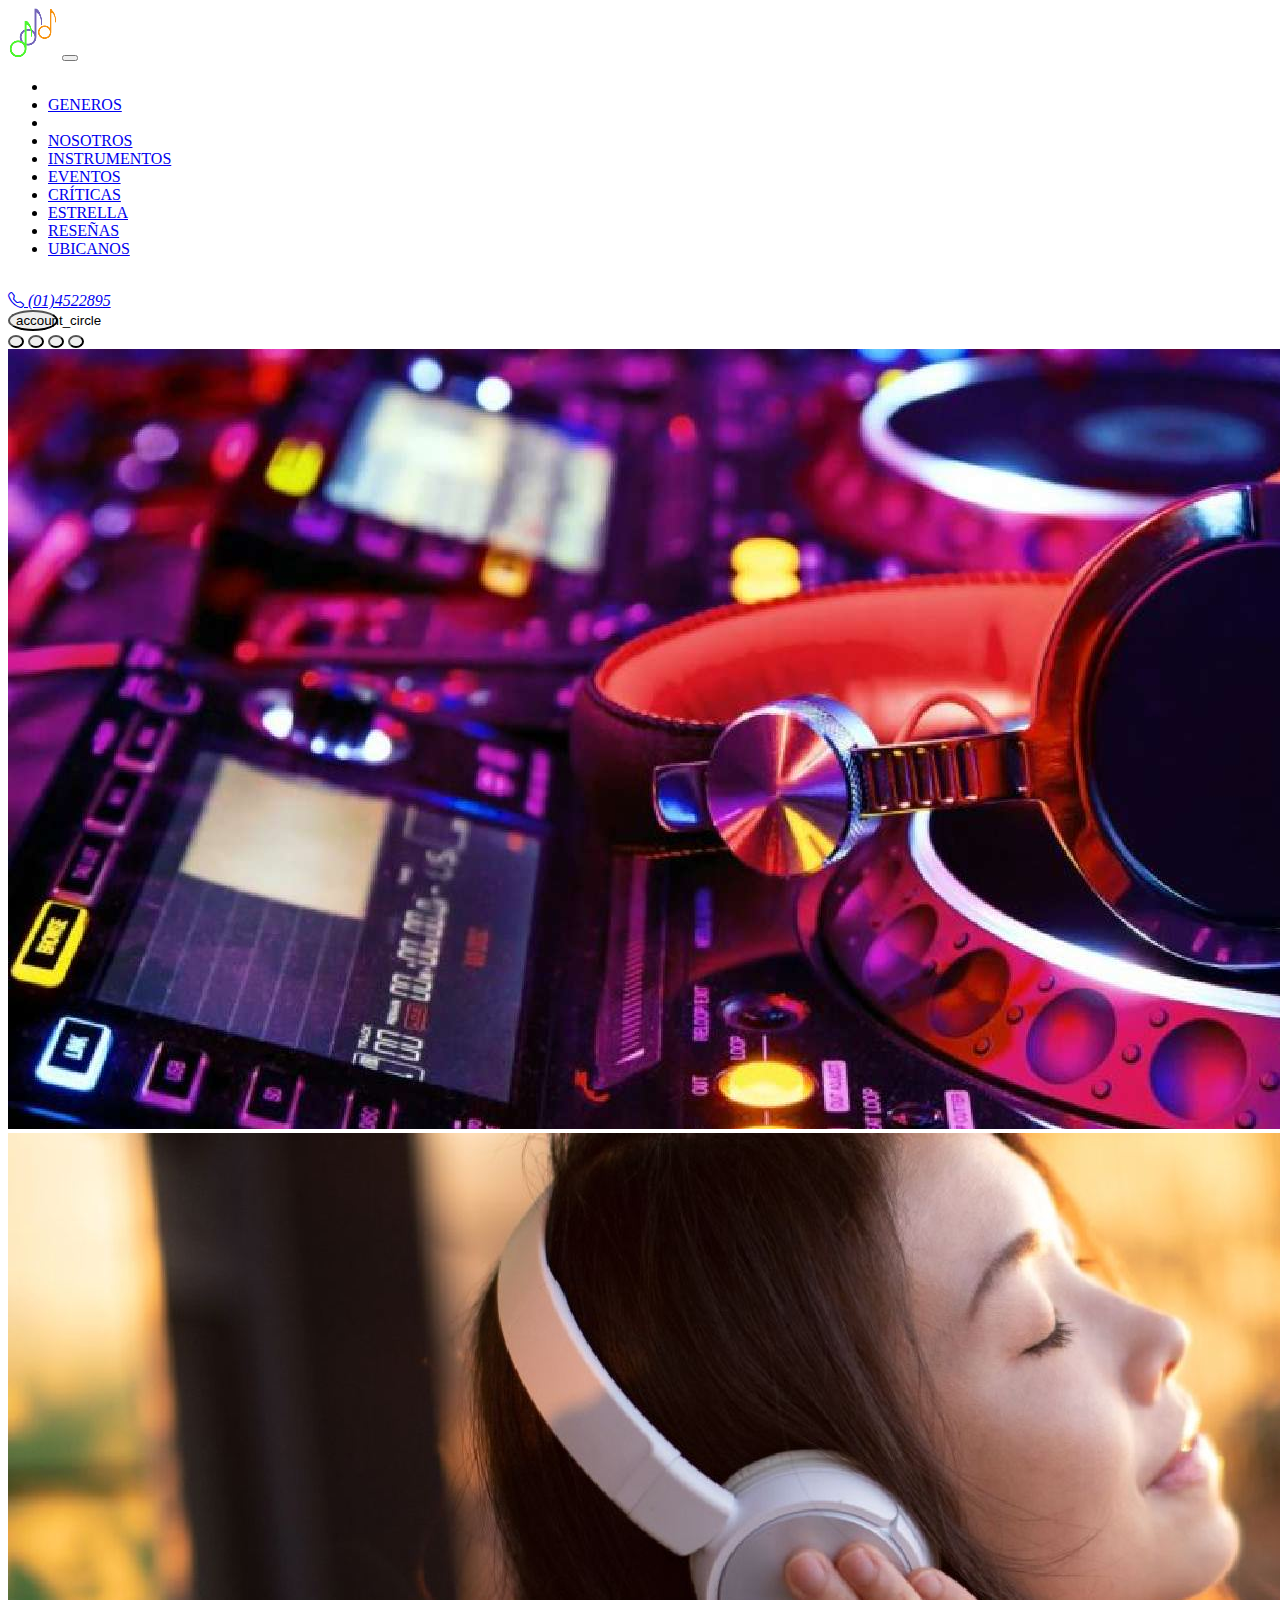
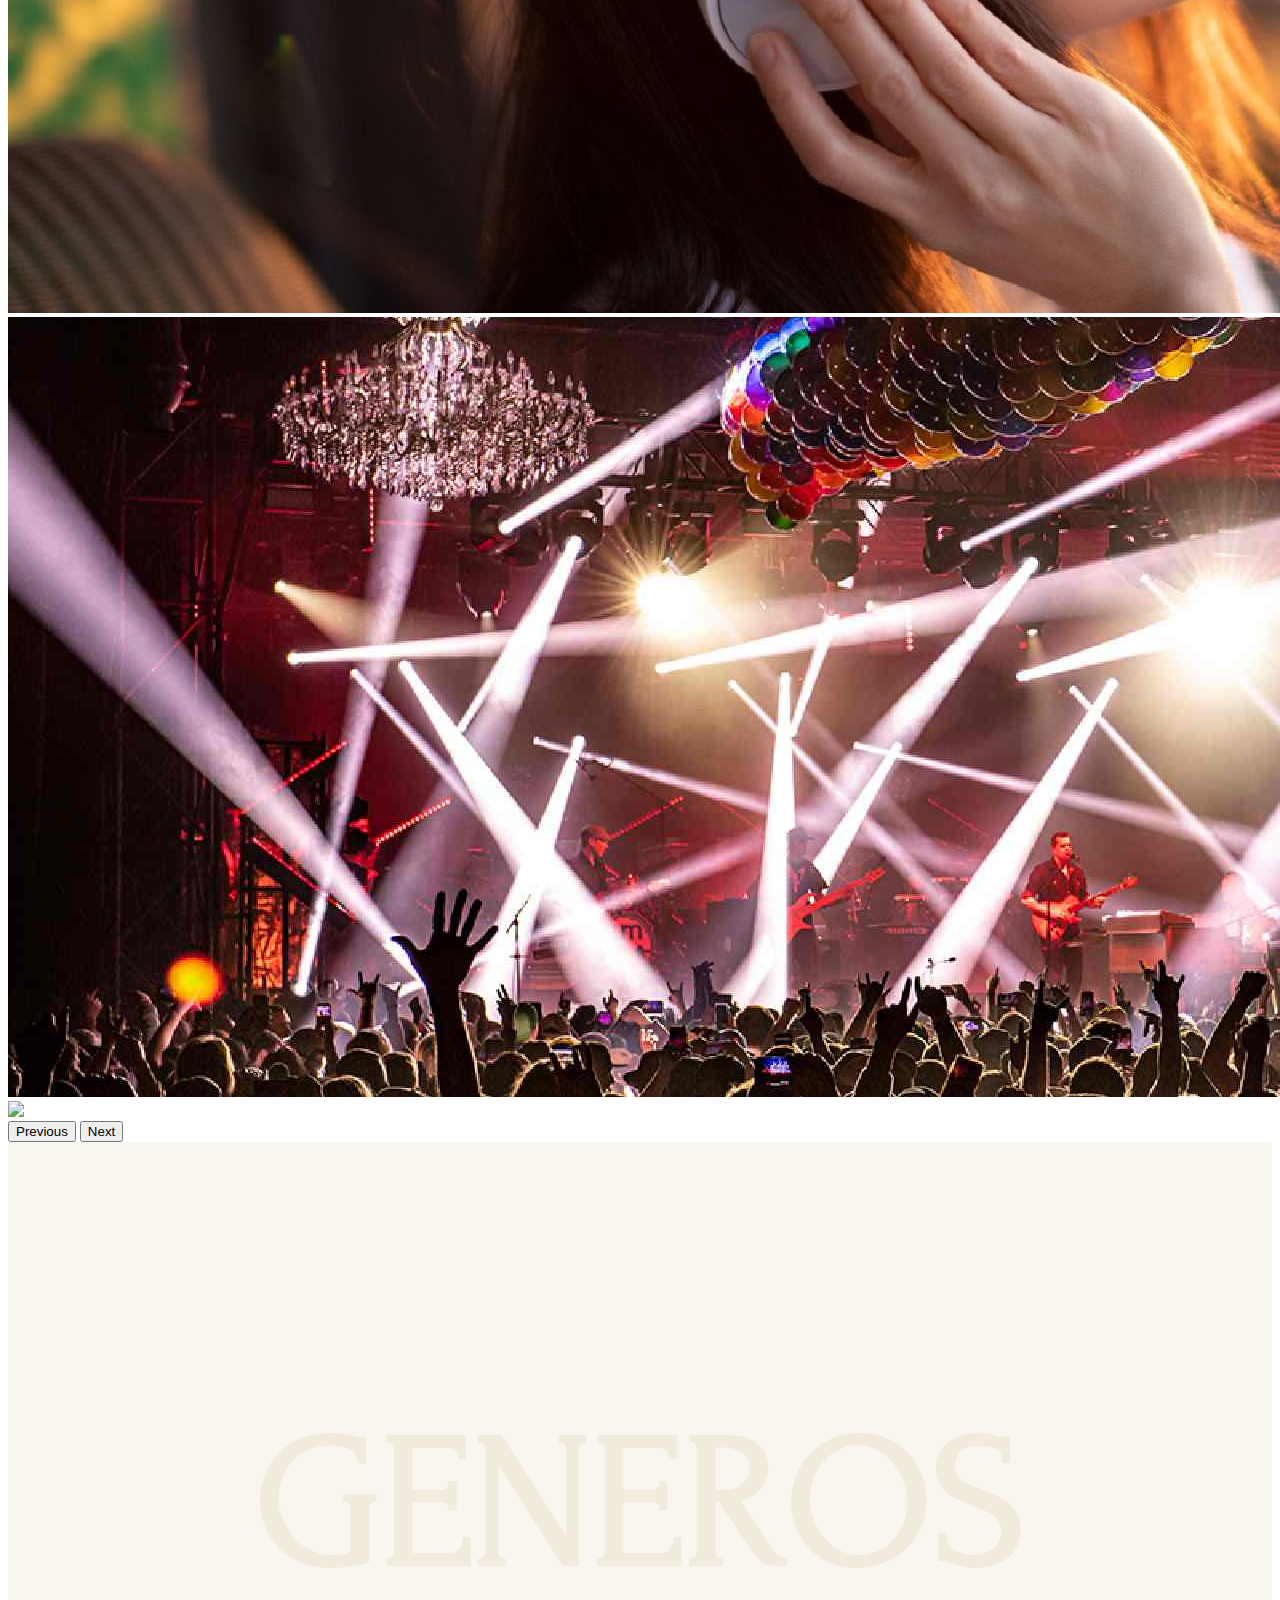
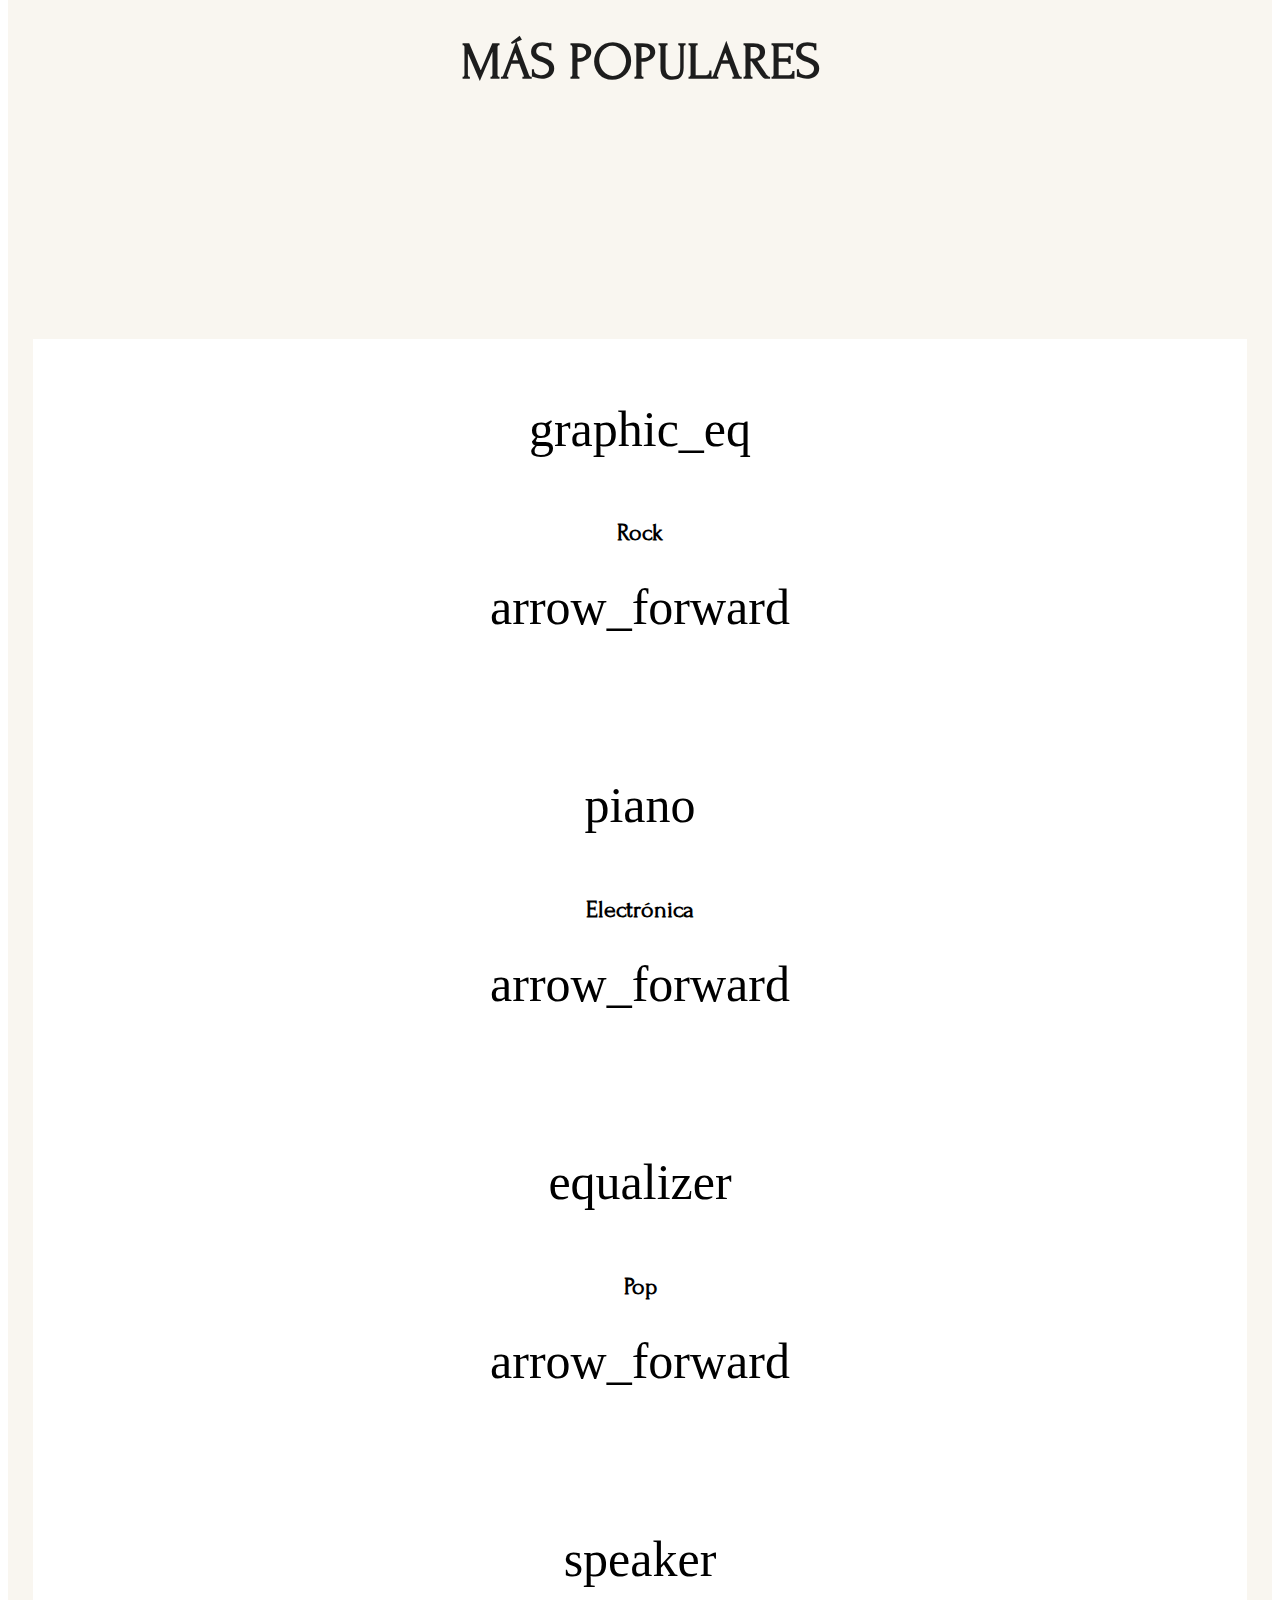
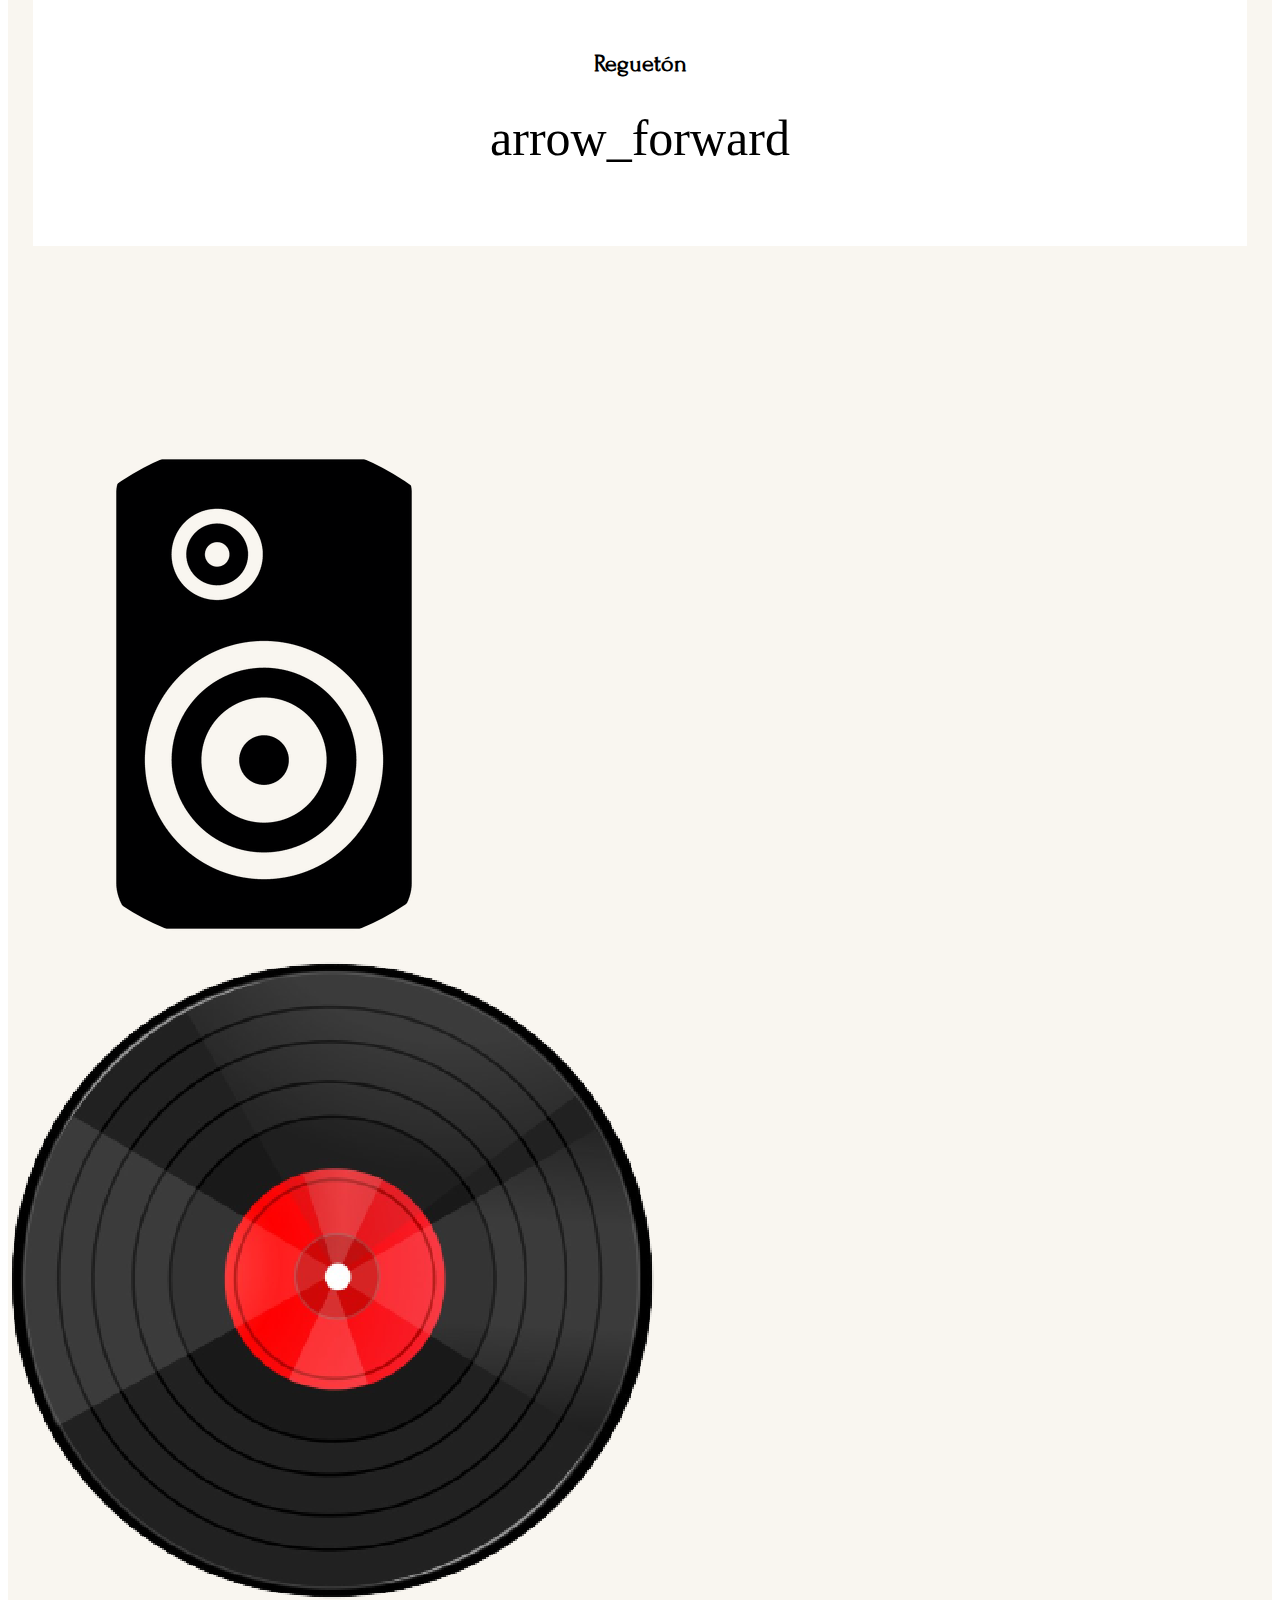
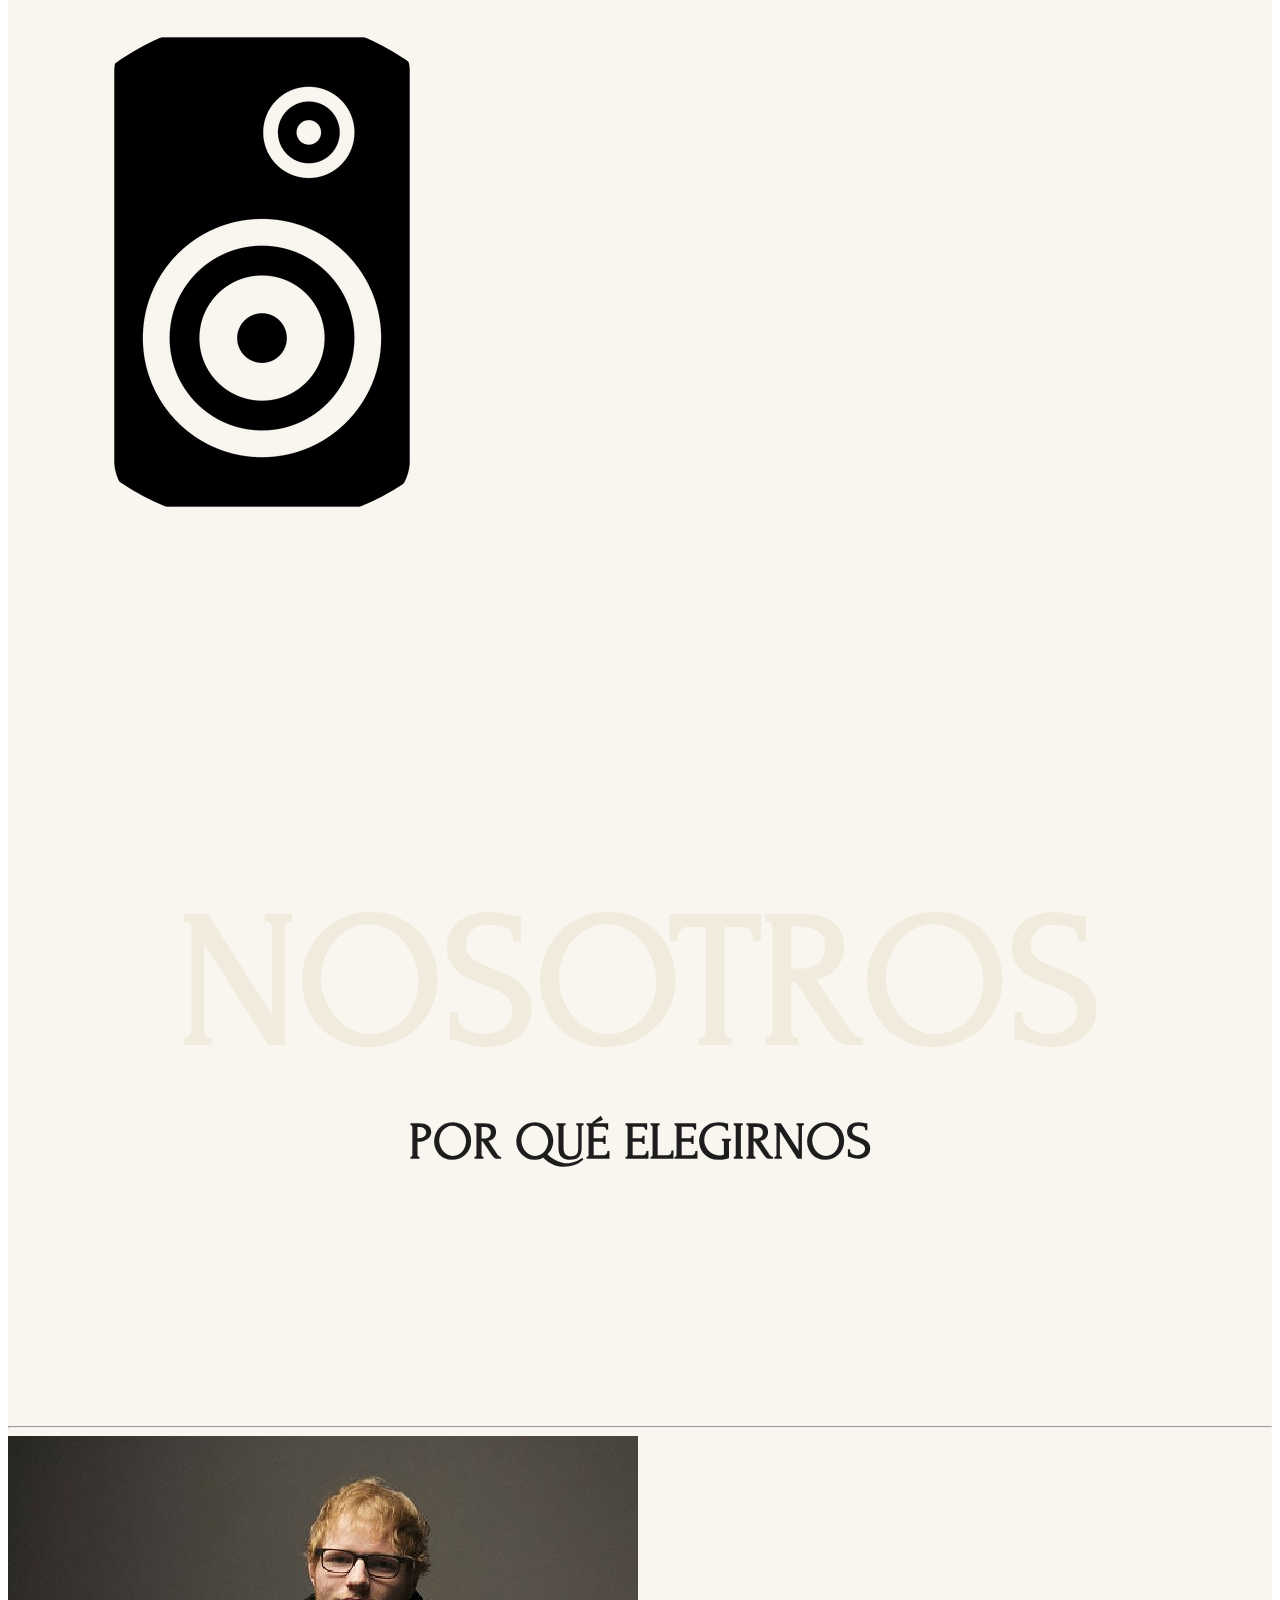
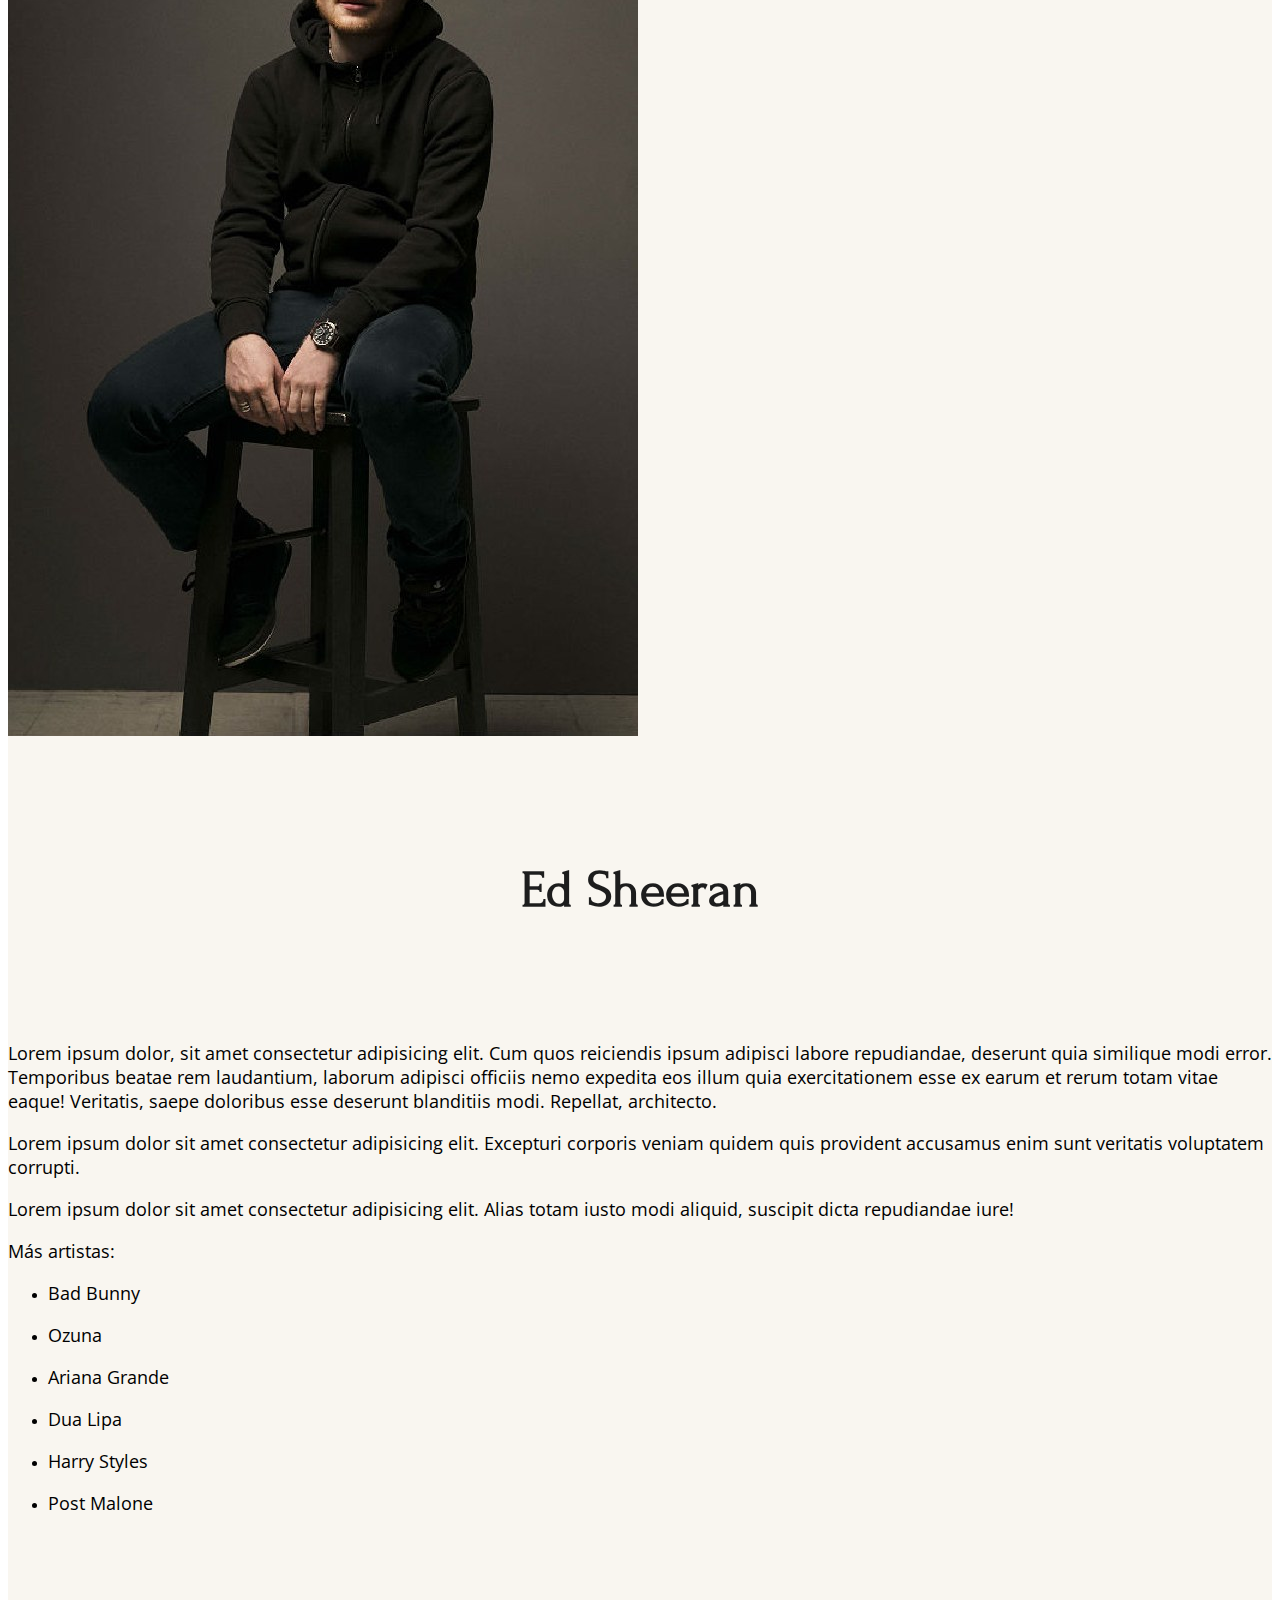
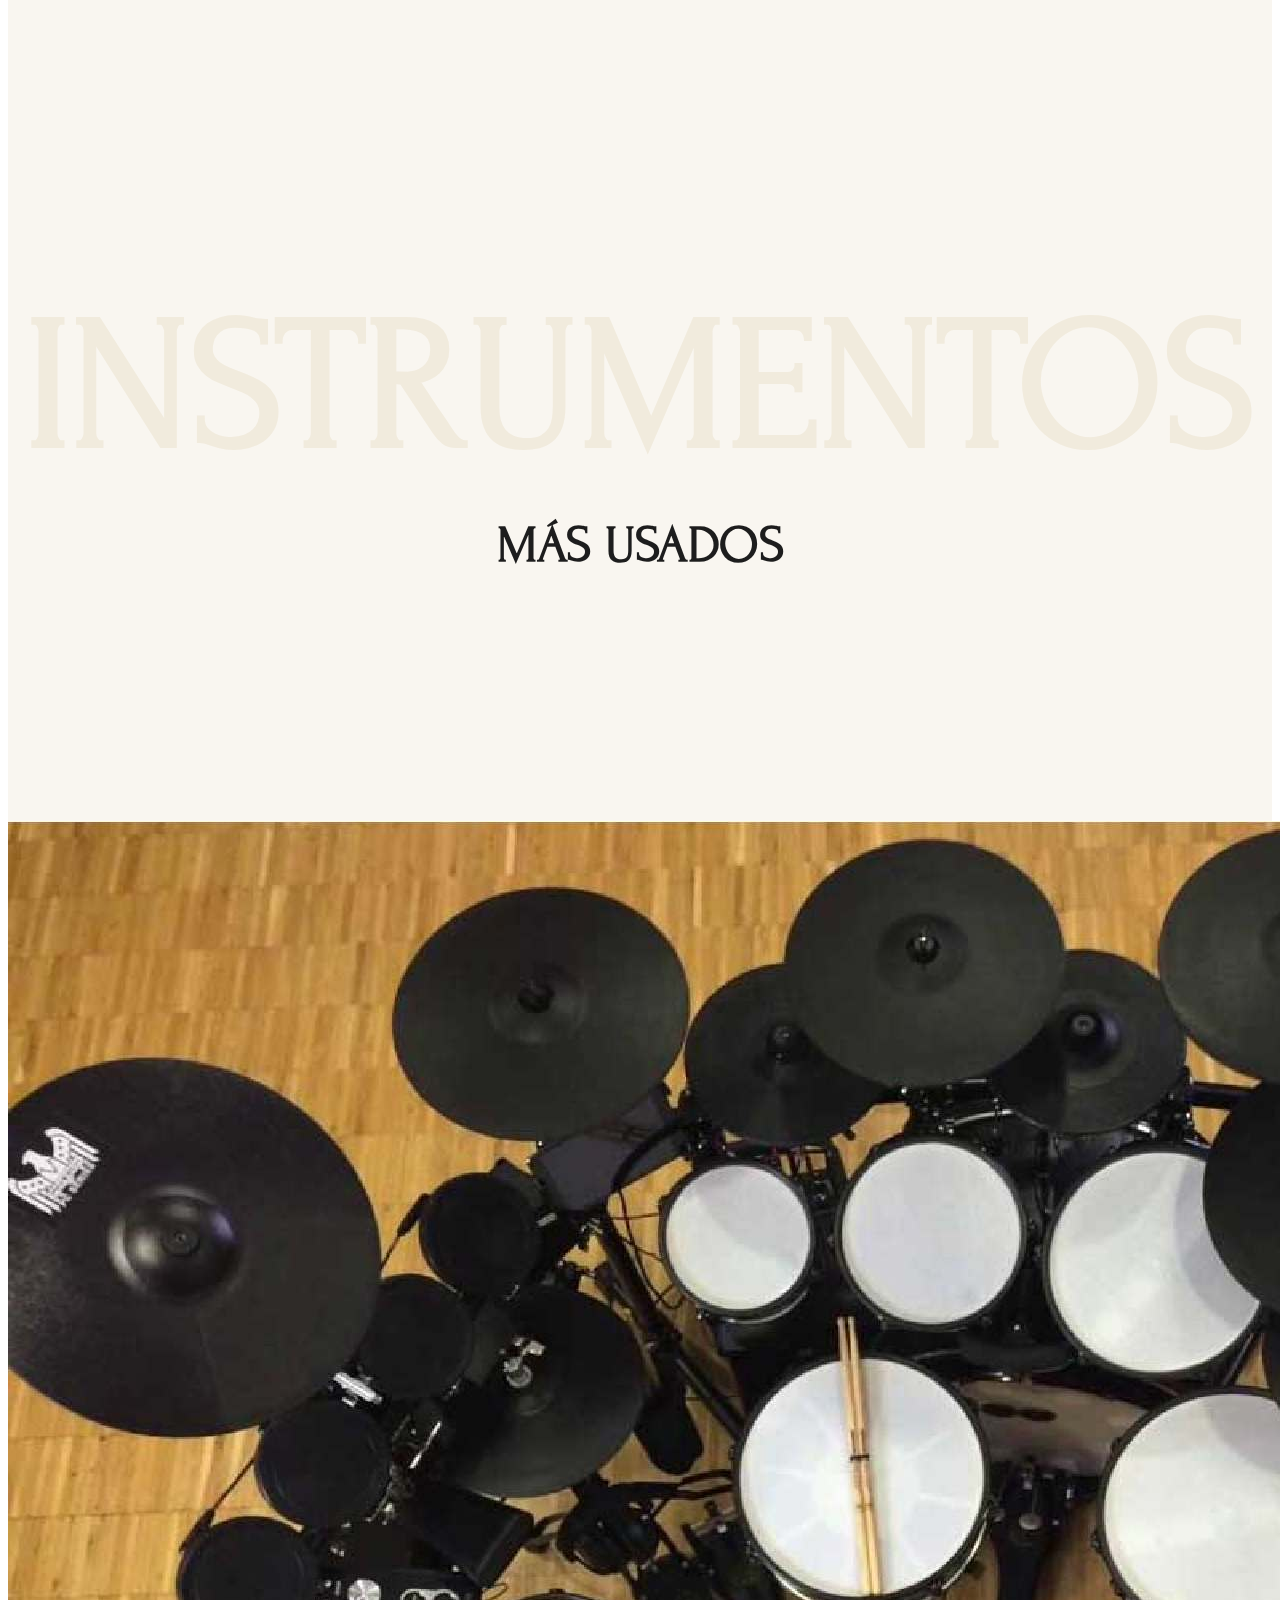
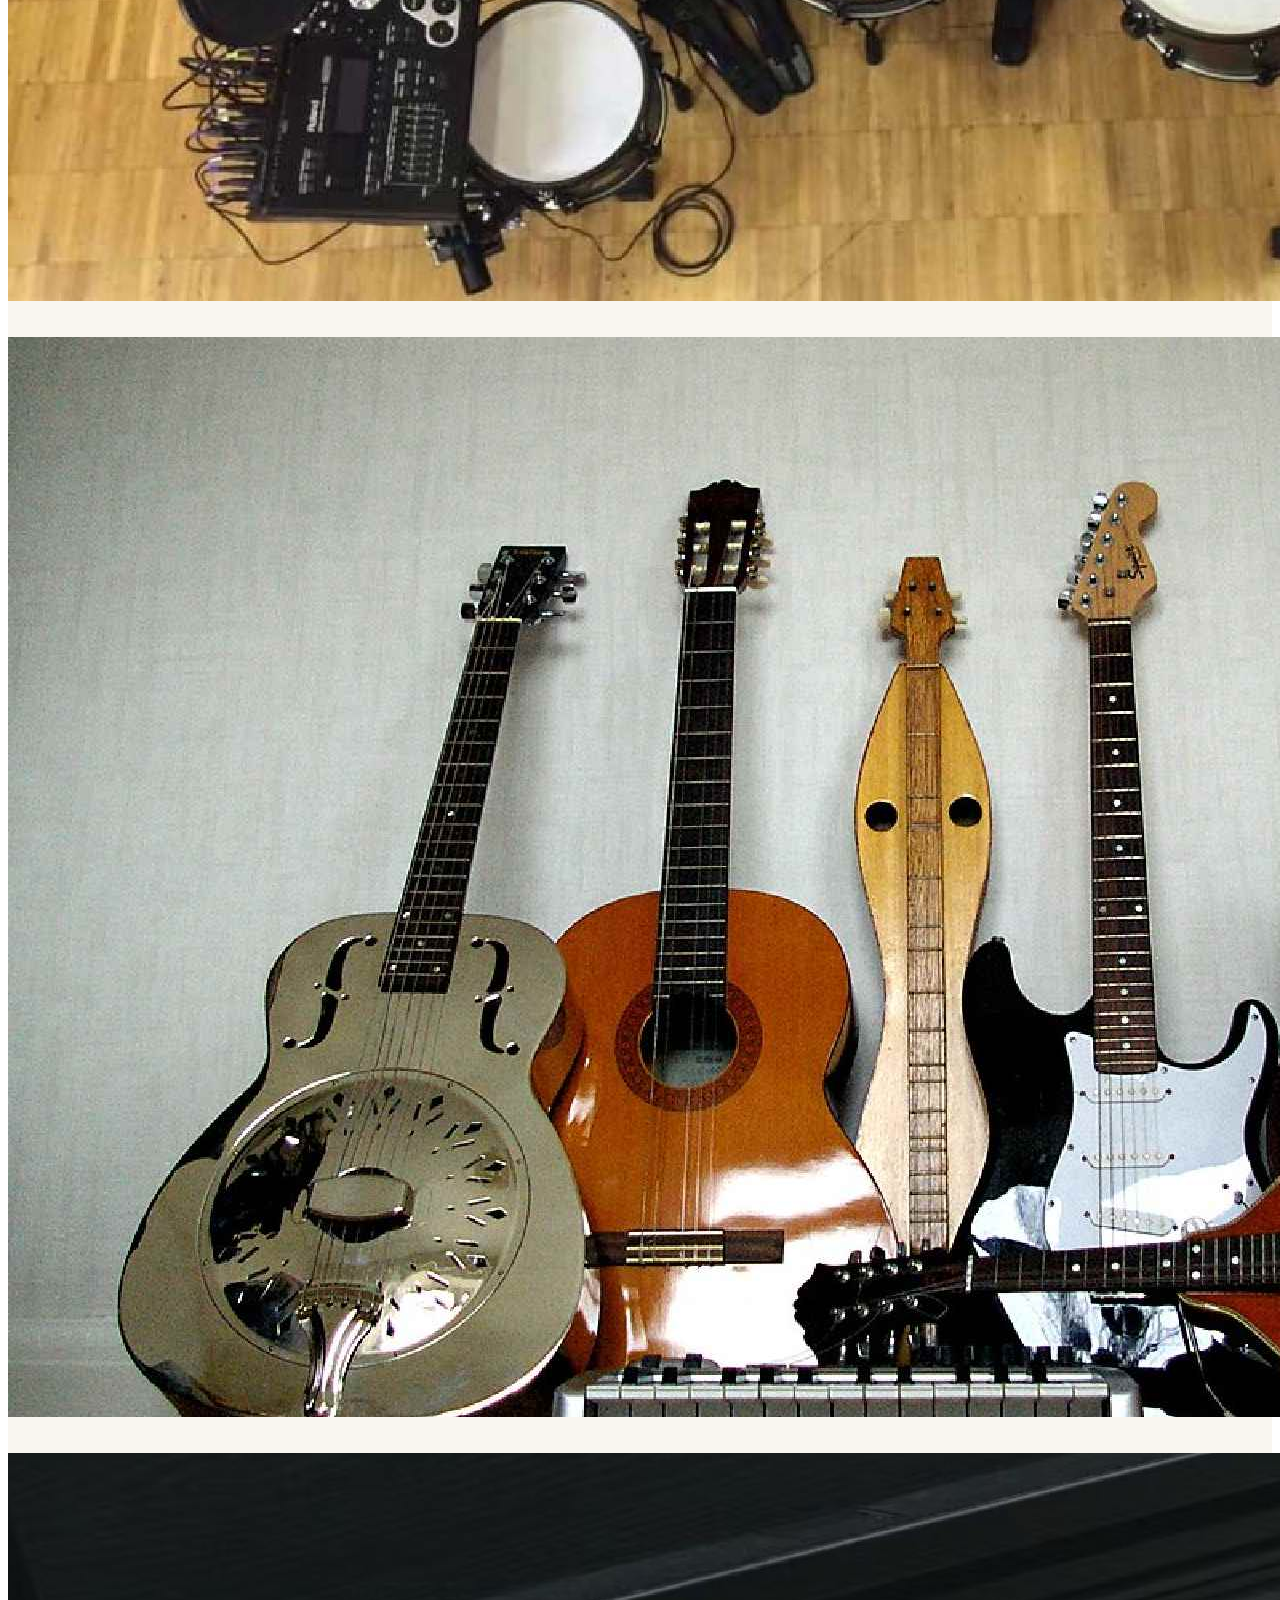
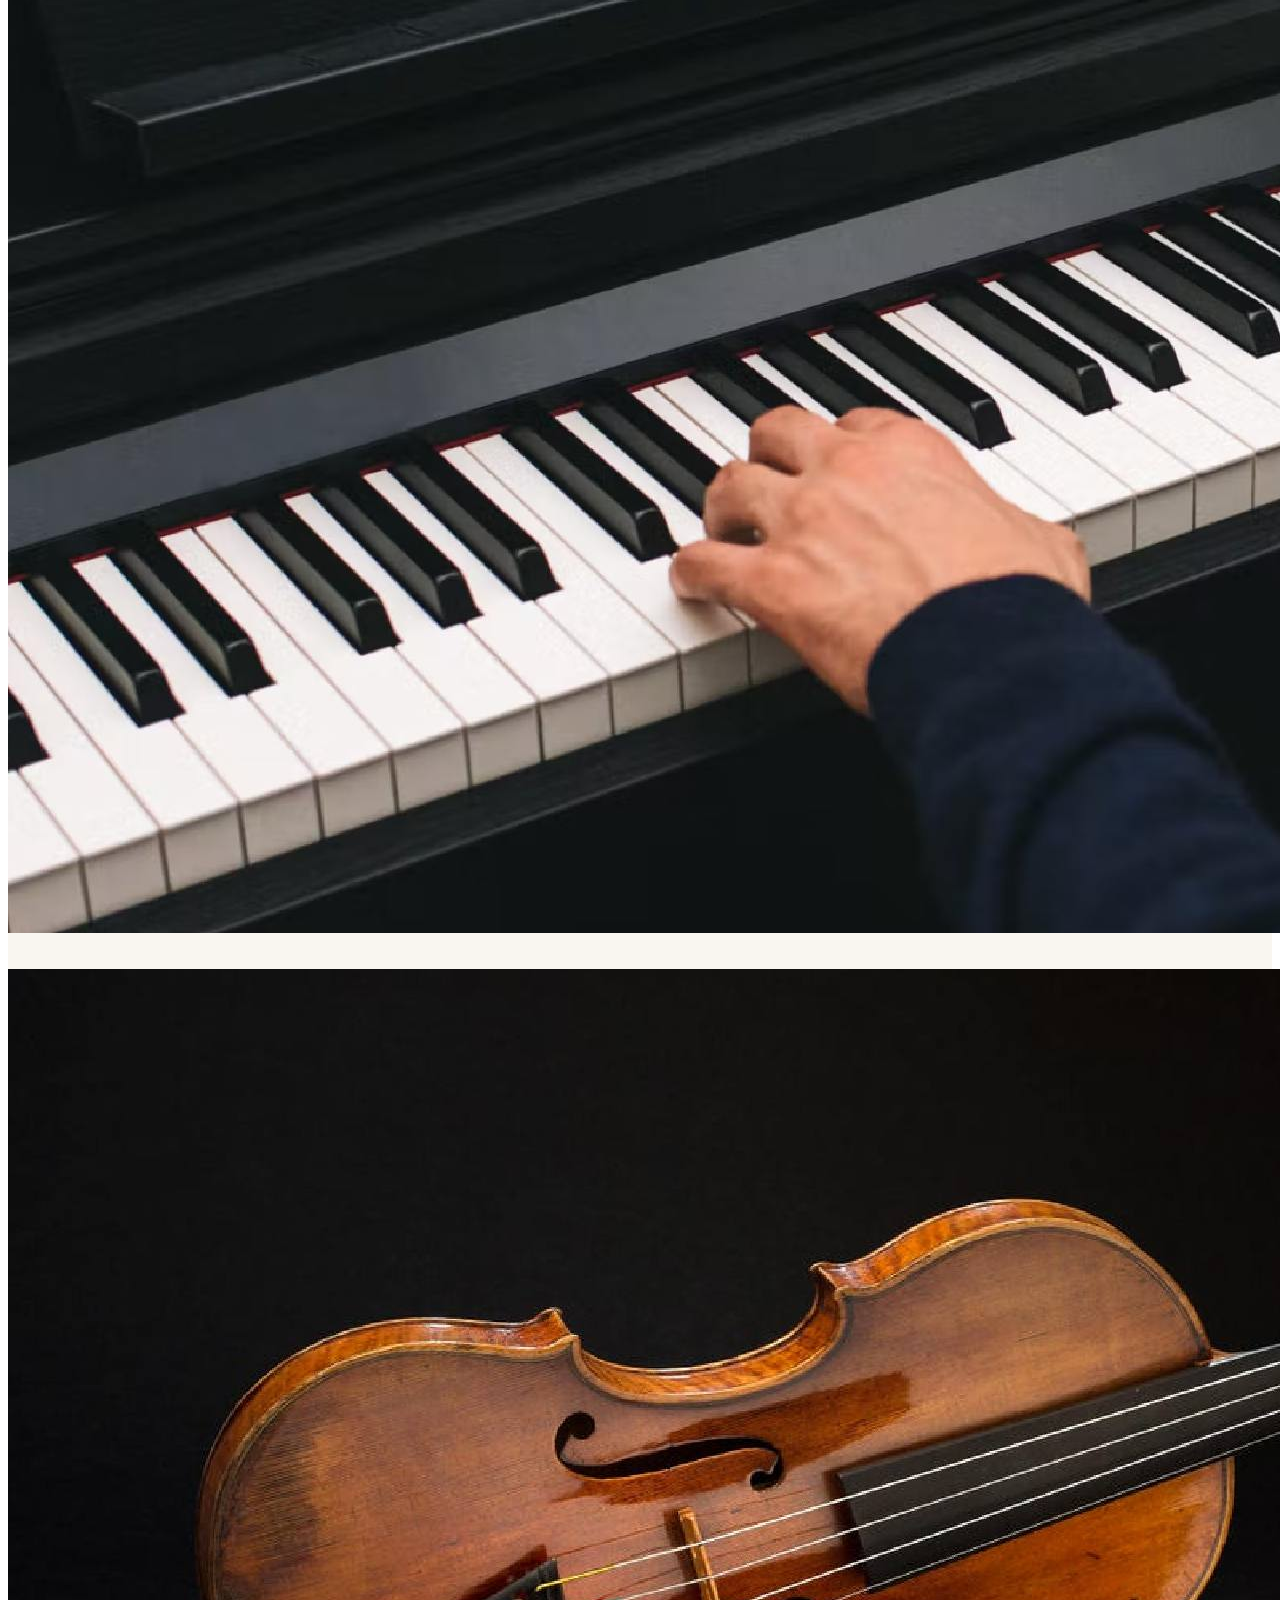
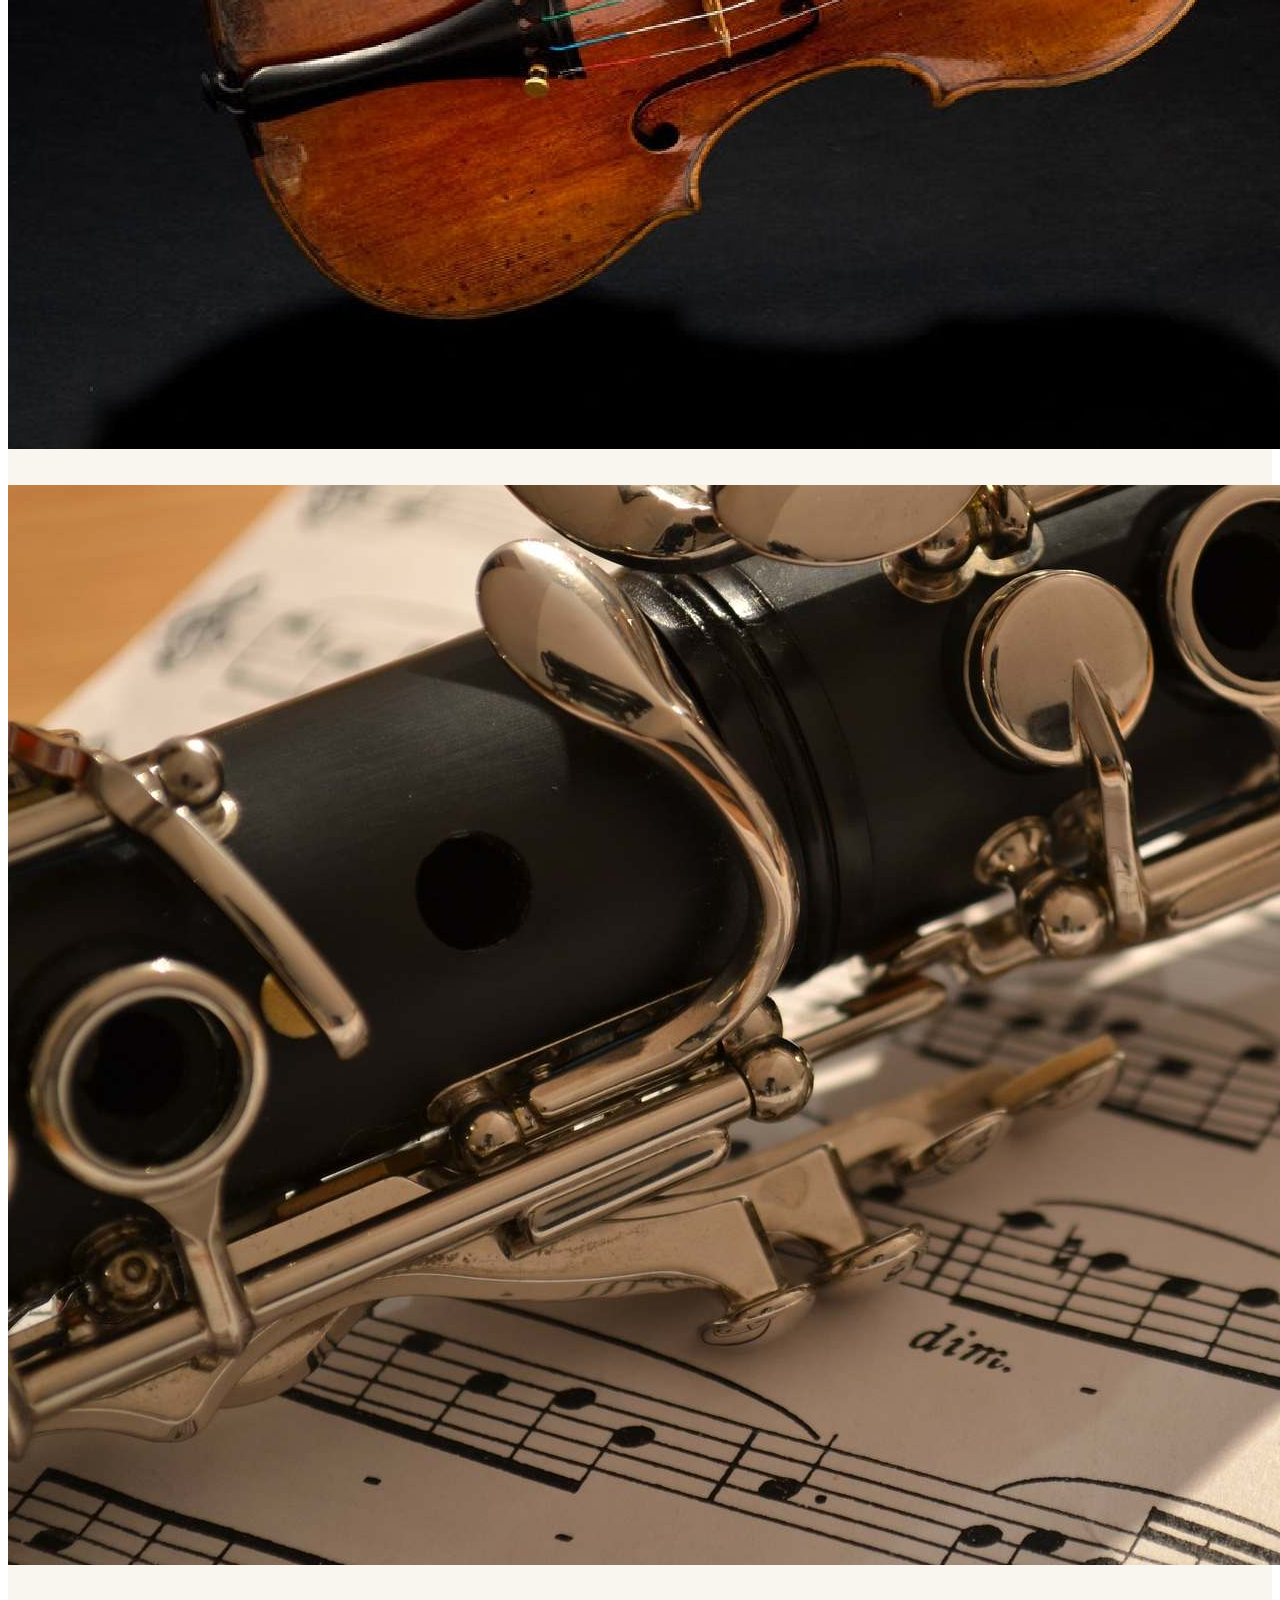
==== index.html @ 074d9ed4 "Add files via upload" ====
<!DOCTYPE html>
<html lang="es">

<head>
  <meta charset="utf-8">
  <meta name="viewport" content="width=device-width, initial-scale=1">

  <!-- Bootstrap CSS -->
  <link href="https://cdn.jsdelivr.net/npm/bootstrap@5.1.3/dist/css/bootstrap.min.css" rel="stylesheet"
    integrity="sha384-1BmE4kWBq78iYhFldvKuhfTAU6auU8tT94WrHftjDbrCEXSU1oBoqyl2QvZ6jIW3" crossorigin="anonymous">
  <link href="https://fonts.googleapis.com/icon?family=Material+Icons" rel="stylesheet">
  <link rel="stylesheet" type="text/css"
    href="https://cdnjs.cloudflare.com/ajax/libs/font-awesome/5.14.0/css/all.min.css">
  <link rel="stylesheet"
    href="https://fonts.sandbox.google.com/css2?family=Material+Symbols+Outlined:opsz,wght,FILL,GRAD@48,400,0,0" />
  <link rel="stylesheet" href="https://cdn.jsdelivr.net/npm/bootstrap-icons@1.9.1/font/bootstrap-icons.css">
  <link rel="stylesheet"
    href="https://fonts.sandbox.google.com/css2?family=Material+Symbols+Outlined:opsz,wght,FILL,GRAD@20..48,100..700,0..1,-50..200" />
  <link rel="stylesheet" href="css/style.css">
  <link rel="stylesheet" href="path/to/bootstrap/css/bootstrap.min.css">
  <link rel="stylesheet" href="path/to/font-awesome/css/font-awesome.min.css">
  <link rel="shortcut icon" href="image/favicon-32x32.png" type="image/x-icon">
  <title>La Place</title>
</head>

<body>
  <nav id="menu" class="navbar navbar-expand-lg navbar navbar-dark bg-dark sticky-top">
    <div class="container-fluid">
      <a class="navbar-brand" href="#"><img src="image/logo.png" alt="logo" class="img-fluid"></a>
      <button class="navbar-toggler" type="button" data-bs-toggle="collapse" data-bs-target="#navbarSupportedContent"
        aria-controls="navbarSupportedContent" aria-expanded="false" aria-label="Toggle navigation">
        <span class="navbar-toggler-icon"></span>
      </button>
      <div class="collapse navbar-collapse" id="navbarSupportedContent">
        <ul class="navbar-nav me-auto mb-2 mb-lg-0" id="main-menu">
          <!-- <li class="nav-item dropdown">
            <a class="nav-link dropdown-toggle" href="#" id="navbarDropdown" role="button" data-bs-toggle="dropdown" aria-expanded="false">
              Herramientas
            </a>
            <ul class="dropdown-menu" aria-labelledby="navbarDropdown">
              <li><a class="dropdown-item" href="#">Action</a></li>
              <li><a class="dropdown-item" href="#">Another action</a></li>
              <li><hr class="dropdown-divider"></li>
              <li><a class="dropdown-item" href="#">Something else here</a></li>
            </ul>
          </li> -->
        </ul>
        <ul class="navbar-nav mr-auto mb-2 mb-lg-0" id="menu-iconos">
          <div class="container-fluid">
            <a class="nav-link" href="#"><i class="bi bi-telephone"> (01)4522895</i></a>
          </div>
        </ul>
        <button type="button" class="btn btn-warning">
          <span class="material-symbols-outlined">
            account_circle
          </span>
        </button>
      </div>
    </div>
    <!--container-->
  </nav>
  <!--nav-->

  <section>
    <!-- ofertas -->
    <div id="carouselExampleIndicators" class="carousel slide" data-bs-ride="carousel">
      <div class="carousel-indicators">
        <button type="button" data-bs-target="#carouselExampleIndicators" data-bs-slide-to="0" class="active"
          aria-current="true" aria-label="Slide 1"></button>
        <button type="button" data-bs-target="#carouselExampleIndicators" data-bs-slide-to="1"
          aria-label="Slide 2"></button>
        <button type="button" data-bs-target="#carouselExampleIndicators" data-bs-slide-to="2"
          aria-label="Slide 3"></button>
        <button type="button" data-bs-target="#carouselExampleIndicators" data-bs-slide-to="3"
          aria-label="Slide 4"></button>
      </div>
      <div class="carousel-inner">
        <div class="carousel-item active">
          <img src="image/slide1.jpg" class="d-block w-100">
        </div>
        <div class="carousel-item">
          <img src="image/slide2.jpg" class="d-block w-100">
        </div>
        <div class="carousel-item">
          <img src="image/slide3.jpg" class="d-block w-100">
        </div>
        <div class="carousel-item">
          <img src="image/slide4.jpg" class="d-block w-100">
        </div>
      </div>
      <button class="carousel-control-prev" type="button" data-bs-target="#carouselExampleIndicators"
        data-bs-slide="prev">
        <span class="carousel-control-prev-icon" aria-hidden="true"></span>
        <span class="visually-hidden">Previous</span>
      </button>
      <button class="carousel-control-next" type="button" data-bs-target="#carouselExampleIndicators"
        data-bs-slide="next">
        <span class="carousel-control-next-icon" aria-hidden="true"></span>
        <span class="visually-hidden">Next</span>
      </button>
    </div>
  </section> <!-- banner -->

  <section id="categorias" class="padded">
    <!-- categorias -->
    <div class="container">
      <div class="tit">
        <h2>GENEROS</h2>
      </div>
      <div class="tit1">
        <h6>MÁS POPULARES</h6>
      </div>
      <div class="row">
        <div class="col">
          <span class="material-symbols-outlined">
            graphic_eq
          </span>
          <h4>Rock</h4>
          <div id="flec">
            <span class="material-symbols-outlined">
              arrow_forward
            </span>
          </div>
        </div>
        <div class="col">
          <span class="material-symbols-outlined">
            piano
          </span>
          <h4>Electrónica</h4>
          <div id="flec">
            <span class="material-symbols-outlined">
              arrow_forward
            </span>
          </div>
        </div>
        <div class="col">
          <span class="material-symbols-outlined">
            equalizer
          </span>
          <h4>Pop</h4>
          <div id="flec">
            <span class="material-symbols-outlined">
              arrow_forward
            </span>
          </div>
        </div>
        <div class="col">
          <span class="material-symbols-outlined">
            speaker
          </span>
          <h4>Reguetón</h4>
          <div id="flec">
            <span class="material-symbols-outlined">
              arrow_forward
            </span>
          </div>
        </div>
      </div>
    </div>
    </div>
  </section> <!-- categorias -->

  <section id="elementos" class="padded">
    <div class="container">
      <div class="row">
        <div class="col"> <img class="img-fluid" src="image/boci.png"></div>
        <div class="col"> <img class="img-fluid" src="image/disc.png"></div>
        <div class="col"> <img class="img-fluid" src="image/boci2.png"></div>
      </div><!-- row -->
    </div><!-- conteiner -->
  </section><!-- elementos -->

  <section id="nosotros" class="padded">
    <div class="container">
      <div class="row">
        <div class="col-md-12">
          <div class="heading">
            <div class="tit">
              <h2>NOSOTROS</h2>
            </div>
            <div class="tit1">
              <h6>POR QUÉ ELEGIRNOS</h6>
            </div>
          </div>
          <hr class="heading_space">
        </div>
        <div class="col-md-5 col-sm-6">
          <img class="img-fluid" src="image/artista.jpg" alt="Ed Sheeran">
        </div>
        <div class="col-md-7 col-sm-6">
          <h6>Ed Sheeran</h6>
          <p class="half_space">
          <p style="vertical-align: inherit;">Lorem ipsum dolor, sit amet consectetur adipisicing elit. Cum quos reiciendis ipsum adipisci labore repudiandae, deserunt quia similique modi error. Temporibus beatae rem laudantium, laborum adipisci officiis nemo expedita eos illum quia exercitationem esse ex earum et rerum totam vitae eaque! Veritatis, saepe doloribus esse deserunt blanditiis modi. Repellat, architecto.</p>
          <p style="vertical-align: inherit;">Lorem ipsum dolor sit amet consectetur adipisicing elit. Excepturi corporis veniam quidem quis provident accusamus enim sunt veritatis voluptatem corrupti.</p>
          <p style="vertical-align: inherit;">Lorem ipsum dolor sit amet consectetur adipisicing elit. Alias totam iusto modi aliquid, suscipit dicta repudiandae iure!</p>
          <p>Más artistas:</p>
          <p class="half_space">
          <p style="vertical-align: inherit;"></p>
          </p>
          <ul class="welcome_list">
            <li>
              <p style="vertical-align: inherit;">Bad Bunny</p>
            </li>
            <li>
              <p style="vertical-align: inherit;">Ozuna</p>
            </li>
            <li>
              <p style="vertical-align: inherit;">Ariana Grande</p>
            </li>
            <li>
              <p style="vertical-align: inherit;">Dua Lipa</p>
            </li>
            <li>
              <p style="vertical-align: inherit;">Harry Styles</p>
            </li>
            <li>
              <p style="vertical-align: inherit;">Post Malone</p>
            </li>
          </ul>
        </div>
      </div>
    </div>
  </section> <!-- NOSOTROS -->

  <section id="instrumentos" class="padded">
    <div class="container">
      <div class="heading">
        <div class="tit">
          <h2>INSTRUMENTOS</h2>
        </div>
        <div class="tit1">
          <h6>MÁS USADOS</h6>
        </div>
      </div>
      <div class="row">
        <figure class="col-md-4 col-sm-5 col-12">
          <img src="image/instrumento1.jpg" class="img-fluid">
        </figure>
        <figure class="col-md-4 col-sm-5 col-12">
          <img src="image/instrumento2.jpg" class="img-fluid">
        </figure>
        <figure class="col-md-4 col-sm-5 col-12">
          <img src="image/instrumento3.jpg" class="img-fluid">
        </figure>
        <figure class="col-md-4 col-sm-5 col-12">
          <img src="image/instrumento4.jpg" class="img-fluid">
        </figure>
        <figure class="col-md-4 col-sm-5 col-12">
          <img src="image/instrumento5.jpg" class="img-fluid">
        </figure>
        <figure class="col-md-4 col-sm-5 col-12">
          <img src="image/instrumento6.jpg" class="img-fluid">
        </figure>
      </div> <!-- row -->
    </div> <!-- container -->
  </section> <!-- instrumentos -->

  <section id="eventos" class="padded">
    <div class="container">
      <div class="heading">
        <div class="tit">
          <h2>EVENTOS</h2>
        </div>
        <div class="tit1">
          <h6>Tomorrowland</h6>
          <h1>El mejor festival de música del mundo</h1>
        </div>
      </div>
      <div class="row">
        <div class="col-lg-6 col-md-12 col-sm-6">
          <img src="image/evento.jpg" alt="" class="img-fluid">
        </div>
        <div class="col-lg-3 col-md-6 col-sm-6">
          <ul>
            <b>Fechas:</b>
            <br><br><li>
            <p>Bélgica 2023</p>
            </li>
            <li>
              <p>Berlin 2023</p>
            </li>
            <li>
              <p>Madrid 2024</p>
            </li>
            <li>
              <p>Miami 2024</p>
            </li>
            <li>
              <p>California 2025</p>
            </li>
            <li>
              <p>Francia 2026</p>
            </li>
          </ul>
        </div>
        <div class="col-lg-3 col-md-6 col-sm-6">
          <p>Lorem ipsum dolor sit, amet consectetur adipisicing elit. Expedita omnis voluptates nobis consectetur facere nostrum dolore fuga rerum, optio repudiandae? Nemo ipsam vitae deserunt qui amet rerum quam! Distinctio, sapiente?</p>
          <p>Lorem ipsum dolor sit amet consectetur adipisicing elit. Unde, minus.</p>
          <p>Lorem ipsum dolor sit amet consectetur adipisicing elit. Amet eaque quibusdam voluptate a mollitia vel dicta deleniti iste doloribus. Optio.</p>
        </div>
      </div> <!-- row -->
    </div> <!-- container -->
  </section> <!-- eventos -->

  <section id="critica" class="padded">
    <div class="container">
      <div class="heading">
        <div class="tit">
          <h2>CRÍTICAS</h2>
        </div>
        <div class="tit1">
          <h6>LOS CRITICOS COMENTAN</h6>
          <h1>Los mejores en lo que hacemos.</h1>
        </div>
      </div>
      <div class="row">
        <figure class="col-md">
          <img class="img-fluid" src="image/critico-1.jpg" alt="critica">
        </figure>
        <div class="col-md align-self-center">
          <h3>Margarita Bernal</h3>
          <b>¡El mejor restaurante!</b>
          <p>La place es uno de los mejores restaurantes que puedes ir
            ya sea muy bien con familiares, amigos o tu pareja.
          </p>
          <p>El trato que te dan es muy personalizado, los mozos son muy
            amables y atentos, es un gran punto.
          </p>
          <p>Llegando a lo importante, su comida; no hay muchas palabras
            que puedan describir lo que he sentido al comerlo, es una experiencia
            unica, te da ganas de volver nuevamente.
          </p>
          <p>¿Su platillo estrella?</p>
          <p>Sin duda alguna la causa rellena de pollo</p>
          <b>¡Le doy 5 estrellas!
            <div class="estrellas">
              <i class="fas fa-star"></i>
              <i class="fas fa-star"></i>
              <i class="fas fa-star"></i>
              <i class="fas fa-star"></i>
              <i class="fas fa-star"></i>
            </div>
          </b>
        </div>
      </div> <!-- row -->
    </div><!-- container -->

    <div class="container">
      <div class="row">
        <figure class="col-md">
          <img class="img-fluid" src="image/critico-2.jpg" alt="critica">
        </figure>
        <div class="col-md align-self-center">
          <h3>Camila Suárez</h3>
          <b>De lo poco que he comido.</b>
          <p>El restaurante La place se a vuelto de mis favoritos
            por la gran cantidad de varierdad de platos que cuenta en su
            menú</p>
          <p>Mi platillo favorito se a vuelto la pachamanca, tiene un sabor
            exquisito, se asemeja mucho de la tierra de donde proviene.
          </p>
          <b>¡Le doy un total de 5 estrellas!
            <div class="estrellas">
              <i class="fas fa-star"></i>
              <i class="fas fa-star"></i>
              <i class="fas fa-star"></i>
              <i class="fas fa-star"></i>
              <i class="fas fa-star"></i>
            </div>
          </b>
        </div>
      </div> <!-- row -->
    </div>
    <div class="container">
      <div class="row">
        <figure class="col-md">
          <img class="img-fluid" src="image/critico-3.jpg" alt="critica">
        </figure>
        <div class="col-md align-self-center">
          <h3>Silvanna Quejada</h3>
          <b>Me esperaba mucho más.</b>
          <p>El restaurante te da una buena atención, pero
            no es la mejor, esperaba una experiencia más amigable,
            el que haya tantos clientes demora en la atención de los
            que recién ingresan
          </p>
          <p>Su comida es muy buena, tiene su toque unico
            pero sigue siendo como las demas, podriamos buscar otro
            restaurante y me darian la misma calidad y con una mayor rapidez
          </p>
          <b>Le doy 3 de 5 estrellas.
            <div class="estrellas">
              <i class="fas fa-star"></i>
              <i class="fas fa-star"></i>
              <i class="fas fa-star"></i>
            </div>
          </b>
        </div>

      </div> <!-- row -->
    </div>
    </div><!-- container -->
  </section>
  <section id="biografia" class="padded">
    <div class="container">
      <div class="heading">
        <div class="tit">
          <h2>ESTRELLA</h2>
        </div>
        <div class="tit1">
          <h6>NUESTRO MEJOR PLATILLO</h6>
          <h1>El mejor para ti y tu familia</h1>

        </div>

      </div>
      <div class="row">
        <div class="col-xl-6">
          <p>Como podran ver, el platillo estrella de La PLace, es la causa de pollo</p>
          <p>Lo hacemos con dedicación, cariño y esfuerzo. Para que reciban la
            mejor causa que han probado y estamos totalmente orgullozos del mismo
          </p>
          <p>
            Le ofrecemos la garantia de si no le gusta, no paga nada, pero eso es imposible
            su sabor unico y magnifico no lo encontrara en otro restaurante.
          </p>
          <p>
            Tenemos criticas hablando sobre nuestra causa que respalda que es el mejor
            que han comido.
          </p>
          <p>Tenemos clientes que vienen unica y exclusivamente para comer solo la
            causa de pollo y se van satisfecho de nuestro local, o tambien le podemos llevar
            delivery, ¡usted elige!
          </p>
          <p>Aparte de nuestra causa de pollo, contamos con muchas más variaciones
            mandenos un mensaje o llamenos para saber la carta completa.
          </p>
          <b>¡Le estamos esperando, no se decepcionara para nada!</b>
        </div>
        <div class="col-xl-6">
          <div class="ratio ratio-16x9">
            <iframe width="560" height="315" src="https://www.youtube.com/embed/rJVRJv8qNJk"
              title="YouTube video player" frameborder="0" allow="accelerometer; autoplay; clipboard-write; 
            encrypted-media; gyroscope; picture-in-picture" allowfullscreen></iframe>
          </div>
        </div>
      </div> <!-- row -->
    </div> <!-- container -->
  </section> <!-- preparacion -->

  <section id="reseñas" class="padded">
    <h2>RESEÑAS</h2>
    <div class="heading">
      <div class="tit1">
        <h6>Clientes frecuentes</h6>
        <h1>Comentaron:</h1>
      </div>
    </div>
  </section>
  <!--------------------Contenedor de Reseñas------------------>
  <div class="reseña_contenedor">
    <div class="reseña_caja">
      <div class="caja-top">
        <div class="perfil">
          <div class="perfil-img">
            <img src="image/h02.jpg" alt="man">
          </div>
          <div class="name-user">
            <strong>Armando Perez</strong>
            <span>@aperez</span>
          </div>
        </div>
      </div>
      <!------comentarios-->
      <div class="estrellas">
        <i class="fas fa-star"></i>
        <i class="fas fa-star"></i>
        <i class="fas fa-star"></i>
        <i class="fas fa-star"></i>
        <i class="fas fa-star"></i>
      </div>
      <div class="comentarios-clientes">
        <p>Hacia tiempo que no comiamos algo tan bueno y de tanta calidad. Si es cierto que el sitio se hace un poco
          pequeño y dias de fin de semana seguramente se llene mucho. Pero la comida es excelente, cada plato que
          pruebas, hace que quieras probar otro que saca a otros comensales. Un sitio muy recomendado.</p>
      </div>
    </div>
    <div class="reseña_caja">
      <div class="caja-top">
        <div class="perfil">
          <div class="perfil-img">
            <img src="image/h03.jpg" alt="man">
          </div>
          <div class="name-user">
            <strong>Liseth Panduro</strong>
            <span>@lpanduro</span>
          </div>
        </div>
      </div>
      <!------comentarios-->
      <div class="estrellas">
        <i class="fas fa-star"></i>
        <i class="fas fa-star"></i>
        <i class="fas fa-star"></i>
        <i class="fas fa-star"></i>
        <i class="fas fa-star"></i>
      </div>
      <div class="comentarios-clientes">
        <p>Maravilloso restaurante con excelente comida y mejor trato.Sus platos típicos son espectaculares Sin duda el
          mejor de Lima, es muy recomendado, todos deberían ir a disfrutar de sus comidas, es nuestro sitio preferido
          todos los fines de semana. Grandes cocineros estan ahi</p>
      </div>
    </div>
    <div class="reseña_caja">
      <div class="caja-top">
        <div class="perfil">
          <div class="perfil-img">
            <img src="image/h04.jpg" alt="man">
          </div>
          <div class="name-user">
            <strong>Yolanda Alvarado</strong>
            <span>@yalvarado</span>
          </div>
        </div>
      </div>
      <!------comentarios-->
      <div class="estrellas">
        <i class="fas fa-star"></i>
        <i class="fas fa-star"></i>
        <i class="fas fa-star"></i>
        <i class="fas fa-star"></i>
        <i class="fas fa-star"></i>
      </div>
      <div class="comentarios-clientes">
        <p>Bueno. Es un local pequeño a simple vista; sin embargo, cuenta con dos ambientes (en el primer y segundo
          piso). Tiene un estilo juvenil y colorido. Los cuadros que forman parte de la decoración está muy bien
          pensados y hacen acogedor el lugar. Cabe resaltar que en hora de almuerzo (hasta las 4pm) </p>
      </div>
    </div>
    <div class="reseña_caja">
      <div class="caja-top">
        <div class="perfil">
          <div class="perfil-img">
            <img src="image/h01.jpg" alt="man">
          </div>
          <div class="name-user">
            <strong>Juan Caballero</strong>
            <span>@jcaballero</span>
          </div>
        </div>
      </div>
      <!------comentarios-->
      <div class="estrellas">
        <i class="fas fa-star"></i>
        <i class="fas fa-star"></i>
        <i class="fas fa-star"></i>
        <i class="fas fa-star"></i>
        <i class="fas fa-star"></i>
      </div>
      <div class="comentarios-clientes">
        <p>Hacia tiempo que no comiamos algo tan bueno y de tanta calidad. Si es cierto que el sitio se hace un poco
          pequeño y dias de fin de semana seguramente se llene mucho. Pero la comida es excelente, cada plato que
          pruebas, hace que quieras probar otro que saca a otros comensales. Un sitio muy recomendado.</p>
      </div>
    </div>
  </div>

  <section id="ubicanos" class="padded">
    <div class="container">
      <h2>UBICANOS</h2>
      <div class="heading">
        <div class="tit1">
          <h6>Contamos con los siguientes locales:</h6>
          <h1>¡Puede visitarnos!</h1>
        </div>
      </div>
      <div class="row">
        <figure class="col-lg-3 col-6">
          <iframe
            src="https://www.google.com/maps/embed?pb=!1m18!1m12!1m3!1d3900.806071905315!2d-77.0270249845925!3d-12.12541744667139!2m3!1f0!2f0!3f0!3m2!1i1024!2i768!4f13.1!3m3!1m2!1s0x9105c81c605ea5e1%3A0x17328a8b49d37914!2sISIL%20(Miraflores)!5e0!3m2!1ses-419!2spe!4v1651469733517!5m2!1ses-419!2spe"
            width="400" height="300" style="border:0;" allowfullscreen="" loading="lazy"
            referrerpolicy="no-referrer-when-downgrade" class="img-fluid"></iframe>
        </figure>
        <figure class="col-lg-3 col-6">
          <iframe
            src="https://www.google.com/maps/embed?pb=!1m18!1m12!1m3!1d3901.2675764934957!2d-77.0551837845929!3d-12.093825546071887!2m3!1f0!2f0!3f0!3m2!1i1024!2i768!4f13.1!3m3!1m2!1s0x9105c9aa6b702e0f%3A0x55c71153c8c3bda4!2sISIL%20(San%20Isidro)!5e0!3m2!1ses-419!2spe!4v1651470082370!5m2!1ses-419!2spe"
            width="800" height="600" style="border:0;" allowfullscreen="" loading="lazy"
            referrerpolicy="no-referrer-when-downgrade" class="img-fluid"></iframe>
        </figure>
        <figure class="col-lg-3 col-6">
          <iframe
            src="https://www.google.com/maps/embed?pb=!1m18!1m12!1m3!1d3901.2675764934957!2d-77.0551837845929!3d-12.093825546071887!2m3!1f0!2f0!3f0!3m2!1i1024!2i768!4f13.1!3m3!1m2!1s0x9105c9310f6c68e5%3A0xc8ec377df7ed6cc2!2zSVNJTCAoSmVzw7pzIE1hcsOtYSk!5e0!3m2!1ses-419!2spe!4v1651470235502!5m2!1ses-419!2spe"
            width="800" height="600" style="border:0;" allowfullscreen="" loading="lazy"
            referrerpolicy="no-referrer-when-downgrade" class="img-fluid"></iframe>
        </figure>
        <figure class="col-lg-3 col-6">
          <iframe
            src="https://www.google.com/maps/embed?pb=!1m18!1m12!1m3!1d3901.5669062902125!2d-76.95023808459315!3d-12.073291645683163!2m3!1f0!2f0!3f0!3m2!1i1024!2i768!4f13.1!3m3!1m2!1s0x9105c6e435a93c41%3A0xcdaaa71f277efd64!2sISIL%20La%20Molina!5e0!3m2!1ses-419!2spe!4v1651470270158!5m2!1ses-419!2spe"
            width="800" height="600" style="border:0;" allowfullscreen="" loading="lazy"
            referrerpolicy="no-referrer-when-downgrade" class="img-fluid"></iframe>
        </figure>
      </div> <!-- row -->
    </div> <!-- container -->
  </section> <!-- ubicanos -->

  <!---FOOTER-->

  <!---
<footer class="bg-black text-white pt-5 pb-4">
    <div class="container text-center text-md-left">
        <div class="row text-center text-md-left">
         bg-black text-white pt-5 pb-4  -->

  <footer id="main-footer" class=" footer-style01">
    <div class="container-fluid">
      <div class="row">
        <div class="col-md-12">
          <div id="site-logo-2" class="logo-footer">
            <a href="index.html"><img src="image/logo.png" alt="images"></a>
          </div>
        </div>
        <div class="container text-center text-md-left">
          <div class="row text-center text-md-left">
            <div class="col-md-2 col-lg-2 col-xl-2 mx-auto mt-3">
              <h5 class="text-uppercase mb-4 font-weight-bold text-warning">Acerca de</h5>
              <p>
                <a href="#" class="text-white" style="text-decoration: none;">Inicio</a>
              </p>
              <p>
                <a href="#" class="text-white" style="text-decoration: none;">Nuestra Historia</a>
              </p>
              <p>
                <a href="#" class="text-white" style="text-decoration: none;">Politicas de privacidad</a>
              </p>
              <p>
                <a href="#" class="text-white" style="text-decoration: none;">Terminos y Condiciones de
                  promociones</a>
              </p>
            </div>
            <!-------------------------Locales------------------->
            <div class="col-md-2 col-lg-2 col-xl-2 mx-auto mt-3">
              <h5 class="text-uppercase mb-4 font-weight-bold text-warning">Locales</h5>
              <p>
                <a href="#" class="text-white" style="text-decoration: none;">Miraflores</a>
              </p>
              <p>
                <a href="#" class="text-white" style="text-decoration: none;">San Isidro</a>
              </p>
              <p>
                <a href="#" class="text-white" style="text-decoration: none;">Surco</a>
              </p>
              <p>
                <a href="#" class="text-white" style="text-decoration: none;">La Molina</a>
              </p>
            </div>
            <div class="col-md-2 col-lg-2 col-xl-2 mx-auto mt-3">
              <h5 class="text-uppercase mb-4 font-weight-bold text-warning">Contáctenos</h5>
              <p>
                <i class="fas fa-home mr-3"></i> Las Begonias Nº 1358 - San Isidro
              </p>
              <p>
                <i class="fas fa-envelope mr-3"></i> elrestaurante2022@gmail.com
              </p>
              <p>
                <i class="fas fa-phone mr-3"></i> +51 978 458 369
              </p>
              <p>
                <i class="fas fa-clock mr-3"></i> 10 am- 06pm
              </p>
            </div>
            <div class="col-md-2 col-lg-2 col-xl-2 mx-auto mt-3">
              <h5 class="text-uppercase mb-3 font-weight-bold text-warning">RESTAURANT-2022</h5>
              <p>RESTAURANT-2022 es más que un restaurante, es un hogar y lo demostramos en la calidez de nuestra
                atención en cada visita a esta casa.</p>
              <!---------Suscripción--------->
              <form class="d-flex">
                <input class="form-control me-2" type="search" placeholder="Ingresa e-mail" aria-label="Search">
                <button class="btn btn-outline-success" type="submit">Suscríbete</button>
              </form>
            </div>
            <!-------boton cucharita------------->
          </div>
          <div class="row align-item-center">
          </div>
          <div class="col-md-12">
            <div class="wrap-scroll wow fadeInUp  animated" data-wow-delay="0.3ms" data-wow-duration="1000ms"
              style="visibility: visible; animation-duration: 1000ms; animation-delay: 0.3ms; animation-name: fadeInUp;">
              <a id="scroll-top" class="show">
                <img src="image/iconup@2x.png" alt="images">
              </a>
            </div>
          </div>
        </div>
        <div class="row align-item-center">
        </div>

        <!-------boton cucharita------------->
        <hr class="mb-4">
        <div class="row align-item-center">
          <div class="col-md-7 col-lg-8">
            <p>Copyright © 2022 Todos los Derechos Reservados
              <a href="#" style="text-decoration: none;">
                <strong class="text-warning">RESTAURANT-2022</strong>
              </a>
            </p>
          </div>
          <!-------redes Sociales------------->
          <div class="col-md-5 col-lg-4">
            <div class="text-center text-md-right">
              <ul class="list-unstyled list-inline">
                <li class="list-inline-item">
                  <a href="#" class="btn-floating btn-sm text-white" style="font-size: 23px;"><i
                      class="fab fa-facebook"></i>
                  </a>
                </li>
                <li class="list-inline-item">
                  <a href="#" class="btn-floating btn-sm text-white" style="font-size: 23px;"><i
                      class="fab fa-twitter"></i>
                  </a>
                </li>
                <li class="list-inline-item">
                  <a href="#" class="btn-floating btn-sm text-white" style="font-size: 23px;"><i
                      class="fab fa-google-plus"></i>
                  </a>
                </li>
                <li class="list-inline-item">
                  <a href="#" class="btn-floating btn-sm text-white" style="font-size: 23px;"><i
                      class="fab fa-linkedin-in"></i>
                  </a>
                </li>
                <li class="list-inline-item">
                  <a href="#" class="btn-floating btn-sm text-white" style="font-size: 23px;"><i
                      class="fab fa-youtube"></i>
                  </a>
                </li>
              </ul>
            </div>
          </div>
        </div>
      </div>
    </div>
    </div>
  </footer>

  <!--main-footer-->

  <!-- Optional JavaScript; choose one of the two! -->

  <!-- Option 1: Bootstrap Bundle with Popper -->
  <script src="https://cdn.jsdelivr.net/npm/bootstrap@5.1.3/dist/js/bootstrap.bundle.min.js"
    integrity="sha384-ka7Sk0Gln4gmtz2MlQnikT1wXgYsOg+OMhuP+IlRH9sENBO0LRn5q+8nbTov4+1p"
    crossorigin="anonymous"></script>

  <!-- Option 2: Separate Popper and Bootstrap JS -->
  <!--
<script src="https://cdn.jsdelivr.net/npm/@popperjs/core@2.10.2/dist/umd/popper.min.js" integrity="sha384-7+zCNj/IqJ95wo16oMtfsKbZ9ccEh31eOz1HGyDuCQ6wgnyJNSYdrPa03rtR1zdB" crossorigin="anonymous"></script>
<script src="https://cdn.jsdelivr.net/npm/bootstrap@5.1.3/dist/js/bootstrap.min.js" integrity="sha384-QJHtvGhmr9XOIpI6YVutG+2QOK9T+ZnN4kzFN1RtK3zEFEIsxhlmWl5/YESvpZ13" crossorigin="anonymous"></script>
-->
  <script src="lib/jquery-3.6.0.min.js"></script>
  <script src="js/main.js"></script>

</body>

</html>
---- css/style.css ----
@import url('https://fonts.googleapis.com/css2?family=Poppins:wght@200;400;700;900&display=swap');
@import url('https://fonts.googleapis.com/css2?family=Forum&family=Open+Sans:ital,wght@0,300;0,400;0,500;0,600;0,700;0,800;1,300;1,400;1,500;1,600;1,700;1,800&display=swap');
@import "bootstrap.css";

* {
    font-family: 'Open Sans' -apple-system, BlinkMacSystemFont, 'Segoe UI', Roboto, Oxygen, Ubuntu, Cantarell, 'Helvetica Neue', sans-serif
}

:root {
    --color1: #F9F6F0;
    --color2: #D69A24;
    --color3: #306658;
    --color4: #633615;
    --color5: #999CA5;
    --color-gris-claro: #CCCCCC;
    --color-gris-oscuro: #444444;
    --color-blanco: #FFFFFF;
    --color-negro: #000000;
}

h1 {
    font-family: 'Open Sans', sans-serif;
    font-size: 18px;
    color: #1D1D1D;
    text-align: center;
}

h2 {
    color: rgba(200, 169, 106, 0.14);
    font-size: 190px;
    font-family: 'Forum', cursive;
    padding-bottom: 40px;
    text-align: center;
}

h3 {
    text-align: center;
}

h4 {
    font-size: 24px;
    font-family: 'Forum', cursive;
    text-align: center;
}

h6 {
    font-family: 'Forum', cursive;
    color: #1d1d1d;
    font-size: 52px;
    text-align: center;
}

p {
    font-family: 'Open Sans', sans-serif;
    font-size: 18px;
}

figure {
    margin: 0px 0px 2rem;
}

#main-footer img, svg {
    vertical-align: middle;
    margin-top: -25px;
}

#main-footer {
    background-color: var(--color-gris-oscuro);
    color: var(--color-gris-claro);
    padding: 0px 0;
}

#footer {
    position: relative;
    padding: 78px 0 40px 0;
    overflow: hidden;
}

#footer .widget .widget-title {
    color: var(--color1);
}

#scroll-top {
    display: block;
    position: absolute;
    cursor: pointer;
    border-radius: 50%;
    z-index: 3;
    text-align: center;
    transform: translateY(-33px);
    width: 100px;
    height: 100px;
}

#scroll-top img {
    width: 80px;
    height: 96px;
}

#scroll-top:hover img {
    transform: scale(0.9);
}

#scroll-top, #scroll-top img, #scroll-top {
    -webkit-transition: all 0.3s ease;
    -moz-transition: all 0.3s ease;
    -ms-transition: all 0.3s ease;
    -o-transition: all 0.3s ease;
    transition: all 0.3s ease;
}

#reseña h3 {
    text-align: center;
}

#critica figure {
    text-align: center;
}

#icom .material-symbols-outlined {
    font-size: 50px;
    margin-bottom: 34px;
    margin-top: 20px;
    color: #c8a96a;
    transition: color, width 4s;
}

#categorias .col {
    text-align: center;
    display: grid;
    margin-right: 25px;
    margin-left: 25px;
    padding-top: 41px;
    padding-bottom: 79px;
    padding-right: 0px;
    font-size: 50px;
    padding-left: 0px;
    background-color: var(--color-blanco);
    color: var(--color-negro);
}

#categorias .col:hover {
    background-color: #c8a96a;
    color: var(--color-blanco);
}

#menu .container-fluid a .img-fluid:hover:first-child {
    transition: all 0.3s ease;
    transform: translateY(-4px);
}

#menu-iconos {
    display: inline;
}

#reseña p {
    text-align: center;
}

#elementos img {
    transition: all 0.3s ease;
    border-radius: 50%;
    -webkit-border-radius: 50%;
    -moz-border-radius: 50%;
    -ms-border-radius: 50%;
    -o-border-radius: 50%;
}

#elementos .container .col:nth-child(2){
    width: 100px;
}

/* Scroll Top
-------------------------------------------------------------- */
.wrap-scroll {
    display: flex;
    justify-content: center;
    z-index: 9;
    margin-top: 62px;
    width: 100%;
    position: relative;
    z-index: 15;
}

.tit {
    color: rgba(200, 169, 106, 0.1);
    font-size: 250px;
    font-family: 'Forum', cursive;
}

.tit1 {
    margin-top: -175px;
    padding-bottom: 126px;
}

.heading .tit1 {
    margin-top: -175px;
}

.col-xl-3 {
    width: 100%;
}

.col-xl-12 {
    display: flex;
}

.col-md-7col-sm-6 h2 {
    font-size: 100px;
}

.col .material-symbols-outlined {
    font-size: 50px;
    margin-top: 20px;
    margin-bottom: 30px;
    transition: all 0.3s ease;
}

.col .material-symbols-outlined:hover {
    transform: rotate(360deg);
}

.img-fluid {
    transition: all 0.3s ease;
    transform: translateY(0);
}

.img-fluid:hover {
    transition: all 0.3s ease;
    transform: translateY(-12px);
}

.btn-warning {
    border-radius: 50%;
    width: 50px;
    height: auto;
}

.material-symbols-outlined {
    margin-top: 5px;
}

.reseñas {
    display: flex;
    justify-content: center;
    align-items: center;
    flex-direction: column;
    width: 100%;
}

.reseñas_header {

    margin: 50px 0px;
    padding: 10px 20px;
    display: flex;
    flex-direction: column;
    justify-content: center;
    align-items: center;
}

.reseñas_header h1 {

    font-size: 2.9 rem;
    font-weight: 500;
    background-color: #202020;
    color: white;
    padding: 10px 20px;

}

.reseñas_header h2 {
    font-size: 2.2 rem;
    color: #252525;
    margin-bottom: 25px;
    text-transform: uppercase;
}

.reseña_contenedor {
    display: flex;
    justify-content: center;
    align-items: center;
    flex-wrap: wrap;
    width: 100%;
    background-color: var(--color1);
}

.reseña_caja {

    width: 500px;
    box-shadow: 2px 2px 30px rgba(0, 0, 0, 0.1);
    background-color: white;
    padding: 20px;
    margin: 15px;
    cursor: pointer;
}

.perfil-img {
    width: 50px;
    height: 50px;
    border-radius: 50%;
    overflow: hidden;
    margin-right: 30px;
}

.perfil-img img {
    width: 100%;
    height: 100%;
    object-fit: center;
}

.perfil {
    display: flex;
    align-items: center;

}

.name-user {

    display: flex;
    flex-direction: column;
}

.name-user strong {
    color: #3d3d3d;
    font-size: 1.3rem;

}

.name-user span {

    color: #979797;
    font-size: 1.1rem;

}

.estrellas {
    color: #f9d71d;

}

.caja-top {
    display: flex;
    justify-content: space-between;
    align-items: center;
    margin-bottom: 20px;
}

.comentarios-clientes p {
    color: #4b4b4b;
}

/* Footer-------------------------------- */
.logo-footer {
    text-align: center;
    margin-bottom: 75px;
    margin-top: 2px;
}

.padded {
    background-color: var(--color1);
    padding-top: 100px;
    padding-bottom: 92px;
}

.carousel-indicators [data-bs-target] {
    height: 13px;
    width: 13px;
    border-radius: 50%;
}

.container {
    max-width: 1600px;
}

.container-fluid .col-6 {
    color: red;
}
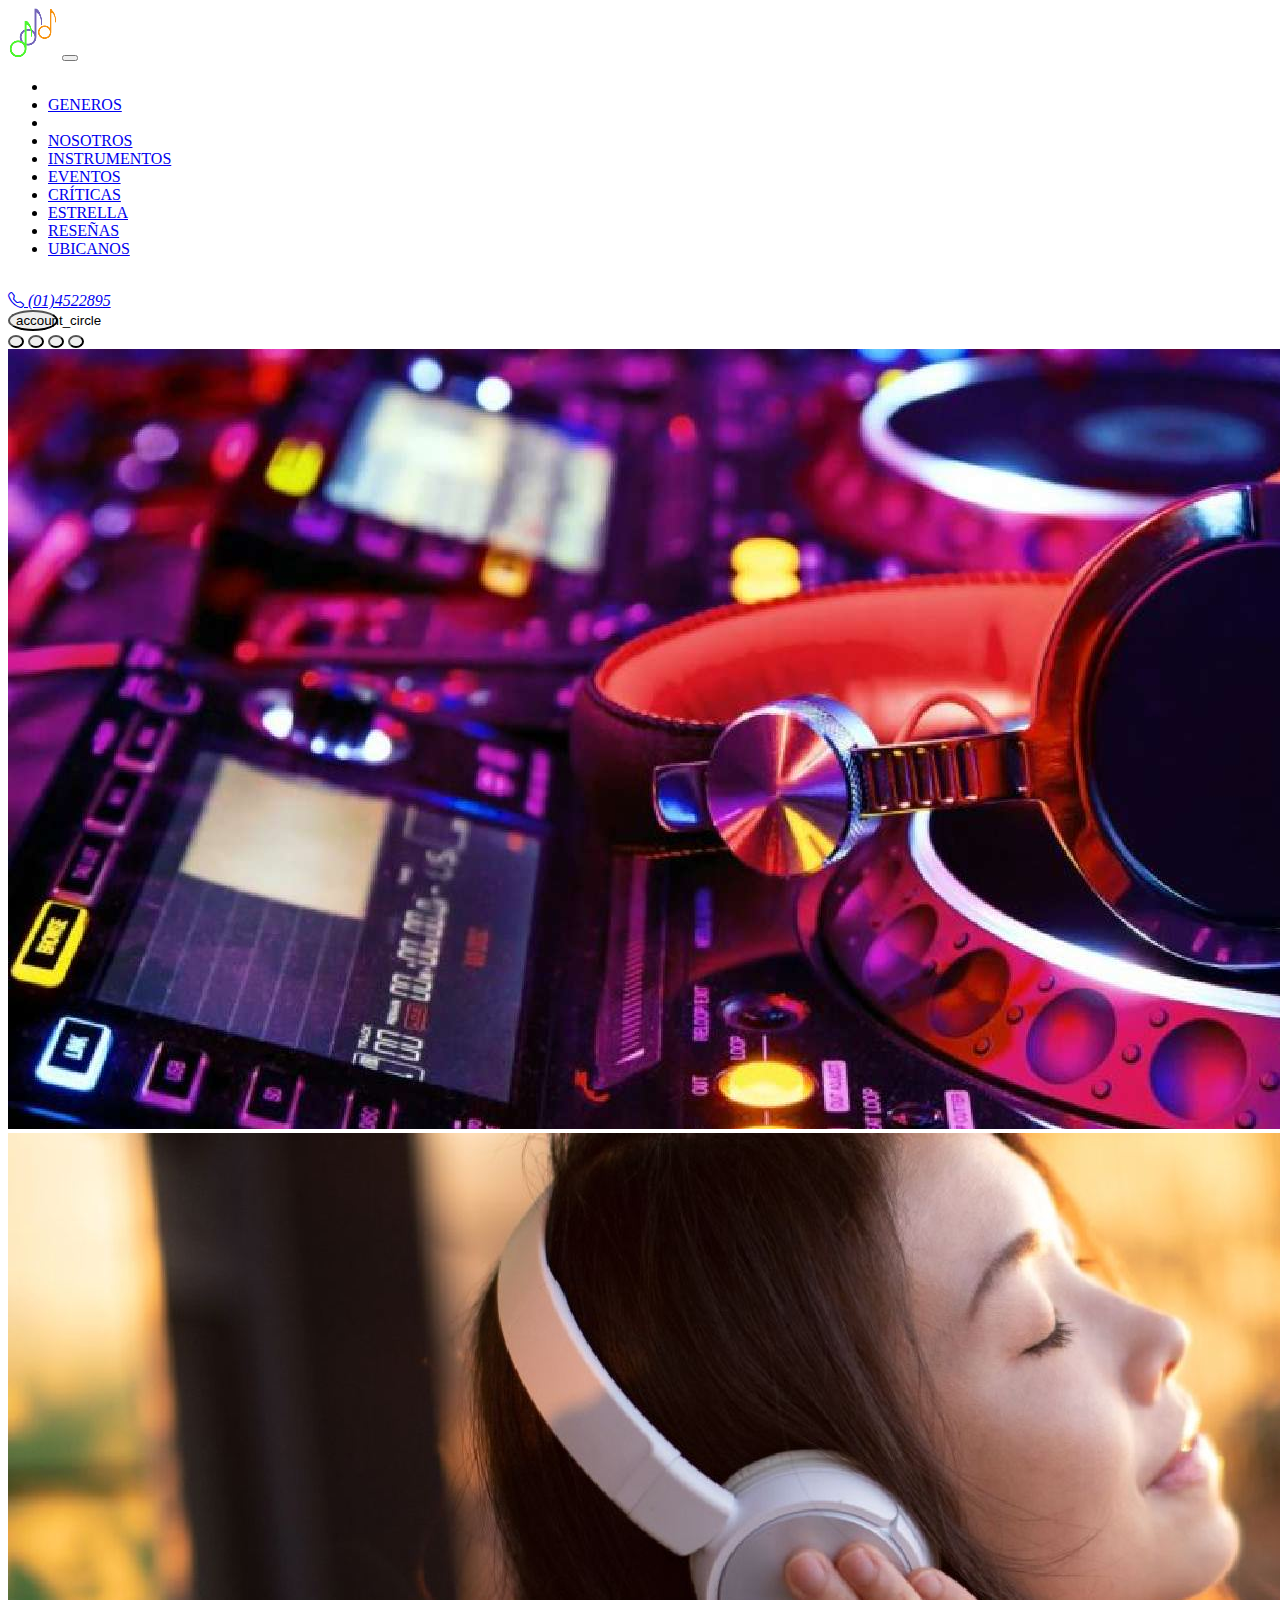
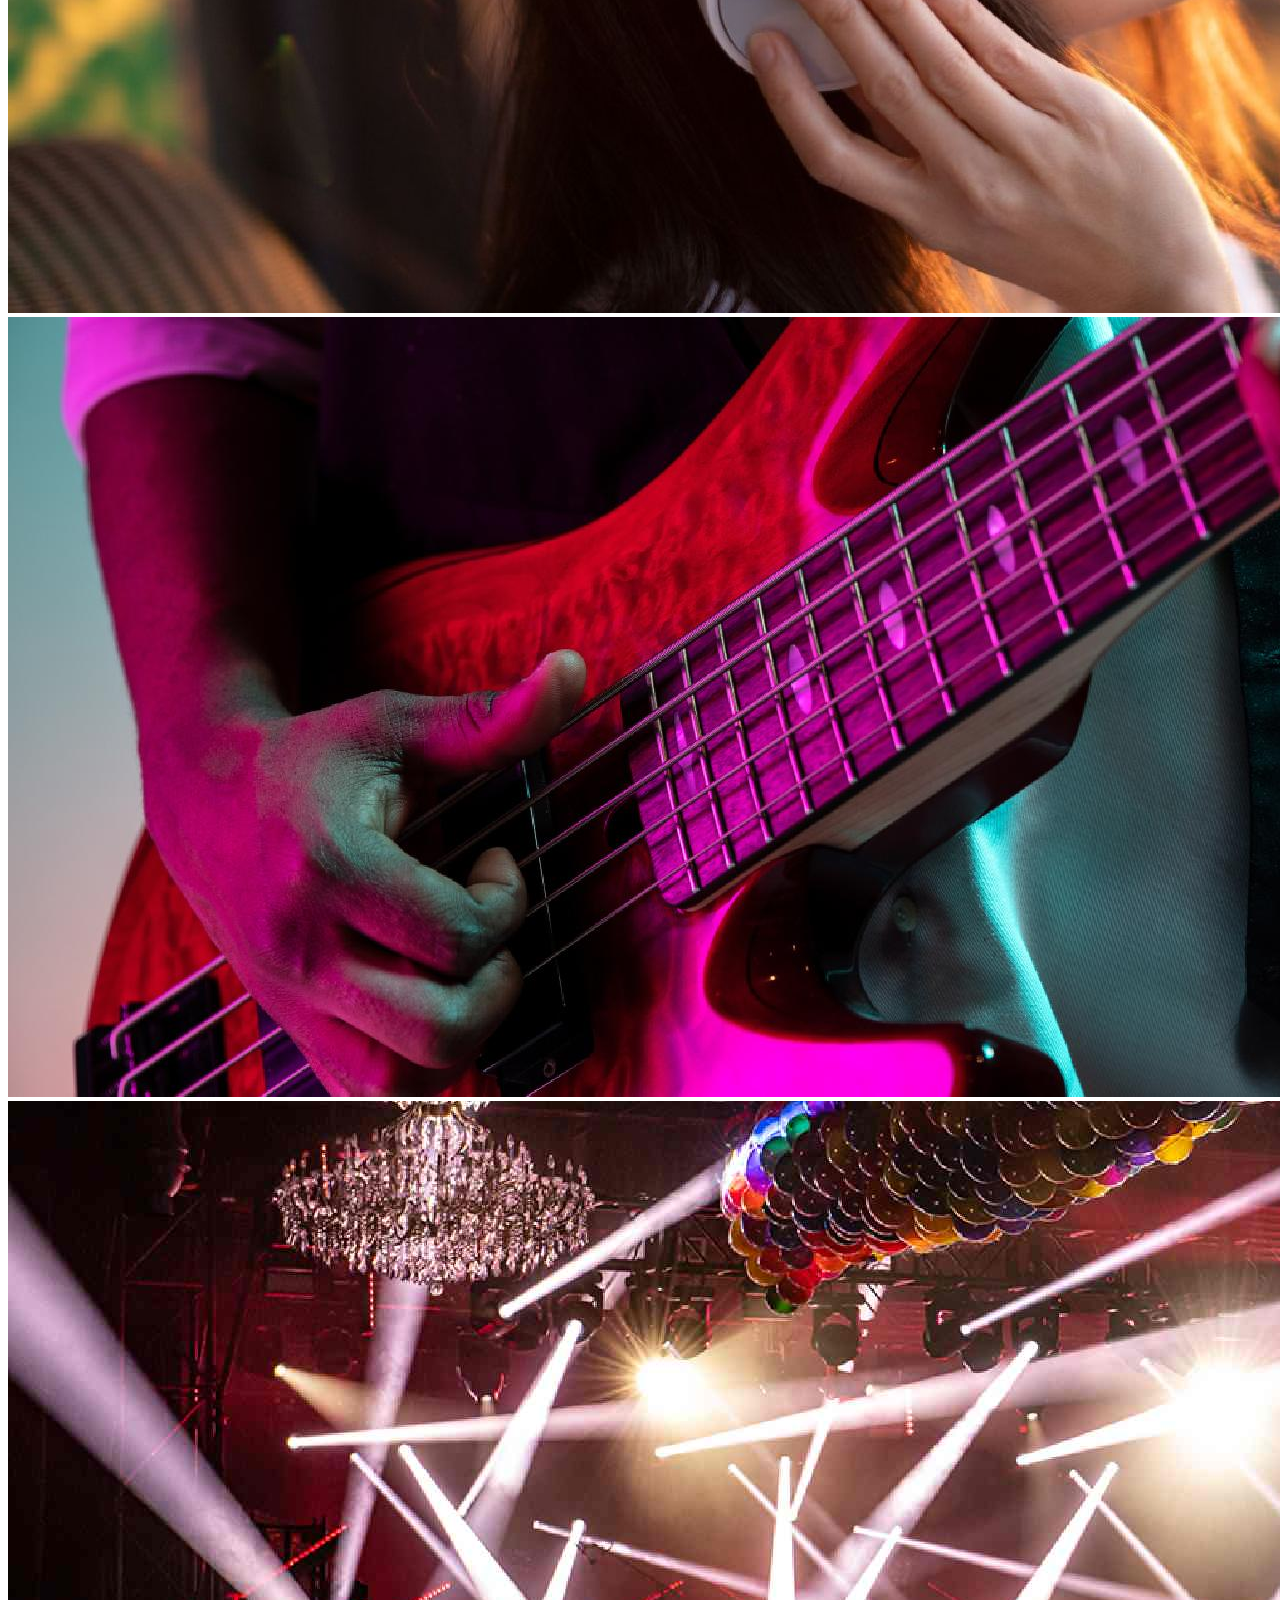
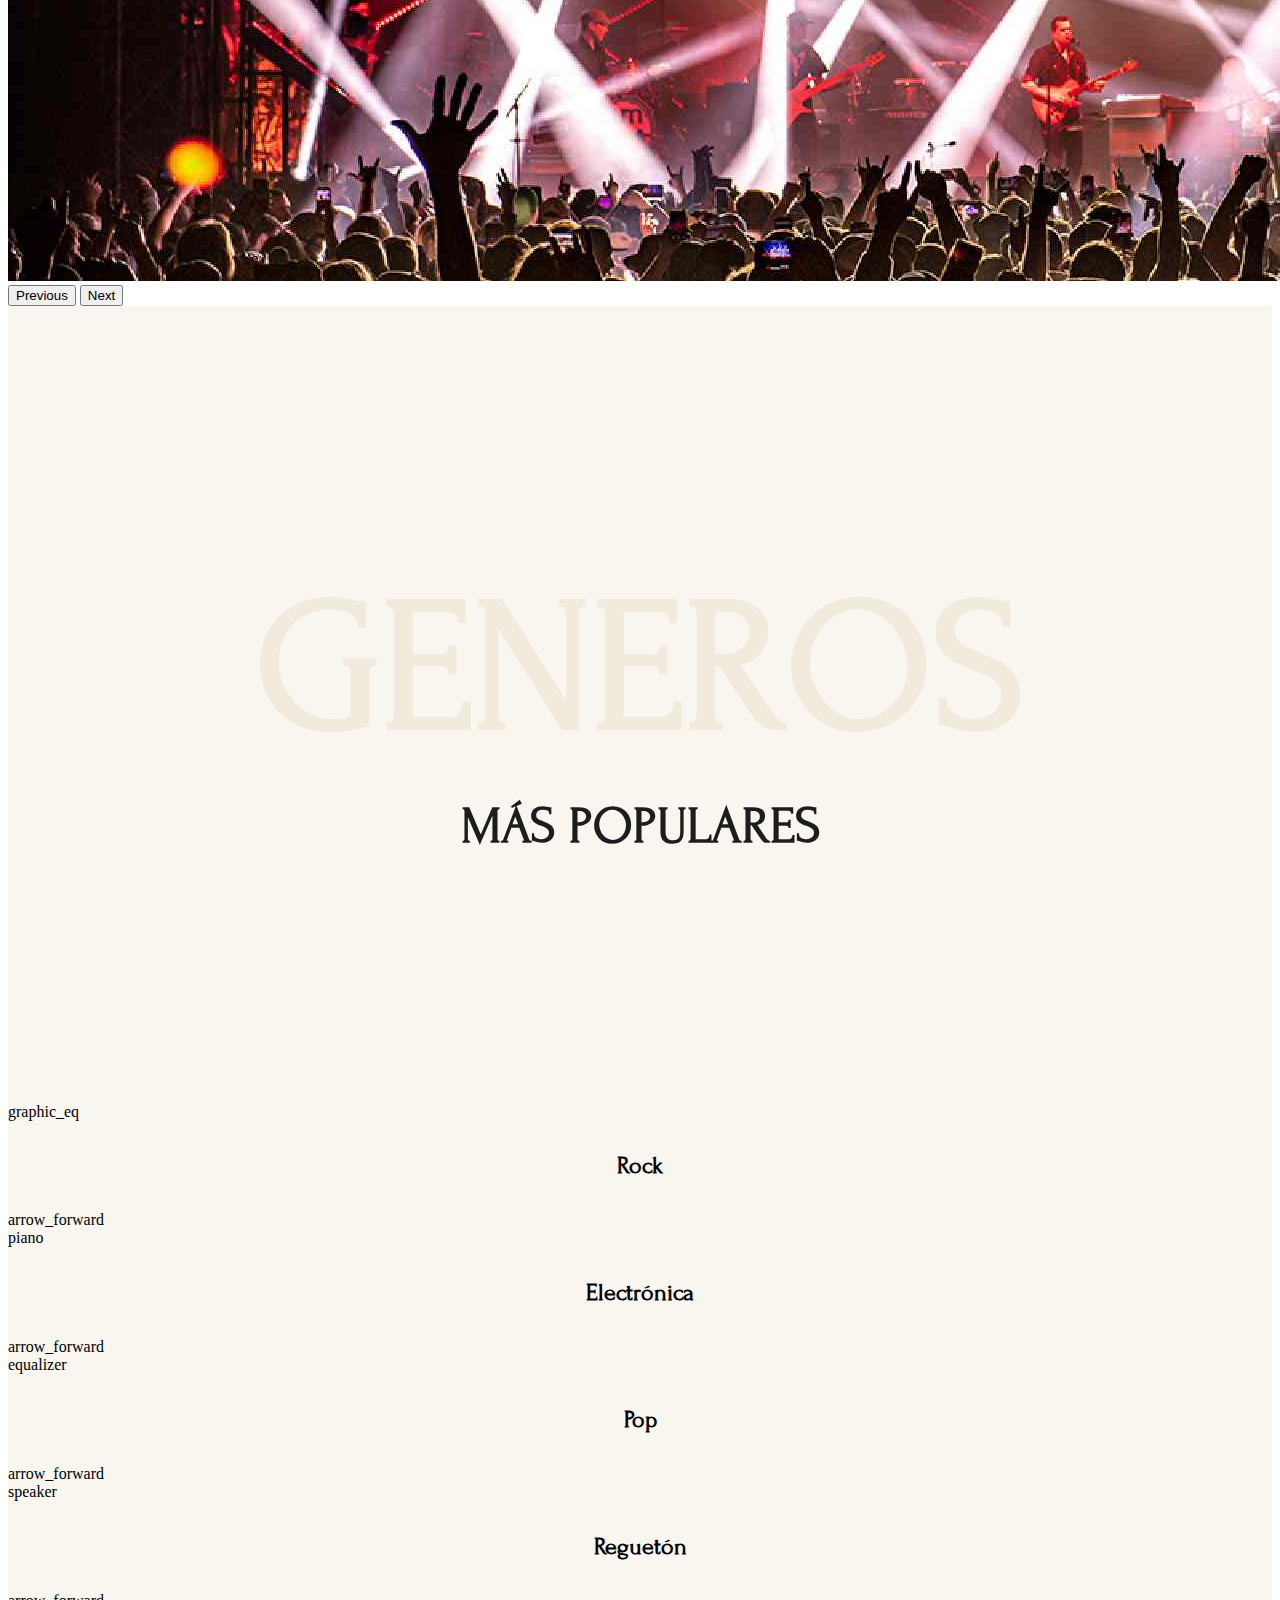
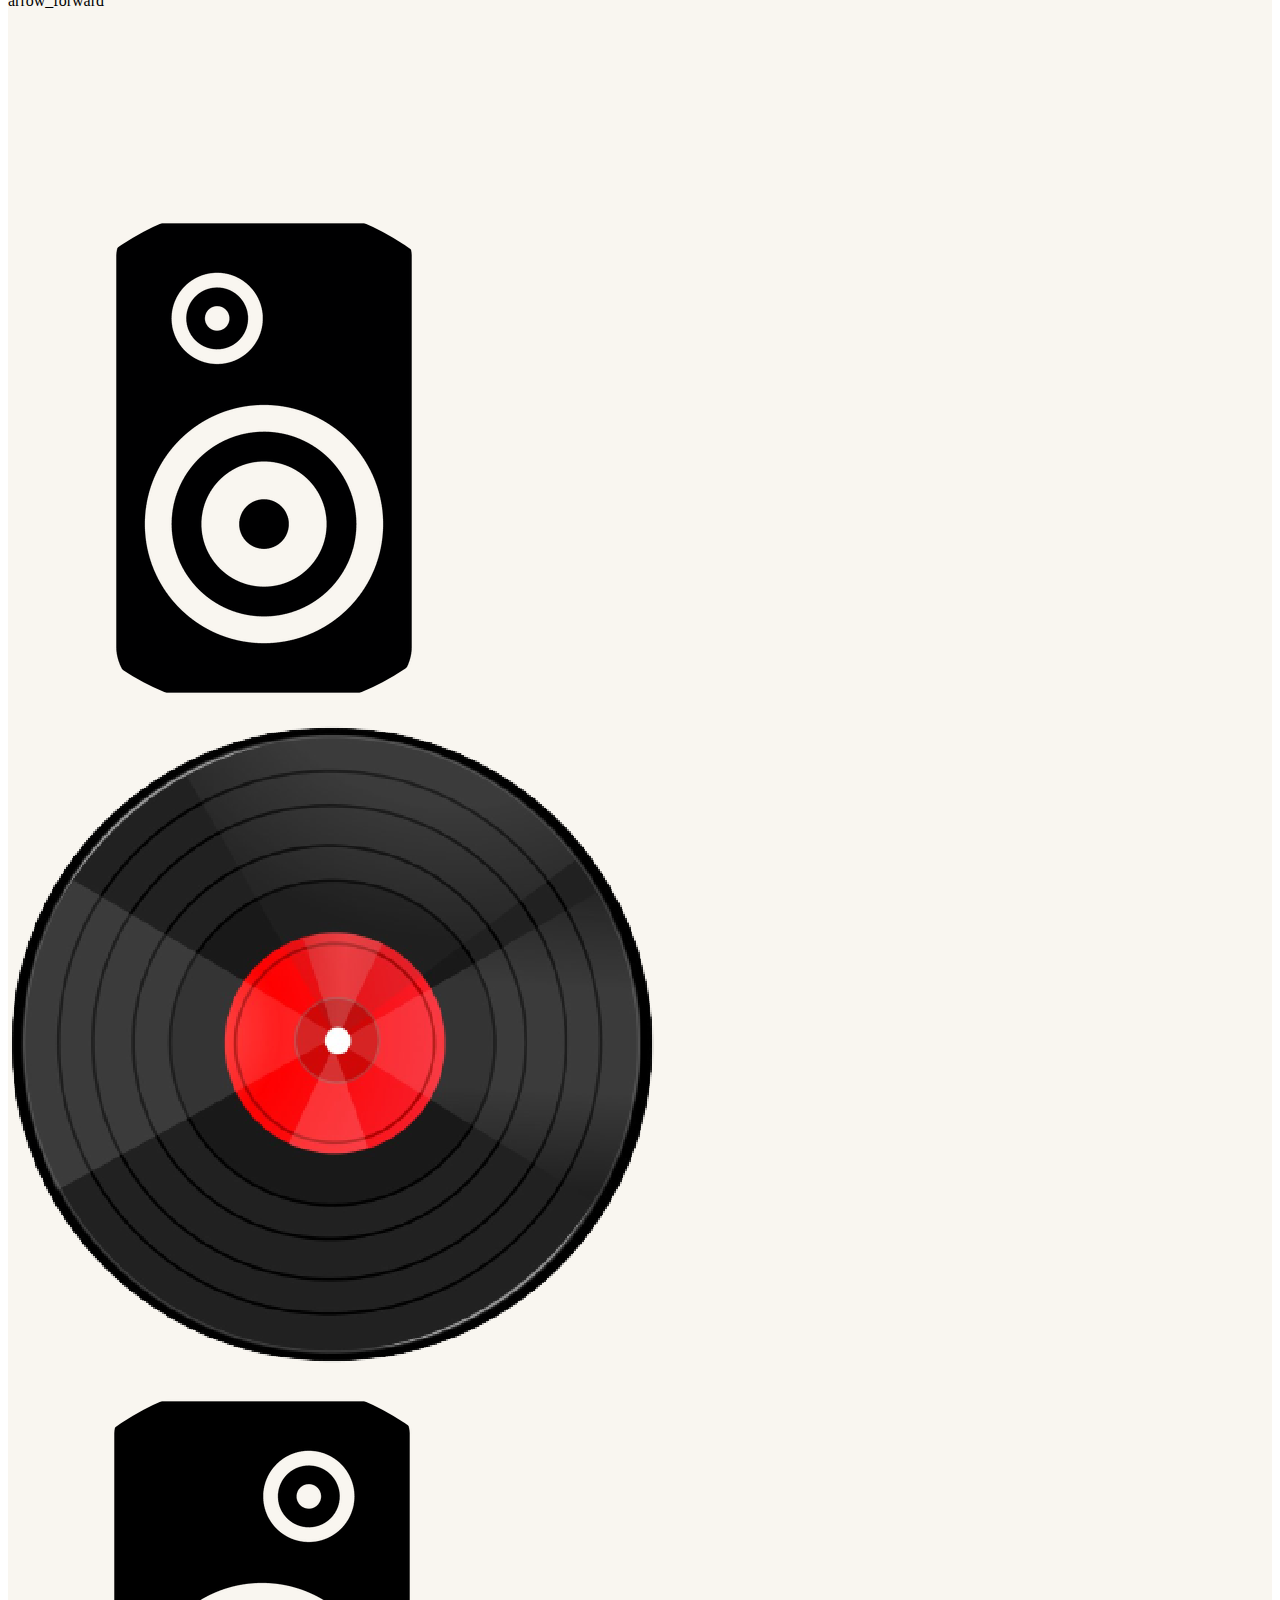
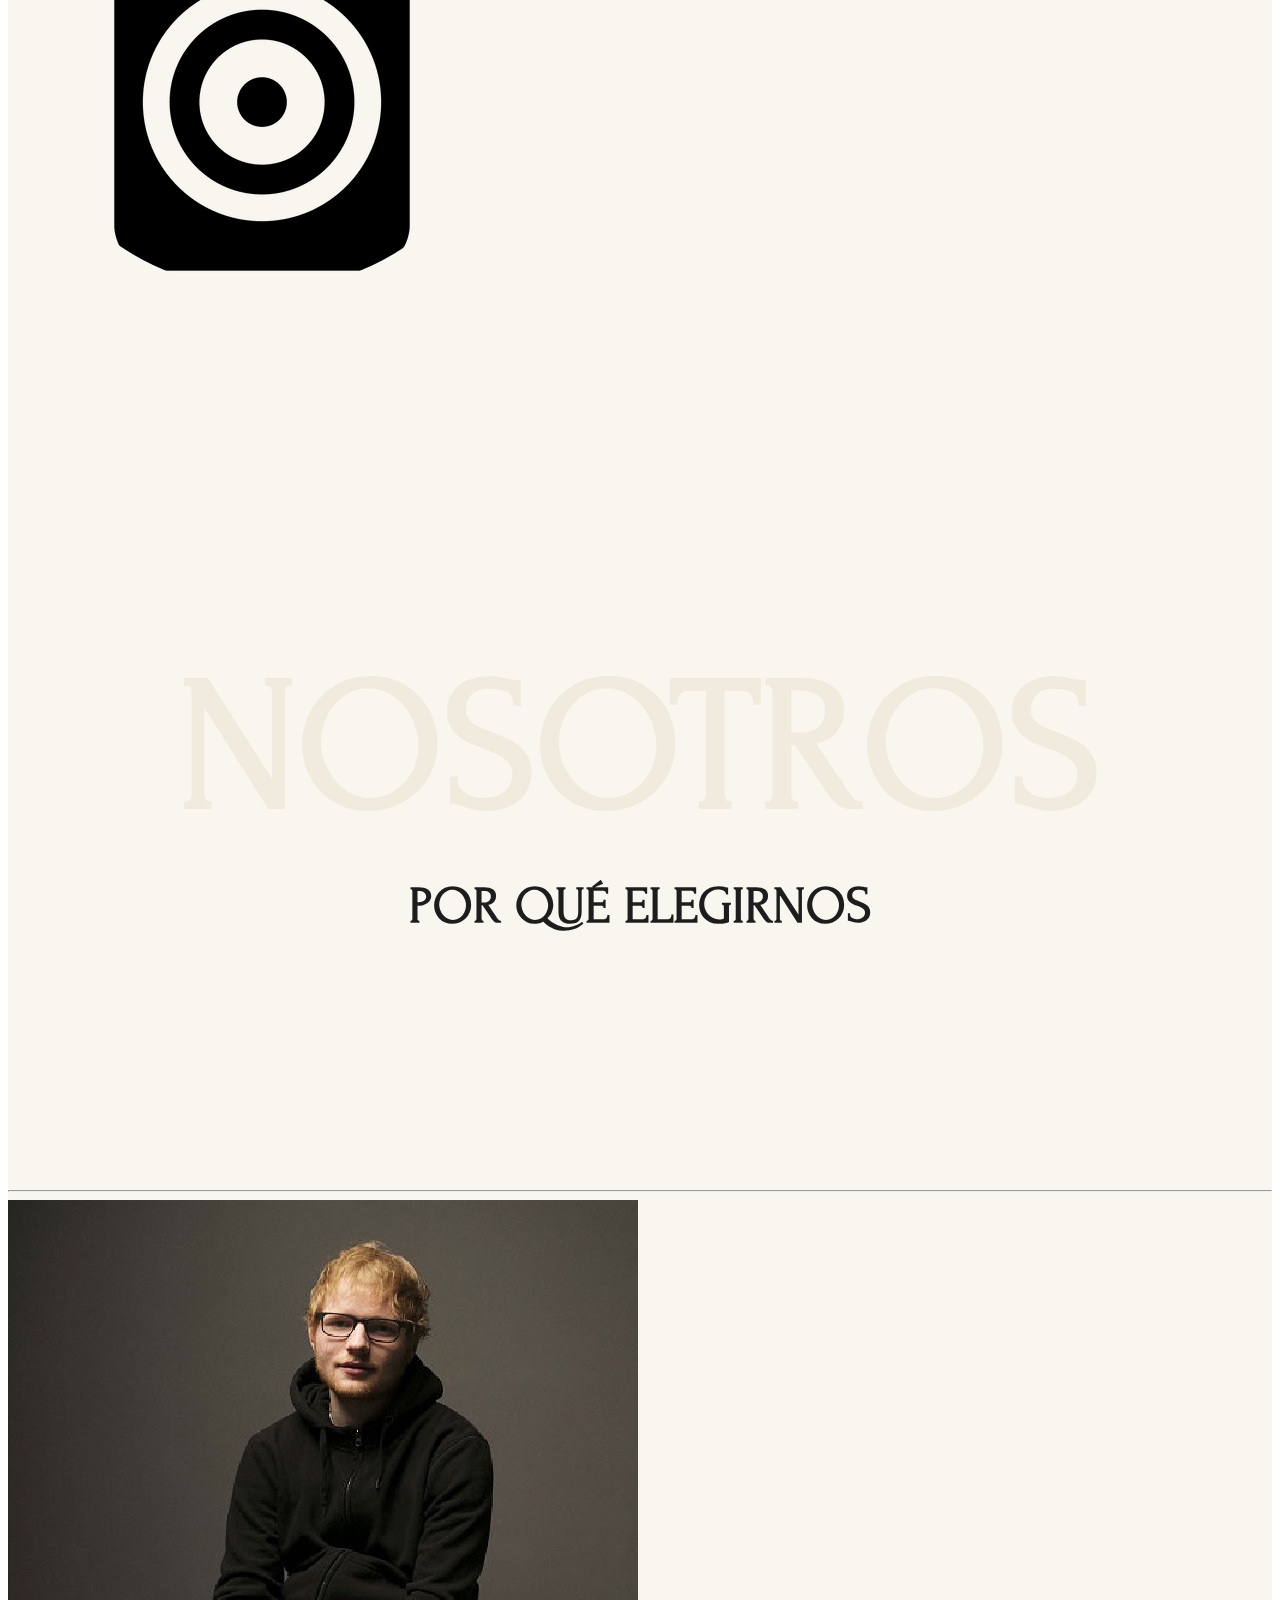
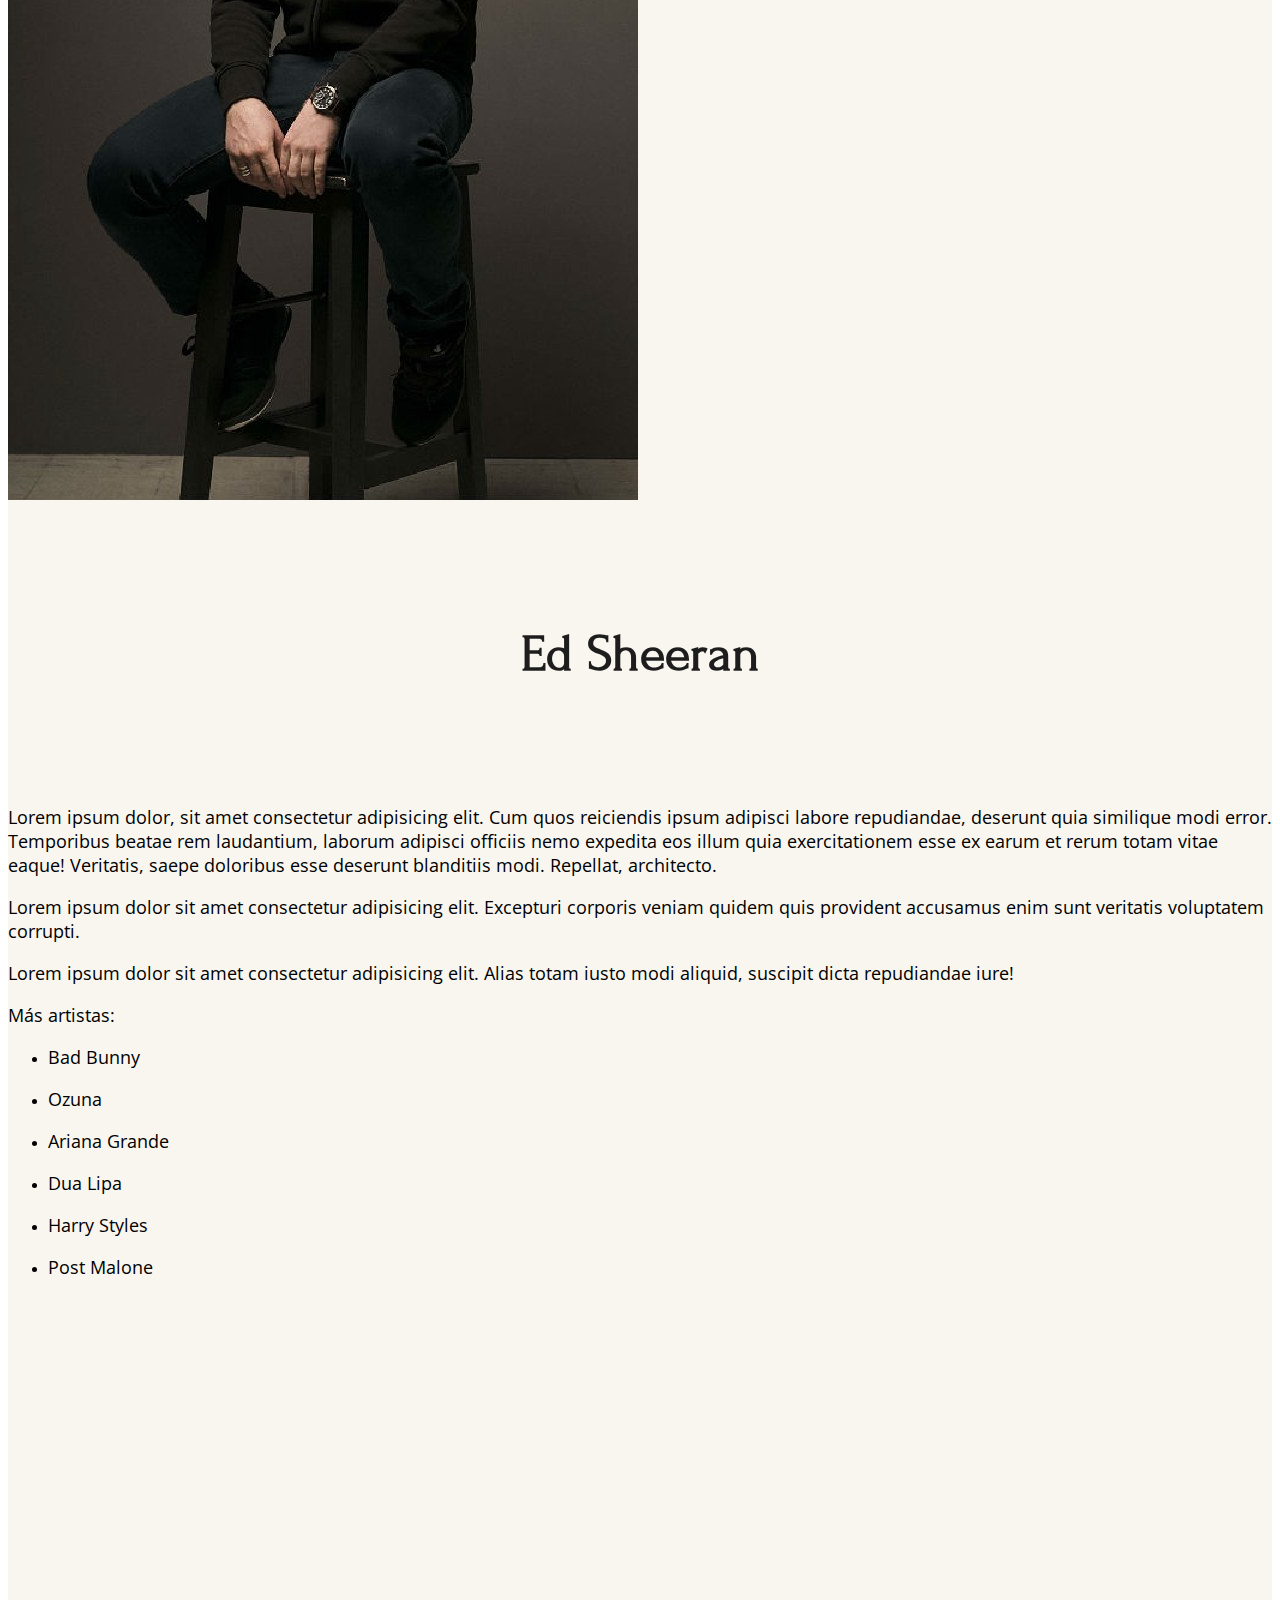
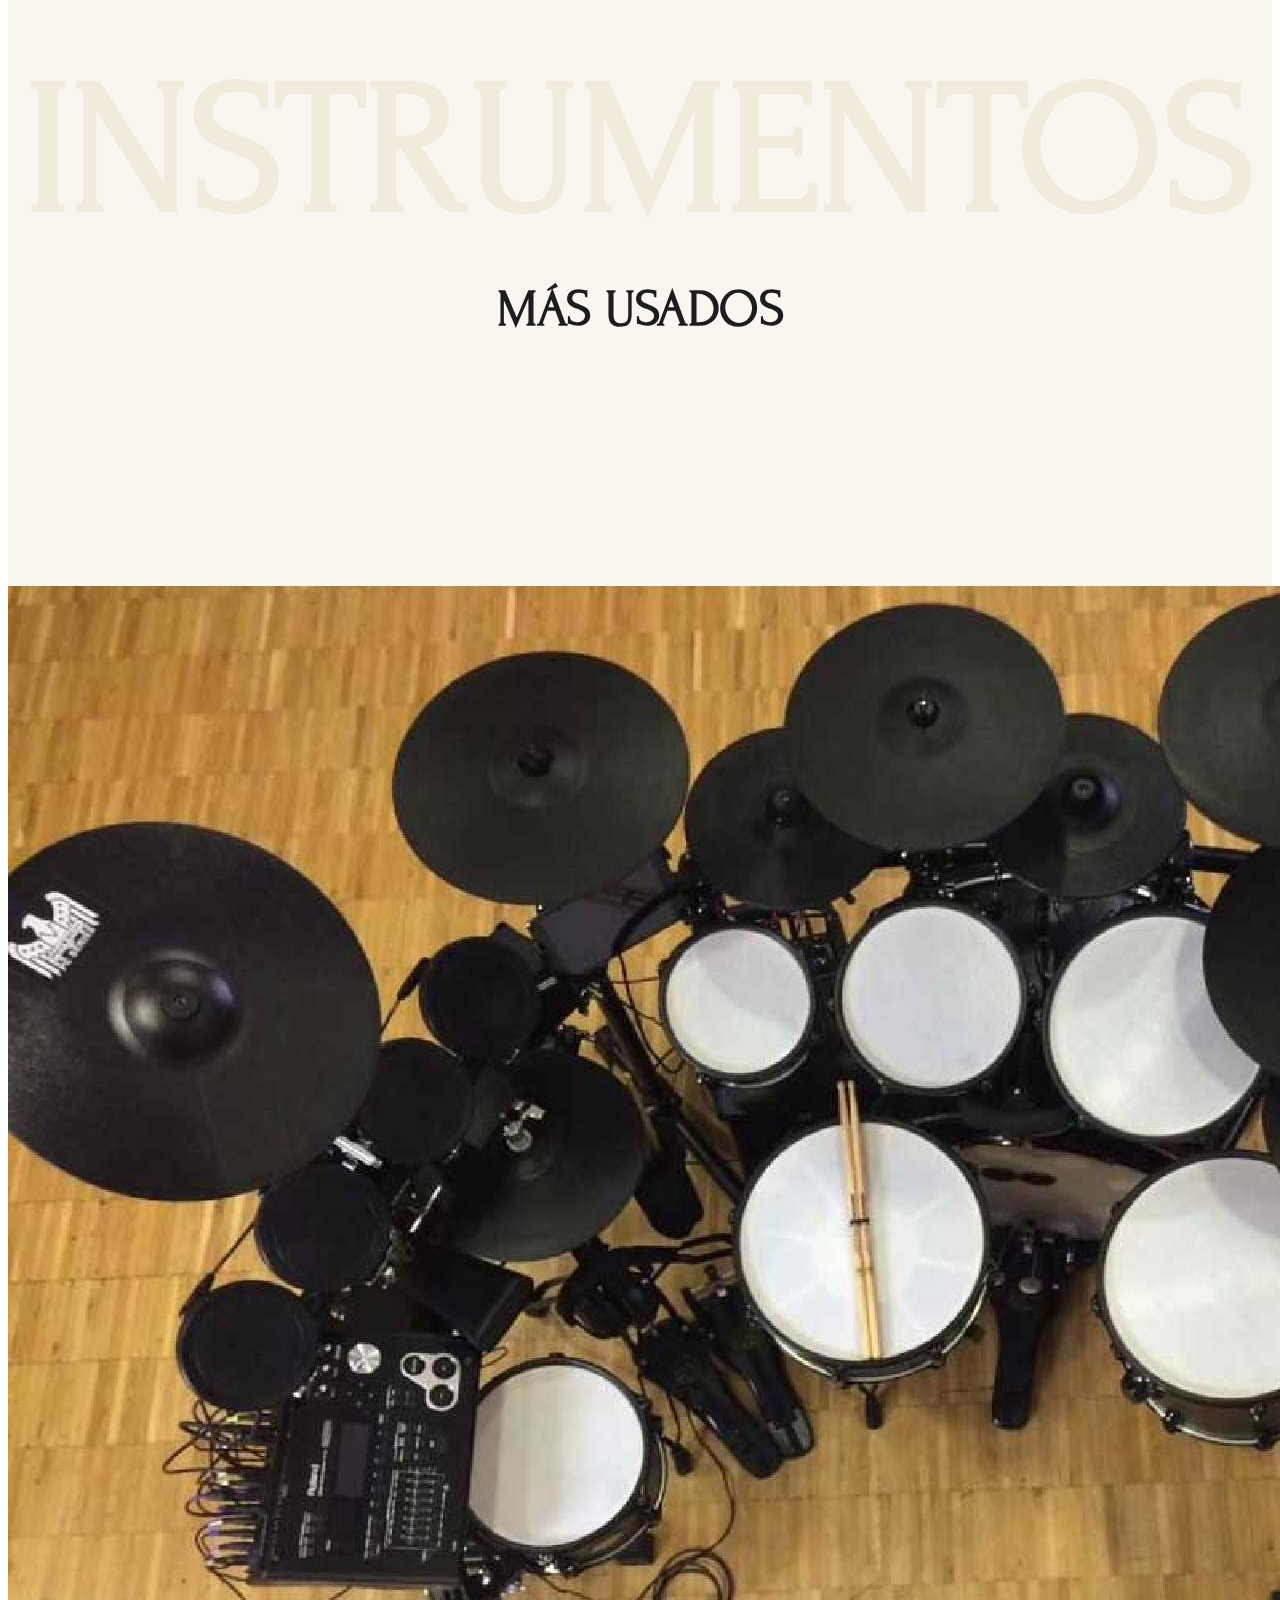
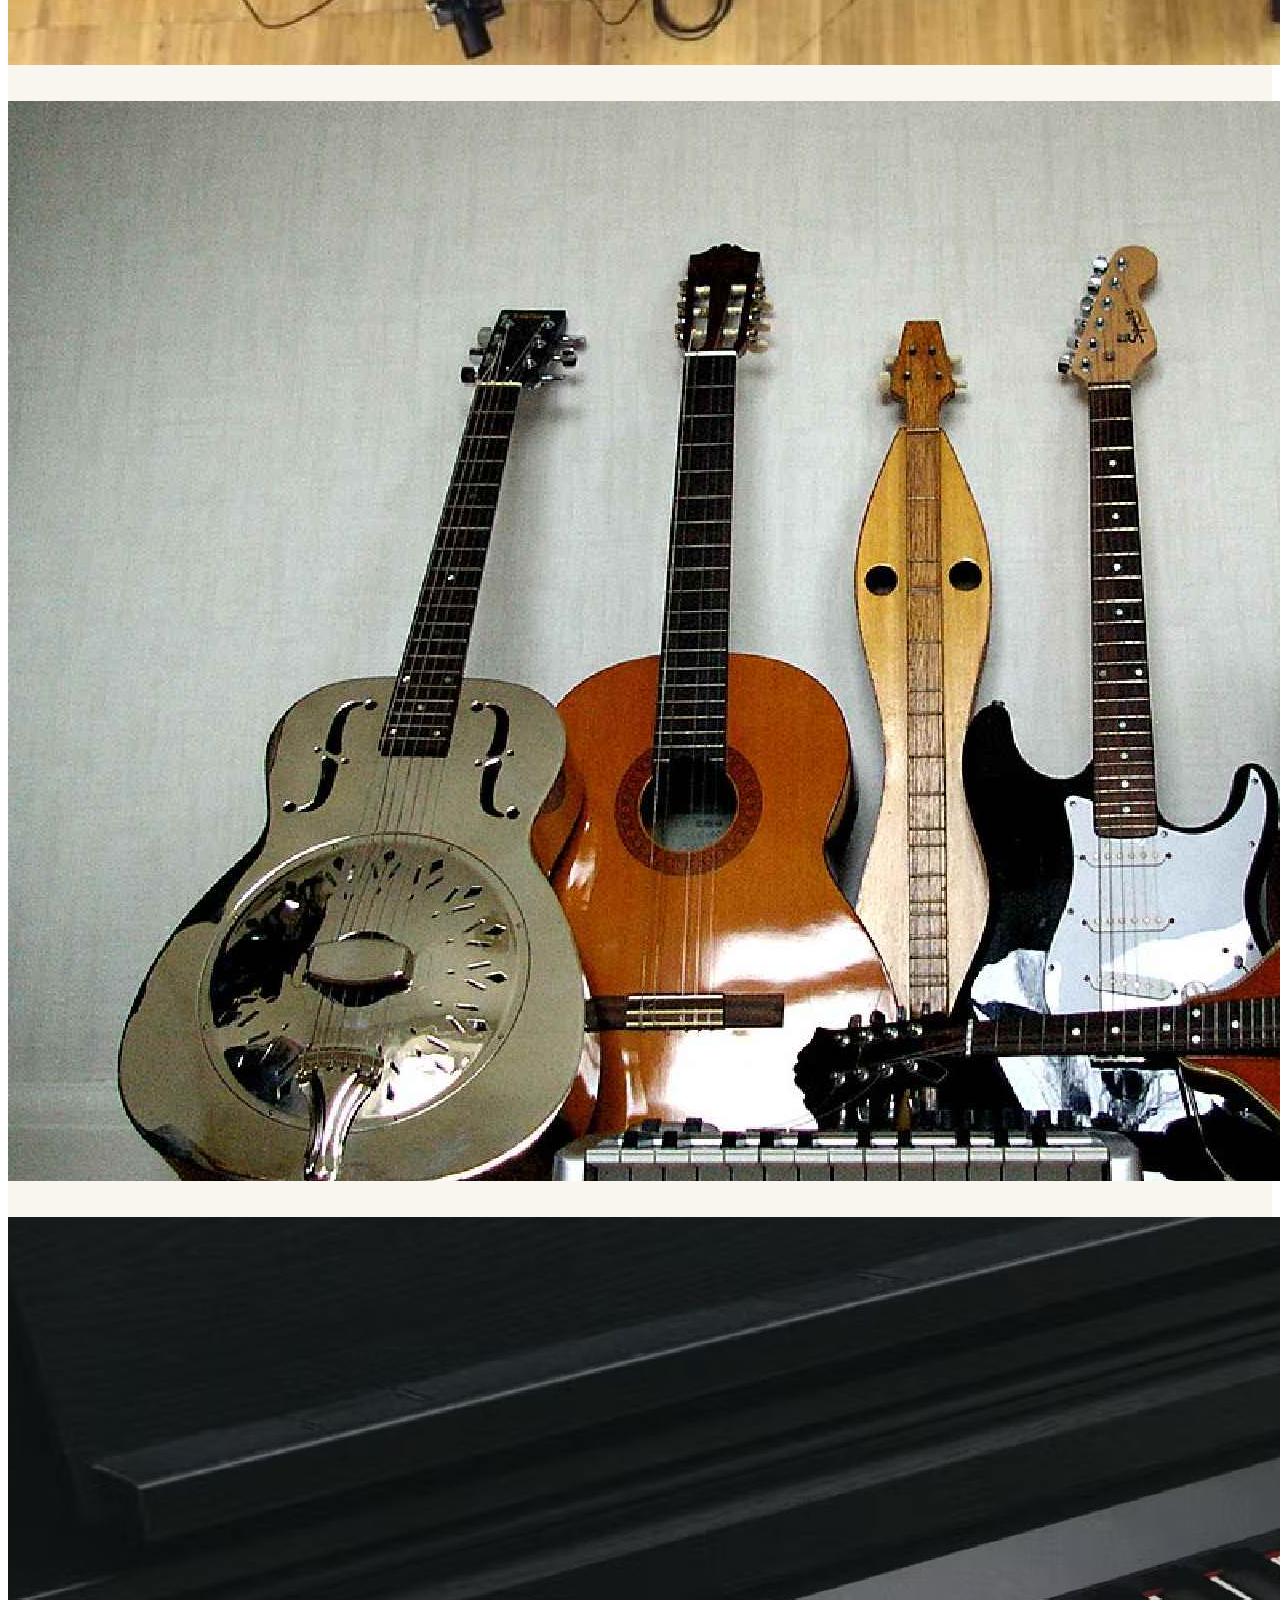
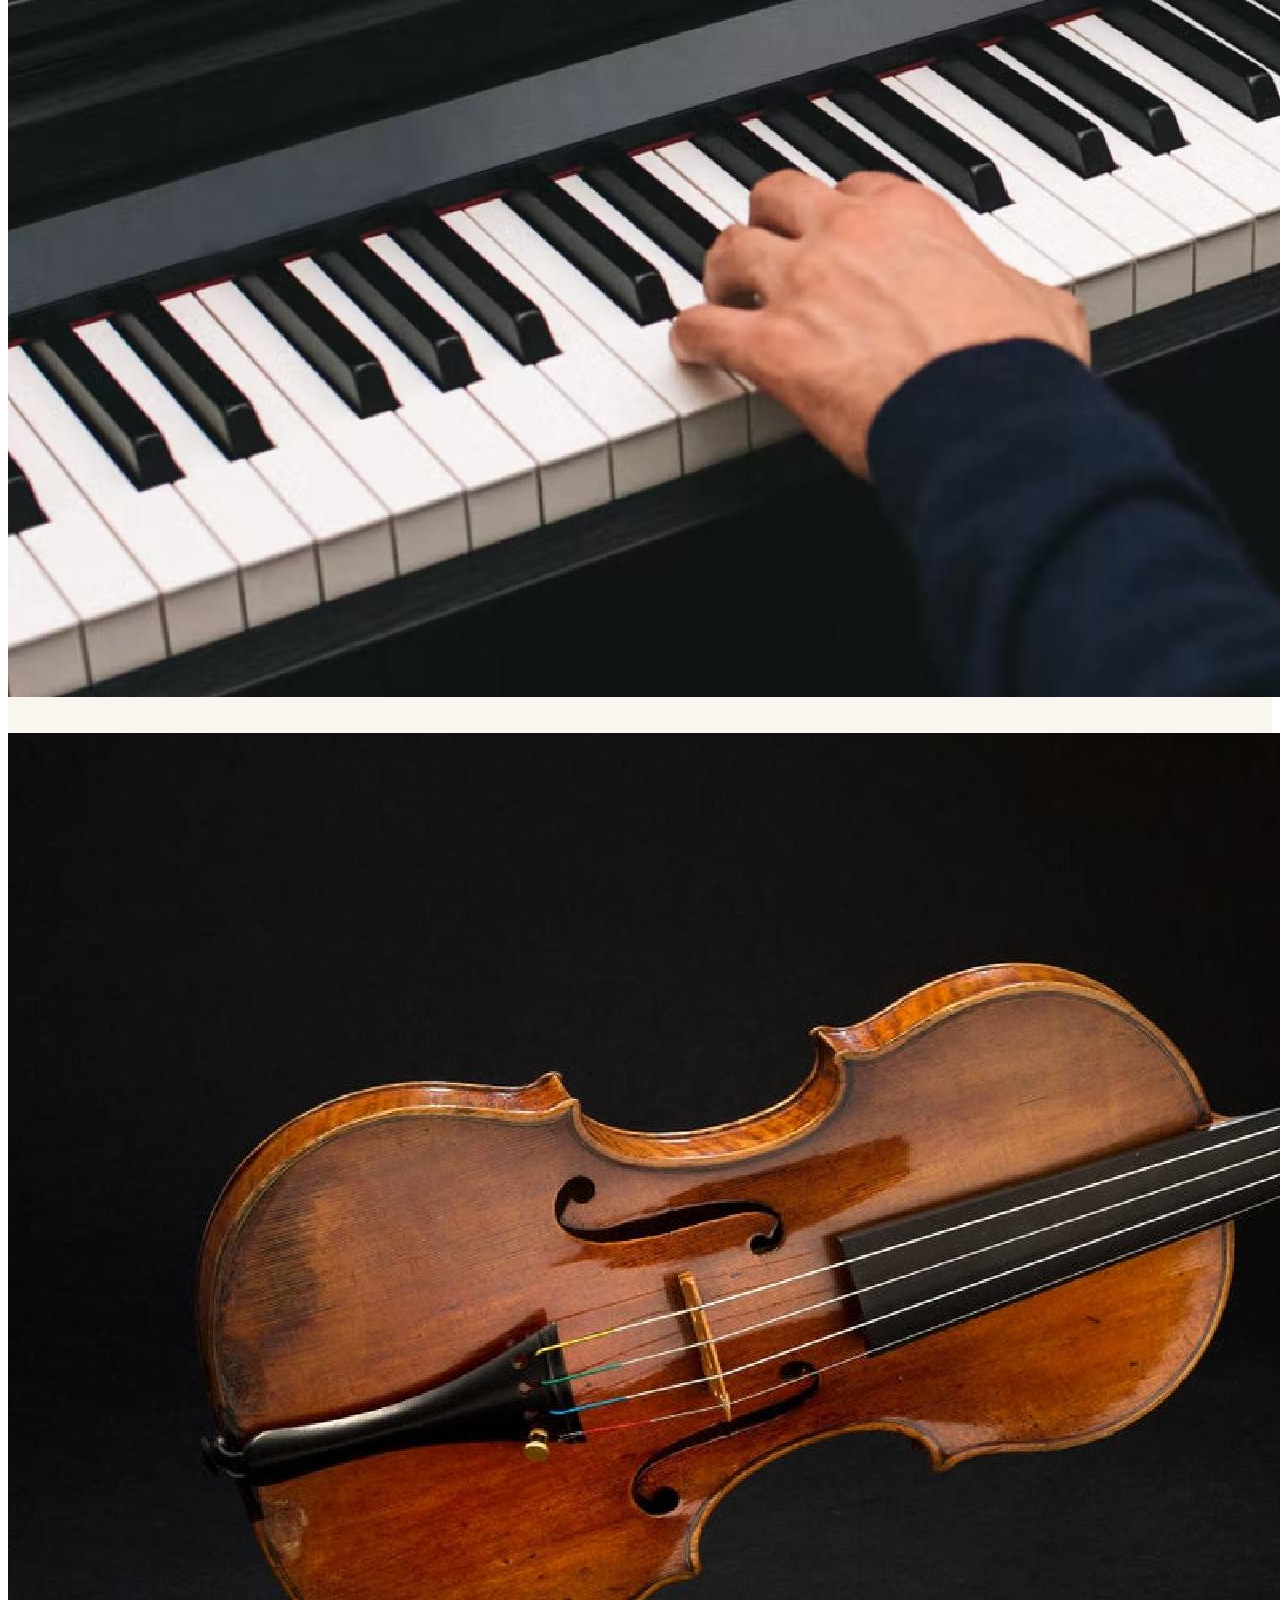
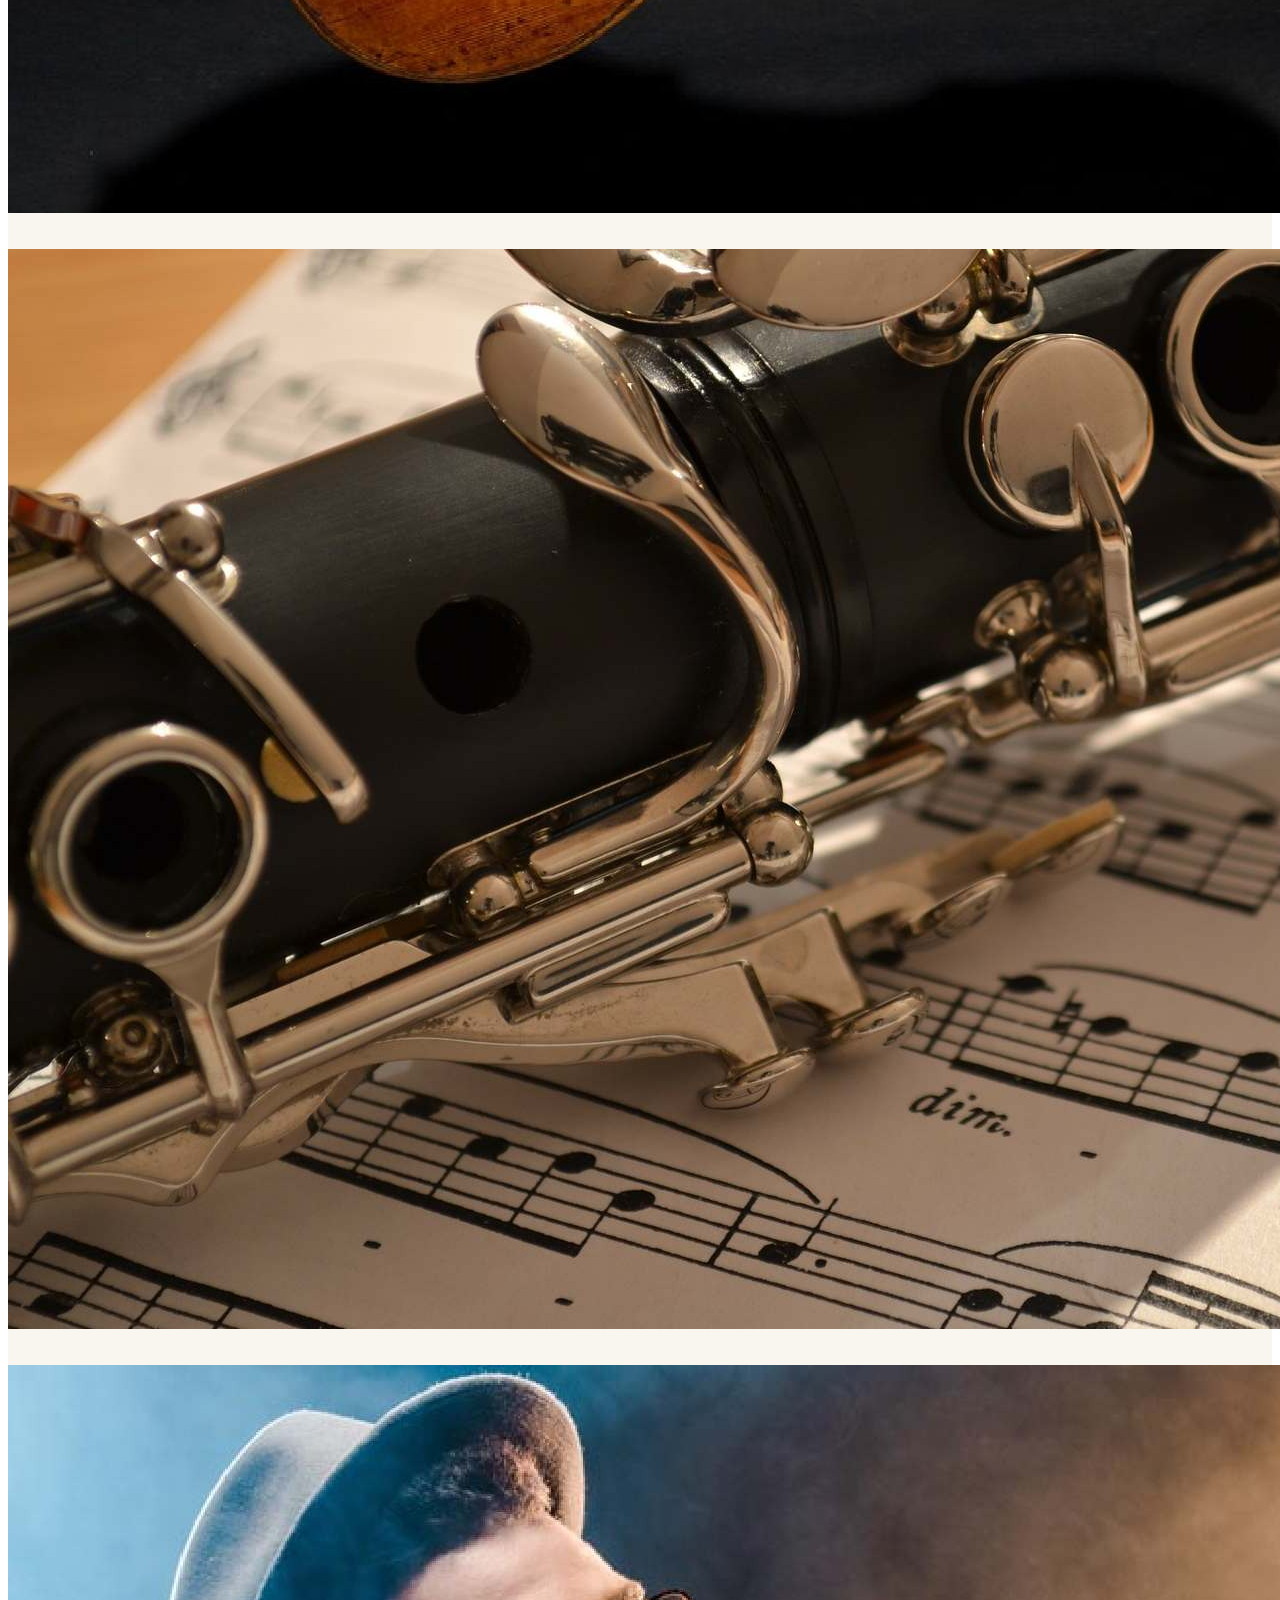
==== commit de33ce28: "Add files via upload" ====
--- a/index.html
+++ b/index.html
@@ -111,7 +111,7 @@
         <h6>MÁS POPULARES</h6>
       </div>
       <div class="row">
-        <div class="col">
+        <div class="col-xl-3 col-lg-4 col-sm-6">
           <span class="material-symbols-outlined">
             graphic_eq
           </span>
@@ -122,7 +122,7 @@
             </span>
           </div>
         </div>
-        <div class="col">
+        <div class="col-xl-3 col-lg-4 col-sm-6">
           <span class="material-symbols-outlined">
             piano
           </span>
@@ -133,7 +133,7 @@
             </span>
           </div>
         </div>
-        <div class="col">
+        <div class="col-xl-3 col-lg-4 col-sm-6">
           <span class="material-symbols-outlined">
             equalizer
           </span>
@@ -144,7 +144,7 @@
             </span>
           </div>
         </div>
-        <div class="col">
+        <div class="col-xl-3 col-lg-4 col-sm-6">
           <span class="material-symbols-outlined">
             speaker
           </span>
@@ -156,7 +156,6 @@
           </div>
         </div>
       </div>
-    </div>
     </div>
   </section> <!-- categorias -->
 
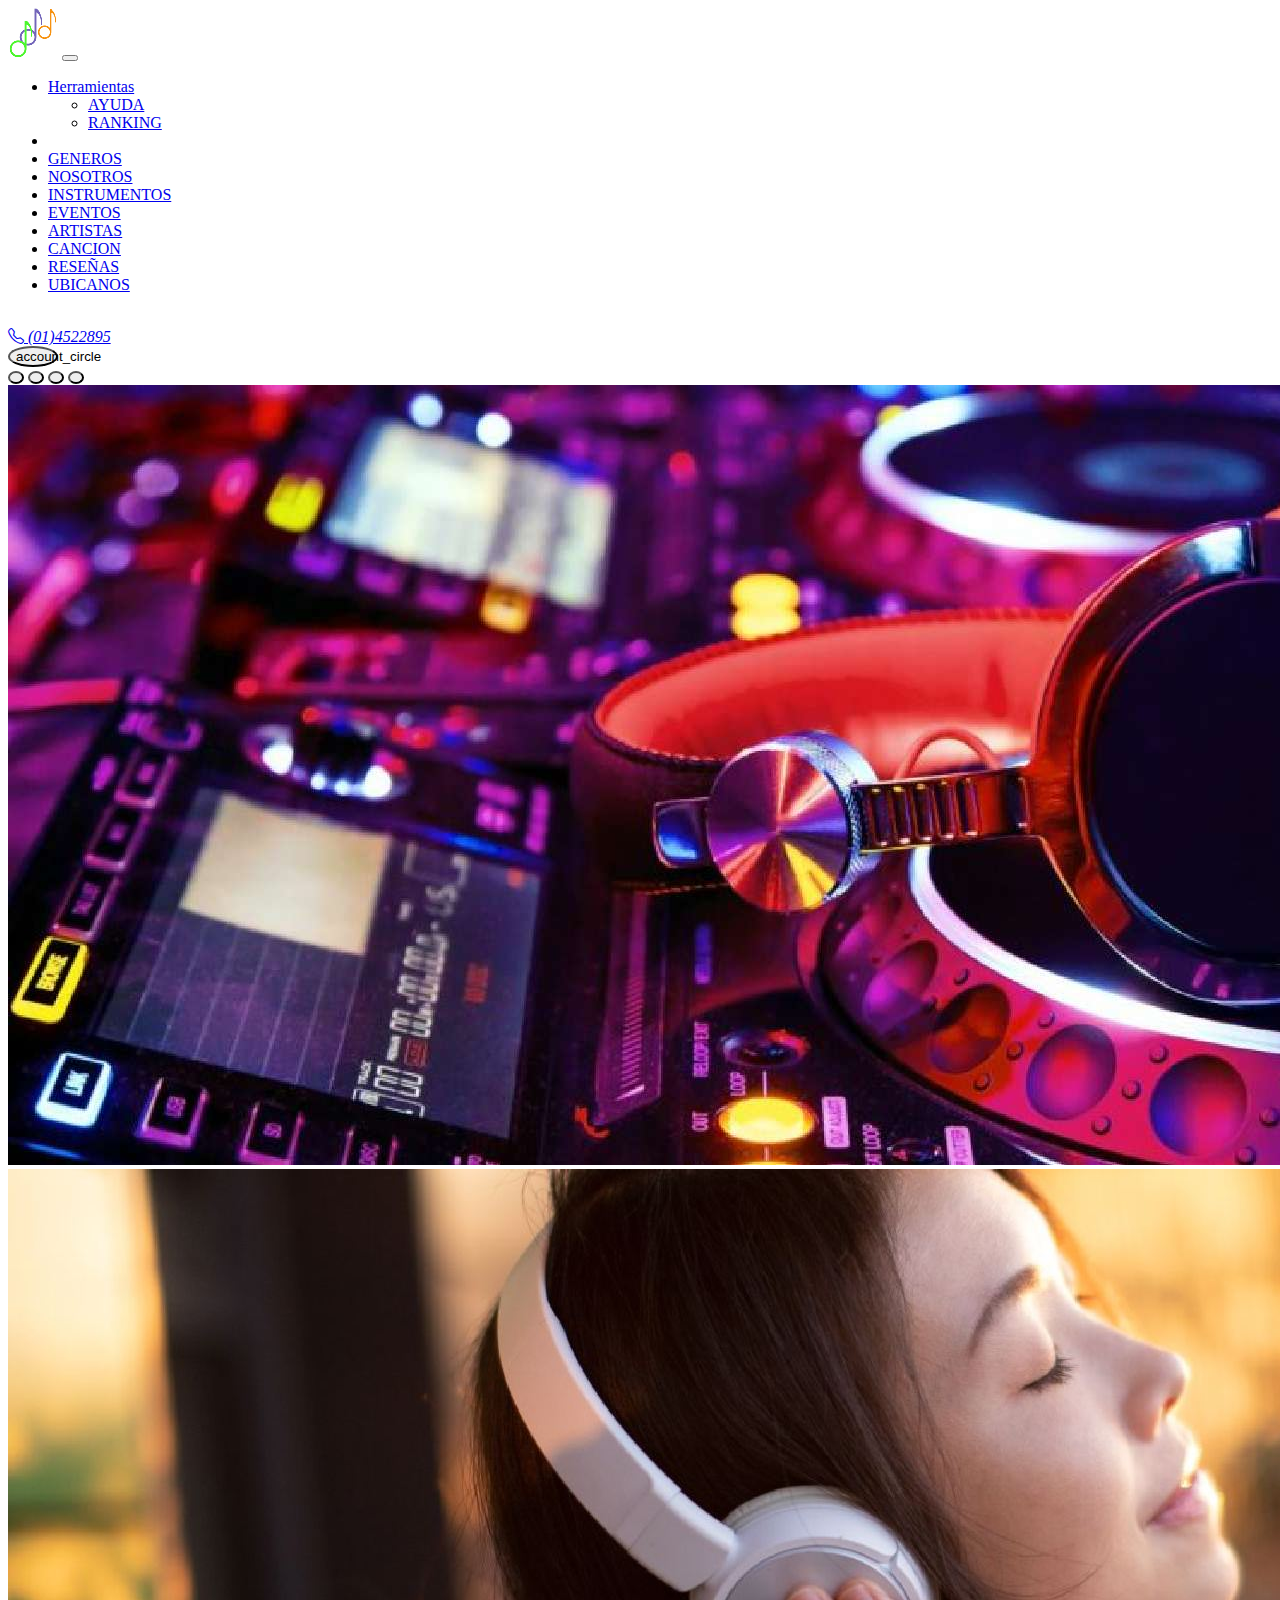
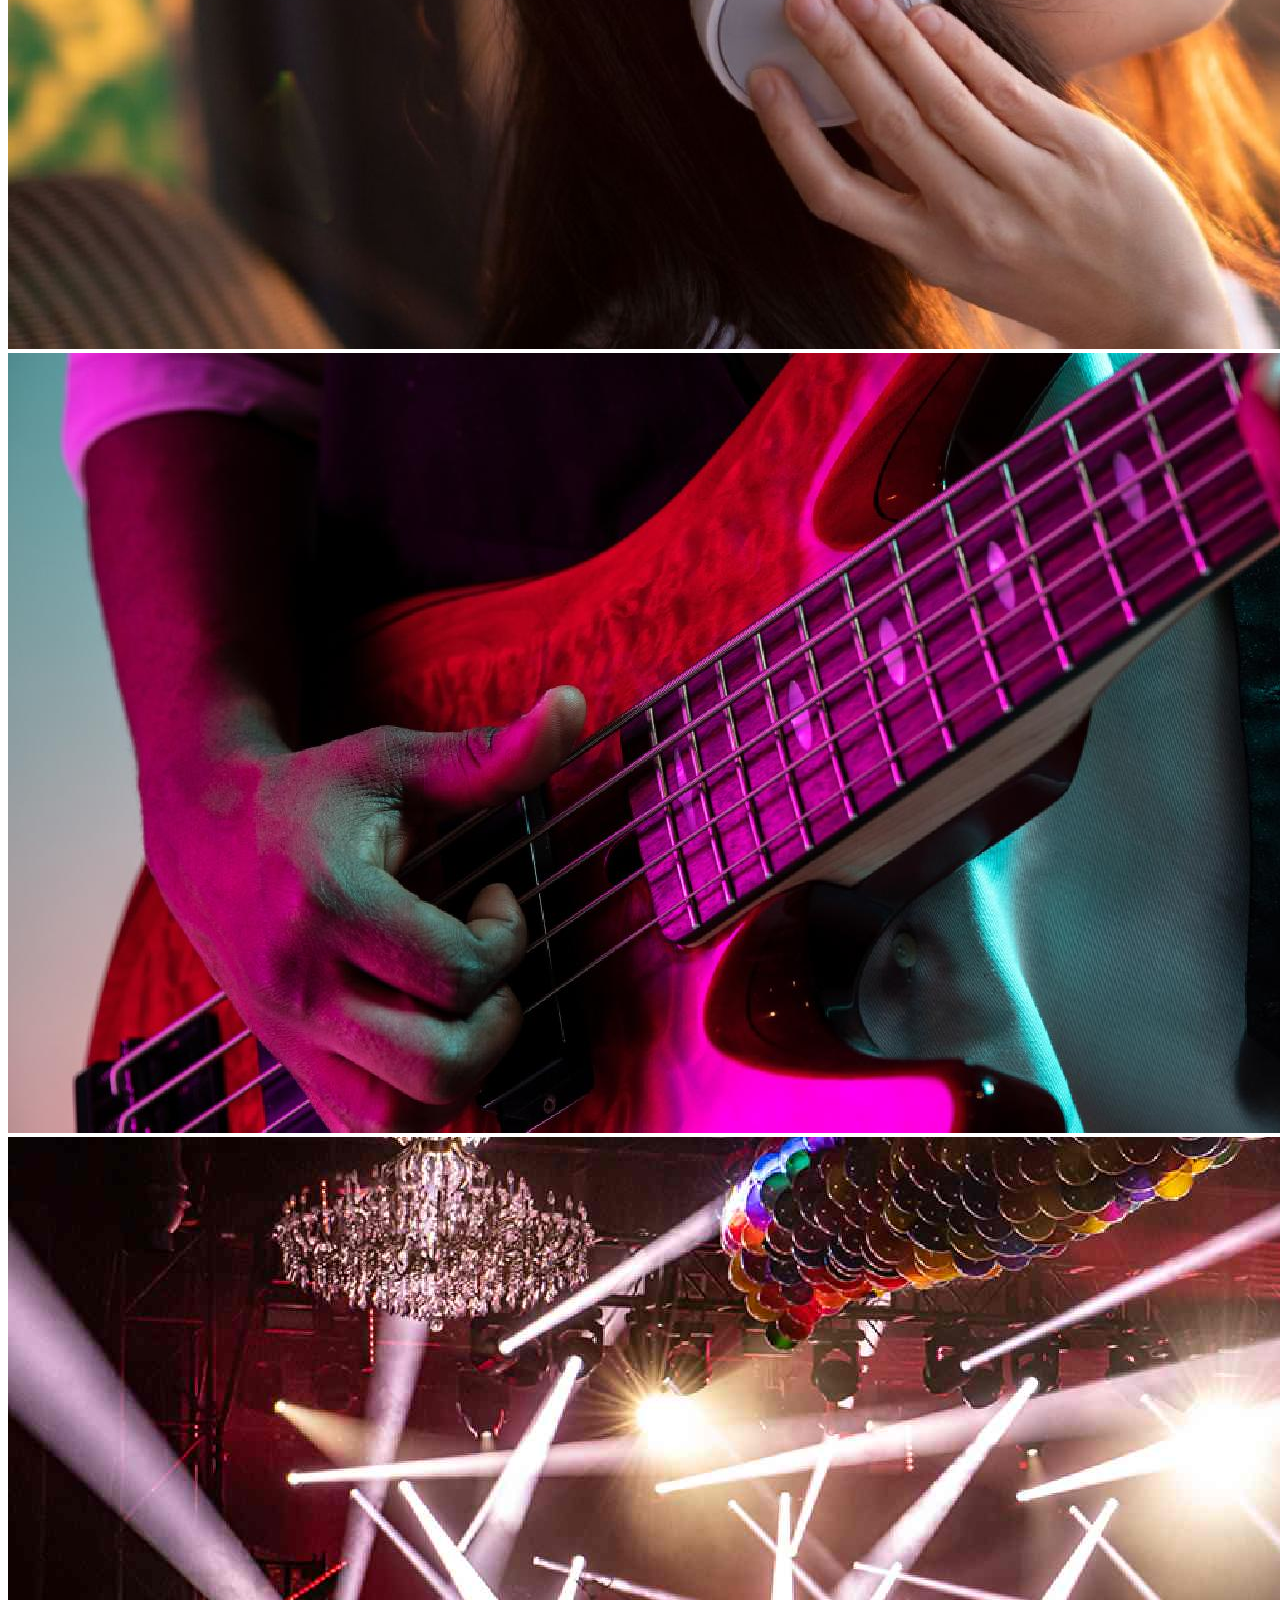
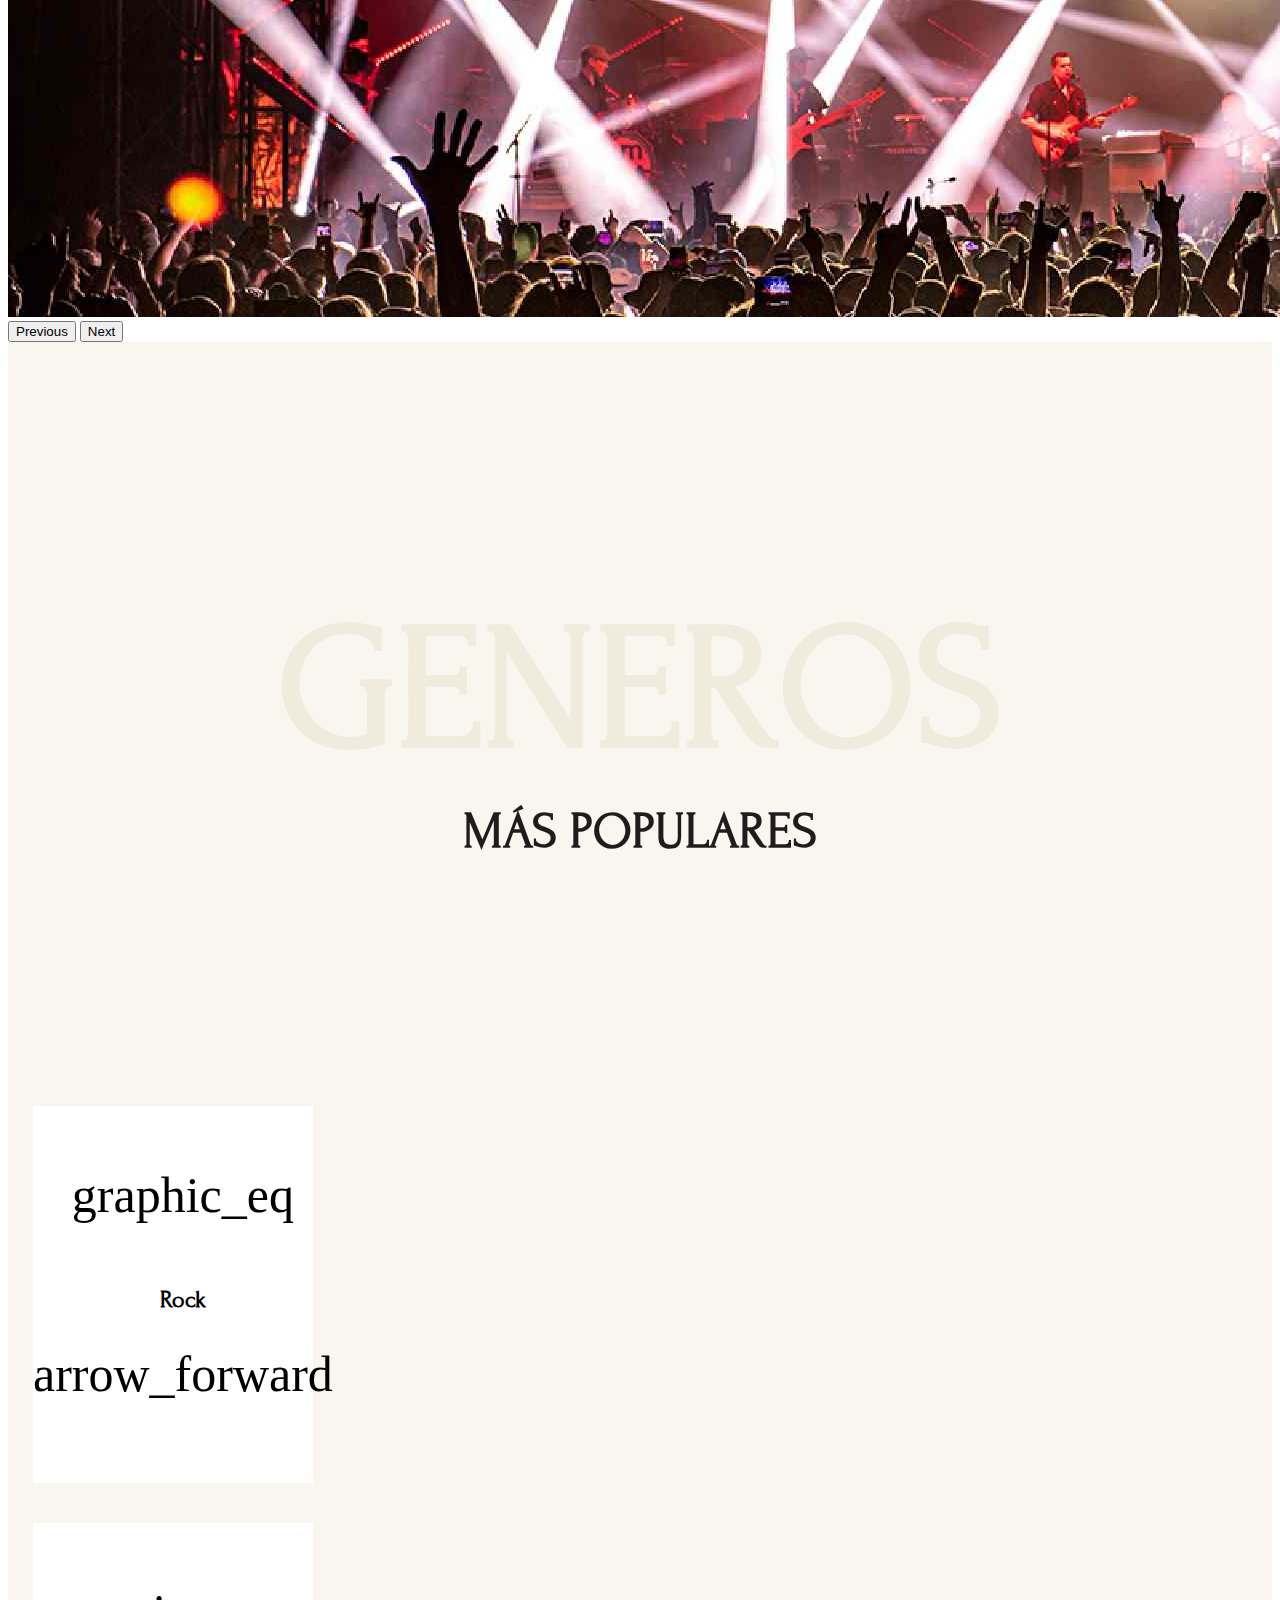
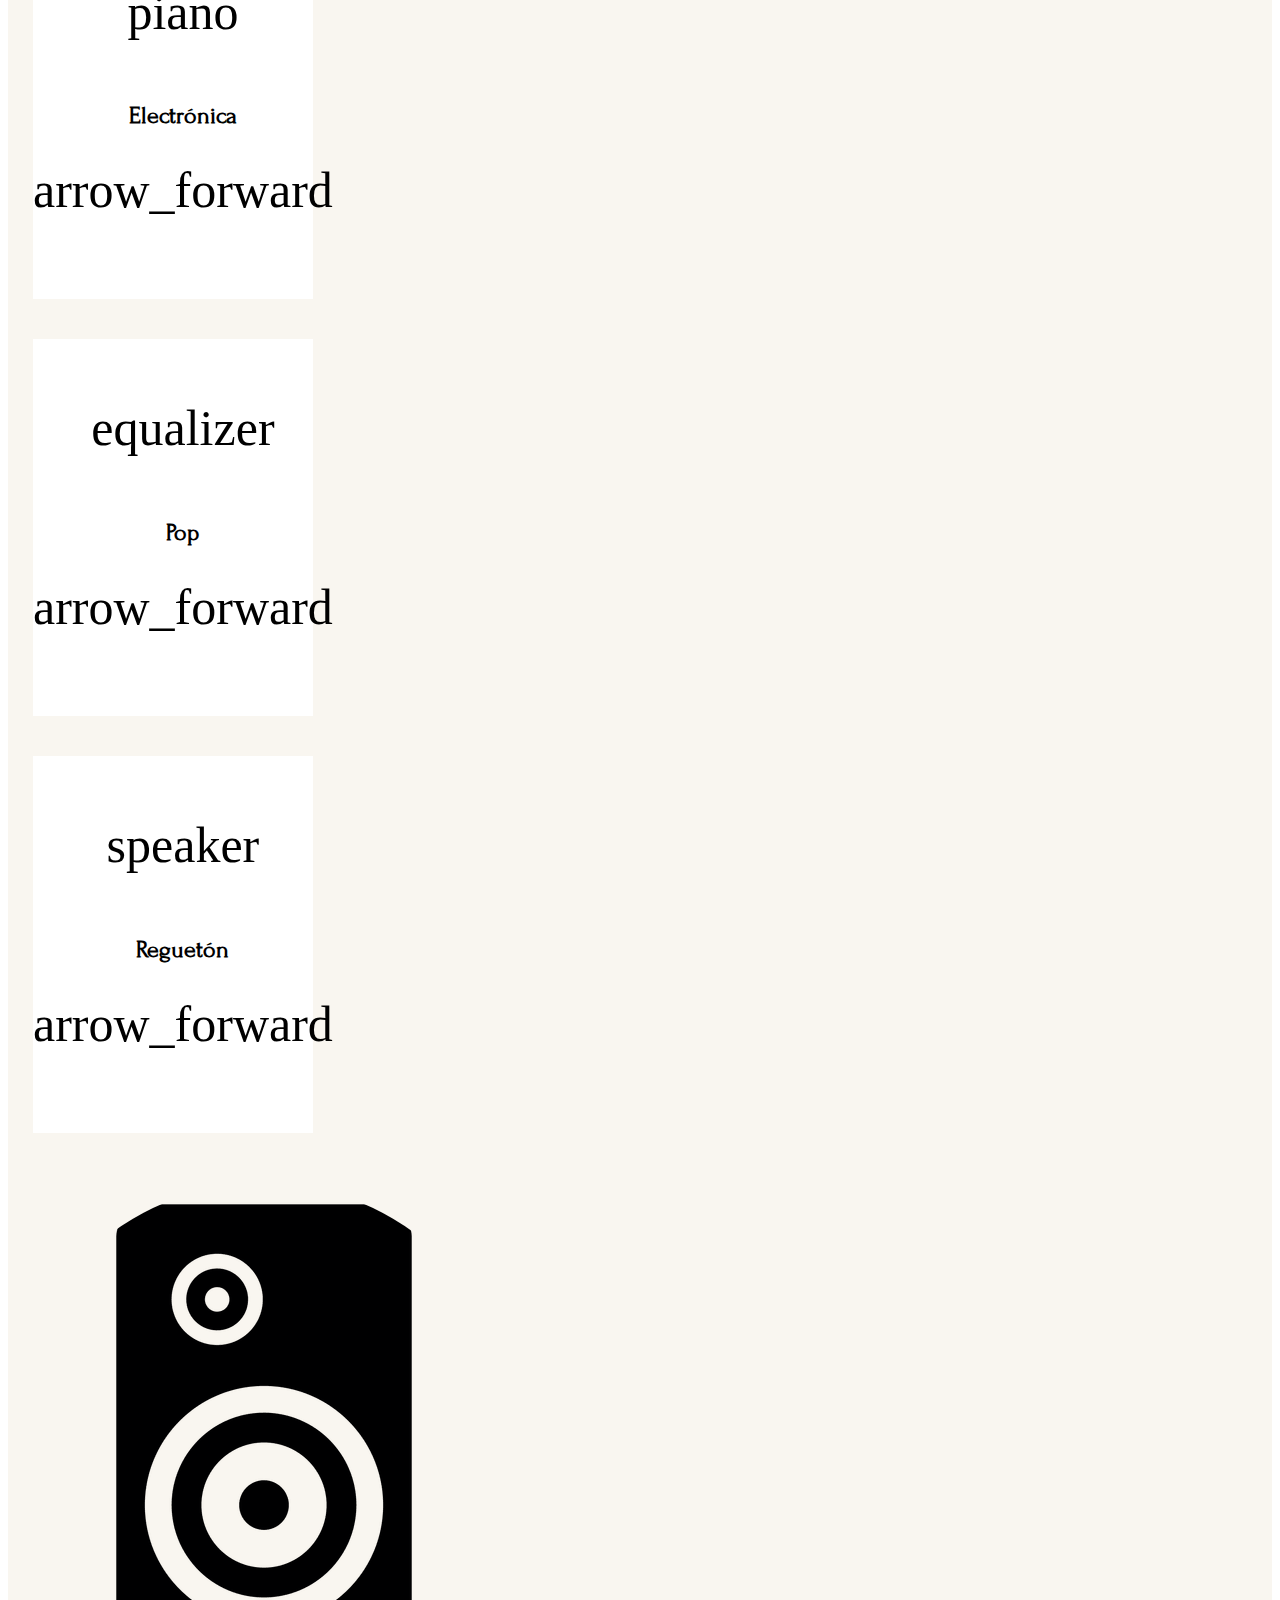
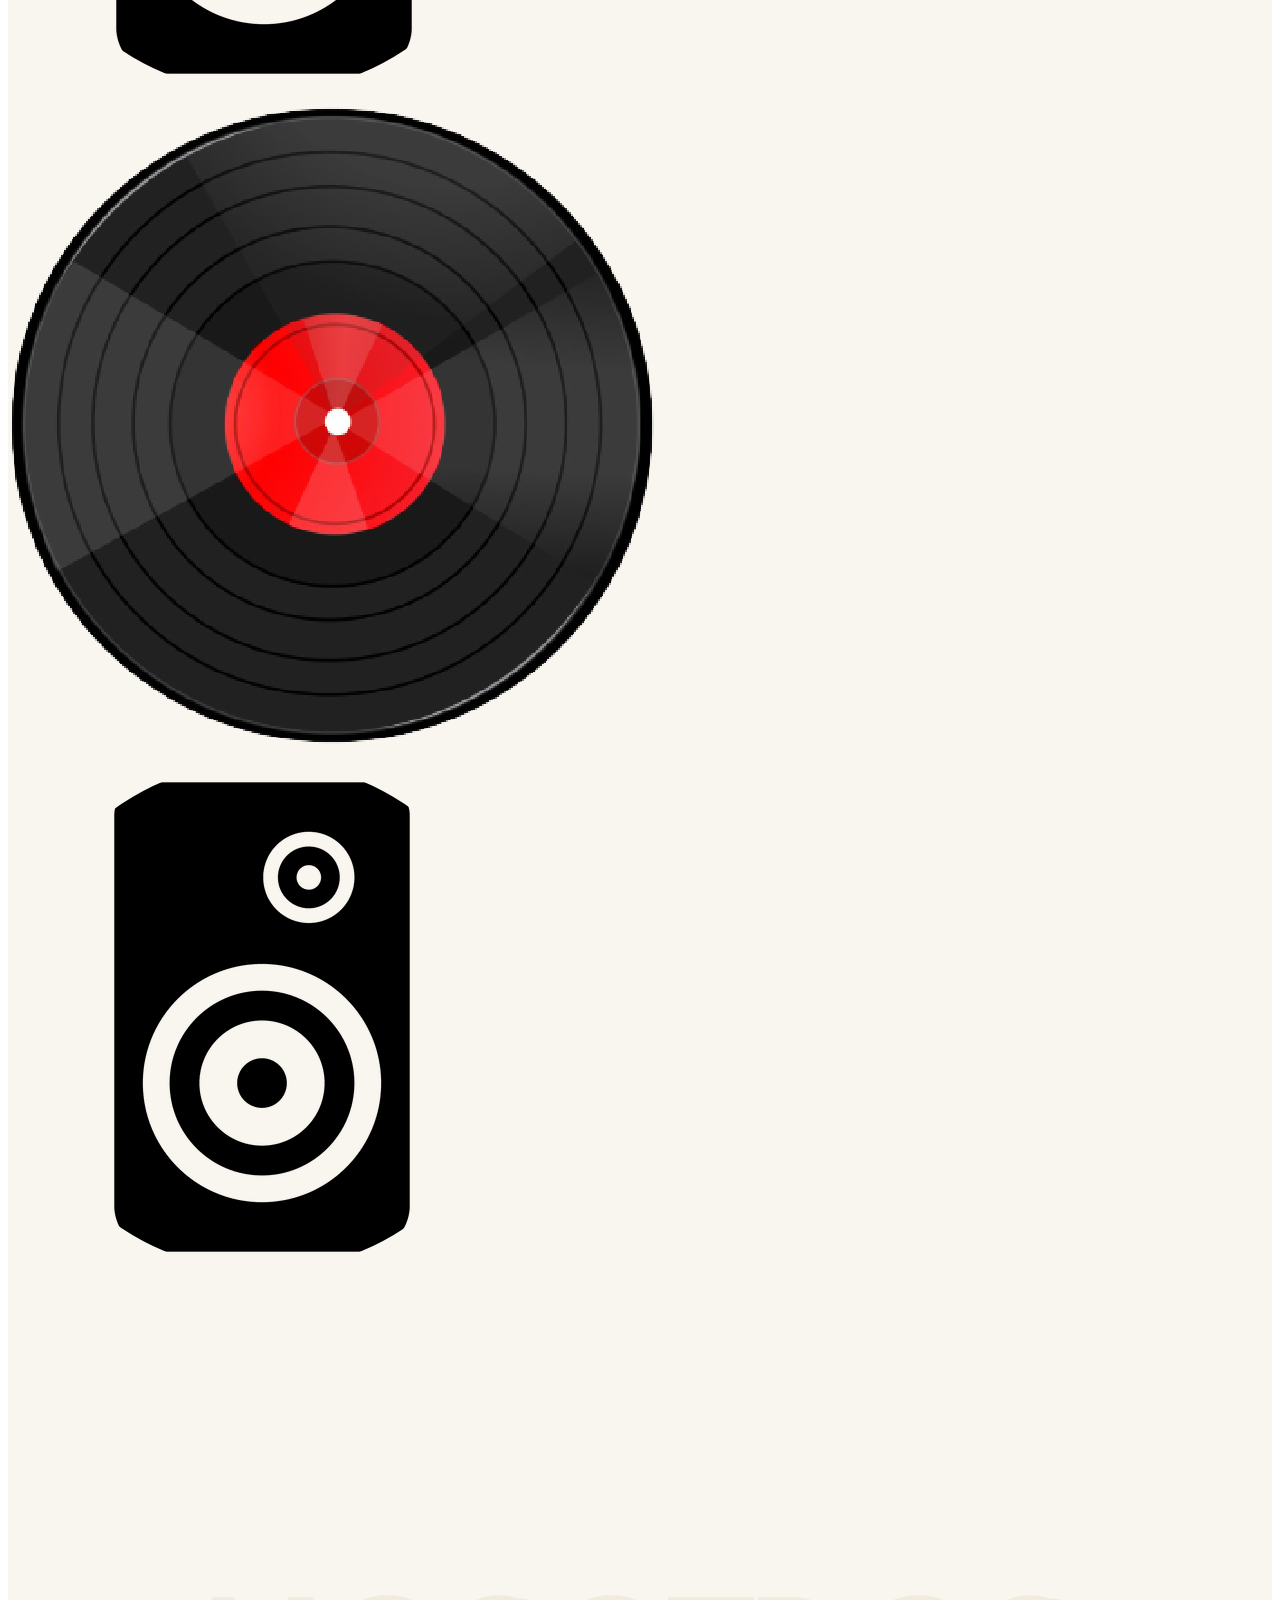
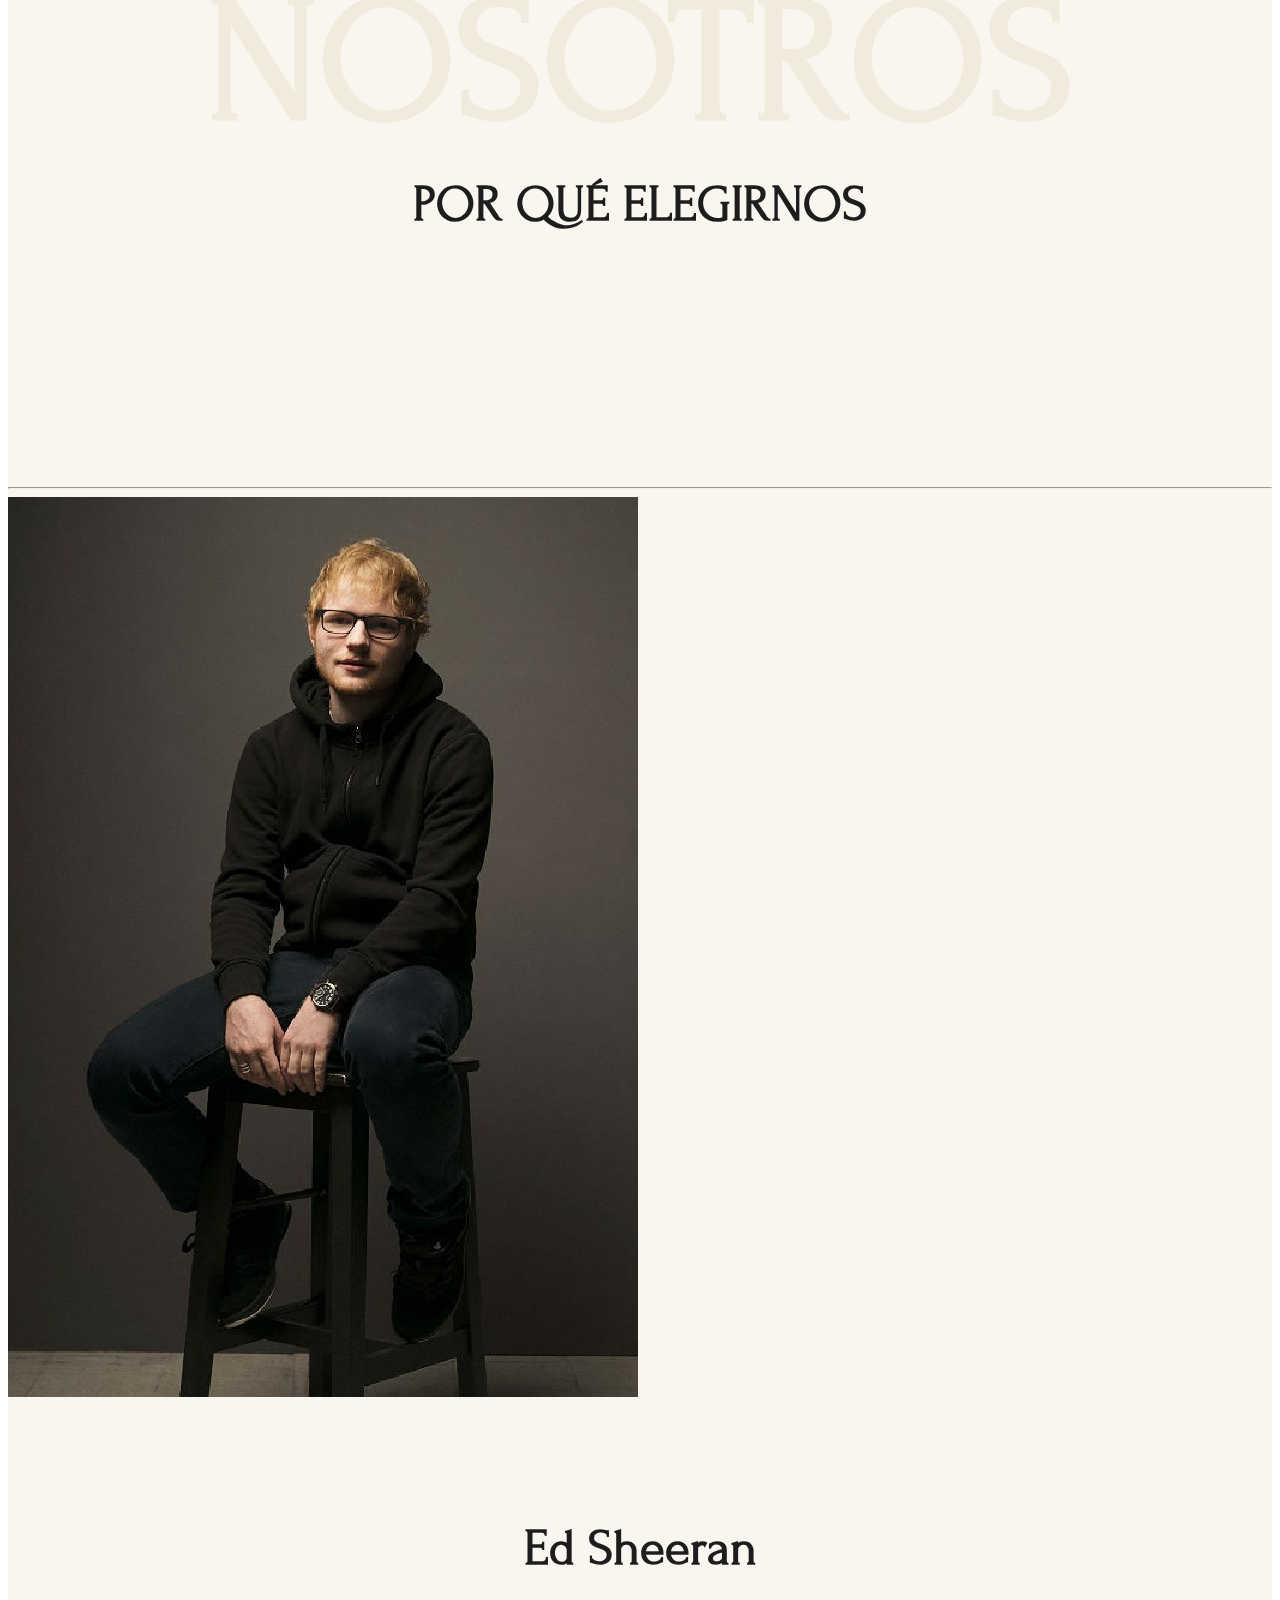
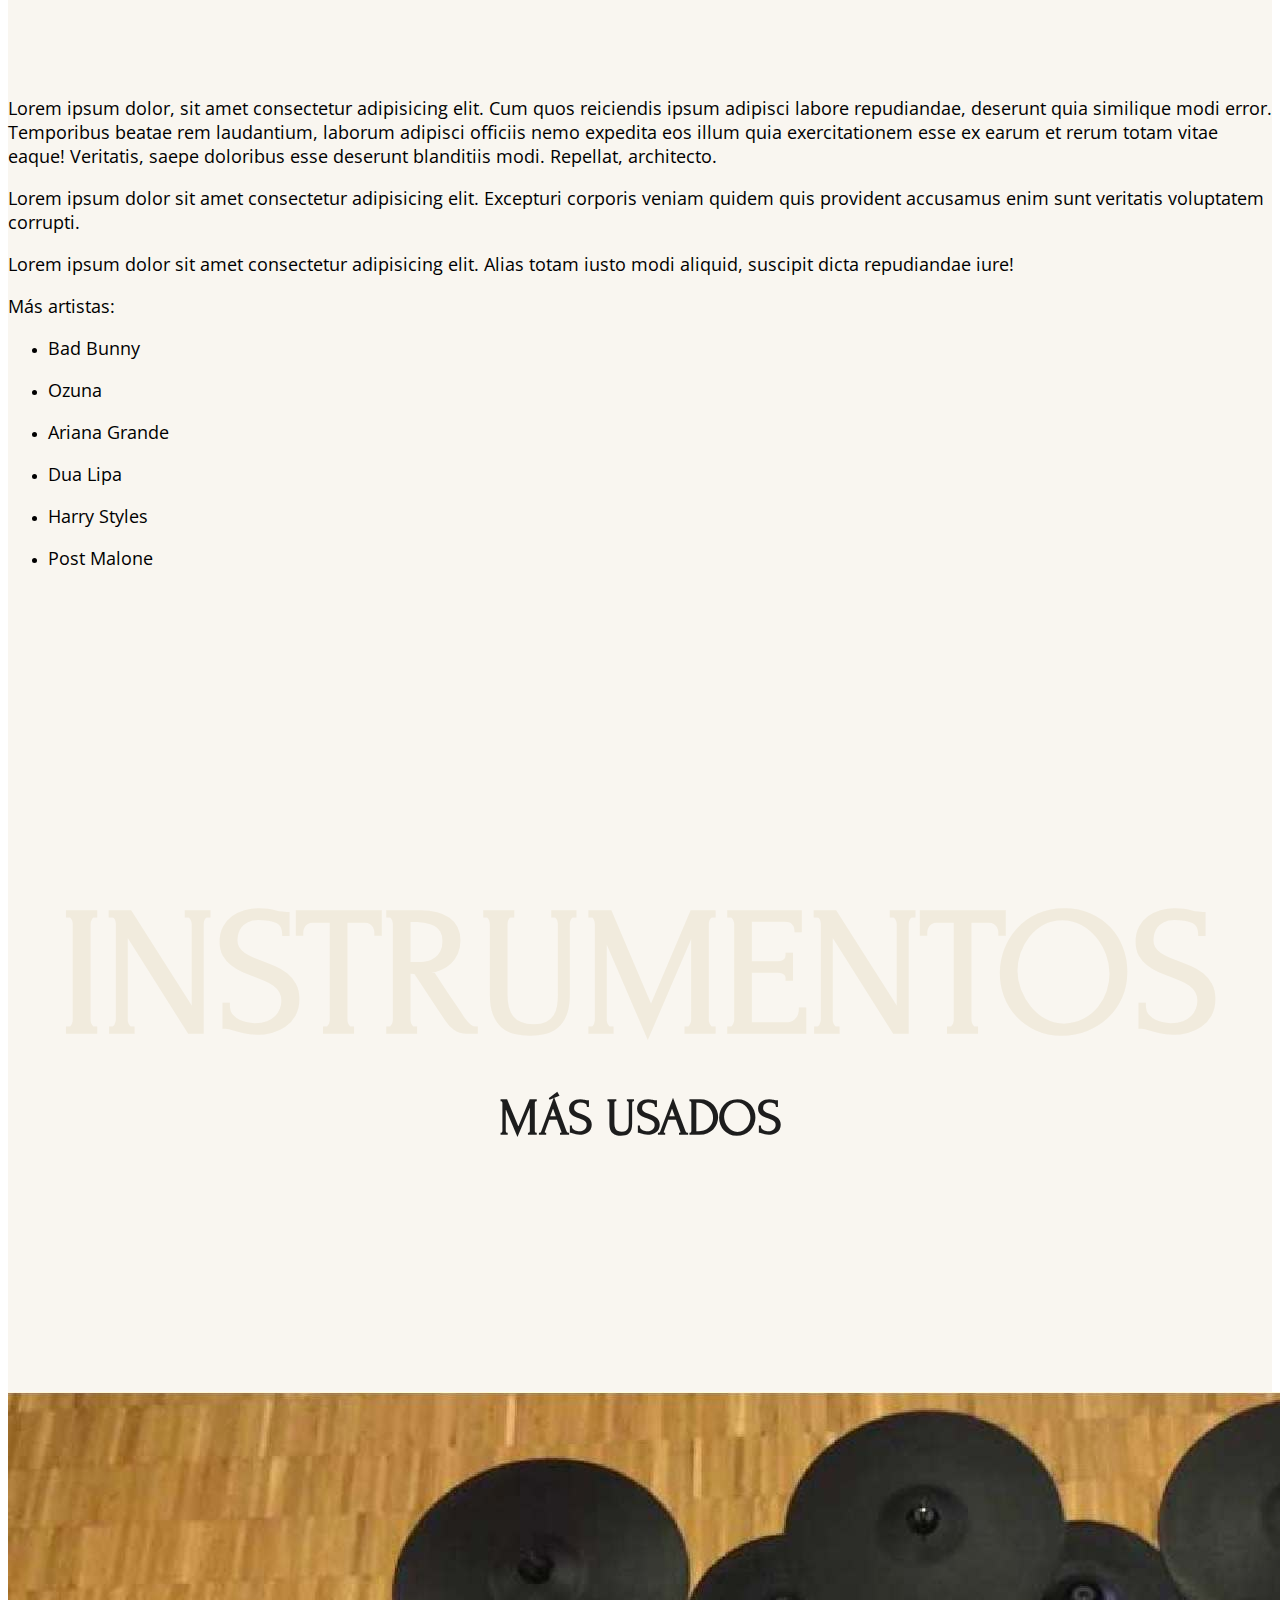
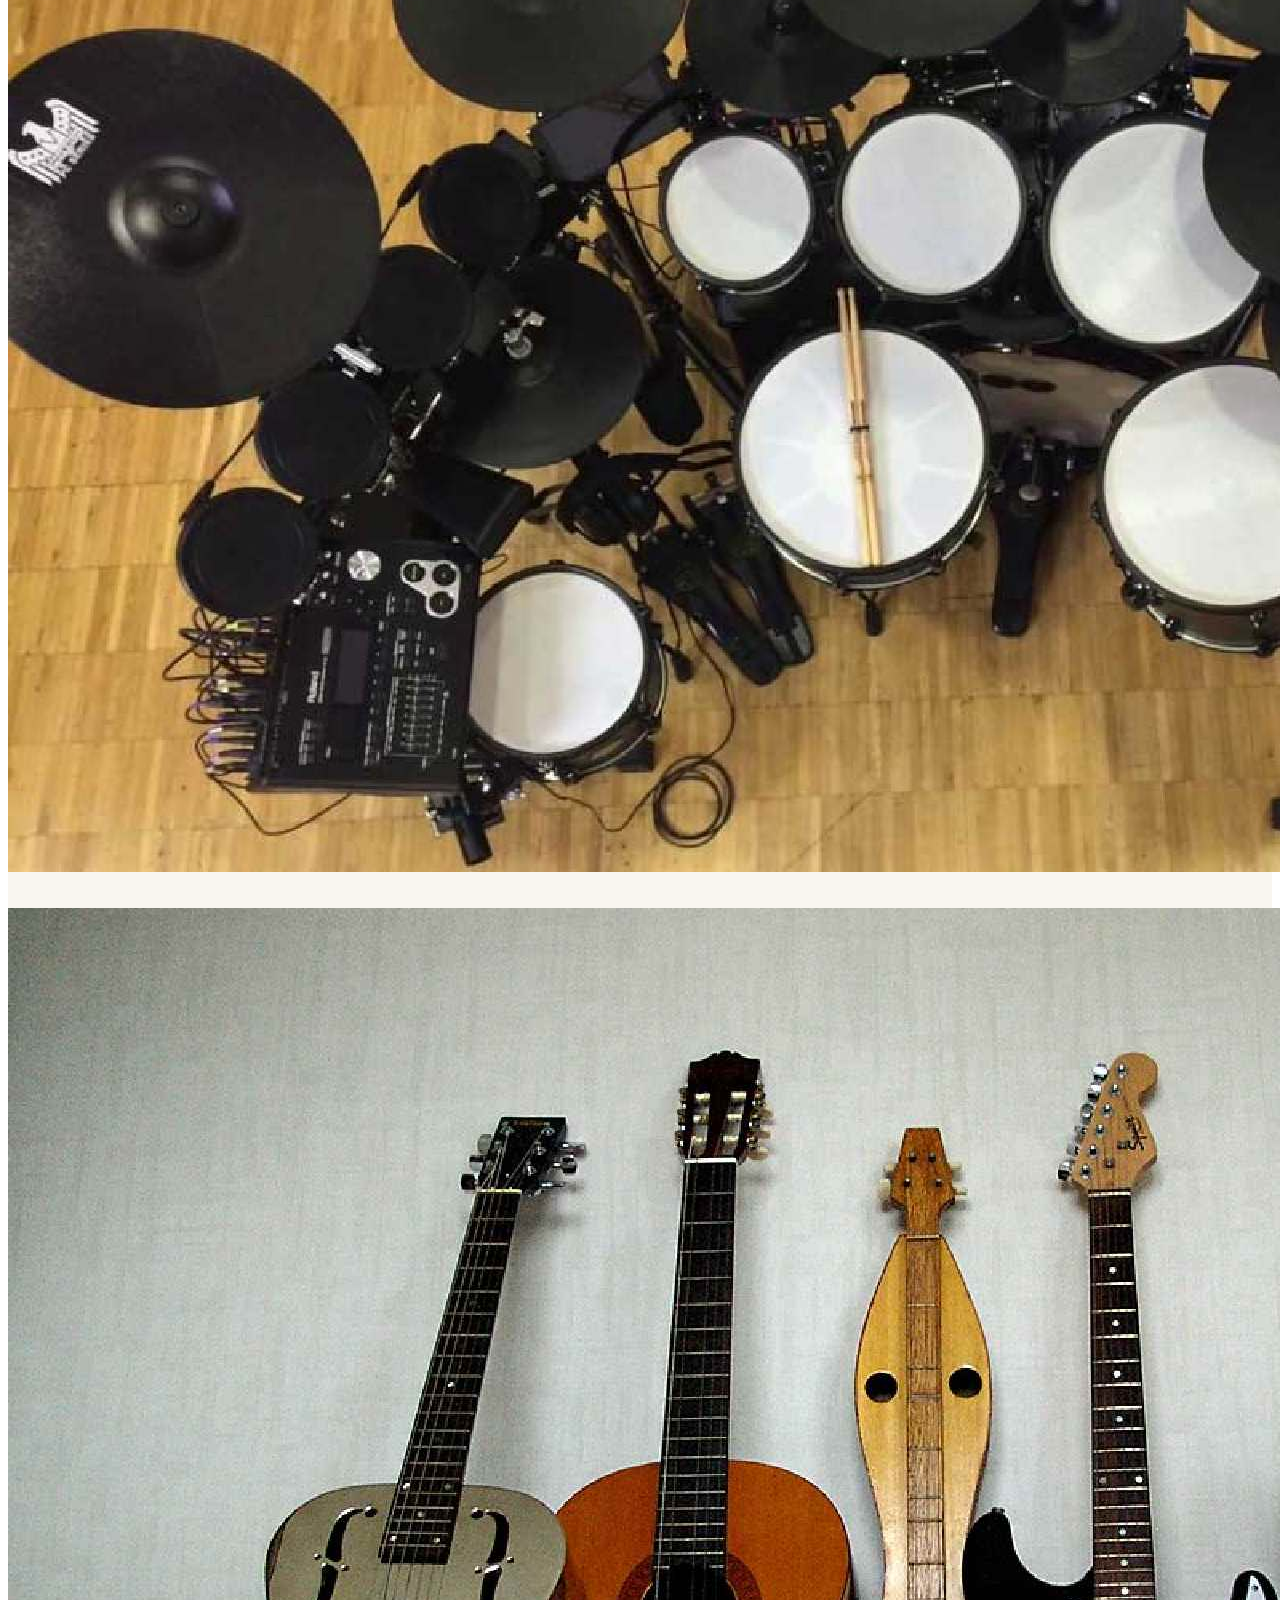
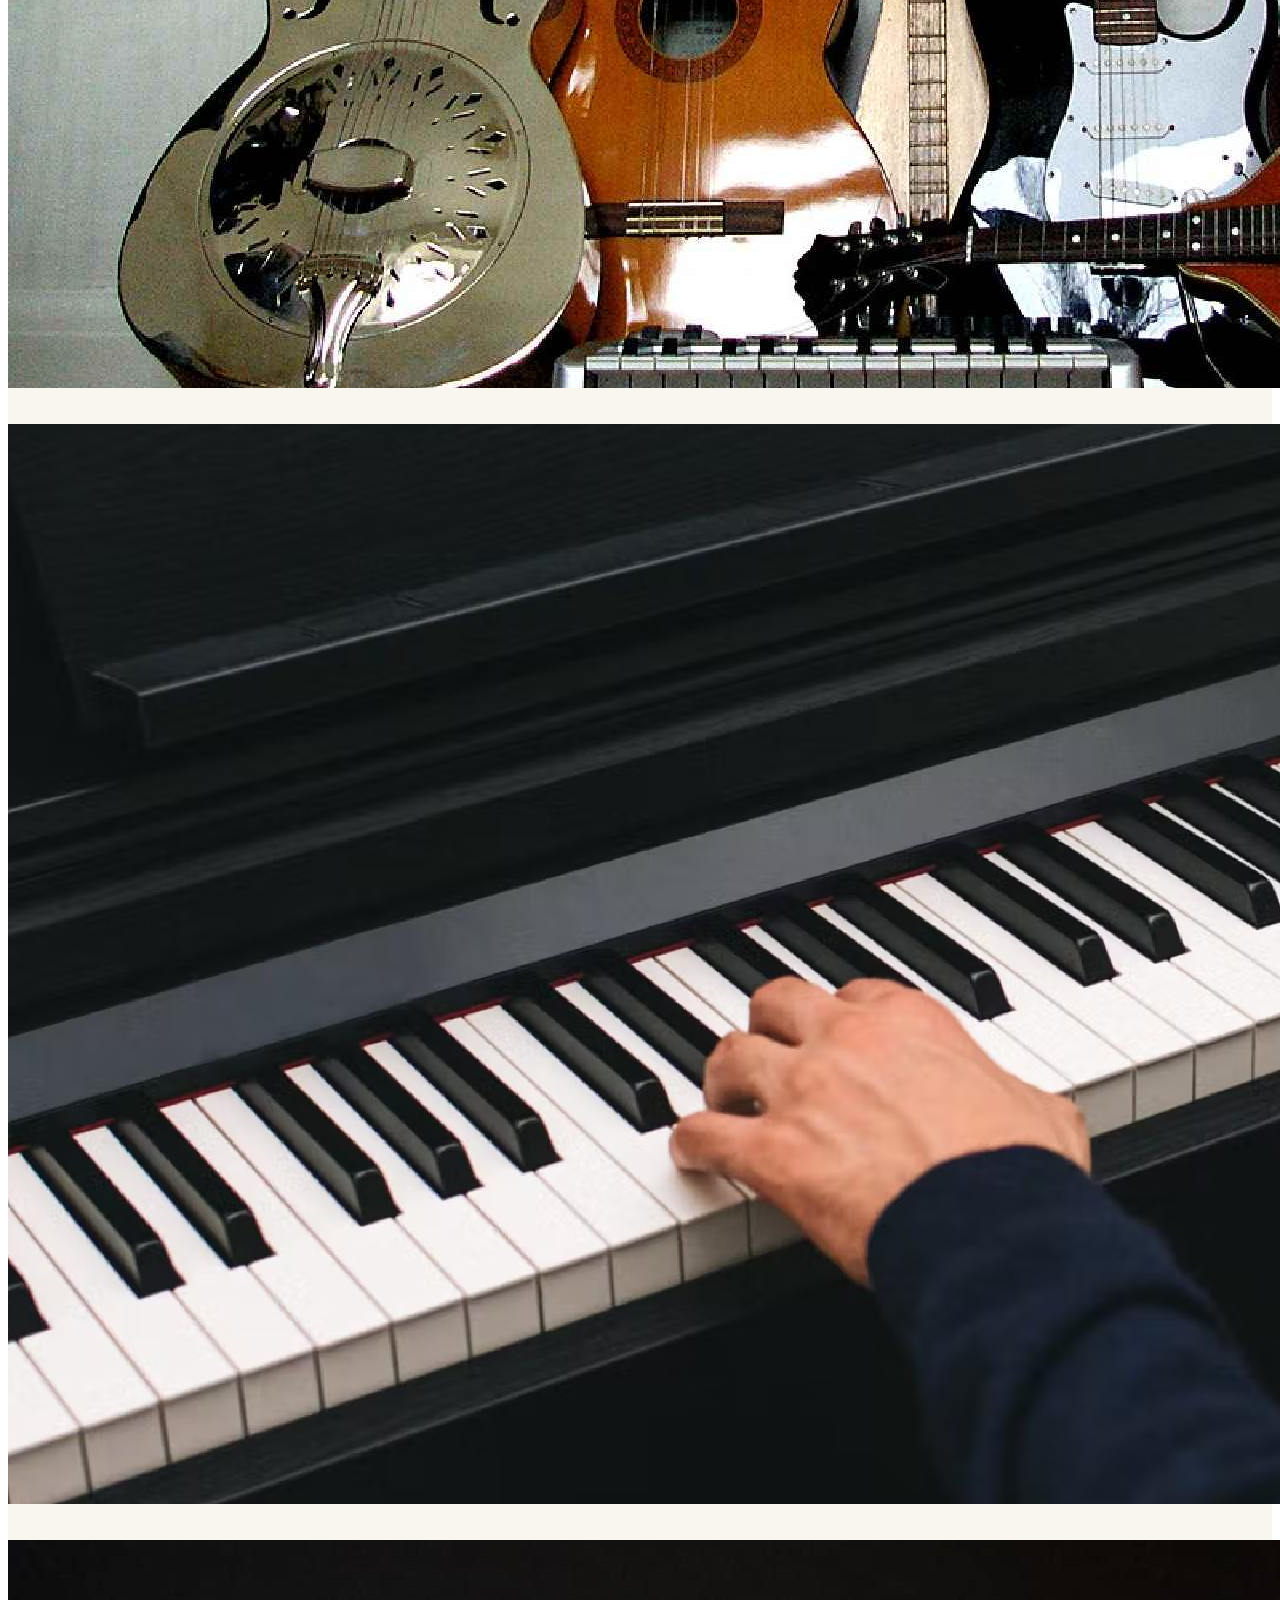
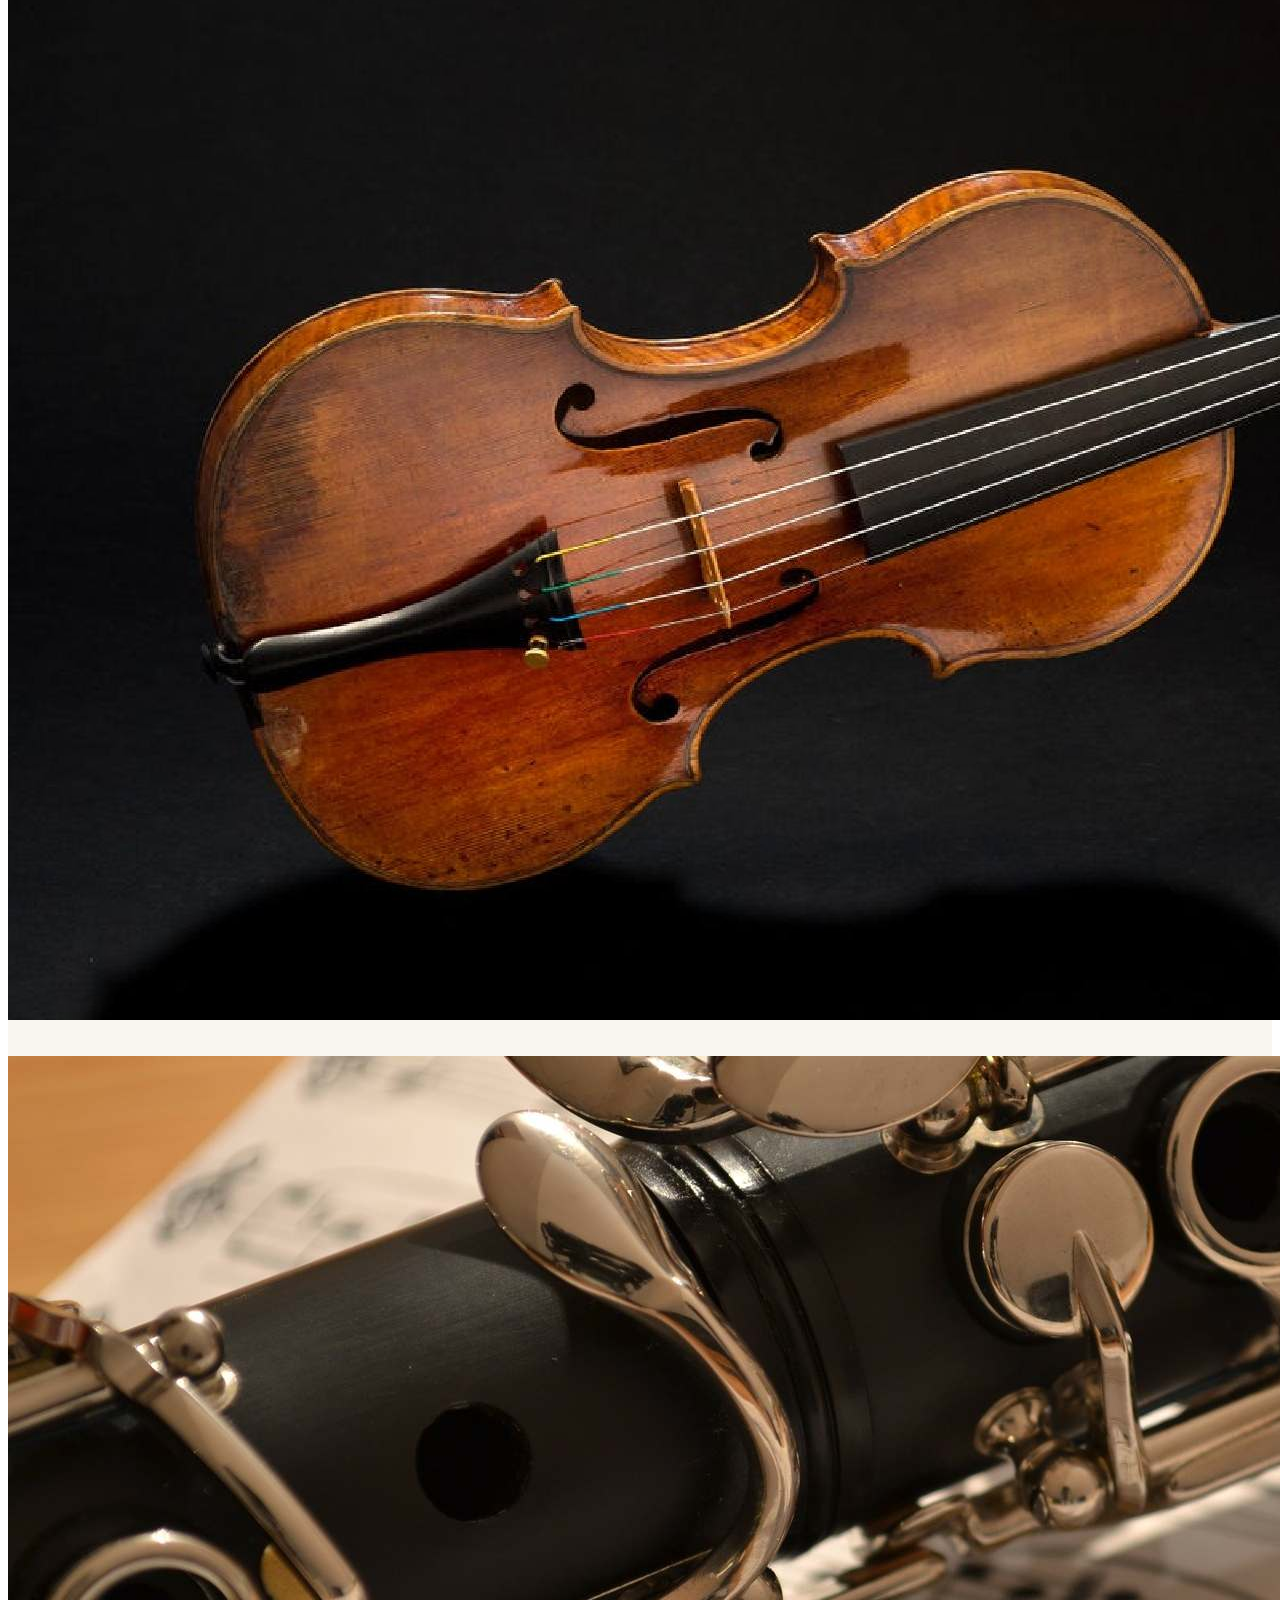
==== commit 9165ee10: "Add files via upload" ====
--- a/index.html
+++ b/index.html
@@ -20,30 +20,33 @@
   <link rel="stylesheet" href="path/to/bootstrap/css/bootstrap.min.css">
   <link rel="stylesheet" href="path/to/font-awesome/css/font-awesome.min.css">
   <link rel="shortcut icon" href="image/favicon-32x32.png" type="image/x-icon">
-  <title>La Place</title>
+  <title>Music Moda</title>
 </head>
 
 <body>
   <nav id="menu" class="navbar navbar-expand-lg navbar navbar-dark bg-dark sticky-top">
     <div class="container-fluid">
-      <a class="navbar-brand" href="#"><img src="image/logo.png" alt="logo" class="img-fluid"></a>
+      <a class="navbar-brand" href="/"><img src="image/logo.png" alt="logo" class="img-fluid"></a>
       <button class="navbar-toggler" type="button" data-bs-toggle="collapse" data-bs-target="#navbarSupportedContent"
         aria-controls="navbarSupportedContent" aria-expanded="false" aria-label="Toggle navigation">
         <span class="navbar-toggler-icon"></span>
       </button>
       <div class="collapse navbar-collapse" id="navbarSupportedContent">
         <ul class="navbar-nav me-auto mb-2 mb-lg-0" id="main-menu">
-          <!-- <li class="nav-item dropdown">
-            <a class="nav-link dropdown-toggle" href="#" id="navbarDropdown" role="button" data-bs-toggle="dropdown" aria-expanded="false">
+          <li class="nav-item dropdown">
+            <a class="nav-link dropdown-toggle" href="#" id="navbarDropdown" role="button" data-bs-toggle="dropdown"
+              aria-expanded="false">
               Herramientas
             </a>
             <ul class="dropdown-menu" aria-labelledby="navbarDropdown">
-              <li><a class="dropdown-item" href="#">Action</a></li>
-              <li><a class="dropdown-item" href="#">Another action</a></li>
-              <li><hr class="dropdown-divider"></li>
-              <li><a class="dropdown-item" href="#">Something else here</a></li>
+              <li class="nav-link">
+                <a class="dropdown-item" href="#" id="menu-item-ayuda">AYUDA</a>
+              </li>
+              <li class="nav-link">
+                <a class="dropdown-item" href="#" id="menu-item-ranking">RANKING</a>
+              </li>
             </ul>
-          </li> -->
+          </li>
         </ul>
         <ul class="navbar-nav mr-auto mb-2 mb-lg-0" id="menu-iconos">
           <div class="container-fluid">
@@ -60,6 +63,8 @@
     <!--container-->
   </nav>
   <!--nav-->
+
+  <div id="main-content">
 
   <section>
     <!-- ofertas -->
@@ -104,520 +109,392 @@
   <section id="categorias" class="padded">
     <!-- categorias -->
     <div class="container">
-      <div class="tit">
-        <h2>GENEROS</h2>
-      </div>
+      <h2>GENEROS</h2>
       <div class="tit1">
         <h6>MÁS POPULARES</h6>
       </div>
-      <div class="row">
-        <div class="col-xl-3 col-lg-4 col-sm-6">
-          <span class="material-symbols-outlined">
-            graphic_eq
-          </span>
-          <h4>Rock</h4>
-          <div id="flec">
+      <div class="ocultar">
+        <div class="row">
+          <div class="col-xl-3 col-lg-4 col-sm-6">
             <span class="material-symbols-outlined">
-              arrow_forward
+              graphic_eq
             </span>
-          </div>
-        </div>
-        <div class="col-xl-3 col-lg-4 col-sm-6">
-          <span class="material-symbols-outlined">
-            piano
-          </span>
-          <h4>Electrónica</h4>
-          <div id="flec">
+            <h4>Rock</h4>
+            <div id="flec">
+              <span class="material-symbols-outlined">
+                arrow_forward
+              </span>
+            </div>
+          </div>
+          <div class="col-xl-3 col-lg-4 col-sm-6">
             <span class="material-symbols-outlined">
-              arrow_forward
+              piano
             </span>
-          </div>
-        </div>
-        <div class="col-xl-3 col-lg-4 col-sm-6">
-          <span class="material-symbols-outlined">
-            equalizer
-          </span>
-          <h4>Pop</h4>
-          <div id="flec">
+            <h4>Electrónica</h4>
+            <div id="flec">
+              <span class="material-symbols-outlined">
+                arrow_forward
+              </span>
+            </div>
+          </div>
+          <div class="col-xl-3 col-lg-4 col-sm-6">
             <span class="material-symbols-outlined">
-              arrow_forward
+              equalizer
             </span>
-          </div>
-        </div>
-        <div class="col-xl-3 col-lg-4 col-sm-6">
-          <span class="material-symbols-outlined">
-            speaker
-          </span>
-          <h4>Reguetón</h4>
-          <div id="flec">
+            <h4>Pop</h4>
+            <div id="flec">
+              <span class="material-symbols-outlined">
+                arrow_forward
+              </span>
+            </div>
+          </div>
+          <div class="col-xl-3 col-lg-4 col-sm-6">
             <span class="material-symbols-outlined">
-              arrow_forward
+              speaker
             </span>
-          </div>
-        </div>
-      </div>
+            <h4>Reguetón</h4>
+            <div id="flec">
+              <span class="material-symbols-outlined">
+                arrow_forward
+              </span>
+            </div>
+          </div>
+        </div>
+        <div class="row">
+          <div class="col"> <img class="img-fluid" src="image/boci.png"></div>
+          <div class="col"> <img class="img-fluid" src="image/disc.png"></div>
+          <div class="col"> <img class="img-fluid" src="image/boci2.png"></div>
+        </div><!-- row -->
+      </div> <!-- ocultar -->
     </div>
   </section> <!-- categorias -->
 
-  <section id="elementos" class="padded">
+  <section id="nosotros" class="padded">
     <div class="container">
       <div class="row">
-        <div class="col"> <img class="img-fluid" src="image/boci.png"></div>
-        <div class="col"> <img class="img-fluid" src="image/disc.png"></div>
-        <div class="col"> <img class="img-fluid" src="image/boci2.png"></div>
-      </div><!-- row -->
-    </div><!-- conteiner -->
-  </section><!-- elementos -->
-
-  <section id="nosotros" class="padded">
-    <div class="container">
-      <div class="row">
-        <div class="col-md-12">
-          <div class="heading">
-            <div class="tit">
-              <h2>NOSOTROS</h2>
-            </div>
-            <div class="tit1">
-              <h6>POR QUÉ ELEGIRNOS</h6>
-            </div>
-          </div>
+        <h2>NOSOTROS</h2>
+        <div class="tit1">
+          <h6>POR QUÉ ELEGIRNOS</h6>
+        </div>
+        <div class="ocultar row">
           <hr class="heading_space">
-        </div>
-        <div class="col-md-5 col-sm-6">
-          <img class="img-fluid" src="image/artista.jpg" alt="Ed Sheeran">
-        </div>
-        <div class="col-md-7 col-sm-6">
-          <h6>Ed Sheeran</h6>
-          <p class="half_space">
-          <p style="vertical-align: inherit;">Lorem ipsum dolor, sit amet consectetur adipisicing elit. Cum quos reiciendis ipsum adipisci labore repudiandae, deserunt quia similique modi error. Temporibus beatae rem laudantium, laborum adipisci officiis nemo expedita eos illum quia exercitationem esse ex earum et rerum totam vitae eaque! Veritatis, saepe doloribus esse deserunt blanditiis modi. Repellat, architecto.</p>
-          <p style="vertical-align: inherit;">Lorem ipsum dolor sit amet consectetur adipisicing elit. Excepturi corporis veniam quidem quis provident accusamus enim sunt veritatis voluptatem corrupti.</p>
-          <p style="vertical-align: inherit;">Lorem ipsum dolor sit amet consectetur adipisicing elit. Alias totam iusto modi aliquid, suscipit dicta repudiandae iure!</p>
-          <p>Más artistas:</p>
-          <p class="half_space">
-          <p style="vertical-align: inherit;"></p>
-          </p>
-          <ul class="welcome_list">
-            <li>
-              <p style="vertical-align: inherit;">Bad Bunny</p>
-            </li>
-            <li>
-              <p style="vertical-align: inherit;">Ozuna</p>
-            </li>
-            <li>
-              <p style="vertical-align: inherit;">Ariana Grande</p>
-            </li>
-            <li>
-              <p style="vertical-align: inherit;">Dua Lipa</p>
-            </li>
-            <li>
-              <p style="vertical-align: inherit;">Harry Styles</p>
-            </li>
-            <li>
-              <p style="vertical-align: inherit;">Post Malone</p>
-            </li>
-          </ul>
-        </div>
+          <div class="col-md-5 col-sm-6">
+            <img class="img-fluid" src="image/artista.jpg" alt="Ed Sheeran">
+          </div>
+          <div class="col-md-7 col-sm-6">
+            <h6>Ed Sheeran</h6>
+            <p class="half_space">
+            <p style="vertical-align: inherit;">Lorem ipsum dolor, sit amet consectetur adipisicing elit. Cum quos reiciendis ipsum adipisci labore repudiandae, deserunt quia similique modi error. Temporibus beatae rem laudantium, laborum adipisci officiis nemo expedita eos illum quia exercitationem esse ex earum et rerum totam vitae eaque! Veritatis, saepe doloribus esse deserunt blanditiis modi. Repellat, architecto.</p>
+            <p style="vertical-align: inherit;">Lorem ipsum dolor sit amet consectetur adipisicing elit. Excepturi corporis veniam quidem quis provident accusamus enim sunt veritatis voluptatem corrupti.</p>
+            <p style="vertical-align: inherit;">Lorem ipsum dolor sit amet consectetur adipisicing elit. Alias totam iusto modi aliquid, suscipit dicta repudiandae iure!</p>
+            <p>Más artistas:</p>
+            <p class="half_space">
+            <p style="vertical-align: inherit;"></p>
+            </p>
+            <ul class="welcome_list">
+              <li>
+                <p style="vertical-align: inherit;">Bad Bunny</p>
+              </li>
+              <li>
+                <p style="vertical-align: inherit;">Ozuna</p>
+              </li>
+              <li>
+                <p style="vertical-align: inherit;">Ariana Grande</p>
+              </li>
+              <li>
+                <p style="vertical-align: inherit;">Dua Lipa</p>
+              </li>
+              <li>
+                <p style="vertical-align: inherit;">Harry Styles</p>
+              </li>
+              <li>
+                <p style="vertical-align: inherit;">Post Malone</p>
+              </li>
+            </ul>
+          </div> <!-- ocultar -->
+        </div>  
       </div>
     </div>
   </section> <!-- NOSOTROS -->
 
   <section id="instrumentos" class="padded">
     <div class="container">
-      <div class="heading">
-        <div class="tit">
-          <h2>INSTRUMENTOS</h2>
-        </div>
-        <div class="tit1">
-          <h6>MÁS USADOS</h6>
-        </div>
-      </div>
-      <div class="row">
-        <figure class="col-md-4 col-sm-5 col-12">
-          <img src="image/instrumento1.jpg" class="img-fluid">
-        </figure>
-        <figure class="col-md-4 col-sm-5 col-12">
-          <img src="image/instrumento2.jpg" class="img-fluid">
-        </figure>
-        <figure class="col-md-4 col-sm-5 col-12">
-          <img src="image/instrumento3.jpg" class="img-fluid">
-        </figure>
-        <figure class="col-md-4 col-sm-5 col-12">
-          <img src="image/instrumento4.jpg" class="img-fluid">
-        </figure>
-        <figure class="col-md-4 col-sm-5 col-12">
-          <img src="image/instrumento5.jpg" class="img-fluid">
-        </figure>
-        <figure class="col-md-4 col-sm-5 col-12">
-          <img src="image/instrumento6.jpg" class="img-fluid">
-        </figure>
-      </div> <!-- row -->
+      <h2>INSTRUMENTOS</h2>
+      <div class="tit1">
+        <h6>MÁS USADOS</h6>
+      </div>
+      <div class="ocultar">
+        <div class="row">
+          <figure class="col-md-4 col-sm-5 col-12">
+            <img src="image/instrumento1.jpg" class="img-fluid">
+          </figure>
+          <figure class="col-md-4 col-sm-5 col-12">
+            <img src="image/instrumento2.jpg" class="img-fluid">
+          </figure>
+          <figure class="col-md-4 col-sm-5 col-12">
+            <img src="image/instrumento3.jpg" class="img-fluid">
+          </figure>
+          <figure class="col-md-4 col-sm-5 col-12">
+            <img src="image/instrumento4.jpg" class="img-fluid">
+          </figure>
+          <figure class="col-md-4 col-sm-5 col-12">
+            <img src="image/instrumento5.jpg" class="img-fluid">
+          </figure>
+          <figure class="col-md-4 col-sm-5 col-12">
+            <img src="image/instrumento6.jpg" class="img-fluid">
+          </figure>
+        </div> <!-- row -->
+      </div> <!-- ocultar -->
     </div> <!-- container -->
   </section> <!-- instrumentos -->
 
   <section id="eventos" class="padded">
     <div class="container">
-      <div class="heading">
-        <div class="tit">
-          <h2>EVENTOS</h2>
-        </div>
-        <div class="tit1">
-          <h6>Tomorrowland</h6>
-          <h1>El mejor festival de música del mundo</h1>
-        </div>
-      </div>
-      <div class="row">
-        <div class="col-lg-6 col-md-12 col-sm-6">
-          <img src="image/evento.jpg" alt="" class="img-fluid">
-        </div>
-        <div class="col-lg-3 col-md-6 col-sm-6">
-          <ul>
-            <b>Fechas:</b>
-            <br><br><li>
-            <p>Bélgica 2023</p>
-            </li>
-            <li>
-              <p>Berlin 2023</p>
-            </li>
-            <li>
-              <p>Madrid 2024</p>
-            </li>
-            <li>
-              <p>Miami 2024</p>
-            </li>
-            <li>
-              <p>California 2025</p>
-            </li>
-            <li>
-              <p>Francia 2026</p>
-            </li>
-          </ul>
-        </div>
-        <div class="col-lg-3 col-md-6 col-sm-6">
-          <p>Lorem ipsum dolor sit, amet consectetur adipisicing elit. Expedita omnis voluptates nobis consectetur facere nostrum dolore fuga rerum, optio repudiandae? Nemo ipsam vitae deserunt qui amet rerum quam! Distinctio, sapiente?</p>
-          <p>Lorem ipsum dolor sit amet consectetur adipisicing elit. Unde, minus.</p>
-          <p>Lorem ipsum dolor sit amet consectetur adipisicing elit. Amet eaque quibusdam voluptate a mollitia vel dicta deleniti iste doloribus. Optio.</p>
-        </div>
-      </div> <!-- row -->
+      <h2>EVENTOS</h2>
+      <div class="tit1">
+        <h6>Tomorrowland</h6>
+        <h1>El mejor festival de música del mundo</h1>
+      </div>
+      <div class="ocultar">
+        <div class="row">
+          <div class="col-lg-6 col-md-12 col-sm-6">
+            <img src="image/evento.jpg" alt="" class="img-fluid">
+          </div>
+          <div class="col-lg-3 col-md-6 col-sm-6">
+            <ul>
+              <b>Fechas:</b>
+              <br><br><li>
+              <p>Bélgica 2023</p>
+              </li>
+              <li>
+                <p>Berlin 2023</p>
+              </li>
+              <li>
+                <p>Madrid 2024</p>
+              </li>
+              <li>
+                <p>Miami 2024</p>
+              </li>
+              <li>
+                <p>California 2025</p>
+              </li>
+              <li>
+                <p>Francia 2026</p>
+              </li>
+            </ul>
+          </div>
+          <div class="col-lg-3 col-md-6 col-sm-6">
+            <p>Lorem ipsum dolor sit, amet consectetur adipisicing elit. Expedita omnis voluptates nobis consectetur facere nostrum dolore fuga rerum, optio repudiandae? Nemo ipsam vitae deserunt qui amet rerum quam! Distinctio, sapiente?</p>
+            <p>Lorem ipsum dolor sit amet consectetur adipisicing elit. Unde, minus.</p>
+            <p>Lorem ipsum dolor sit amet consectetur adipisicing elit. Amet eaque quibusdam voluptate a mollitia vel dicta deleniti iste doloribus. Optio.</p>
+          </div>
+        </div> <!-- row -->
+      </div> <!-- ocultar -->
     </div> <!-- container -->
   </section> <!-- eventos -->
 
   <section id="critica" class="padded">
     <div class="container">
-      <div class="heading">
-        <div class="tit">
-          <h2>CRÍTICAS</h2>
-        </div>
-        <div class="tit1">
-          <h6>LOS CRITICOS COMENTAN</h6>
-          <h1>Los mejores en lo que hacemos.</h1>
-        </div>
-      </div>
-      <div class="row">
-        <figure class="col-md">
-          <img class="img-fluid" src="image/critico-1.jpg" alt="critica">
-        </figure>
-        <div class="col-md align-self-center">
-          <h3>Margarita Bernal</h3>
-          <b>¡El mejor restaurante!</b>
-          <p>La place es uno de los mejores restaurantes que puedes ir
-            ya sea muy bien con familiares, amigos o tu pareja.
-          </p>
-          <p>El trato que te dan es muy personalizado, los mozos son muy
-            amables y atentos, es un gran punto.
-          </p>
-          <p>Llegando a lo importante, su comida; no hay muchas palabras
-            que puedan describir lo que he sentido al comerlo, es una experiencia
-            unica, te da ganas de volver nuevamente.
-          </p>
-          <p>¿Su platillo estrella?</p>
-          <p>Sin duda alguna la causa rellena de pollo</p>
-          <b>¡Le doy 5 estrellas!
-            <div class="estrellas">
-              <i class="fas fa-star"></i>
-              <i class="fas fa-star"></i>
-              <i class="fas fa-star"></i>
-              <i class="fas fa-star"></i>
-              <i class="fas fa-star"></i>
-            </div>
-          </b>
-        </div>
-      </div> <!-- row -->
-    </div><!-- container -->
-
-    <div class="container">
-      <div class="row">
-        <figure class="col-md">
-          <img class="img-fluid" src="image/critico-2.jpg" alt="critica">
-        </figure>
-        <div class="col-md align-self-center">
-          <h3>Camila Suárez</h3>
-          <b>De lo poco que he comido.</b>
-          <p>El restaurante La place se a vuelto de mis favoritos
-            por la gran cantidad de varierdad de platos que cuenta en su
-            menú</p>
-          <p>Mi platillo favorito se a vuelto la pachamanca, tiene un sabor
-            exquisito, se asemeja mucho de la tierra de donde proviene.
-          </p>
-          <b>¡Le doy un total de 5 estrellas!
-            <div class="estrellas">
-              <i class="fas fa-star"></i>
-              <i class="fas fa-star"></i>
-              <i class="fas fa-star"></i>
-              <i class="fas fa-star"></i>
-              <i class="fas fa-star"></i>
-            </div>
-          </b>
-        </div>
-      </div> <!-- row -->
-    </div>
-    <div class="container">
-      <div class="row">
-        <figure class="col-md">
-          <img class="img-fluid" src="image/critico-3.jpg" alt="critica">
-        </figure>
-        <div class="col-md align-self-center">
-          <h3>Silvanna Quejada</h3>
-          <b>Me esperaba mucho más.</b>
-          <p>El restaurante te da una buena atención, pero
-            no es la mejor, esperaba una experiencia más amigable,
-            el que haya tantos clientes demora en la atención de los
-            que recién ingresan
-          </p>
-          <p>Su comida es muy buena, tiene su toque unico
-            pero sigue siendo como las demas, podriamos buscar otro
-            restaurante y me darian la misma calidad y con una mayor rapidez
-          </p>
-          <b>Le doy 3 de 5 estrellas.
-            <div class="estrellas">
-              <i class="fas fa-star"></i>
-              <i class="fas fa-star"></i>
-              <i class="fas fa-star"></i>
-            </div>
-          </b>
-        </div>
-
-      </div> <!-- row -->
-    </div>
+      <h2>ARTISTAS</h2>
+      <div class="tit1">
+        <h6>LOS MEJORES ARTISTAS</h6>
+      </div>
+      <div class="ocultar">
+        <div class="row">
+          <figure class="col-md">
+            <img class="img-fluid" src="image/artist1.jpg" alt="critica">
+          </figure>
+          <div class="col-md align-self-center">
+            <h3>Bruno Mars</h3>
+            <p>Lorem ipsum dolor sit, amet consectetur adipisicing elit. Veniam animi totam, ut sapiente assumenda consectetur, voluptates natus laboriosam perspiciatis commodi omnis, accusantium praesentium obcaecati repellat maxime! Exercitationem incidunt iure expedita?
+            </p>
+            <p>Lorem ipsum dolor sit amet consectetur adipisicing elit. Totam dicta atque velit nisi dolore nulla veritatis aspernatur dignissimos, quidem voluptatibus suscipit nam id, possimus vitae animi! Veniam provident dolorem sit.
+            </p>
+            <p>Lorem ipsum, dolor sit amet consectetur adipisicing elit. Accusantium facilis ut fugit voluptate quas, doloribus tenetur quia ipsum officiis, provident in minus rerum nulla sed mollitia reiciendis quaerat.
+            </p>
+            <p>Lorem ipsum dolor sit amet.</p>
+            <p>Lorem ipsum dolor sit amet consectetur adipisicing elit. Eveniet accusamus tenetur optio dolore in blanditiis natus quas voluptatibus ipsum, eligendi, delectus aperiam. Non aperiam unde, illum architecto ullam, veritatis atque nisi qui reprehenderit maxime dolorum quis blanditiis. Aliquid quia odio esse eum similique voluptatum officia illo laboriosam omnis! Reprehenderit, maiores?</p>
+          </div>
+        </div> <!-- row -->
+        <div class="row">
+          <figure class="col-md">
+            <img class="img-fluid" src="image/artist2.jpg" alt="critica">
+          </figure>
+          <div class="col-md align-self-center">
+            <h3>Dan Reynolds</h3>
+            <p>Lorem ipsum dolor sit, amet consectetur adipisicing elit. Veniam animi totam, ut sapiente assumenda consectetur, voluptates natus laboriosam perspiciatis commodi omnis, accusantium praesentium obcaecati repellat maxime! Exercitationem incidunt iure expedita?
+            </p>
+            <p>Lorem ipsum dolor sit amet consectetur adipisicing elit. Totam dicta atque velit nisi dolore nulla veritatis aspernatur dignissimos, quidem voluptatibus suscipit nam id, possimus vitae animi! Veniam provident dolorem sit.
+            </p>
+            <p>Lorem ipsum, dolor sit amet consectetur adipisicing elit. Accusantium facilis ut fugit voluptate quas, doloribus tenetur quia ipsum officiis, provident in minus rerum nulla sed mollitia reiciendis quaerat.
+            </p>
+            <p>Lorem ipsum dolor sit amet.</p>
+            <p>Lorem ipsum dolor sit amet consectetur adipisicing elit. Eveniet accusamus tenetur optio dolore in blanditiis natus quas voluptatibus ipsum, eligendi, delectus aperiam. Non aperiam unde, illum architecto ullam, veritatis atque nisi qui reprehenderit maxime dolorum quis blanditiis. Aliquid quia odio esse eum similique voluptatum officia illo laboriosam omnis! Reprehenderit, maiores?</p>
+          </div>
+        </div> <!-- row -->
+        <div class="row">
+          <figure class="col-md">
+            <img class="img-fluid" src="image/artist3.jpg" alt="critica">
+          </figure>
+          <div class="col-md align-self-center">
+            <h3>Michael Jackson</h3>
+            <p>Lorem ipsum dolor sit, amet consectetur adipisicing elit. Veniam animi totam, ut sapiente assumenda consectetur, voluptates natus laboriosam perspiciatis commodi omnis, accusantium praesentium obcaecati repellat maxime! Exercitationem incidunt iure expedita?
+            </p>
+            <p>Lorem ipsum dolor sit amet consectetur adipisicing elit. Totam dicta atque velit nisi dolore nulla veritatis aspernatur dignissimos, quidem voluptatibus suscipit nam id, possimus vitae animi! Veniam provident dolorem sit.
+            </p>
+            <p>Lorem ipsum, dolor sit amet consectetur adipisicing elit. Accusantium facilis ut fugit voluptate quas, doloribus tenetur quia ipsum officiis, provident in minus rerum nulla sed mollitia reiciendis quaerat.
+            </p>
+            <p>Lorem ipsum dolor sit amet.</p>
+            <p>Lorem ipsum dolor sit amet consectetur adipisicing elit. Eveniet accusamus tenetur optio dolore in blanditiis natus quas voluptatibus ipsum, eligendi, delectus aperiam. Non aperiam unde, illum architecto ullam, veritatis atque nisi qui reprehenderit maxime dolorum quis blanditiis. Aliquid quia odio esse eum similique voluptatum officia illo laboriosam omnis! Reprehenderit, maiores?</p>
+          </div>
+        </div> <!-- row -->
+      </div> <!-- ocultar -->
     </div><!-- container -->
   </section>
+
   <section id="biografia" class="padded">
     <div class="container">
-      <div class="heading">
-        <div class="tit">
-          <h2>ESTRELLA</h2>
-        </div>
-        <div class="tit1">
-          <h6>NUESTRO MEJOR PLATILLO</h6>
-          <h1>El mejor para ti y tu familia</h1>
-
-        </div>
-
-      </div>
-      <div class="row">
-        <div class="col-xl-6">
-          <p>Como podran ver, el platillo estrella de La PLace, es la causa de pollo</p>
-          <p>Lo hacemos con dedicación, cariño y esfuerzo. Para que reciban la
-            mejor causa que han probado y estamos totalmente orgullozos del mismo
-          </p>
-          <p>
-            Le ofrecemos la garantia de si no le gusta, no paga nada, pero eso es imposible
-            su sabor unico y magnifico no lo encontrara en otro restaurante.
-          </p>
-          <p>
-            Tenemos criticas hablando sobre nuestra causa que respalda que es el mejor
-            que han comido.
-          </p>
-          <p>Tenemos clientes que vienen unica y exclusivamente para comer solo la
-            causa de pollo y se van satisfecho de nuestro local, o tambien le podemos llevar
-            delivery, ¡usted elige!
-          </p>
-          <p>Aparte de nuestra causa de pollo, contamos con muchas más variaciones
-            mandenos un mensaje o llamenos para saber la carta completa.
-          </p>
-          <b>¡Le estamos esperando, no se decepcionara para nada!</b>
-        </div>
-        <div class="col-xl-6">
-          <div class="ratio ratio-16x9">
-            <iframe width="560" height="315" src="https://www.youtube.com/embed/rJVRJv8qNJk"
-              title="YouTube video player" frameborder="0" allow="accelerometer; autoplay; clipboard-write; 
-            encrypted-media; gyroscope; picture-in-picture" allowfullscreen></iframe>
-          </div>
-        </div>
-      </div> <!-- row -->
+      <h2>CANCION</h2>
+      <div class="tit1">
+        <h6>LA MAS POPULAR</h6>
+      </div>
+      <div class="ocultar">
+        <div class="row">
+          <div class="col-xl-6">
+            <p>Lorem ipsum dolor sit amet consectetur adipisicing elit. Officia debitis explicabo minus dicta libero laudantium aperiam pariatur? Officiis architecto sed sequi, quod iure eos pariatur? Accusantium eos sapiente quam saepe quisquam voluptates laboriosam repellat quasi ut officia culpa quae rerum nemo, doloribus dolore a hic possimus quaerat corrupti expedita voluptatem facilis. Cumque velit iusto deserunt commodi atque illum quos in explicabo nesciunt, animi consequatur odit consectetur aliquid, autem sequi veritatis impedit facilis aspernatur beatae sed veniam nam magnam voluptas deleniti. Sit mollitia veritatis voluptates esse quo quidem sequi hic tempore, eum quia, optio vel neque pariatur, cumque consequatur eligendi? Accusantium.</p>
+            <p>Lorem ipsum dolor sit amet consectetur adipisicing elit. Veniam molestiae fugiat est consequuntur sed vitae asperiores, mollitia, eaque ab vero in dolorem sequi quasi expedita explicabo sit saepe sunt officiis.</p>
+          </div>
+          <div class="col-xl-6">
+            <div class="ratio ratio-16x9">
+              <iframe width="560" height="315" src="https://www.youtube.com/embed/9Ek8Lz1wBj4" title="YouTube video player" frameborder="0" allow="accelerometer; autoplay; clipboard-write; encrypted-media; gyroscope; picture-in-picture" allowfullscreen></iframe>
+            </div>
+          </div>
+        </div> <!-- row -->
+      </div> <!-- ocultar -->
     </div> <!-- container -->
   </section> <!-- preparacion -->
 
   <section id="reseñas" class="padded">
-    <h2>RESEÑAS</h2>
-    <div class="heading">
+    <div class="container">
+      <h2>RESEÑAS</h2>
       <div class="tit1">
-        <h6>Clientes frecuentes</h6>
+        <h6>Clientes Frecuentes</h6>
         <h1>Comentaron:</h1>
       </div>
-    </div>
+      <div class="ocultar">
+        <div class="reseña_contenedor">
+          <div class="reseña_caja">
+            <div class="caja-top">
+              <div class="perfil">
+                <div class="perfil-img">
+                  <img src="image/h02.jpg">
+                </div>
+                <div class="name-user">
+                  <strong>Armando Perez</strong>
+                  <span>@aperez</span>
+                </div>
+              </div>
+            </div>
+            <div class="comentarios-clientes">
+              <p>Lorem ipsum dolor sit amet consectetur adipisicing elit. Incidunt necessitatibus repellendus perferendis deserunt totam tempora, veniam reiciendis voluptatibus, obcaecati autem porro consequatur, recusandae a fugiat doloribus ducimus quidem in distinctio.</p>
+            </div>
+          </div>
+          <div class="reseña_caja">
+            <div class="caja-top">
+              <div class="perfil">
+                <div class="perfil-img">
+                  <img src="image/h03.jpg">
+                </div>
+                <div class="name-user">
+                  <strong>Liseth Panduro</strong>
+                  <span>@lpanduro</span>
+                </div>
+              </div>
+            </div>
+            <div class="comentarios-clientes">
+              <p>Lorem ipsum, dolor sit amet consectetur adipisicing elit. Id, nesciunt neque eaque repellat unde quos praesentium tenetur? Sapiente doloribus vero minima eum quidem id, nulla optio commodi incidunt, eveniet quis totam assumenda quia corporis voluptatum ea, cum architecto aspernatur sit.</p>
+            </div>
+          </div>
+          <div class="reseña_caja">
+            <div class="caja-top">
+              <div class="perfil">
+                <div class="perfil-img">
+                  <img src="image/h04.jpg">
+                </div>
+                <div class="name-user">
+                  <strong>Yolanda Alvarado</strong>
+                  <span>@yalvarado</span>
+                </div>
+              </div>
+            </div>
+            <div class="comentarios-clientes">
+              <p>Lorem ipsum dolor sit amet consectetur adipisicing elit. Ab, sint atque, perspiciatis, minus at dolores odit sunt incidunt suscipit quas fugiat sapiente eligendi excepturi nisi necessitatibus sequi ipsum omnis error quos cupiditate eos quaerat veritatis laboriosam quidem. Iusto, amet impedit.</p>
+            </div>
+          </div>
+          <div class="reseña_caja">
+            <div class="caja-top">
+              <div class="perfil">
+                <div class="perfil-img">
+                  <img src="image/h01.jpg" >
+                </div>
+                <div class="name-user">
+                  <strong>Juan Caballero</strong>
+                  <span>@jcaballero</span>
+                </div>
+              </div>
+            </div>
+            <div class="comentarios-clientes">
+              <p>Lorem ipsum dolor sit amet, consectetur adipisicing elit. Adipisci saepe repudiandae, possimus, quisquam sed non iure vero nesciunt sint magni cupiditate natus aut eum, veritatis perspiciatis eius? Similique, vero mollitia! Labore laborum aliquid, quae nesciunt ea consequuntur a voluptatibus rem.</p>
+            </div>
+          </div>
+        </div>
+      </div> <!-- ocultar -->
+    </div> <!-- container -->
   </section>
-  <!--------------------Contenedor de Reseñas------------------>
-  <div class="reseña_contenedor">
-    <div class="reseña_caja">
-      <div class="caja-top">
-        <div class="perfil">
-          <div class="perfil-img">
-            <img src="image/h02.jpg" alt="man">
-          </div>
-          <div class="name-user">
-            <strong>Armando Perez</strong>
-            <span>@aperez</span>
-          </div>
-        </div>
-      </div>
-      <!------comentarios-->
-      <div class="estrellas">
-        <i class="fas fa-star"></i>
-        <i class="fas fa-star"></i>
-        <i class="fas fa-star"></i>
-        <i class="fas fa-star"></i>
-        <i class="fas fa-star"></i>
-      </div>
-      <div class="comentarios-clientes">
-        <p>Hacia tiempo que no comiamos algo tan bueno y de tanta calidad. Si es cierto que el sitio se hace un poco
-          pequeño y dias de fin de semana seguramente se llene mucho. Pero la comida es excelente, cada plato que
-          pruebas, hace que quieras probar otro que saca a otros comensales. Un sitio muy recomendado.</p>
-      </div>
-    </div>
-    <div class="reseña_caja">
-      <div class="caja-top">
-        <div class="perfil">
-          <div class="perfil-img">
-            <img src="image/h03.jpg" alt="man">
-          </div>
-          <div class="name-user">
-            <strong>Liseth Panduro</strong>
-            <span>@lpanduro</span>
-          </div>
-        </div>
-      </div>
-      <!------comentarios-->
-      <div class="estrellas">
-        <i class="fas fa-star"></i>
-        <i class="fas fa-star"></i>
-        <i class="fas fa-star"></i>
-        <i class="fas fa-star"></i>
-        <i class="fas fa-star"></i>
-      </div>
-      <div class="comentarios-clientes">
-        <p>Maravilloso restaurante con excelente comida y mejor trato.Sus platos típicos son espectaculares Sin duda el
-          mejor de Lima, es muy recomendado, todos deberían ir a disfrutar de sus comidas, es nuestro sitio preferido
-          todos los fines de semana. Grandes cocineros estan ahi</p>
-      </div>
-    </div>
-    <div class="reseña_caja">
-      <div class="caja-top">
-        <div class="perfil">
-          <div class="perfil-img">
-            <img src="image/h04.jpg" alt="man">
-          </div>
-          <div class="name-user">
-            <strong>Yolanda Alvarado</strong>
-            <span>@yalvarado</span>
-          </div>
-        </div>
-      </div>
-      <!------comentarios-->
-      <div class="estrellas">
-        <i class="fas fa-star"></i>
-        <i class="fas fa-star"></i>
-        <i class="fas fa-star"></i>
-        <i class="fas fa-star"></i>
-        <i class="fas fa-star"></i>
-      </div>
-      <div class="comentarios-clientes">
-        <p>Bueno. Es un local pequeño a simple vista; sin embargo, cuenta con dos ambientes (en el primer y segundo
-          piso). Tiene un estilo juvenil y colorido. Los cuadros que forman parte de la decoración está muy bien
-          pensados y hacen acogedor el lugar. Cabe resaltar que en hora de almuerzo (hasta las 4pm) </p>
-      </div>
-    </div>
-    <div class="reseña_caja">
-      <div class="caja-top">
-        <div class="perfil">
-          <div class="perfil-img">
-            <img src="image/h01.jpg" alt="man">
-          </div>
-          <div class="name-user">
-            <strong>Juan Caballero</strong>
-            <span>@jcaballero</span>
-          </div>
-        </div>
-      </div>
-      <!------comentarios-->
-      <div class="estrellas">
-        <i class="fas fa-star"></i>
-        <i class="fas fa-star"></i>
-        <i class="fas fa-star"></i>
-        <i class="fas fa-star"></i>
-        <i class="fas fa-star"></i>
-      </div>
-      <div class="comentarios-clientes">
-        <p>Hacia tiempo que no comiamos algo tan bueno y de tanta calidad. Si es cierto que el sitio se hace un poco
-          pequeño y dias de fin de semana seguramente se llene mucho. Pero la comida es excelente, cada plato que
-          pruebas, hace que quieras probar otro que saca a otros comensales. Un sitio muy recomendado.</p>
-      </div>
-    </div>
-  </div>
 
   <section id="ubicanos" class="padded">
     <div class="container">
       <h2>UBICANOS</h2>
-      <div class="heading">
-        <div class="tit1">
-          <h6>Contamos con los siguientes locales:</h6>
-          <h1>¡Puede visitarnos!</h1>
-        </div>
-      </div>
-      <div class="row">
-        <figure class="col-lg-3 col-6">
-          <iframe
-            src="https://www.google.com/maps/embed?pb=!1m18!1m12!1m3!1d3900.806071905315!2d-77.0270249845925!3d-12.12541744667139!2m3!1f0!2f0!3f0!3m2!1i1024!2i768!4f13.1!3m3!1m2!1s0x9105c81c605ea5e1%3A0x17328a8b49d37914!2sISIL%20(Miraflores)!5e0!3m2!1ses-419!2spe!4v1651469733517!5m2!1ses-419!2spe"
-            width="400" height="300" style="border:0;" allowfullscreen="" loading="lazy"
-            referrerpolicy="no-referrer-when-downgrade" class="img-fluid"></iframe>
-        </figure>
-        <figure class="col-lg-3 col-6">
-          <iframe
-            src="https://www.google.com/maps/embed?pb=!1m18!1m12!1m3!1d3901.2675764934957!2d-77.0551837845929!3d-12.093825546071887!2m3!1f0!2f0!3f0!3m2!1i1024!2i768!4f13.1!3m3!1m2!1s0x9105c9aa6b702e0f%3A0x55c71153c8c3bda4!2sISIL%20(San%20Isidro)!5e0!3m2!1ses-419!2spe!4v1651470082370!5m2!1ses-419!2spe"
-            width="800" height="600" style="border:0;" allowfullscreen="" loading="lazy"
-            referrerpolicy="no-referrer-when-downgrade" class="img-fluid"></iframe>
-        </figure>
-        <figure class="col-lg-3 col-6">
-          <iframe
-            src="https://www.google.com/maps/embed?pb=!1m18!1m12!1m3!1d3901.2675764934957!2d-77.0551837845929!3d-12.093825546071887!2m3!1f0!2f0!3f0!3m2!1i1024!2i768!4f13.1!3m3!1m2!1s0x9105c9310f6c68e5%3A0xc8ec377df7ed6cc2!2zSVNJTCAoSmVzw7pzIE1hcsOtYSk!5e0!3m2!1ses-419!2spe!4v1651470235502!5m2!1ses-419!2spe"
-            width="800" height="600" style="border:0;" allowfullscreen="" loading="lazy"
-            referrerpolicy="no-referrer-when-downgrade" class="img-fluid"></iframe>
-        </figure>
-        <figure class="col-lg-3 col-6">
-          <iframe
-            src="https://www.google.com/maps/embed?pb=!1m18!1m12!1m3!1d3901.5669062902125!2d-76.95023808459315!3d-12.073291645683163!2m3!1f0!2f0!3f0!3m2!1i1024!2i768!4f13.1!3m3!1m2!1s0x9105c6e435a93c41%3A0xcdaaa71f277efd64!2sISIL%20La%20Molina!5e0!3m2!1ses-419!2spe!4v1651470270158!5m2!1ses-419!2spe"
-            width="800" height="600" style="border:0;" allowfullscreen="" loading="lazy"
-            referrerpolicy="no-referrer-when-downgrade" class="img-fluid"></iframe>
-        </figure>
-      </div> <!-- row -->
+      <div class="tit1">
+        <h6>Contamos con los siguientes locales</h6>
+      </div>
+      <div class="ocultar">
+        <div class="row">
+          <figure class="col-lg-3 col-6">
+            <iframe
+              src="https://www.google.com/maps/embed?pb=!1m18!1m12!1m3!1d3900.806071905315!2d-77.0270249845925!3d-12.12541744667139!2m3!1f0!2f0!3f0!3m2!1i1024!2i768!4f13.1!3m3!1m2!1s0x9105c81c605ea5e1%3A0x17328a8b49d37914!2sISIL%20(Miraflores)!5e0!3m2!1ses-419!2spe!4v1651469733517!5m2!1ses-419!2spe"
+              width="400" height="300" style="border:0;" allowfullscreen="" loading="lazy"
+              referrerpolicy="no-referrer-when-downgrade" class="img-fluid"></iframe>
+          </figure>
+          <figure class="col-lg-3 col-6">
+            <iframe
+              src="https://www.google.com/maps/embed?pb=!1m18!1m12!1m3!1d3901.2675764934957!2d-77.0551837845929!3d-12.093825546071887!2m3!1f0!2f0!3f0!3m2!1i1024!2i768!4f13.1!3m3!1m2!1s0x9105c9aa6b702e0f%3A0x55c71153c8c3bda4!2sISIL%20(San%20Isidro)!5e0!3m2!1ses-419!2spe!4v1651470082370!5m2!1ses-419!2spe"
+              width="800" height="600" style="border:0;" allowfullscreen="" loading="lazy"
+              referrerpolicy="no-referrer-when-downgrade" class="img-fluid"></iframe>
+          </figure>
+          <figure class="col-lg-3 col-6">
+            <iframe
+              src="https://www.google.com/maps/embed?pb=!1m18!1m12!1m3!1d3901.2675764934957!2d-77.0551837845929!3d-12.093825546071887!2m3!1f0!2f0!3f0!3m2!1i1024!2i768!4f13.1!3m3!1m2!1s0x9105c9310f6c68e5%3A0xc8ec377df7ed6cc2!2zSVNJTCAoSmVzw7pzIE1hcsOtYSk!5e0!3m2!1ses-419!2spe!4v1651470235502!5m2!1ses-419!2spe"
+              width="800" height="600" style="border:0;" allowfullscreen="" loading="lazy"
+              referrerpolicy="no-referrer-when-downgrade" class="img-fluid"></iframe>
+          </figure>
+          <figure class="col-lg-3 col-6">
+            <iframe
+              src="https://www.google.com/maps/embed?pb=!1m18!1m12!1m3!1d3901.5669062902125!2d-76.95023808459315!3d-12.073291645683163!2m3!1f0!2f0!3f0!3m2!1i1024!2i768!4f13.1!3m3!1m2!1s0x9105c6e435a93c41%3A0xcdaaa71f277efd64!2sISIL%20La%20Molina!5e0!3m2!1ses-419!2spe!4v1651470270158!5m2!1ses-419!2spe"
+              width="800" height="600" style="border:0;" allowfullscreen="" loading="lazy"
+              referrerpolicy="no-referrer-when-downgrade" class="img-fluid"></iframe>
+          </figure>
+        </div> <!-- row -->
+      </div> <!-- ocultar -->
     </div> <!-- container -->
   </section> <!-- ubicanos -->
 
+  </div> <!-- main-content -->
+
   <!---FOOTER-->
-
-  <!---
-<footer class="bg-black text-white pt-5 pb-4">
-    <div class="container text-center text-md-left">
-        <div class="row text-center text-md-left">
-         bg-black text-white pt-5 pb-4  -->
-
   <footer id="main-footer" class=" footer-style01">
     <div class="container-fluid">
       <div class="row">
-        <div class="col-md-12">
-          <div id="site-logo-2" class="logo-footer">
-            <a href="index.html"><img src="image/logo.png" alt="images"></a>
-          </div>
-        </div>
         <div class="container text-center text-md-left">
           <div class="row text-center text-md-left">
             <div class="col-md-2 col-lg-2 col-xl-2 mx-auto mt-3">
@@ -632,13 +509,12 @@
                 <a href="#" class="text-white" style="text-decoration: none;">Politicas de privacidad</a>
               </p>
               <p>
-                <a href="#" class="text-white" style="text-decoration: none;">Terminos y Condiciones de
-                  promociones</a>
-              </p>
-            </div>
-            <!-------------------------Locales------------------->
+                <a href="#" class="text-white" style="text-decoration: none;">Terminos y Condiciones de</a>
+              </p>
+            </div>
+            <!-------------------------ubicanos------------------->
             <div class="col-md-2 col-lg-2 col-xl-2 mx-auto mt-3">
-              <h5 class="text-uppercase mb-4 font-weight-bold text-warning">Locales</h5>
+              <h5 class="text-uppercase mb-4 font-weight-bold text-warning">ubicanos</h5>
               <p>
                 <a href="#" class="text-white" style="text-decoration: none;">Miraflores</a>
               </p>
@@ -658,48 +534,38 @@
                 <i class="fas fa-home mr-3"></i> Las Begonias Nº 1358 - San Isidro
               </p>
               <p>
-                <i class="fas fa-envelope mr-3"></i> elrestaurante2022@gmail.com
+                <i class="fas fa-envelope mr-3"></i> musicmoda@gmail.com
               </p>
               <p>
                 <i class="fas fa-phone mr-3"></i> +51 978 458 369
               </p>
               <p>
-                <i class="fas fa-clock mr-3"></i> 10 am- 06pm
-              </p>
             </div>
             <div class="col-md-2 col-lg-2 col-xl-2 mx-auto mt-3">
-              <h5 class="text-uppercase mb-3 font-weight-bold text-warning">RESTAURANT-2022</h5>
-              <p>RESTAURANT-2022 es más que un restaurante, es un hogar y lo demostramos en la calidez de nuestra
-                atención en cada visita a esta casa.</p>
+              <h5 class="text-uppercase mb-3 font-weight-bold text-warning"></h5>
+              <p>Music Moda la mejor pagina de música</p>
               <!---------Suscripción--------->
               <form class="d-flex">
                 <input class="form-control me-2" type="search" placeholder="Ingresa e-mail" aria-label="Search">
                 <button class="btn btn-outline-success" type="submit">Suscríbete</button>
               </form>
             </div>
-            <!-------boton cucharita------------->
-          </div>
-          <div class="row align-item-center">
           </div>
           <div class="col-md-12">
             <div class="wrap-scroll wow fadeInUp  animated" data-wow-delay="0.3ms" data-wow-duration="1000ms"
               style="visibility: visible; animation-duration: 1000ms; animation-delay: 0.3ms; animation-name: fadeInUp;">
-              <a id="scroll-top" class="show">
-                <img src="image/iconup@2x.png" alt="images">
-              </a>
-            </div>
-          </div>
-        </div>
-        <div class="row align-item-center">
-        </div>
-
-        <!-------boton cucharita------------->
+                <figure id="scroll-top" class="show">
+                  <img src="image/foooter.png">
+                </figure>
+            </div>
+          </div>
+        </div>
         <hr class="mb-4">
         <div class="row align-item-center">
           <div class="col-md-7 col-lg-8">
             <p>Copyright © 2022 Todos los Derechos Reservados
               <a href="#" style="text-decoration: none;">
-                <strong class="text-warning">RESTAURANT-2022</strong>
+                <strong class="text-warning">MUSIC MODA</strong>
               </a>
             </p>
           </div>
@@ -736,28 +602,17 @@
             </div>
           </div>
         </div>
-      </div>
-    </div>
-    </div>
-  </footer>
-
-  <!--main-footer-->
-
-  <!-- Optional JavaScript; choose one of the two! -->
-
-  <!-- Option 1: Bootstrap Bundle with Popper -->
+      </div> <!-- row -->
+    </div> <!-- container-fluid -->
+  </footer> <!--main-footer-->
+
   <script src="https://cdn.jsdelivr.net/npm/bootstrap@5.1.3/dist/js/bootstrap.bundle.min.js"
     integrity="sha384-ka7Sk0Gln4gmtz2MlQnikT1wXgYsOg+OMhuP+IlRH9sENBO0LRn5q+8nbTov4+1p"
-    crossorigin="anonymous"></script>
-
-  <!-- Option 2: Separate Popper and Bootstrap JS -->
-  <!--
-<script src="https://cdn.jsdelivr.net/npm/@popperjs/core@2.10.2/dist/umd/popper.min.js" integrity="sha384-7+zCNj/IqJ95wo16oMtfsKbZ9ccEh31eOz1HGyDuCQ6wgnyJNSYdrPa03rtR1zdB" crossorigin="anonymous"></script>
-<script src="https://cdn.jsdelivr.net/npm/bootstrap@5.1.3/dist/js/bootstrap.min.js" integrity="sha384-QJHtvGhmr9XOIpI6YVutG+2QOK9T+ZnN4kzFN1RtK3zEFEIsxhlmWl5/YESvpZ13" crossorigin="anonymous"></script>
--->
+    crossorigin="anonymous">
+  </script>
+
   <script src="lib/jquery-3.6.0.min.js"></script>
   <script src="js/main.js"></script>
-
 </body>
 
 </html>--- a/css/style.css
+++ b/css/style.css
@@ -27,10 +27,11 @@
 
 h2 {
     color: rgba(200, 169, 106, 0.14);
-    font-size: 190px;
     font-family: 'Forum', cursive;
     padding-bottom: 40px;
     text-align: center;
+    cursor: pointer;
+    font-size: 14vw;
 }
 
 h3 {
@@ -46,7 +47,7 @@
 h6 {
     font-family: 'Forum', cursive;
     color: #1d1d1d;
-    font-size: 52px;
+    font-size: 4vw;
     text-align: center;
 }
 
@@ -66,8 +67,12 @@
 
 #main-footer {
     background-color: var(--color-gris-oscuro);
-    color: var(--color-gris-claro);
+    color: var(--color-blanco);
     padding: 0px 0;
+}
+
+#main-footer .container-fluid {
+    padding-top: 70px;
 }
 
 #footer {
@@ -83,18 +88,14 @@
 #scroll-top {
     display: block;
     position: absolute;
-    cursor: pointer;
-    border-radius: 50%;
     z-index: 3;
     text-align: center;
-    transform: translateY(-33px);
-    width: 100px;
-    height: 100px;
+    transform: translateY(-30px);
 }
 
 #scroll-top img {
     width: 80px;
-    height: 96px;
+    height: auto;
 }
 
 #scroll-top:hover img {
@@ -125,25 +126,41 @@
     transition: color, width 4s;
 }
 
-#categorias .col {
-    text-align: center;
+#categorias .row {
+    justify-content: center;
+}
+
+#categorias .col-xl-3 {
+    text-align: center;
+    width: 280px;
     display: grid;
-    margin-right: 25px;
-    margin-left: 25px;
-    padding-top: 41px;
-    padding-bottom: 79px;
-    padding-right: 0px;
     font-size: 50px;
-    padding-left: 0px;
+    margin: 0px 25px 40px;
+    padding: 40px 0px 80px;
     background-color: var(--color-blanco);
     color: var(--color-negro);
 }
 
-#categorias .col:hover {
+#categorias .col-xl-3:hover {
     background-color: #c8a96a;
     color: var(--color-blanco);
 }
 
+#categorias .col-xl-3 .material-symbols-outlined {
+    font-size: 50px;
+    margin-top: 20px;
+    margin-bottom: 30px;
+    transition: all 0.3s ease;
+}
+
+#categorias .col-xl-3 .material-symbols-outlined:hover {
+    transform: rotate(360deg);
+}
+
+#instrumentos .row {
+    justify-content: center;
+}
+
 #menu .container-fluid a .img-fluid:hover:first-child {
     transition: all 0.3s ease;
     transform: translateY(-4px);
@@ -157,7 +174,7 @@
     text-align: center;
 }
 
-#elementos img {
+#categorias img {
     transition: all 0.3s ease;
     border-radius: 50%;
     -webkit-border-radius: 50%;
@@ -166,8 +183,8 @@
     -o-border-radius: 50%;
 }
 
-#elementos .container .col:nth-child(2){
-    width: 100px;
+#categorias .row:last-child {
+    margin-top: 50px;
 }
 
 /* Scroll Top
@@ -182,42 +199,17 @@
     z-index: 15;
 }
 
-.tit {
-    color: rgba(200, 169, 106, 0.1);
-    font-size: 250px;
-    font-family: 'Forum', cursive;
-}
-
 .tit1 {
     margin-top: -175px;
     padding-bottom: 126px;
 }
 
-.heading .tit1 {
-    margin-top: -175px;
-}
-
-.col-xl-3 {
-    width: 100%;
-}
-
 .col-xl-12 {
     display: flex;
 }
 
 .col-md-7col-sm-6 h2 {
     font-size: 100px;
-}
-
-.col .material-symbols-outlined {
-    font-size: 50px;
-    margin-top: 20px;
-    margin-bottom: 30px;
-    transition: all 0.3s ease;
-}
-
-.col .material-symbols-outlined:hover {
-    transform: rotate(360deg);
 }
 
 .img-fluid {
@@ -234,6 +226,17 @@
     border-radius: 50%;
     width: 50px;
     height: auto;
+}
+
+.btn-outline-success {
+    color: var(--color2);
+    border-color: var(--color2);
+}
+
+.btn-outline-success:hover {
+    color: var(--color-blanco);
+    border-color: var(--color2);
+    background-color: var(--color2);
 }
 
 .material-symbols-outlined {
@@ -359,7 +362,7 @@
 .padded {
     background-color: var(--color1);
     padding-top: 100px;
-    padding-bottom: 92px;
+    padding-bottom: 40px;
 }
 
 .carousel-indicators [data-bs-target] {
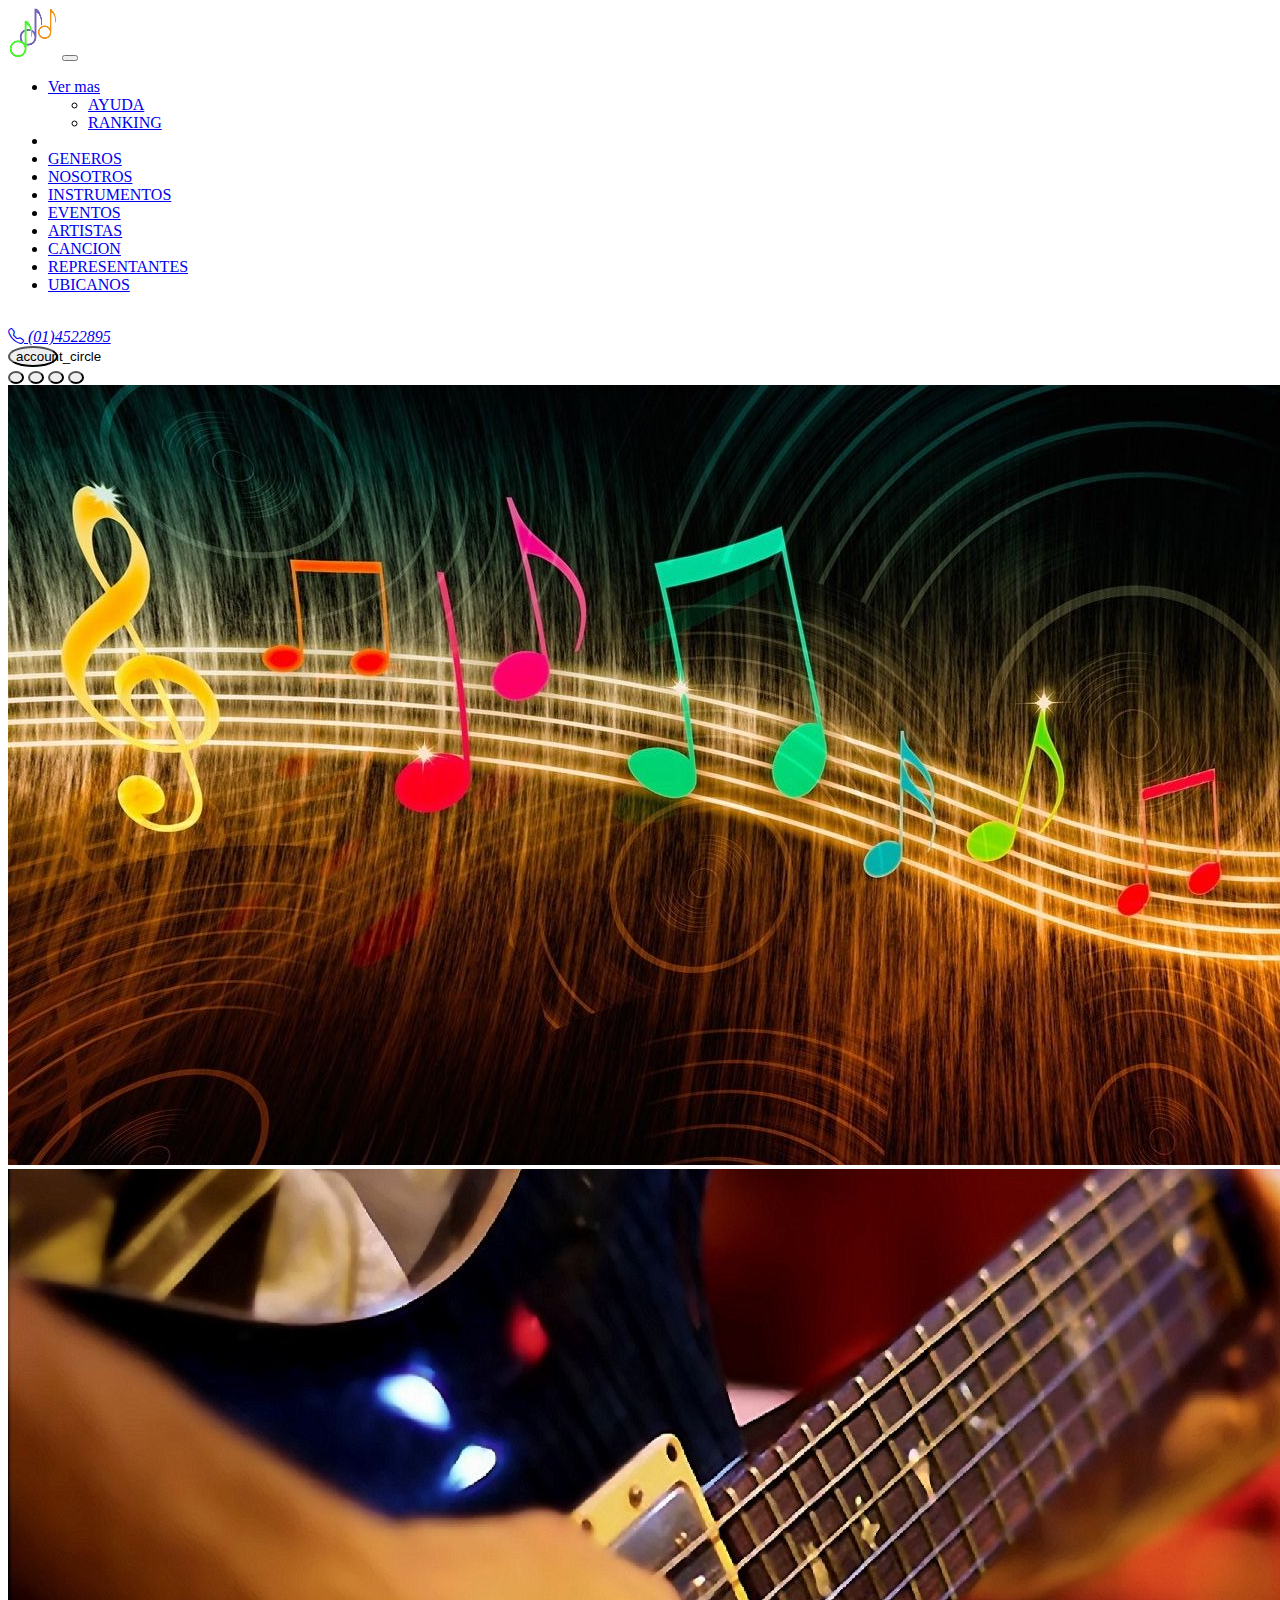
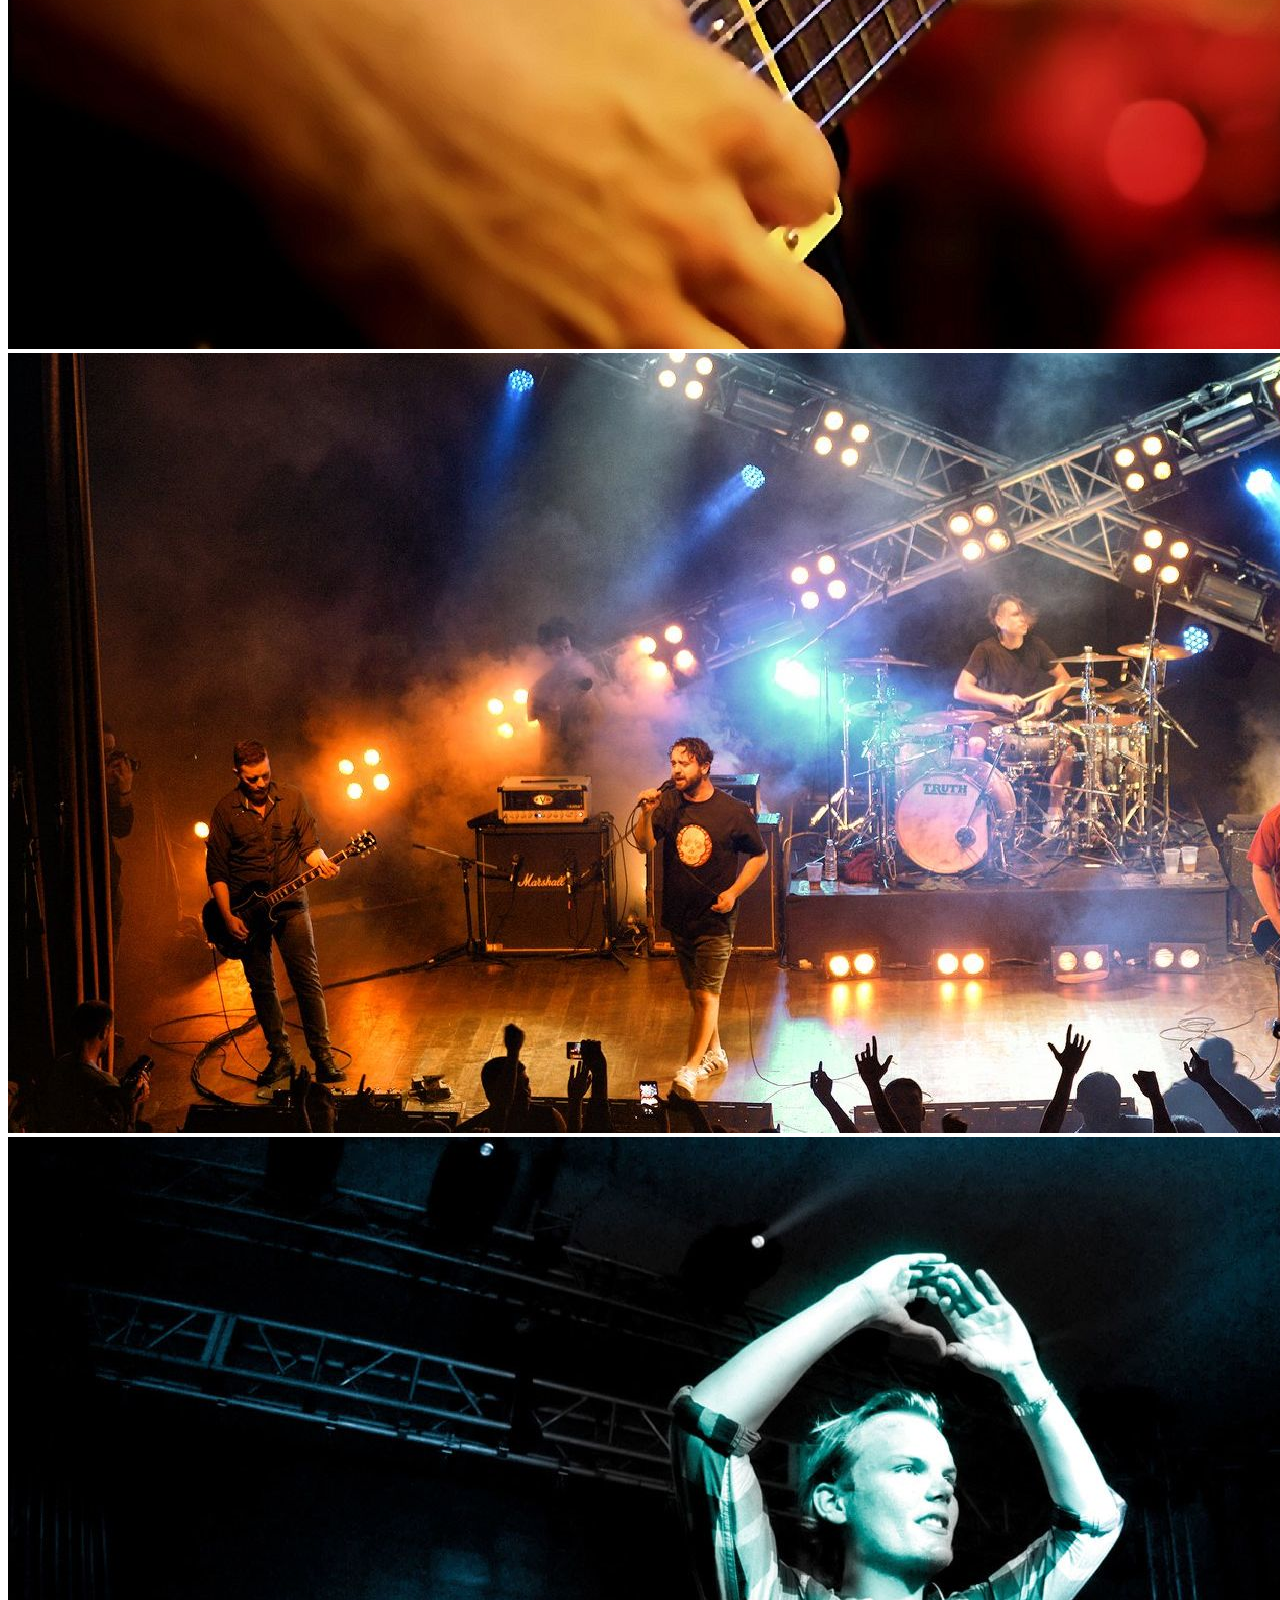
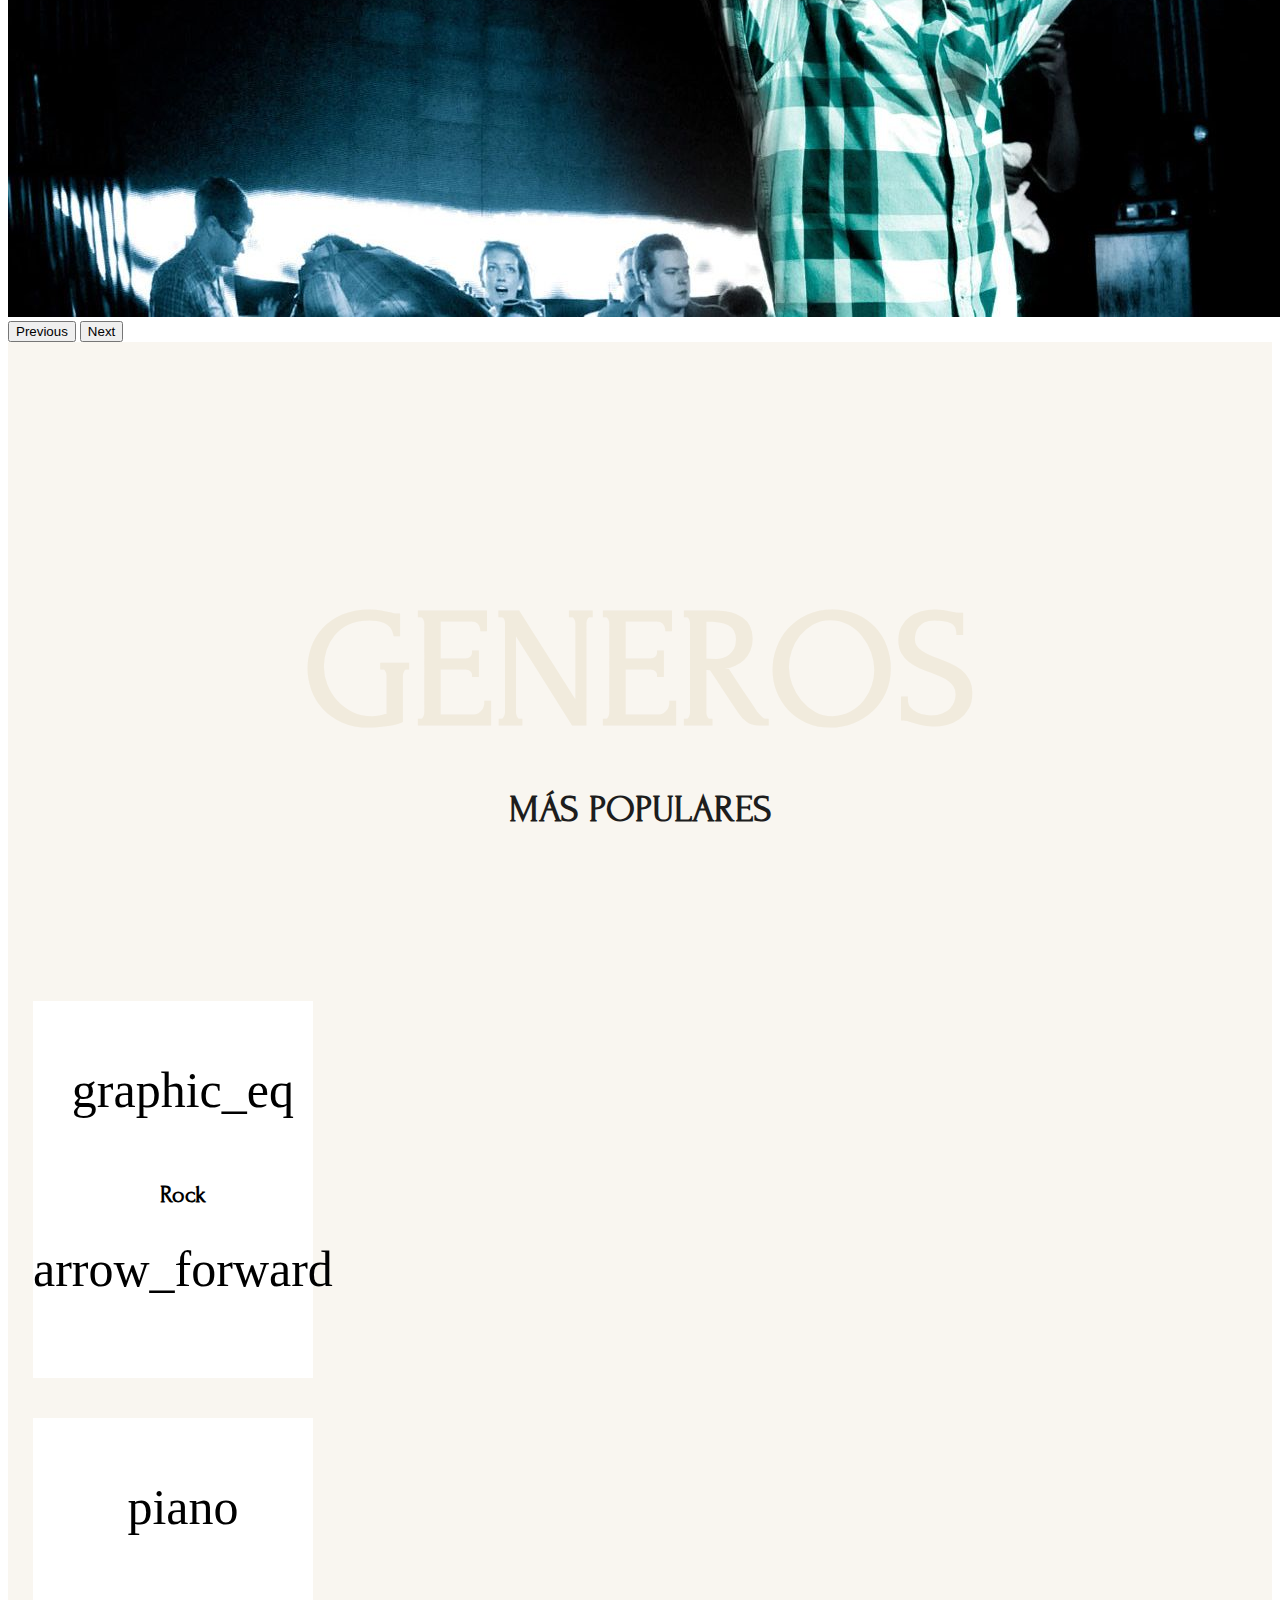
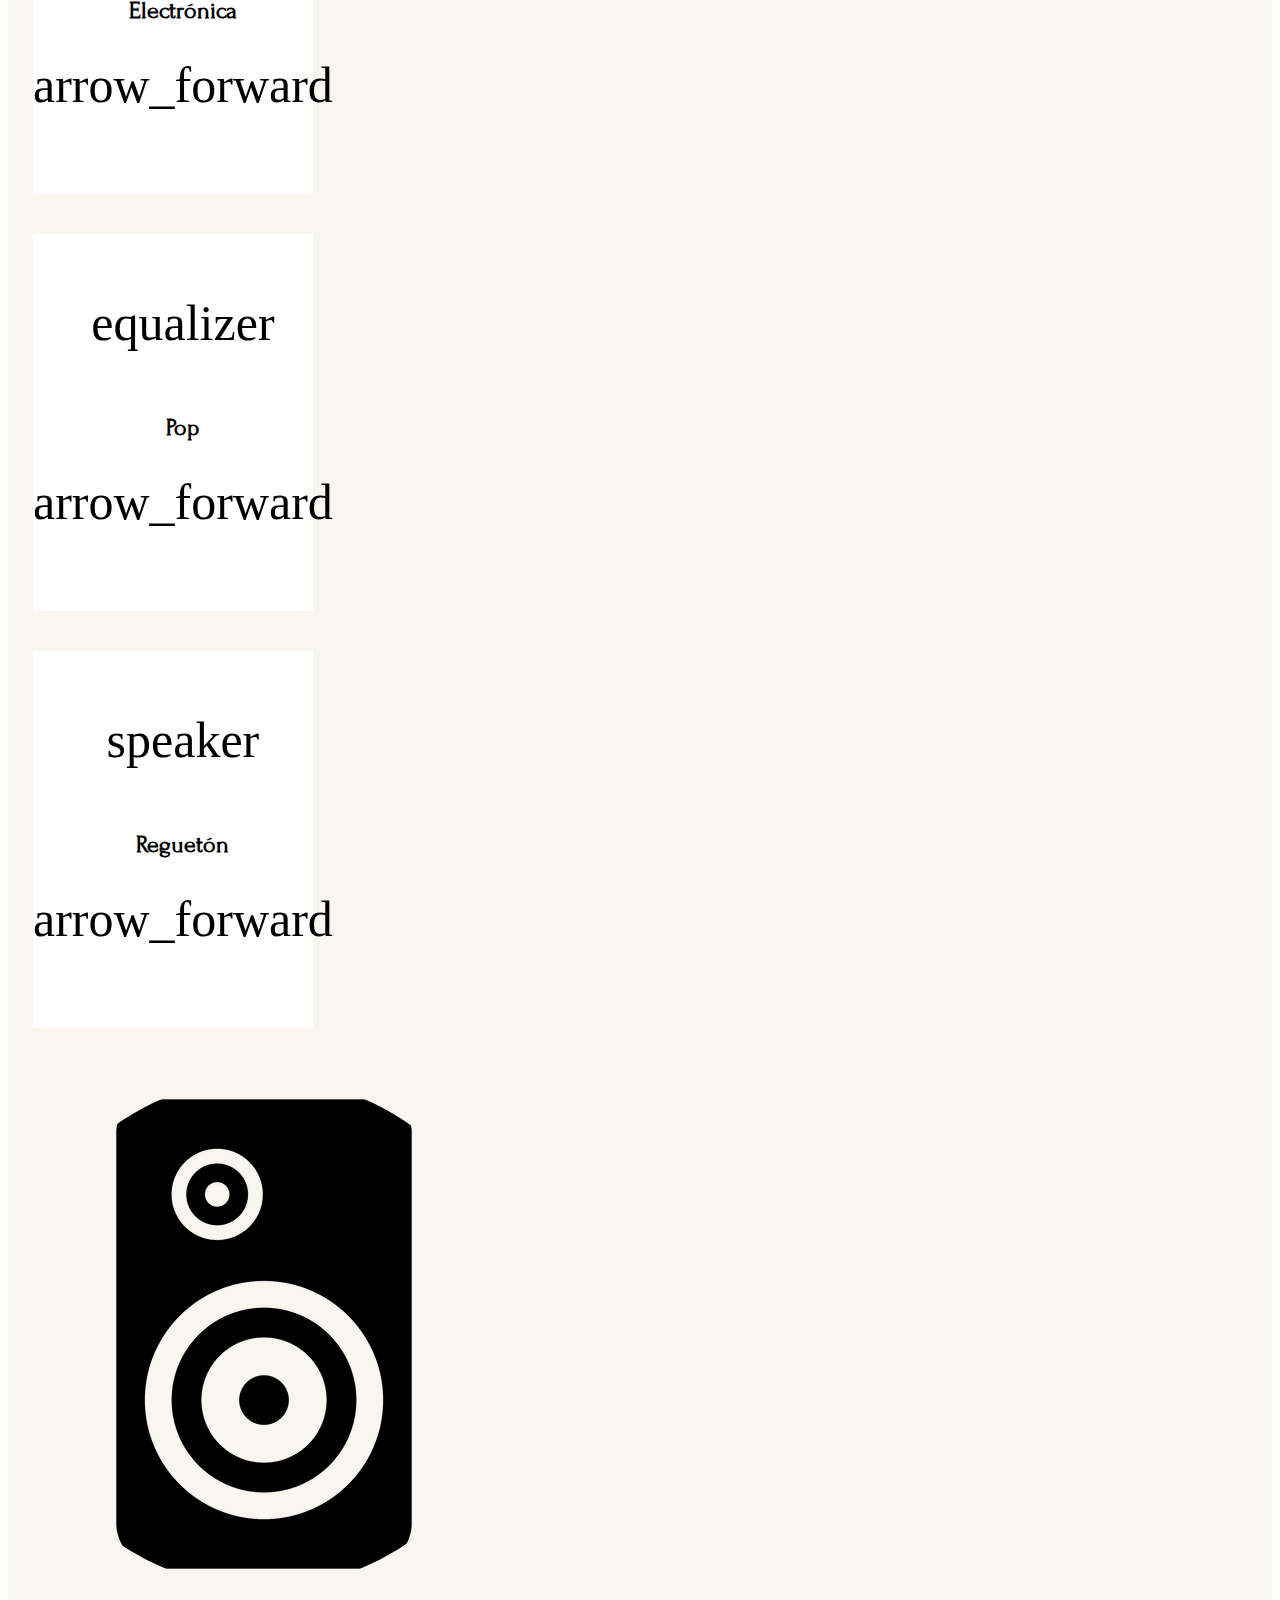
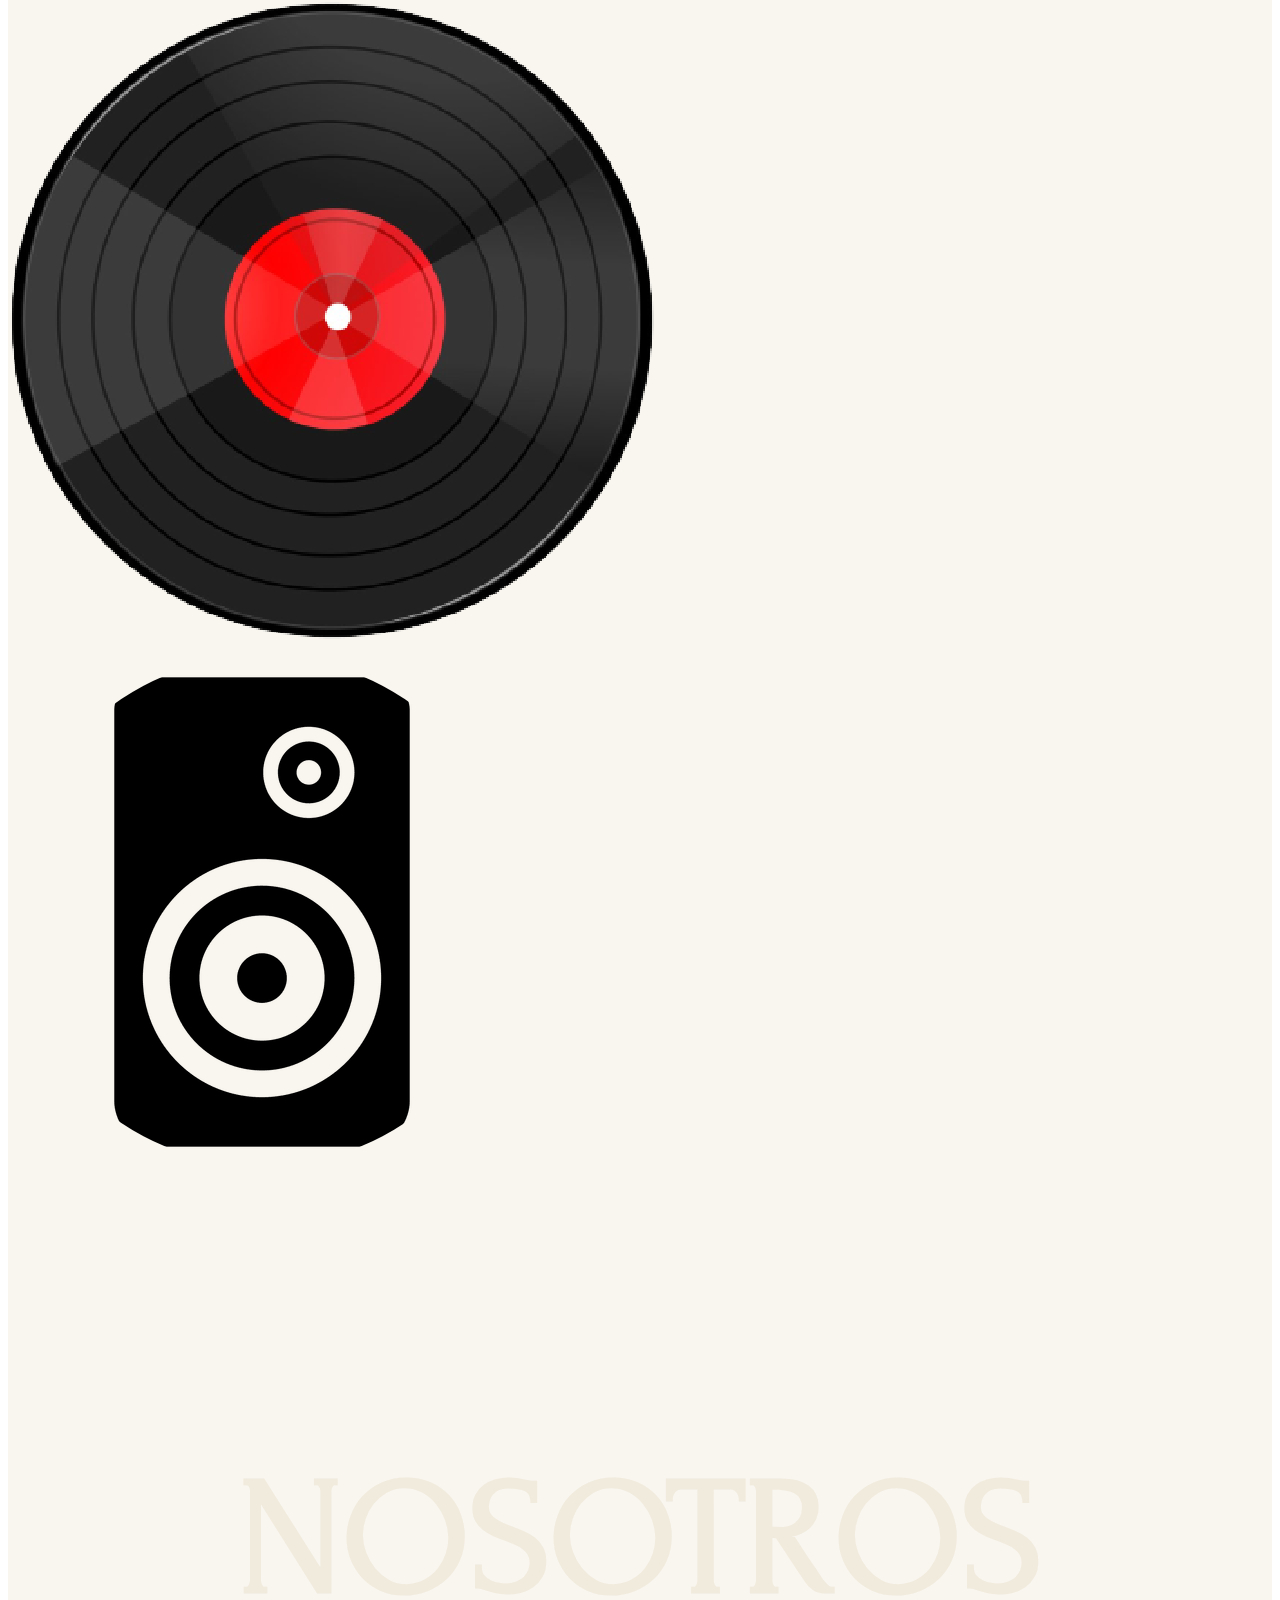
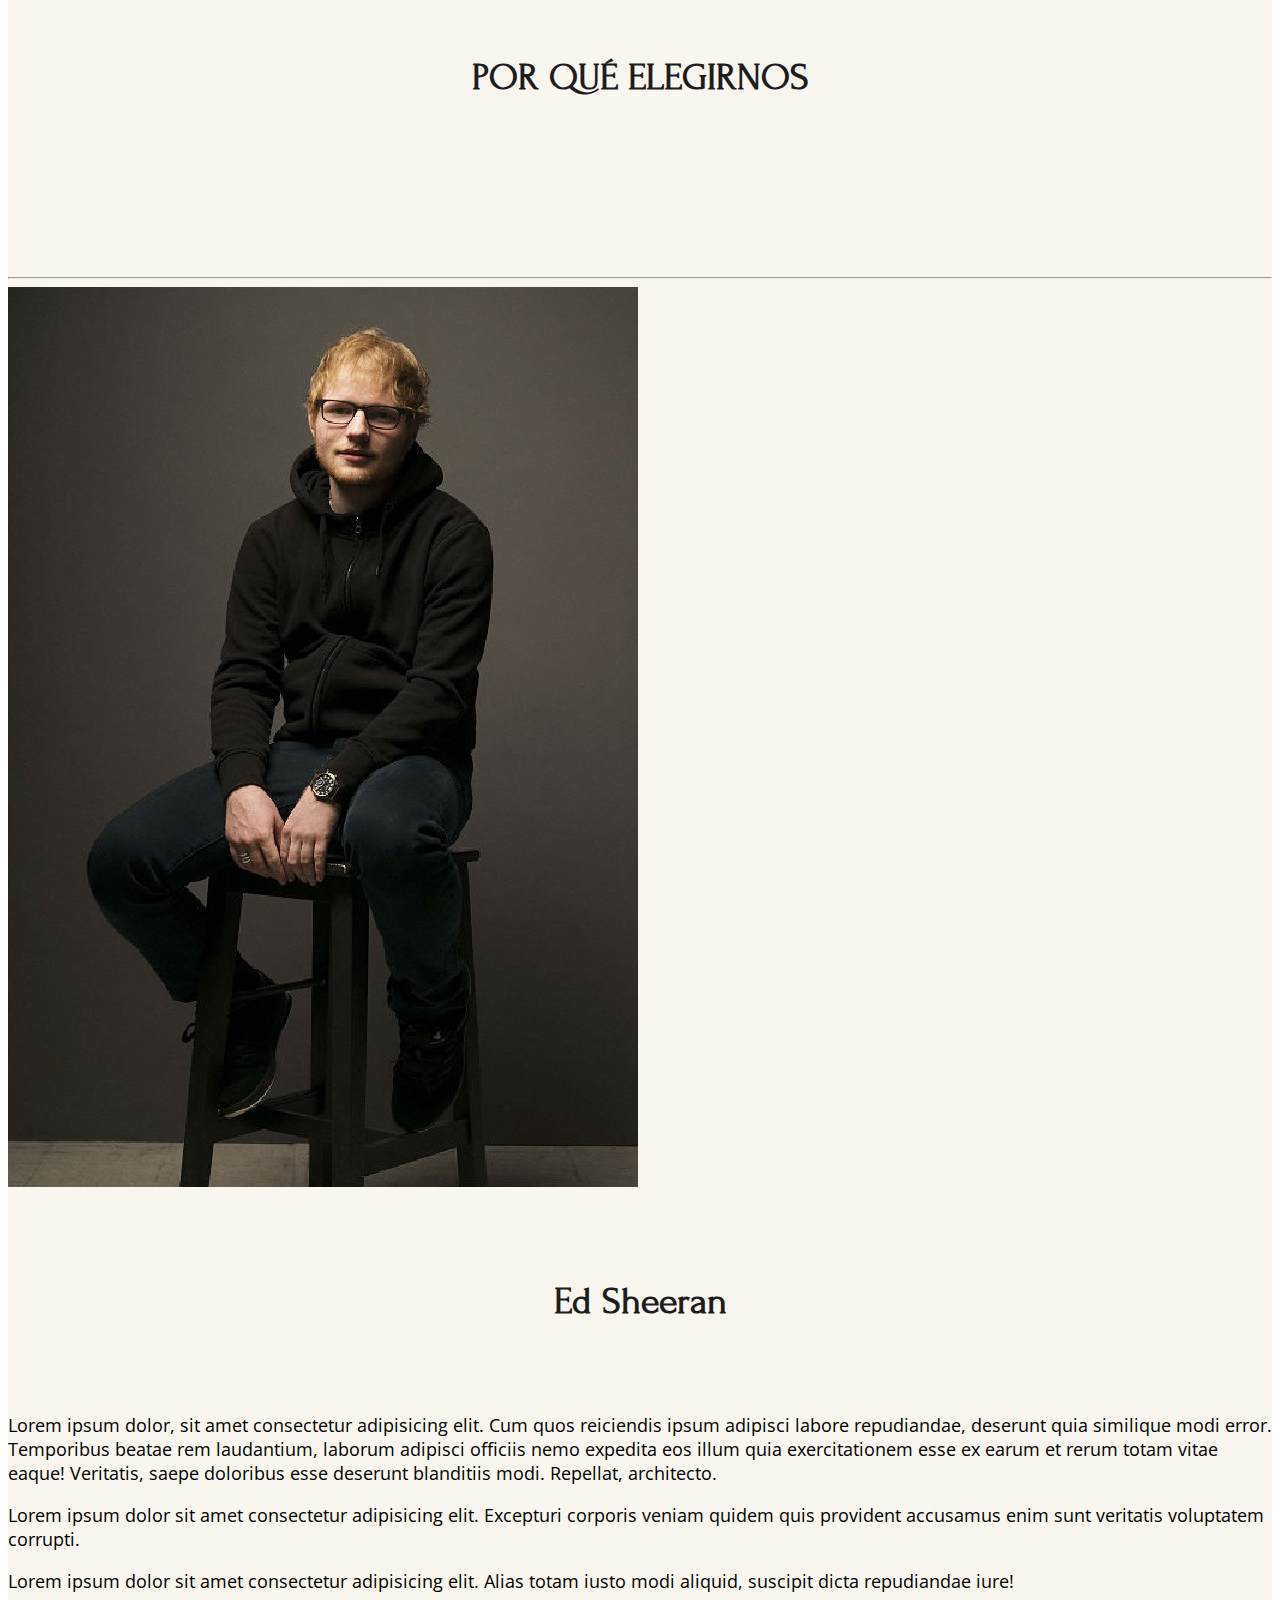
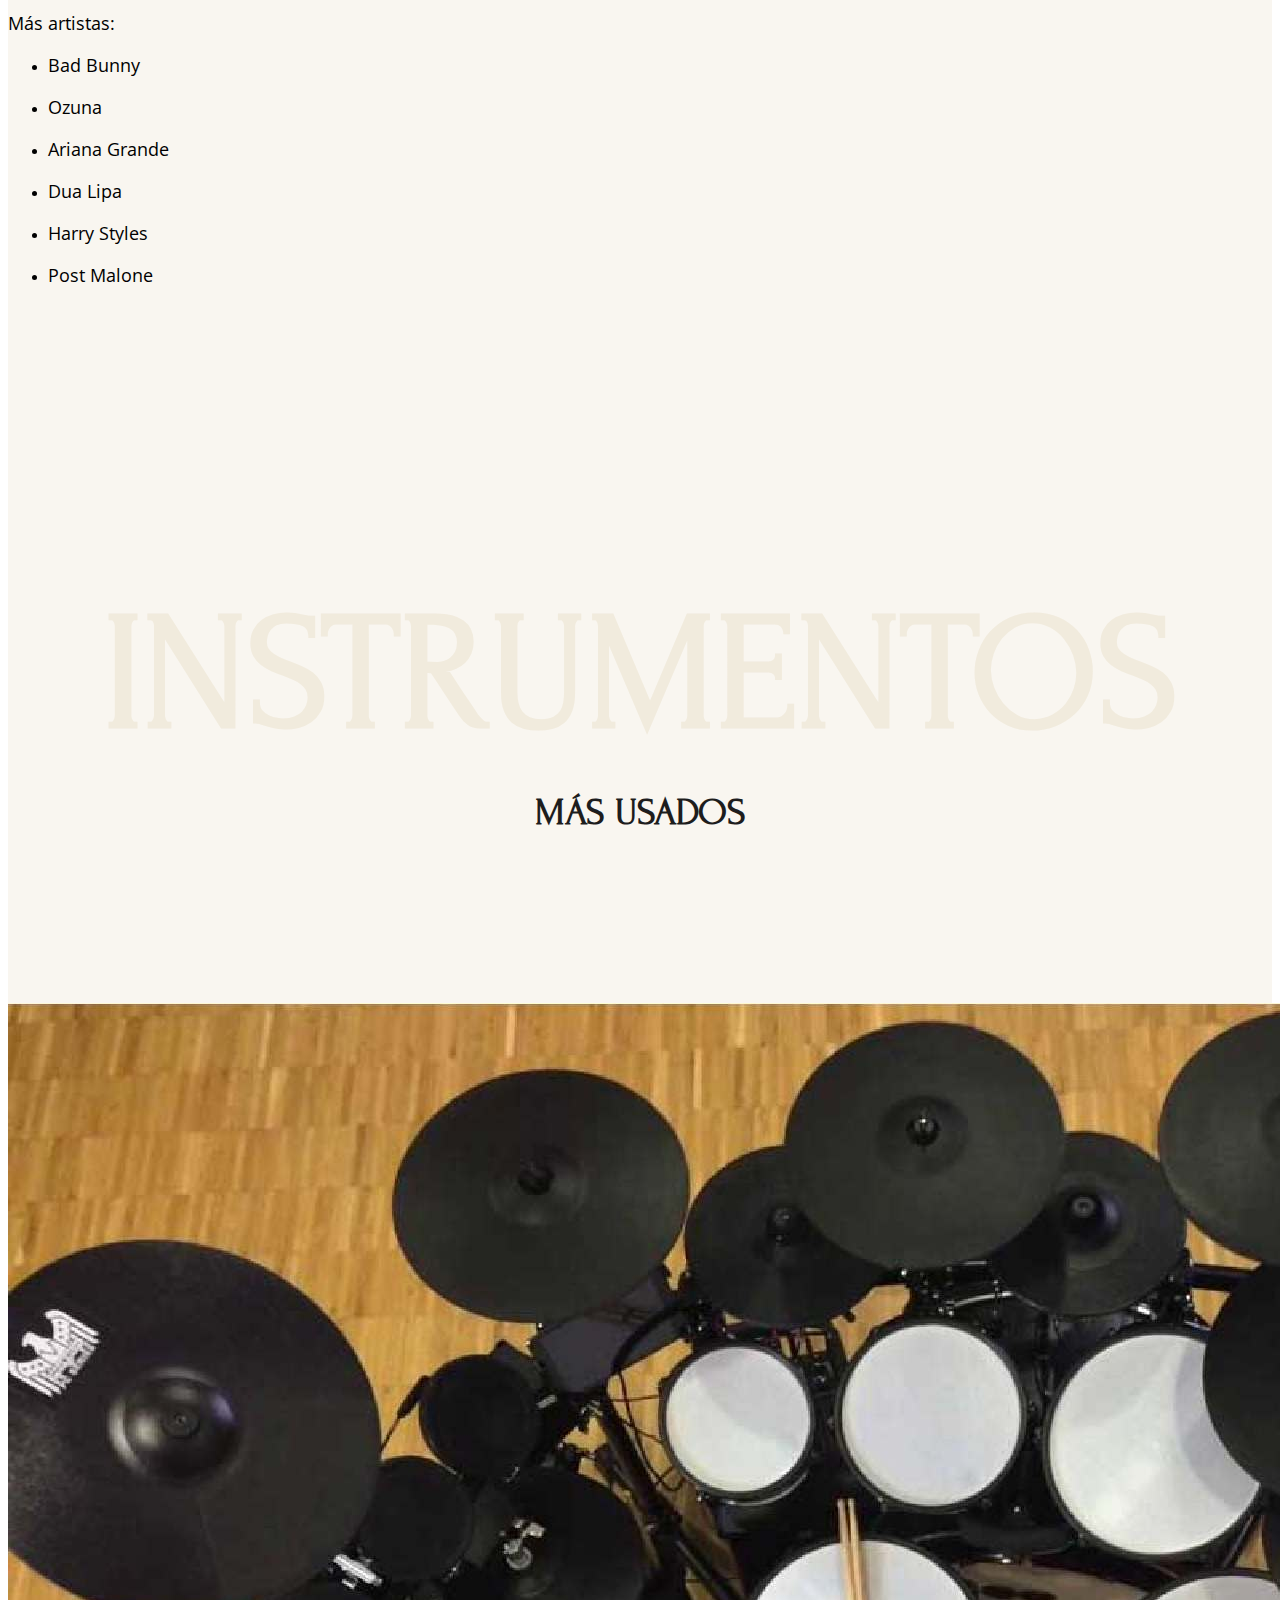
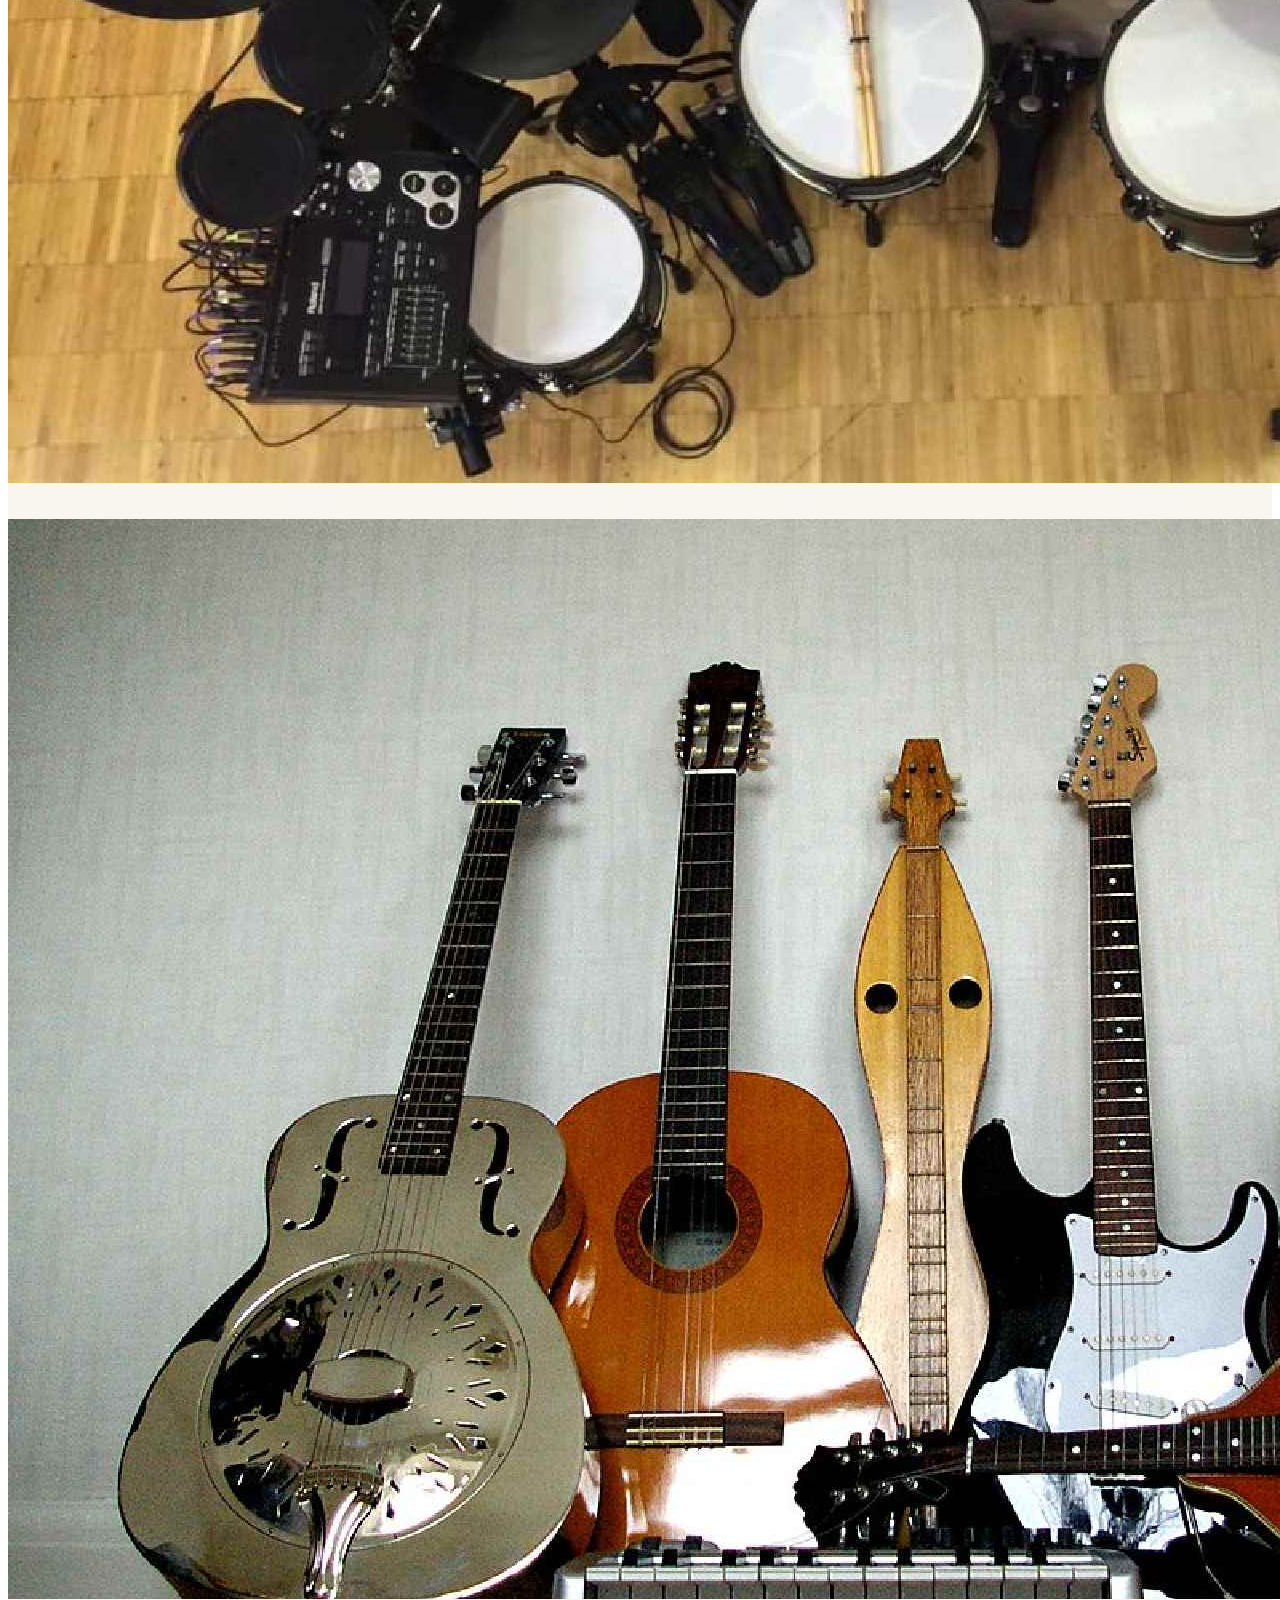
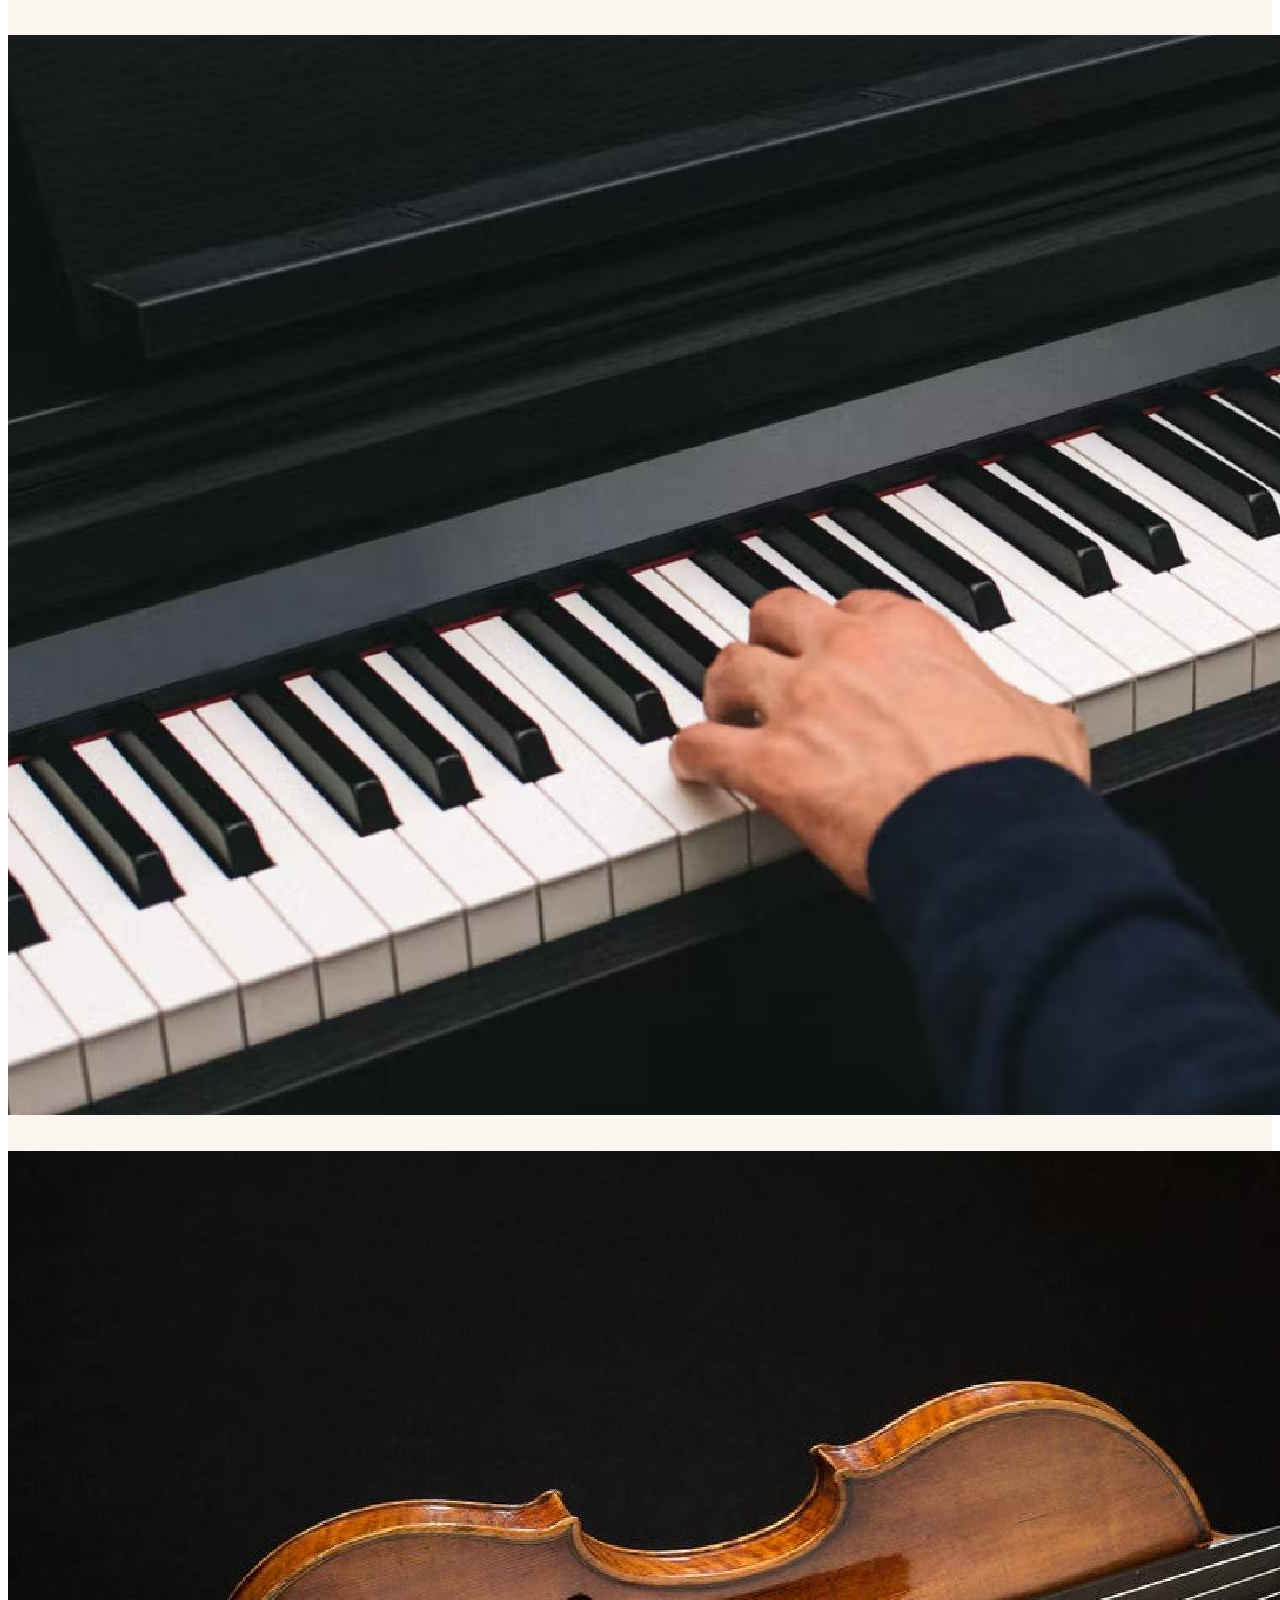
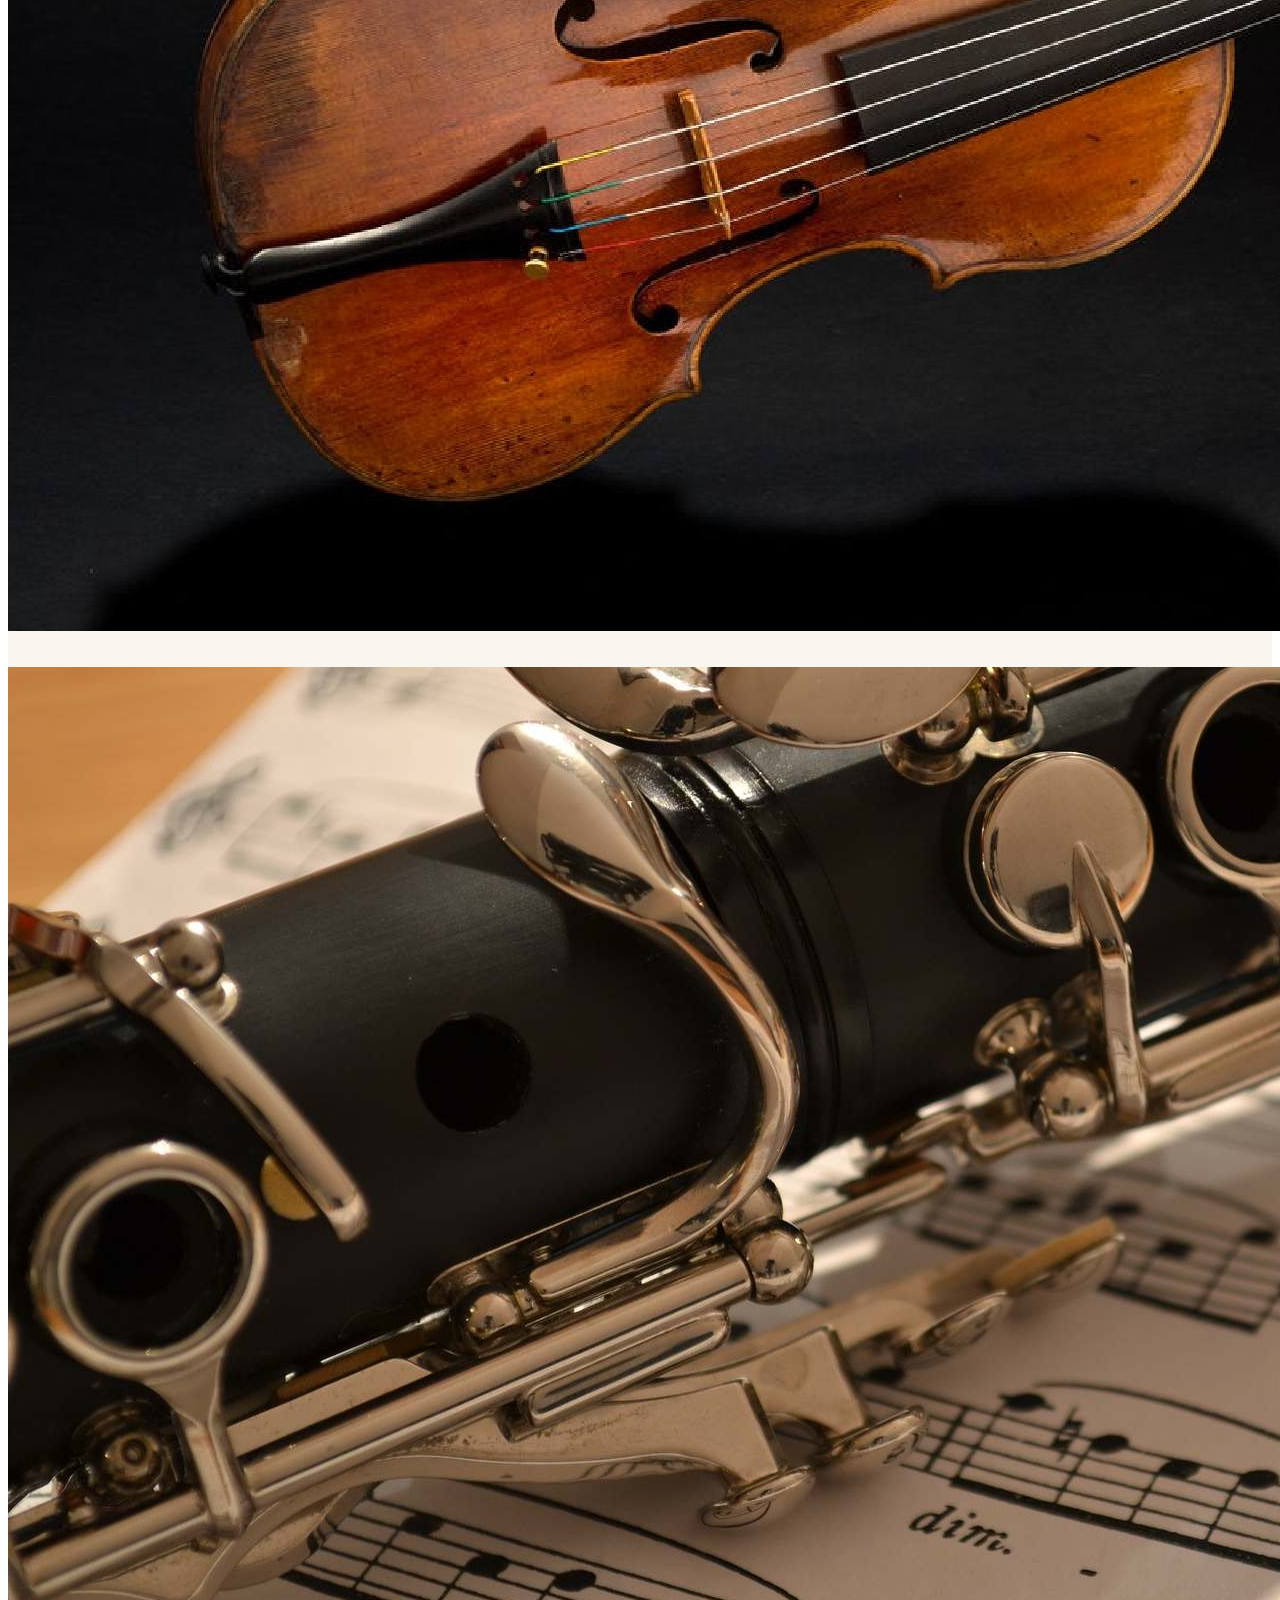
==== commit 88e3a9dd: "Add files via upload" ====
--- a/index.html
+++ b/index.html
@@ -26,7 +26,7 @@
 <body>
   <nav id="menu" class="navbar navbar-expand-lg navbar navbar-dark bg-dark sticky-top">
     <div class="container-fluid">
-      <a class="navbar-brand" href="/"><img src="image/logo.png" alt="logo" class="img-fluid"></a>
+      <a class="navbar-brand" href="index.html"><img src="image/logo.png" alt="logo" class="img-fluid"></a>
       <button class="navbar-toggler" type="button" data-bs-toggle="collapse" data-bs-target="#navbarSupportedContent"
         aria-controls="navbarSupportedContent" aria-expanded="false" aria-label="Toggle navigation">
         <span class="navbar-toggler-icon"></span>
@@ -36,7 +36,7 @@
           <li class="nav-item dropdown">
             <a class="nav-link dropdown-toggle" href="#" id="navbarDropdown" role="button" data-bs-toggle="dropdown"
               aria-expanded="false">
-              Herramientas
+              Ver mas
             </a>
             <ul class="dropdown-menu" aria-labelledby="navbarDropdown">
               <li class="nav-link">
@@ -376,10 +376,9 @@
 
   <section id="reseñas" class="padded">
     <div class="container">
-      <h2>RESEÑAS</h2>
+      <h2>REPRESENTANTES</h2>
       <div class="tit1">
-        <h6>Clientes Frecuentes</h6>
-        <h1>Comentaron:</h1>
+        <h6>Contacta con ellos</h6>
       </div>
       <div class="ocultar">
         <div class="reseña_contenedor">
@@ -456,7 +455,8 @@
     <div class="container">
       <h2>UBICANOS</h2>
       <div class="tit1">
-        <h6>Contamos con los siguientes locales</h6>
+        <h6>Contamos con los siguientes locales:</h6>
+        <h1>¡Puede visitarnos!</h1>
       </div>
       <div class="ocultar">
         <div class="row">
--- a/css/style.css
+++ b/css/style.css
@@ -28,10 +28,9 @@
 h2 {
     color: rgba(200, 169, 106, 0.14);
     font-family: 'Forum', cursive;
-    padding-bottom: 40px;
     text-align: center;
     cursor: pointer;
-    font-size: 14vw;
+    font-size: 13vw;
 }
 
 h3 {
@@ -47,7 +46,7 @@
 h6 {
     font-family: 'Forum', cursive;
     color: #1d1d1d;
-    font-size: 4vw;
+    font-size: 3vw;
     text-align: center;
 }
 
@@ -200,12 +199,16 @@
 }
 
 .tit1 {
-    margin-top: -175px;
-    padding-bottom: 126px;
+    margin-top: -115px;
+    padding-bottom: 80px;
 }
 
 .col-xl-12 {
     display: flex;
+}
+
+.row {
+    justify-content: center;
 }
 
 .col-md-7col-sm-6 h2 {
@@ -372,7 +375,7 @@
 }
 
 .container {
-    max-width: 1600px;
+    max-width: 1400px;
 }
 
 .container-fluid .col-6 {
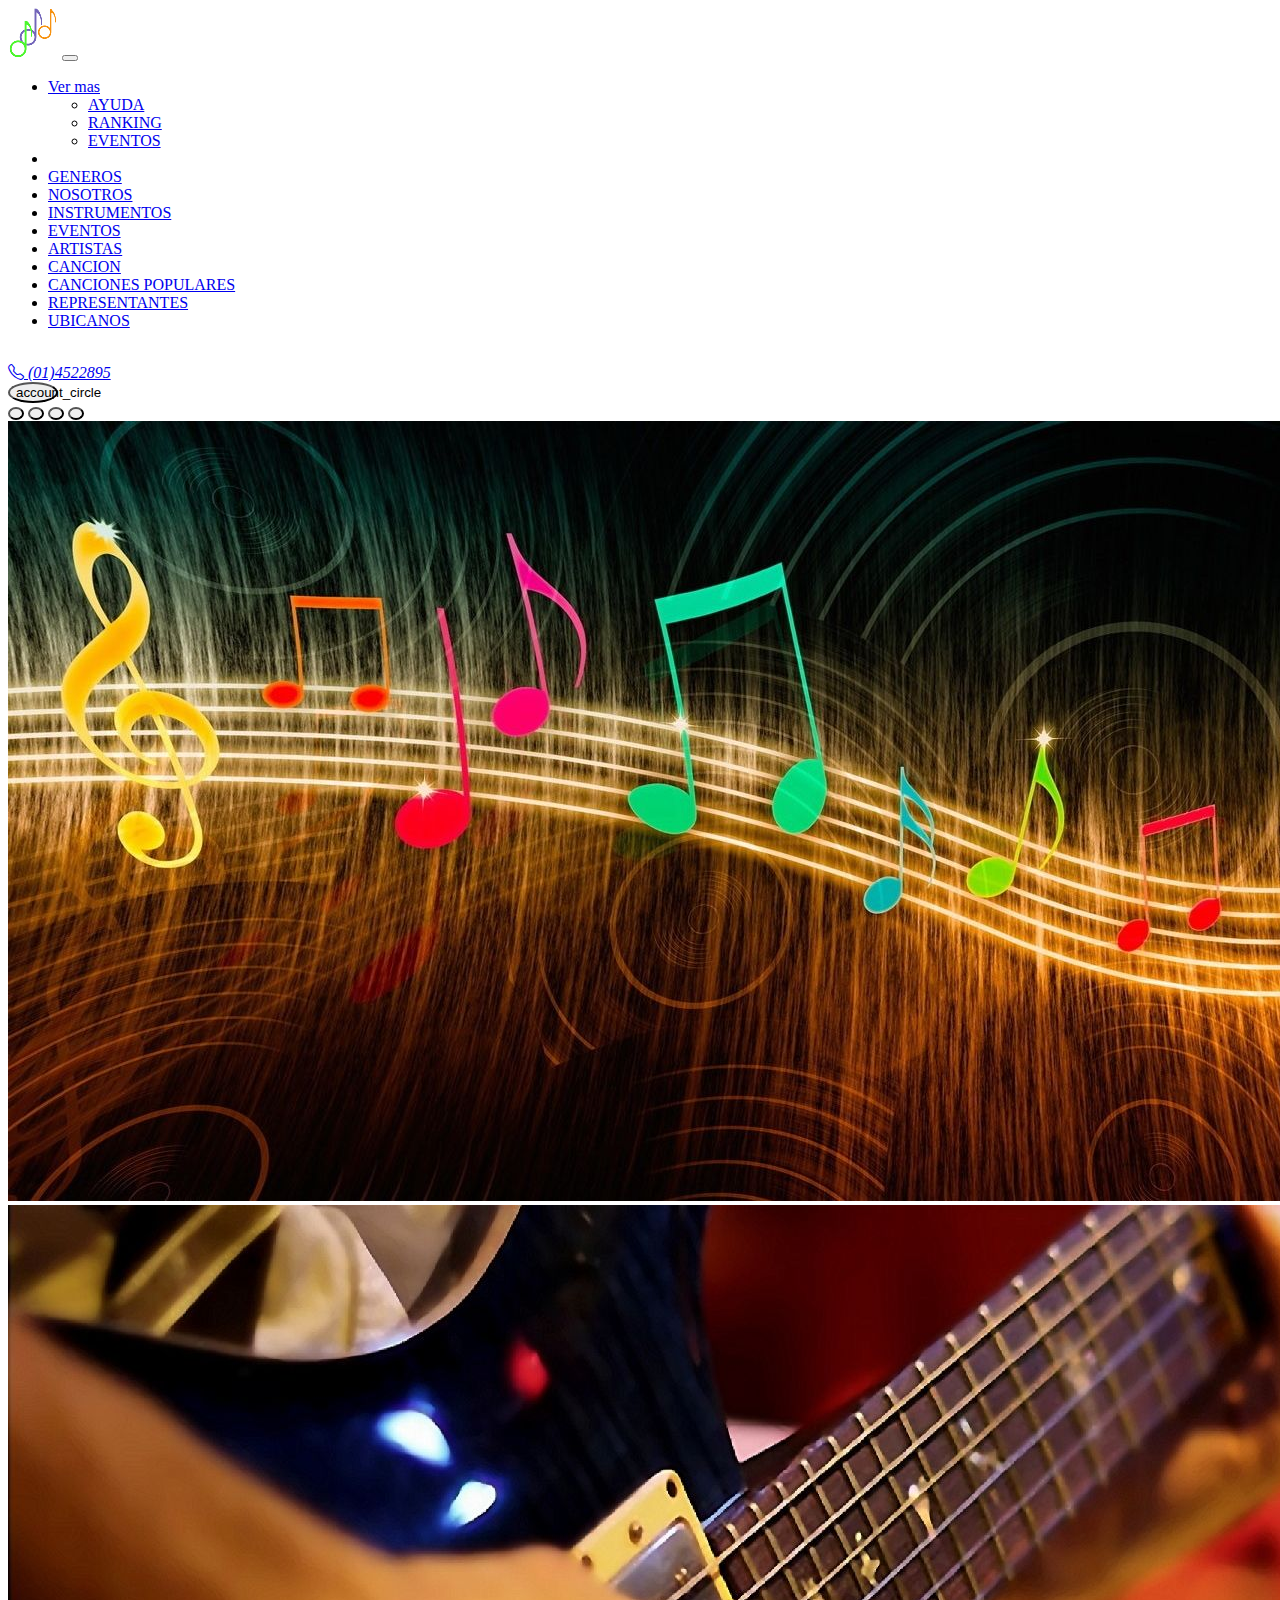
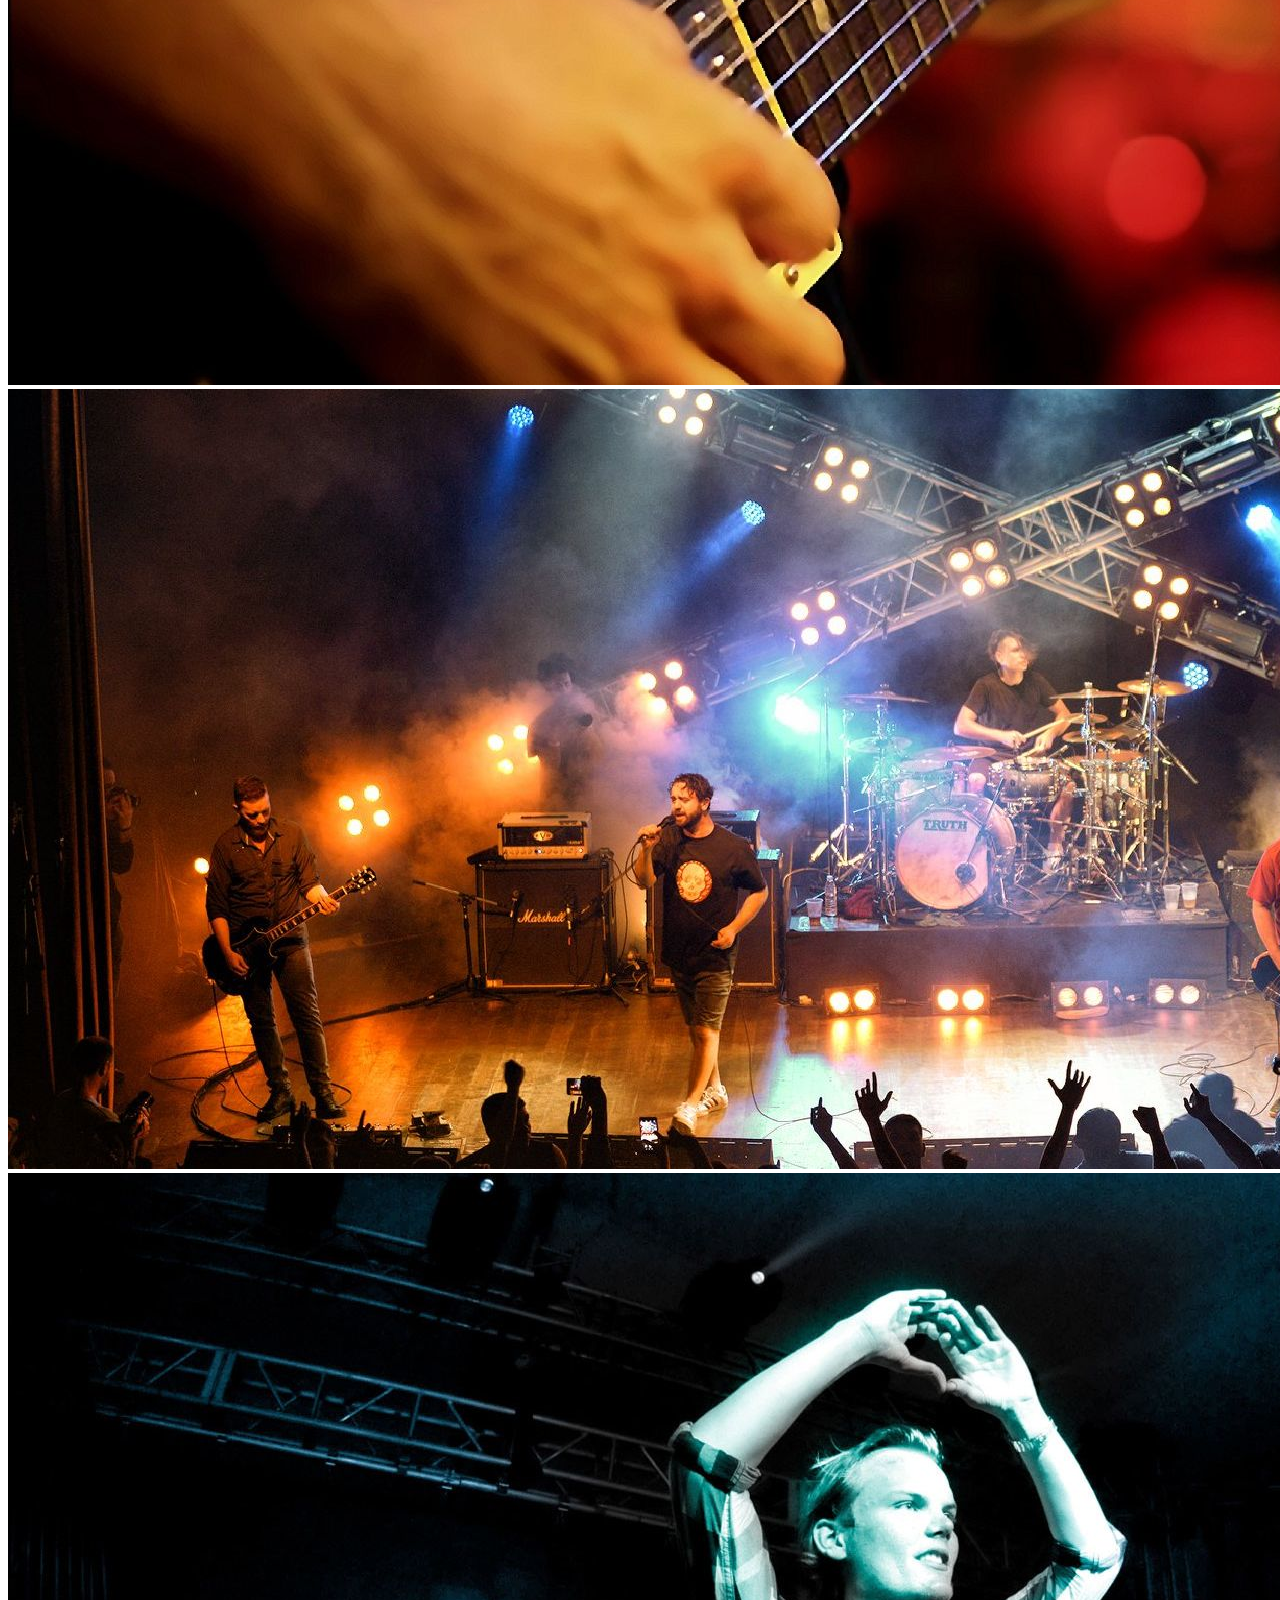
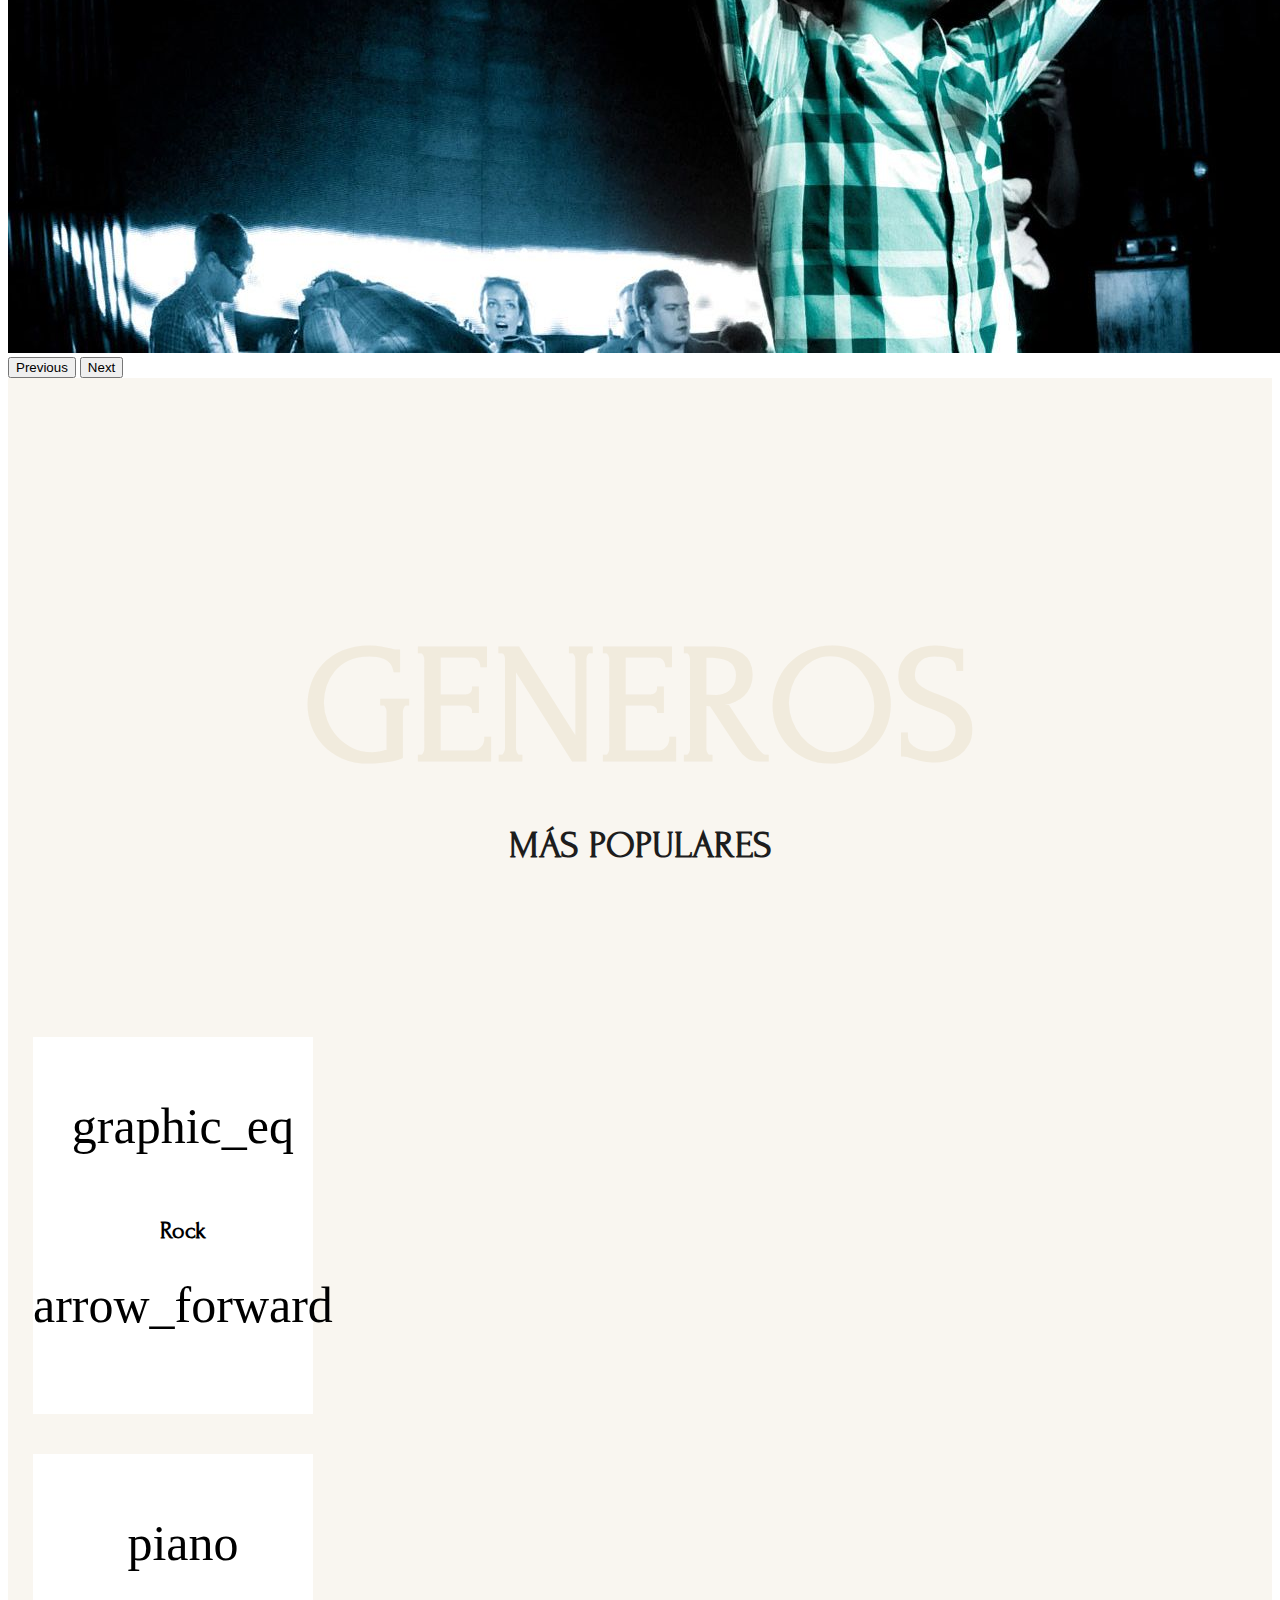
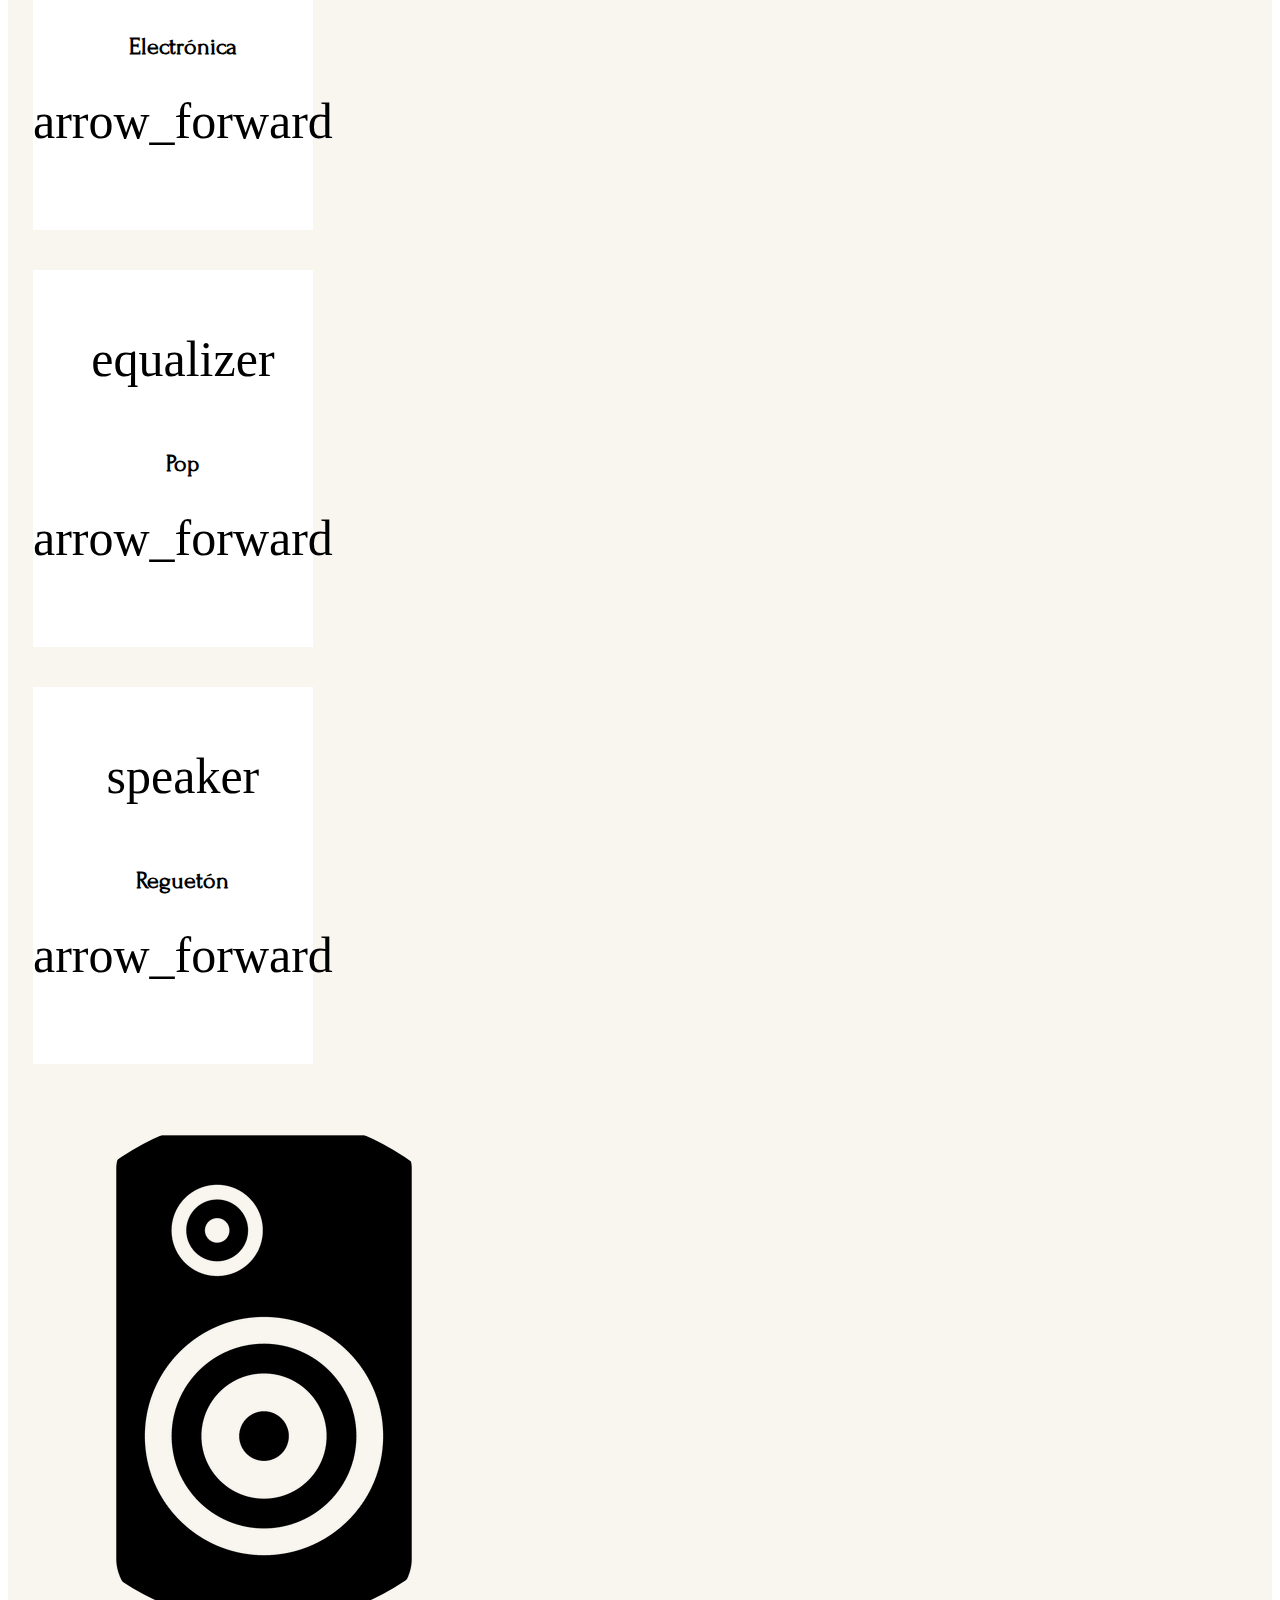
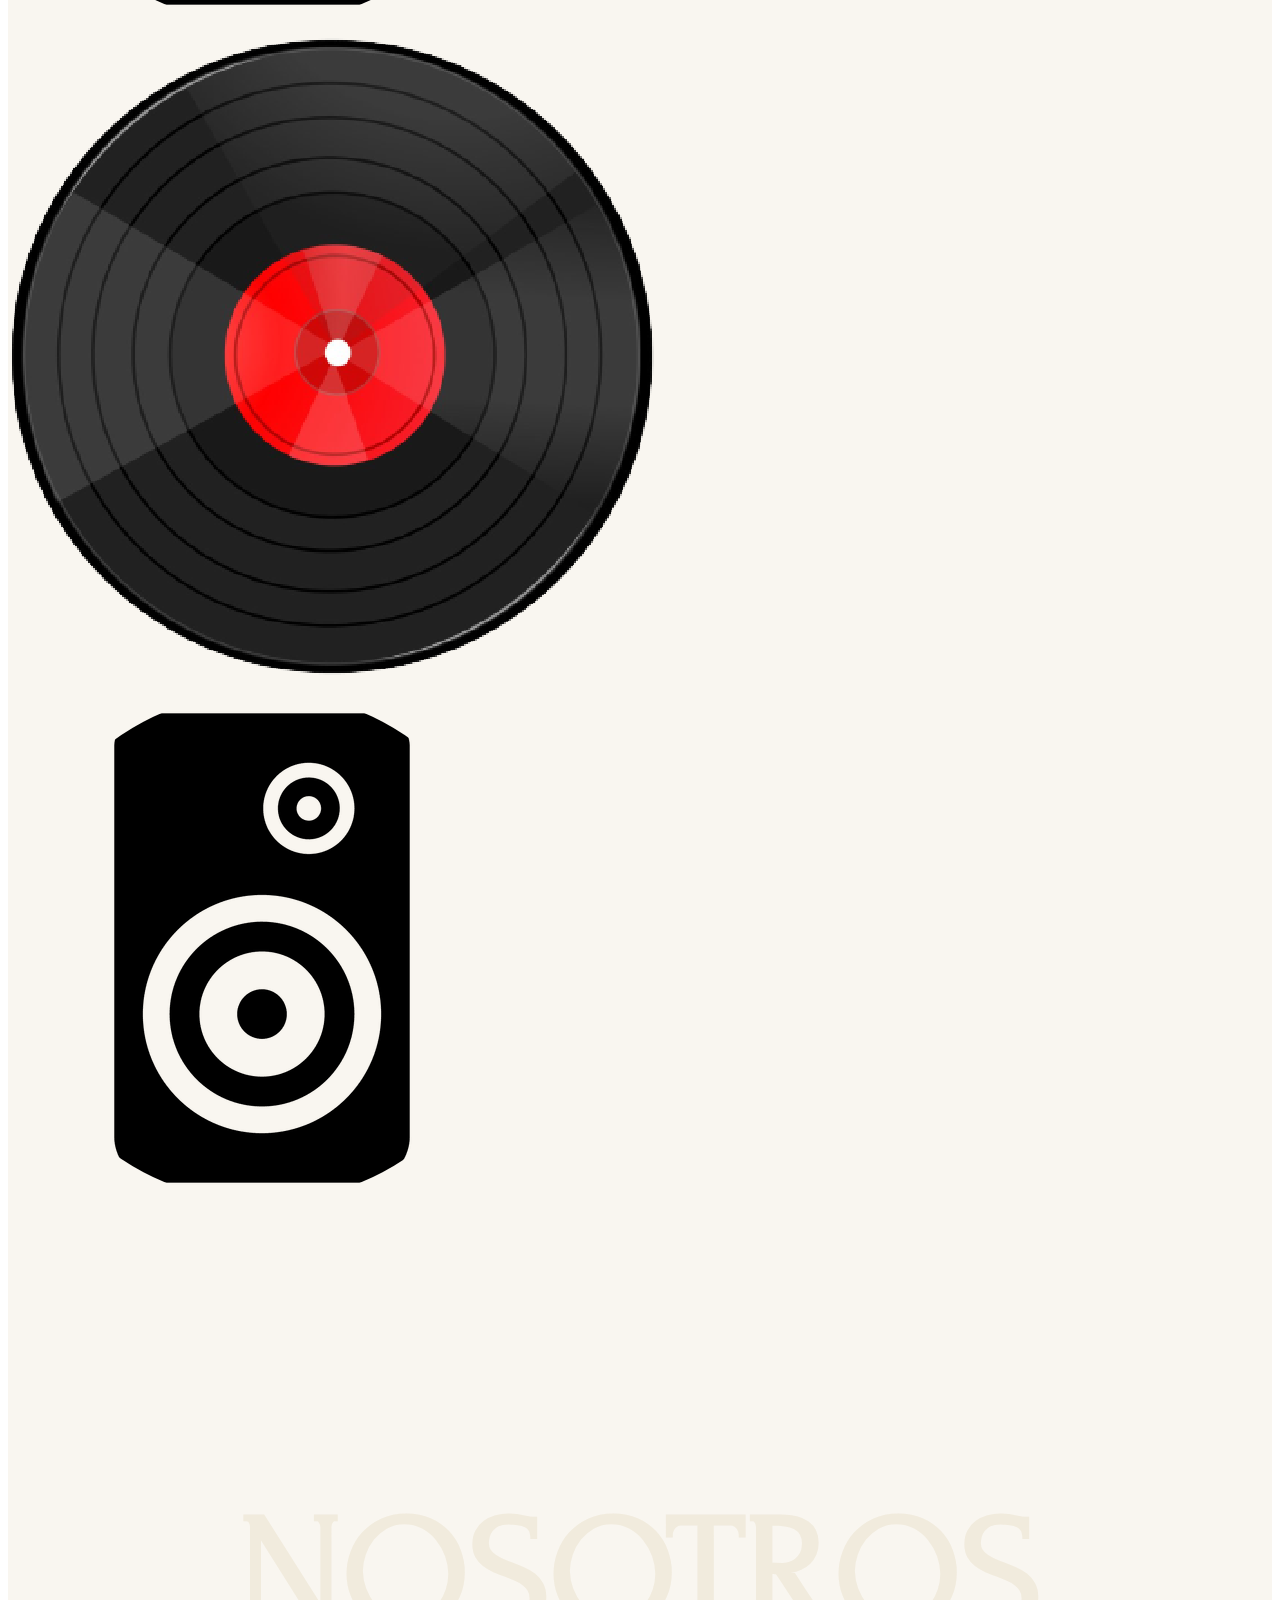
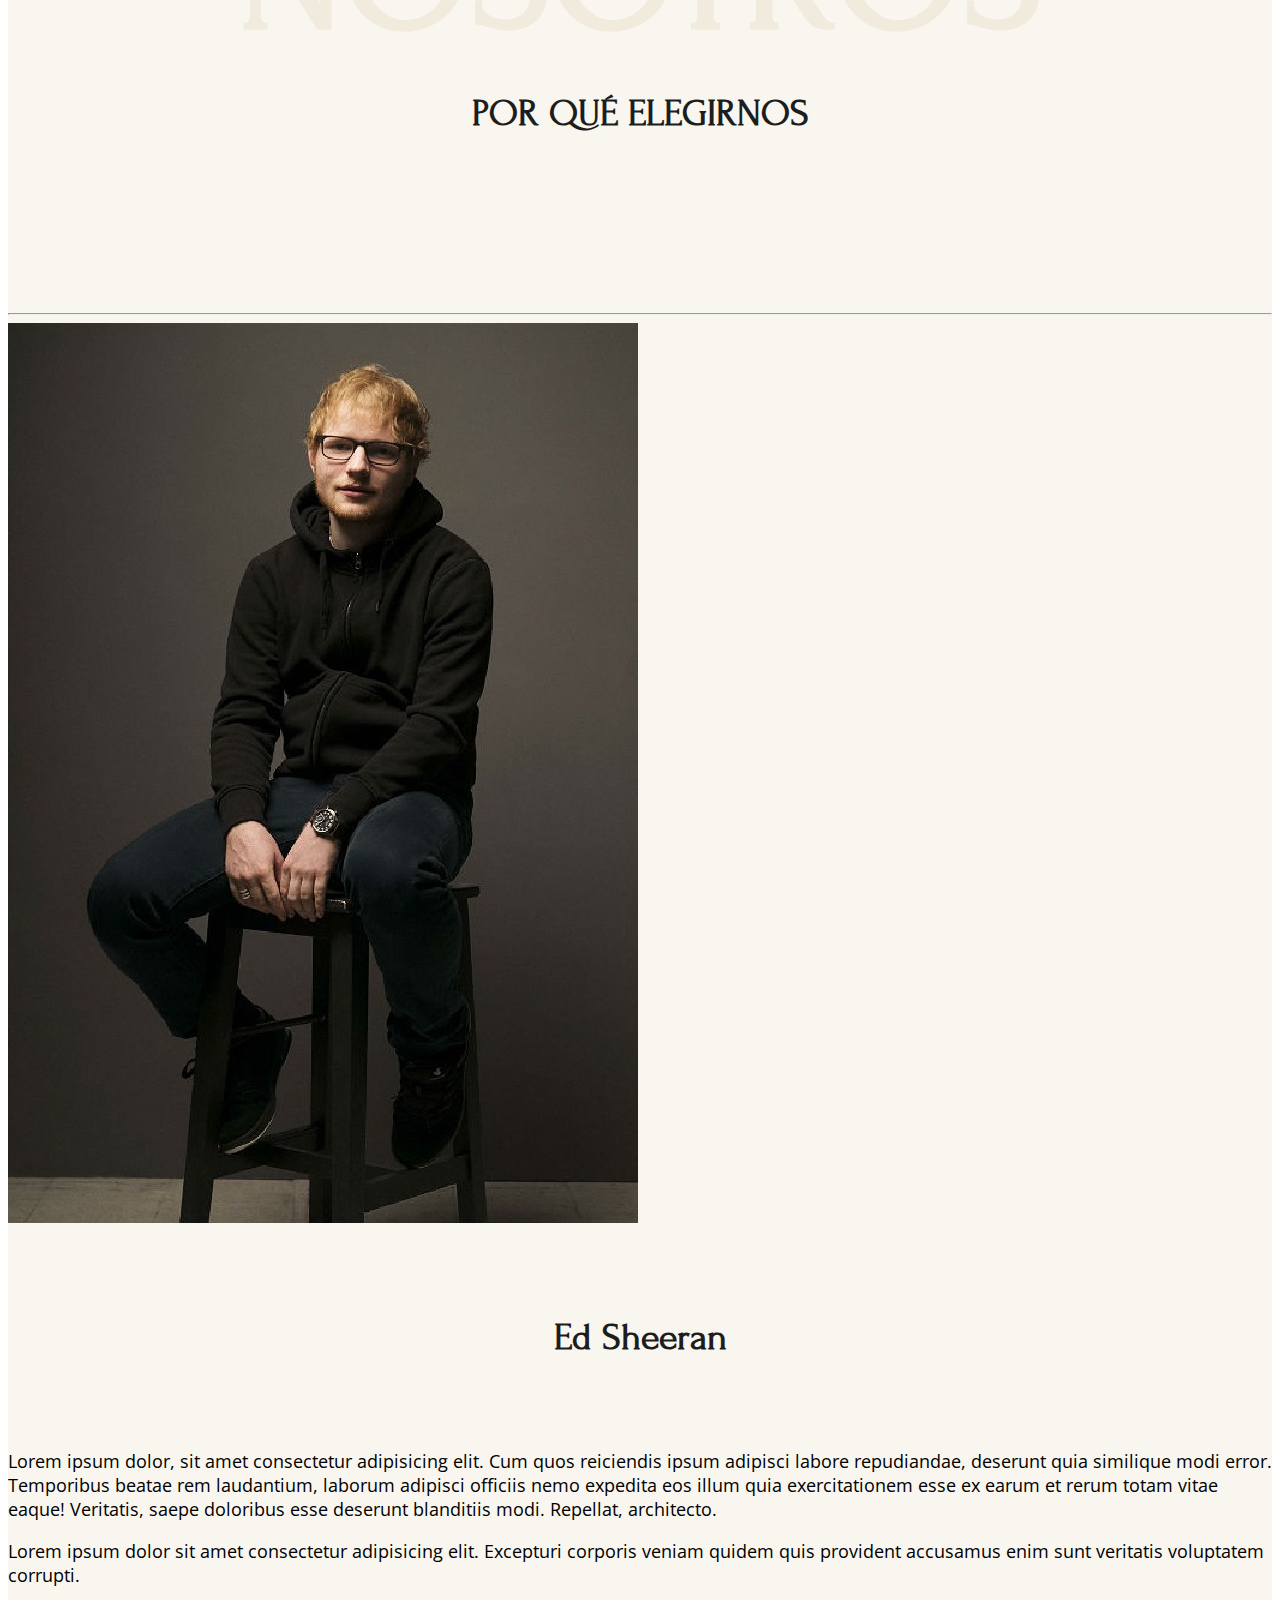
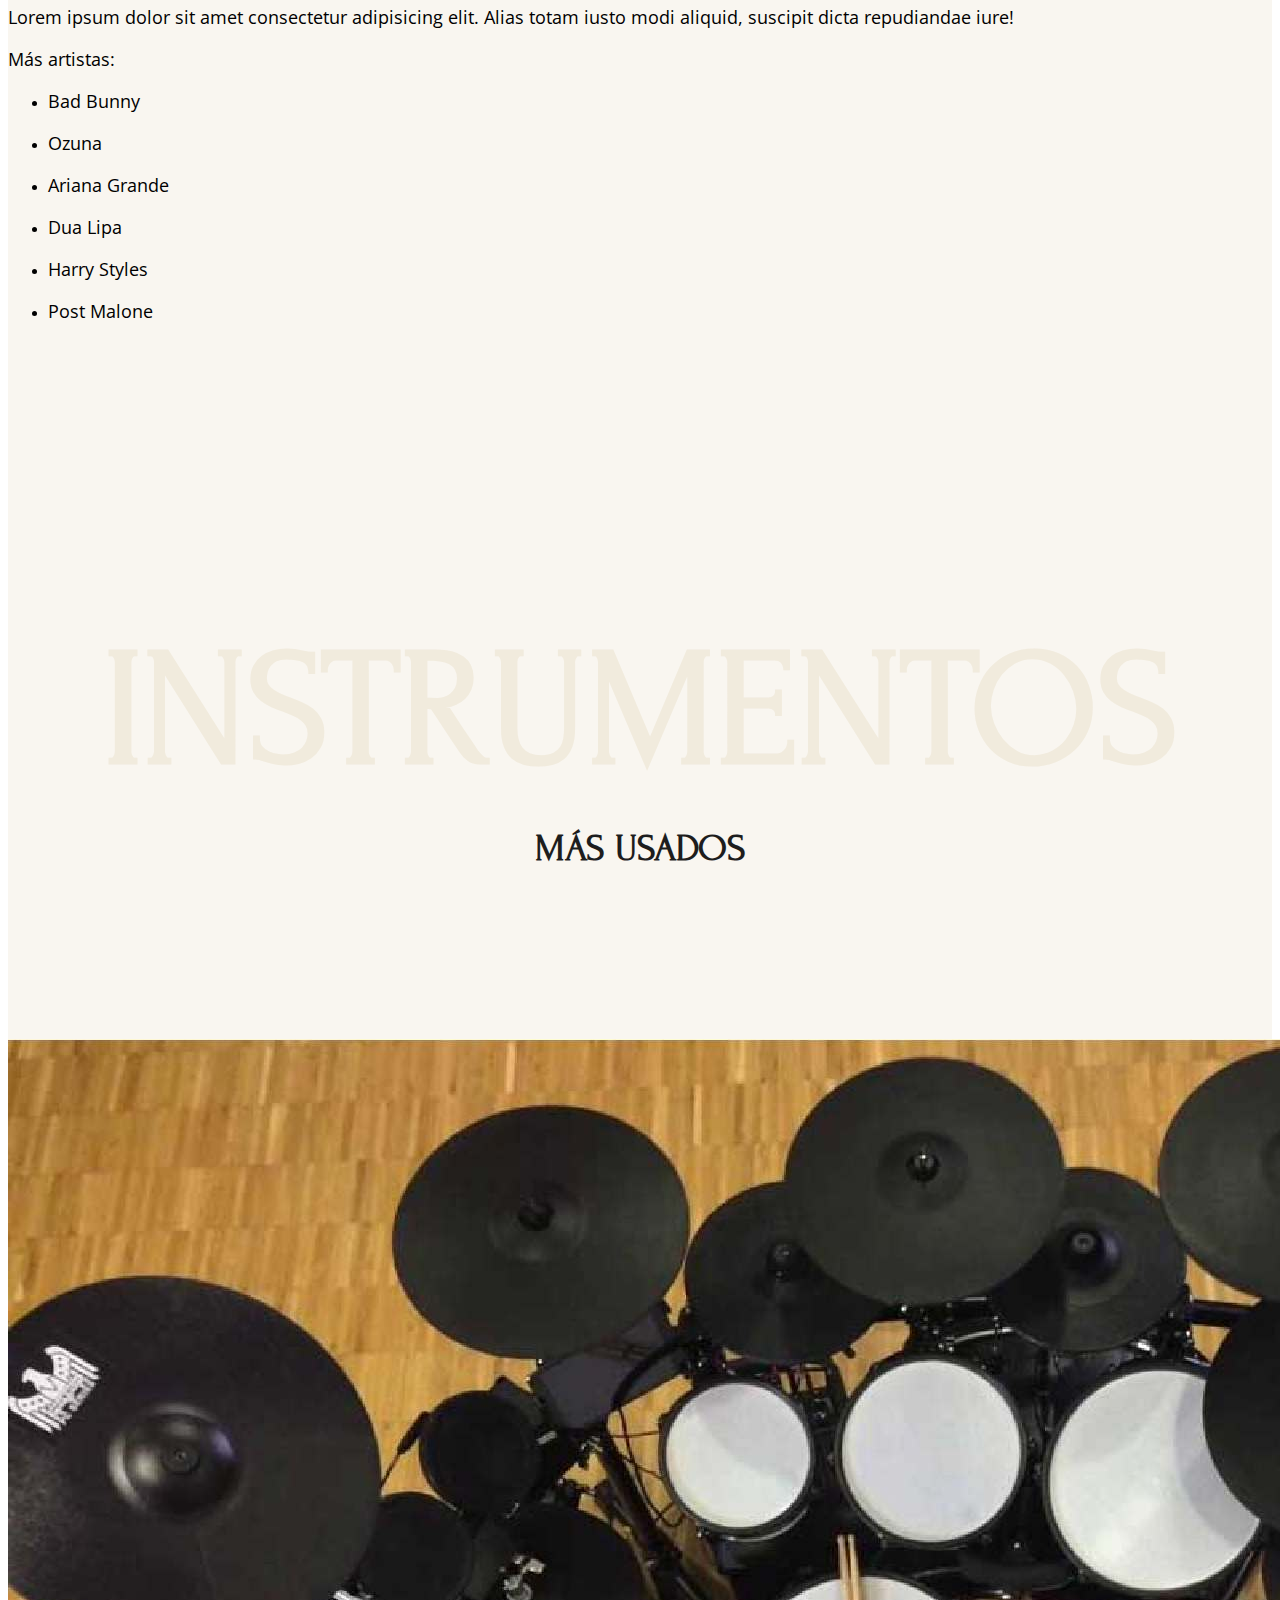
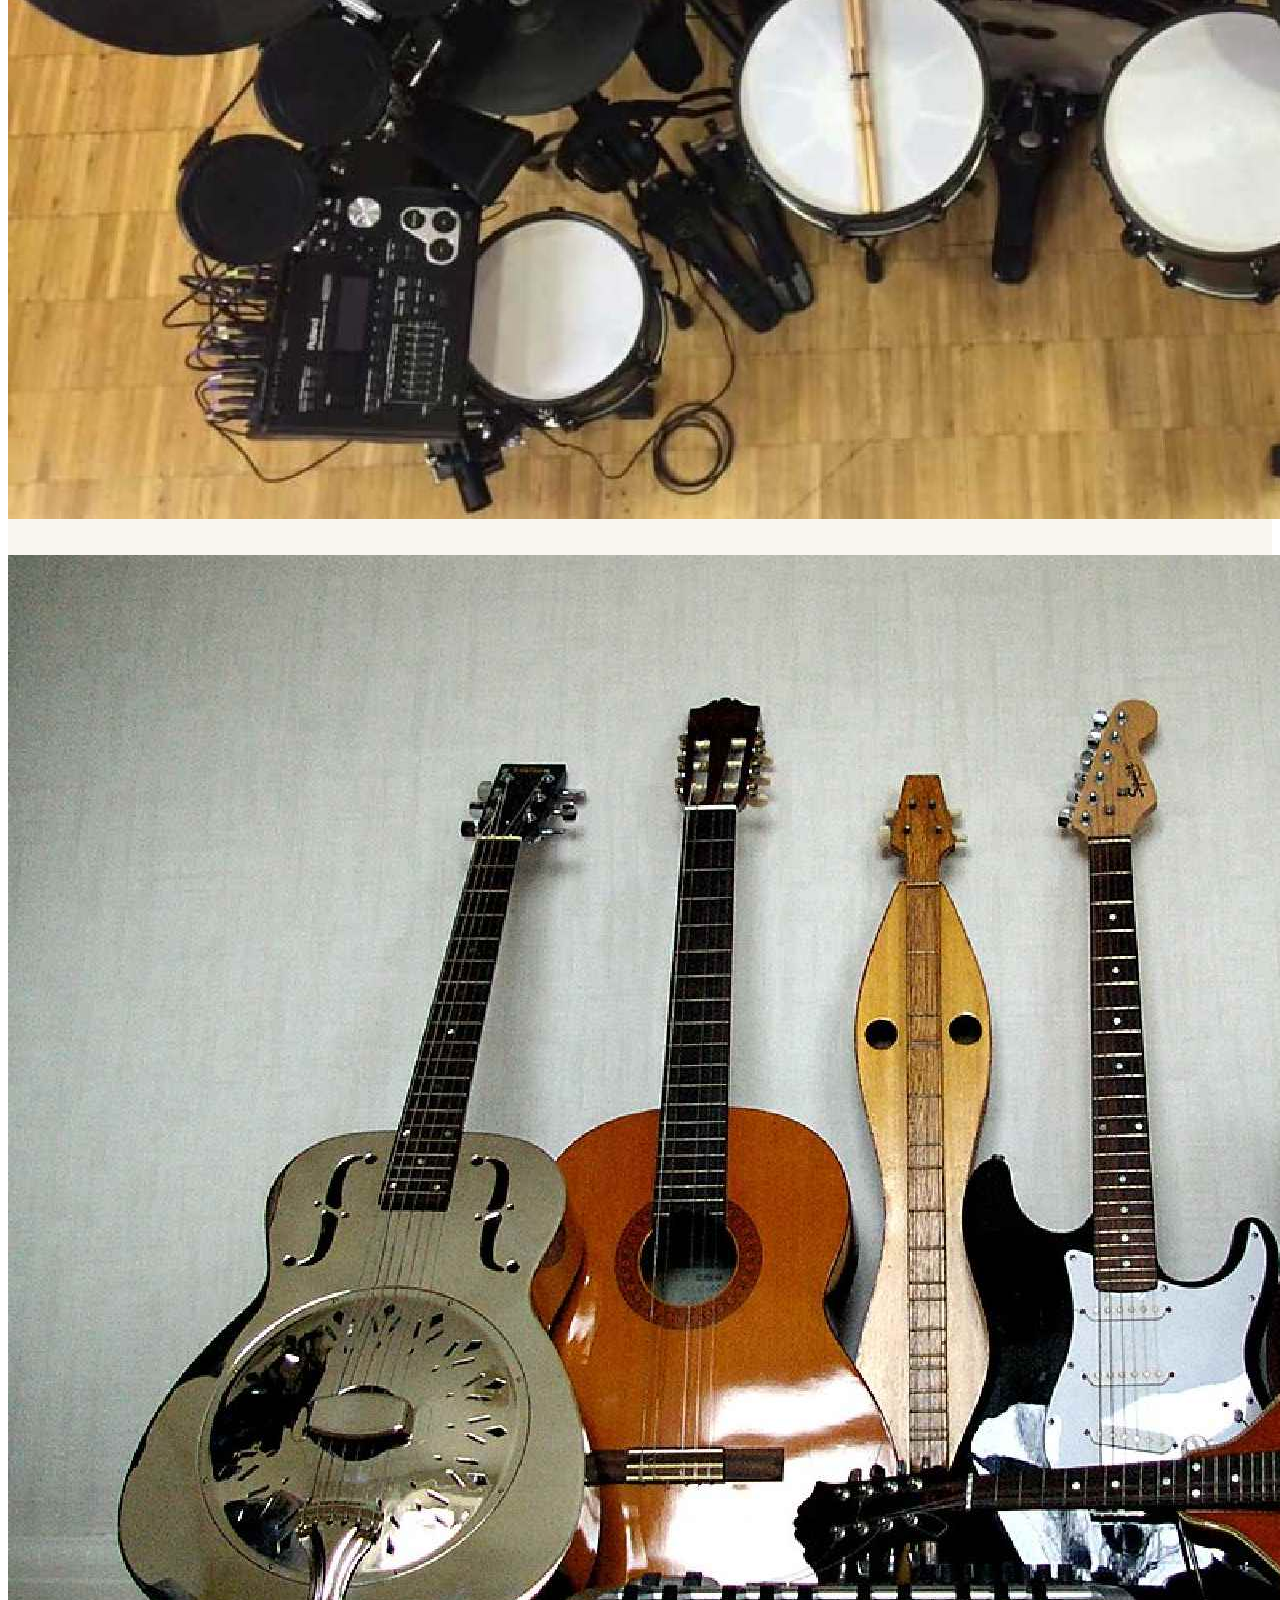
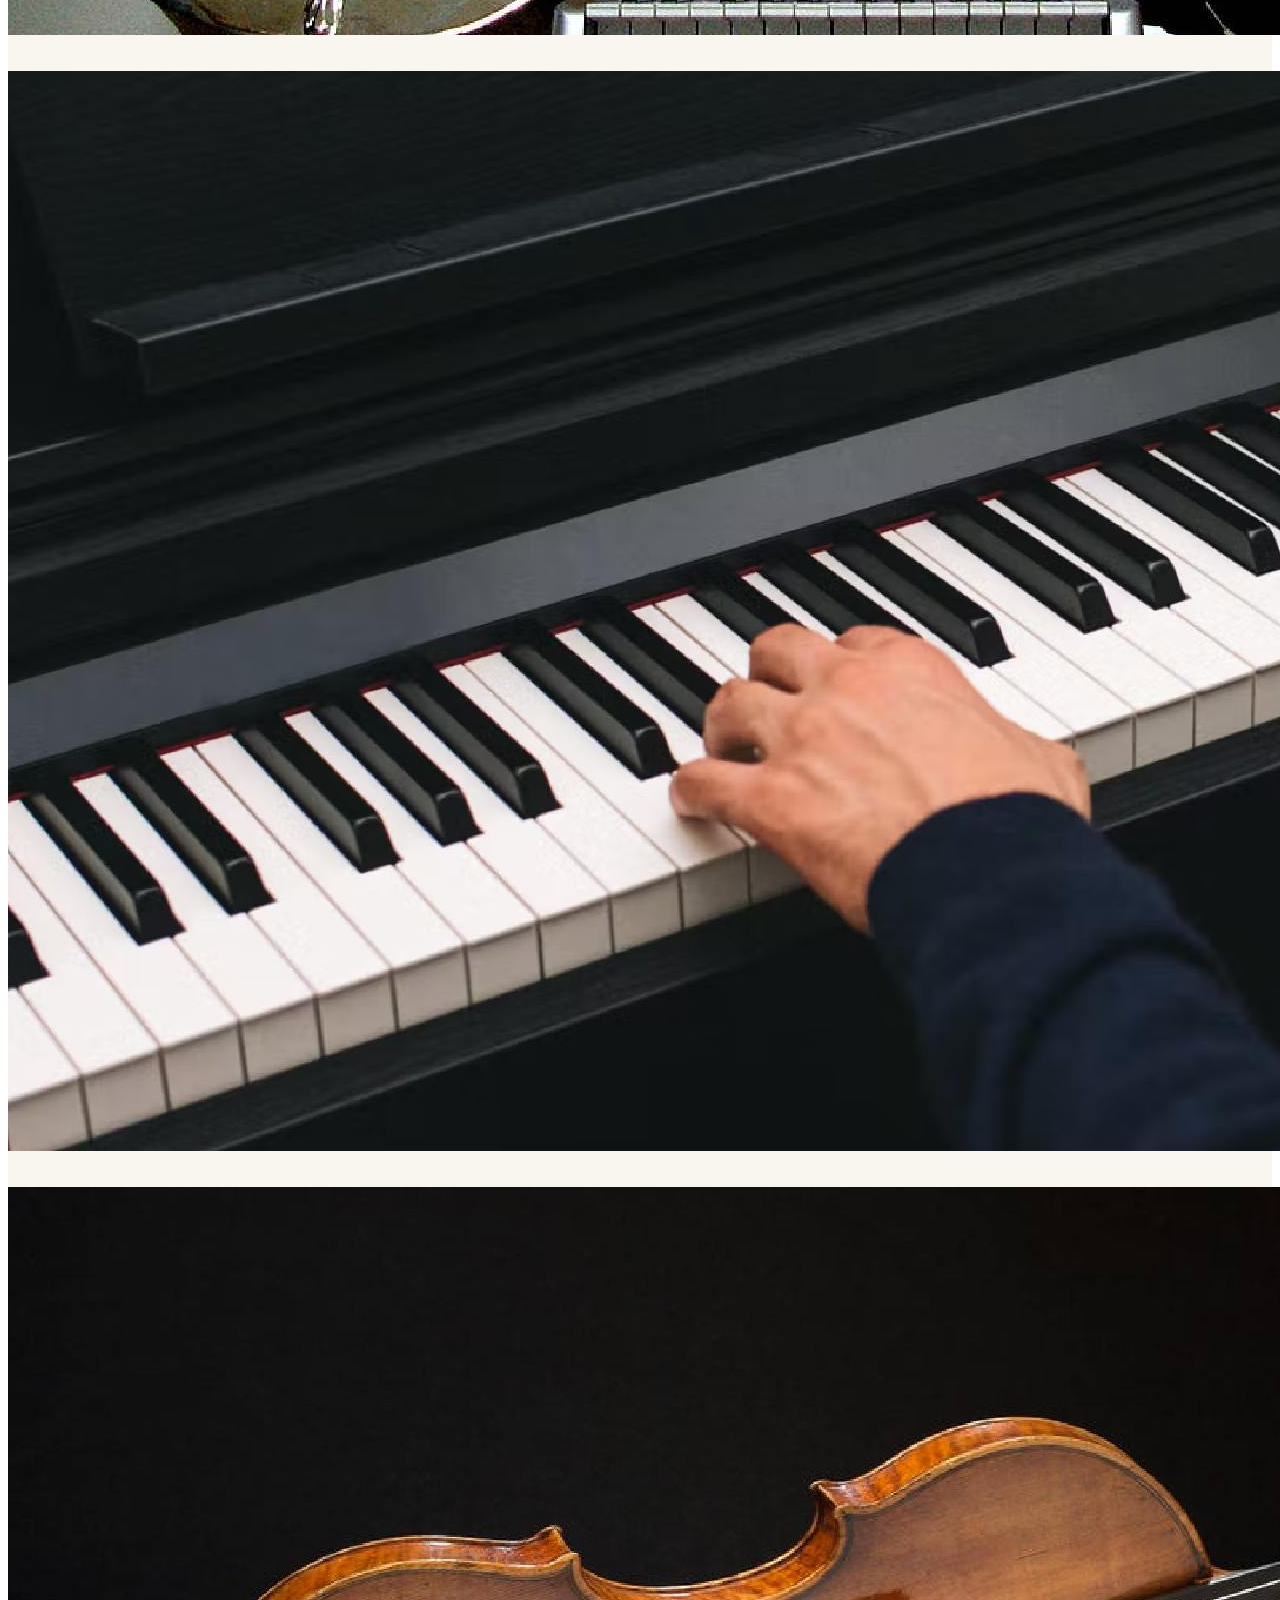
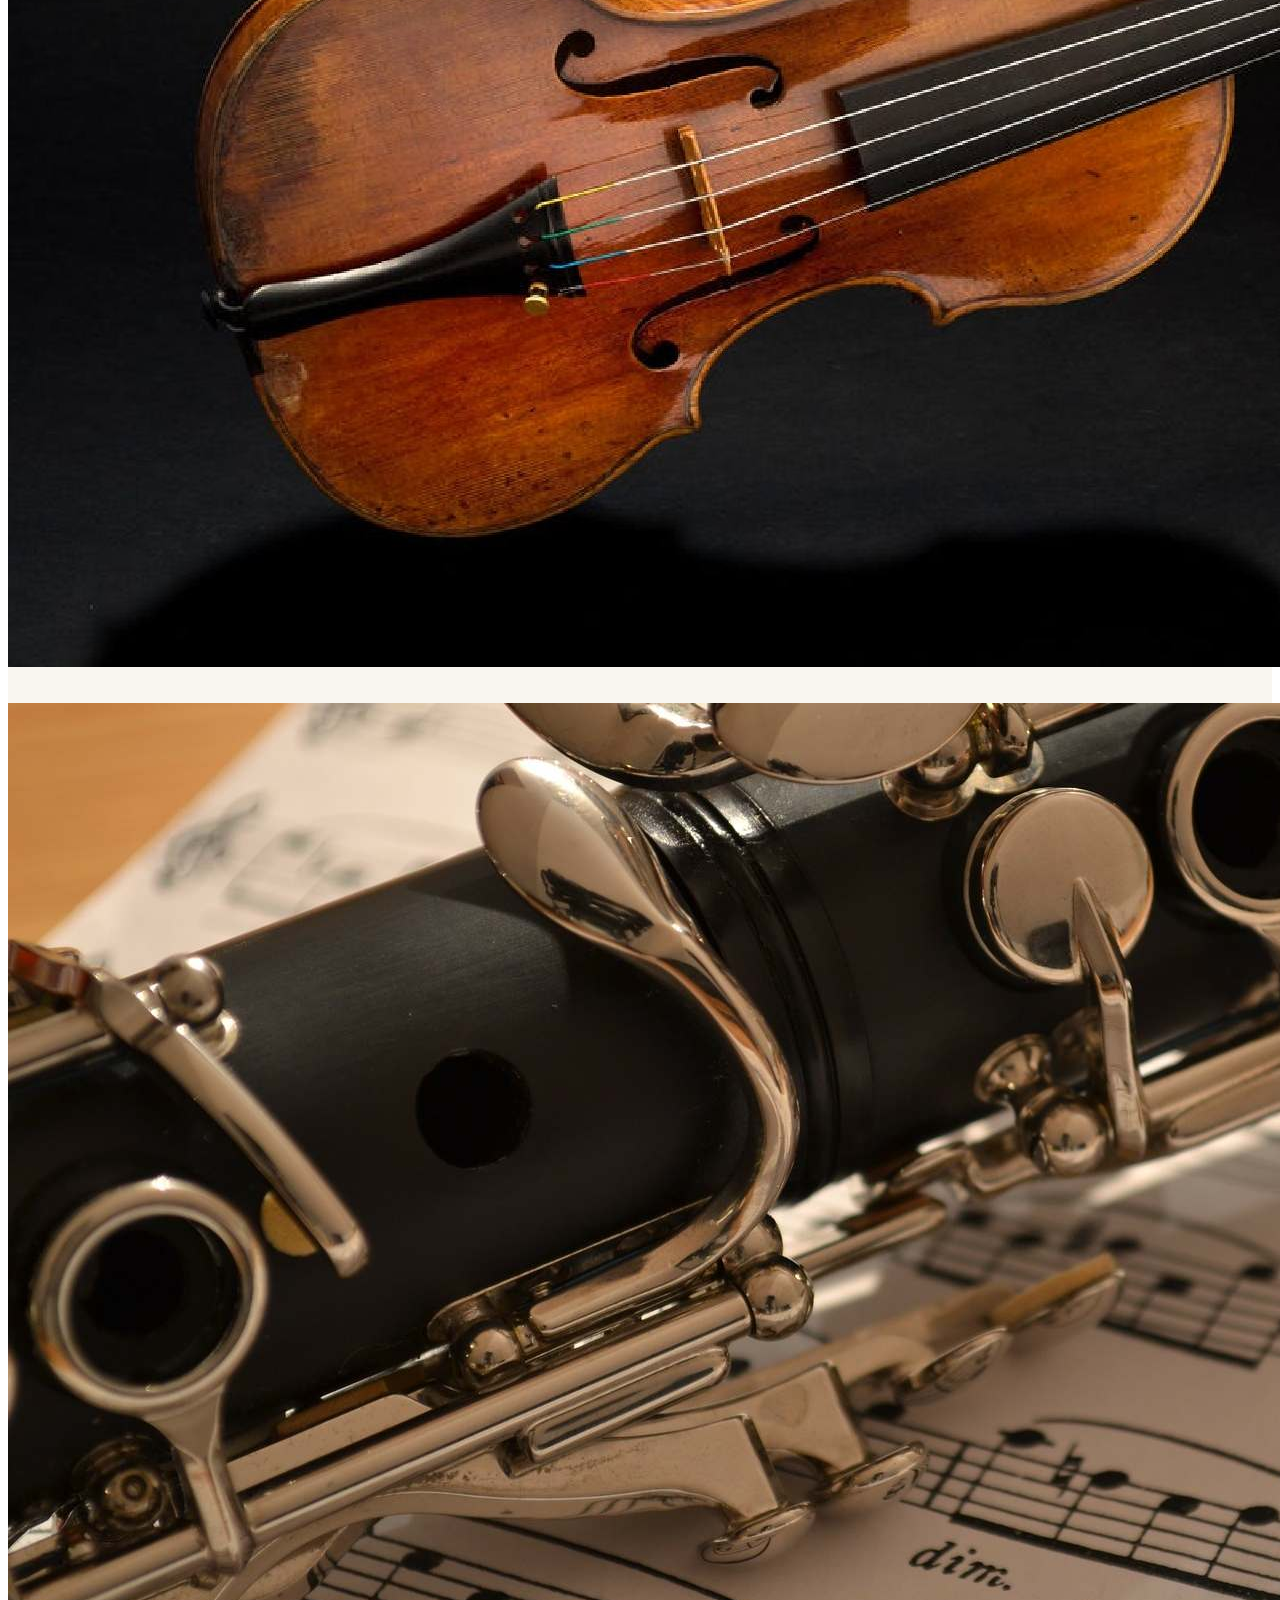
==== commit 319f9fa9: "Add files via upload" ====
--- a/index.html
+++ b/index.html
@@ -45,6 +45,9 @@
               <li class="nav-link">
                 <a class="dropdown-item" href="#" id="menu-item-ranking">RANKING</a>
               </li>
+              <li class="nav-link">
+                <a class="dropdown-item" href="#" id="menu-item-eventos">EVENTOS</a>
+              </li>
             </ul>
           </li>
         </ul>
@@ -66,428 +69,510 @@
 
   <div id="main-content">
 
-  <section>
-    <!-- ofertas -->
-    <div id="carouselExampleIndicators" class="carousel slide" data-bs-ride="carousel">
-      <div class="carousel-indicators">
-        <button type="button" data-bs-target="#carouselExampleIndicators" data-bs-slide-to="0" class="active"
-          aria-current="true" aria-label="Slide 1"></button>
-        <button type="button" data-bs-target="#carouselExampleIndicators" data-bs-slide-to="1"
-          aria-label="Slide 2"></button>
-        <button type="button" data-bs-target="#carouselExampleIndicators" data-bs-slide-to="2"
-          aria-label="Slide 3"></button>
-        <button type="button" data-bs-target="#carouselExampleIndicators" data-bs-slide-to="3"
-          aria-label="Slide 4"></button>
+    <section>
+      <!-- ofertas -->
+      <div id="carouselExampleIndicators" class="carousel slide" data-bs-ride="carousel">
+        <div class="carousel-indicators">
+          <button type="button" data-bs-target="#carouselExampleIndicators" data-bs-slide-to="0" class="active"
+            aria-current="true" aria-label="Slide 1"></button>
+          <button type="button" data-bs-target="#carouselExampleIndicators" data-bs-slide-to="1"
+            aria-label="Slide 2"></button>
+          <button type="button" data-bs-target="#carouselExampleIndicators" data-bs-slide-to="2"
+            aria-label="Slide 3"></button>
+          <button type="button" data-bs-target="#carouselExampleIndicators" data-bs-slide-to="3"
+            aria-label="Slide 4"></button>
+        </div>
+        <div class="carousel-inner">
+          <div class="carousel-item active">
+            <img src="image/slide1.jpg" class="d-block w-100">
+          </div>
+          <div class="carousel-item">
+            <img src="image/slide2.jpg" class="d-block w-100">
+          </div>
+          <div class="carousel-item">
+            <img src="image/slide3.jpg" class="d-block w-100">
+          </div>
+          <div class="carousel-item">
+            <img src="image/slide4.jpg" class="d-block w-100">
+          </div>
+        </div>
+        <button class="carousel-control-prev" type="button" data-bs-target="#carouselExampleIndicators"
+          data-bs-slide="prev">
+          <span class="carousel-control-prev-icon" aria-hidden="true"></span>
+          <span class="visually-hidden">Previous</span>
+        </button>
+        <button class="carousel-control-next" type="button" data-bs-target="#carouselExampleIndicators"
+          data-bs-slide="next">
+          <span class="carousel-control-next-icon" aria-hidden="true"></span>
+          <span class="visually-hidden">Next</span>
+        </button>
       </div>
-      <div class="carousel-inner">
-        <div class="carousel-item active">
-          <img src="image/slide1.jpg" class="d-block w-100">
-        </div>
-        <div class="carousel-item">
-          <img src="image/slide2.jpg" class="d-block w-100">
-        </div>
-        <div class="carousel-item">
-          <img src="image/slide3.jpg" class="d-block w-100">
-        </div>
-        <div class="carousel-item">
-          <img src="image/slide4.jpg" class="d-block w-100">
-        </div>
+    </section> <!-- banner -->
+
+    <section id="categorias" class="padded">
+      <!-- categorias -->
+      <div class="container">
+        <h2>GENEROS</h2>
+        <div class="tit1">
+          <h6>MÁS POPULARES</h6>
+        </div>
+        <div class="ocultar">
+          <div class="row">
+            <div class="col-xl-3 col-lg-4 col-sm-6">
+              <span class="material-symbols-outlined">
+                graphic_eq
+              </span>
+              <h4>Rock</h4>
+              <div id="flec">
+                <span class="material-symbols-outlined">
+                  arrow_forward
+                </span>
+              </div>
+            </div>
+            <div class="col-xl-3 col-lg-4 col-sm-6">
+              <span class="material-symbols-outlined">
+                piano
+              </span>
+              <h4>Electrónica</h4>
+              <div id="flec">
+                <span class="material-symbols-outlined">
+                  arrow_forward
+                </span>
+              </div>
+            </div>
+            <div class="col-xl-3 col-lg-4 col-sm-6">
+              <span class="material-symbols-outlined">
+                equalizer
+              </span>
+              <h4>Pop</h4>
+              <div id="flec">
+                <span class="material-symbols-outlined">
+                  arrow_forward
+                </span>
+              </div>
+            </div>
+            <div class="col-xl-3 col-lg-4 col-sm-6">
+              <span class="material-symbols-outlined">
+                speaker
+              </span>
+              <h4>Reguetón</h4>
+              <div id="flec">
+                <span class="material-symbols-outlined">
+                  arrow_forward
+                </span>
+              </div>
+            </div>
+          </div>
+          <div class="row">
+            <div class="col"> <img class="img-fluid" src="image/boci.png"></div>
+            <div class="col"> <img class="img-fluid" src="image/disc.png"></div>
+            <div class="col"> <img class="img-fluid" src="image/boci2.png"></div>
+          </div><!-- row -->
+        </div> <!-- ocultar -->
       </div>
-      <button class="carousel-control-prev" type="button" data-bs-target="#carouselExampleIndicators"
-        data-bs-slide="prev">
-        <span class="carousel-control-prev-icon" aria-hidden="true"></span>
-        <span class="visually-hidden">Previous</span>
-      </button>
-      <button class="carousel-control-next" type="button" data-bs-target="#carouselExampleIndicators"
-        data-bs-slide="next">
-        <span class="carousel-control-next-icon" aria-hidden="true"></span>
-        <span class="visually-hidden">Next</span>
-      </button>
-    </div>
-  </section> <!-- banner -->
-
-  <section id="categorias" class="padded">
-    <!-- categorias -->
-    <div class="container">
-      <h2>GENEROS</h2>
-      <div class="tit1">
-        <h6>MÁS POPULARES</h6>
+    </section> <!-- categorias -->
+
+    <section id="nosotros" class="padded">
+      <div class="container">
+        <div class="row">
+          <h2>NOSOTROS</h2>
+          <div class="tit1">
+            <h6>POR QUÉ ELEGIRNOS</h6>
+          </div>
+          <div class="ocultar row">
+            <hr class="heading_space">
+            <div class="col-md-5 col-sm-6">
+              <img class="img-fluid" src="image/artista.jpg" alt="Ed Sheeran">
+            </div>
+            <div class="col-md-7 col-sm-6">
+              <h6>Ed Sheeran</h6>
+              <p class="half_space">
+              <p style="vertical-align: inherit;">Lorem ipsum dolor, sit amet consectetur adipisicing elit. Cum quos
+                reiciendis ipsum adipisci labore repudiandae, deserunt quia similique modi error. Temporibus beatae rem
+                laudantium, laborum adipisci officiis nemo expedita eos illum quia exercitationem esse ex earum et rerum
+                totam vitae eaque! Veritatis, saepe doloribus esse deserunt blanditiis modi. Repellat, architecto.</p>
+              <p style="vertical-align: inherit;">Lorem ipsum dolor sit amet consectetur adipisicing elit. Excepturi
+                corporis veniam quidem quis provident accusamus enim sunt veritatis voluptatem corrupti.</p>
+              <p style="vertical-align: inherit;">Lorem ipsum dolor sit amet consectetur adipisicing elit. Alias totam
+                iusto modi aliquid, suscipit dicta repudiandae iure!</p>
+              <p>Más artistas:</p>
+              <p class="half_space">
+              <p style="vertical-align: inherit;"></p>
+              </p>
+              <ul class="welcome_list">
+                <li>
+                  <p style="vertical-align: inherit;">Bad Bunny</p>
+                </li>
+                <li>
+                  <p style="vertical-align: inherit;">Ozuna</p>
+                </li>
+                <li>
+                  <p style="vertical-align: inherit;">Ariana Grande</p>
+                </li>
+                <li>
+                  <p style="vertical-align: inherit;">Dua Lipa</p>
+                </li>
+                <li>
+                  <p style="vertical-align: inherit;">Harry Styles</p>
+                </li>
+                <li>
+                  <p style="vertical-align: inherit;">Post Malone</p>
+                </li>
+              </ul>
+            </div> <!-- ocultar -->
+          </div>
+        </div>
       </div>
-      <div class="ocultar">
+    </section> <!-- NOSOTROS -->
+
+    <section id="instrumentos" class="padded">
+      <div class="container">
+        <h2>INSTRUMENTOS</h2>
+        <div class="tit1">
+          <h6>MÁS USADOS</h6>
+        </div>
+        <div class="ocultar">
+          <div class="row">
+            <figure class="col-md-4 col-sm-5 col-12">
+              <img src="image/instrumento1.jpg" class="img-fluid">
+            </figure>
+            <figure class="col-md-4 col-sm-5 col-12">
+              <img src="image/instrumento2.jpg" class="img-fluid">
+            </figure>
+            <figure class="col-md-4 col-sm-5 col-12">
+              <img src="image/instrumento3.jpg" class="img-fluid">
+            </figure>
+            <figure class="col-md-4 col-sm-5 col-12">
+              <img src="image/instrumento4.jpg" class="img-fluid">
+            </figure>
+            <figure class="col-md-4 col-sm-5 col-12">
+              <img src="image/instrumento5.jpg" class="img-fluid">
+            </figure>
+            <figure class="col-md-4 col-sm-5 col-12">
+              <img src="image/instrumento6.jpg" class="img-fluid">
+            </figure>
+          </div> <!-- row -->
+        </div> <!-- ocultar -->
+      </div> <!-- container -->
+    </section> <!-- instrumentos -->
+
+    <section id="eventos" class="padded">
+      <div class="container">
+        <h2>EVENTOS</h2>
+        <div class="tit1">
+          <h6>Tomorrowland</h6>
+          <h1>El mejor festival de música del mundo</h1>
+        </div>
+        <div class="ocultar">
+          <div class="row">
+            <div class="col-lg-6 col-md-12 col-sm-6">
+              <img src="image/evento.jpg" alt="" class="img-fluid">
+            </div>
+            <div class="col-lg-3 col-md-6 col-sm-6">
+              <ul>
+                <b>Fechas:</b>
+                <br><br>
+                <li>
+                  <p>Bélgica 2023</p>
+                </li>
+                <li>
+                  <p>Berlin 2023</p>
+                </li>
+                <li>
+                  <p>Madrid 2024</p>
+                </li>
+                <li>
+                  <p>Miami 2024</p>
+                </li>
+                <li>
+                  <p>California 2025</p>
+                </li>
+                <li>
+                  <p>Francia 2026</p>
+                </li>
+              </ul>
+            </div>
+            <div class="col-lg-3 col-md-6 col-sm-6">
+              <p>Lorem ipsum dolor sit, amet consectetur adipisicing elit. Expedita omnis voluptates nobis consectetur
+                facere nostrum dolore fuga rerum, optio repudiandae? Nemo ipsam vitae deserunt qui amet rerum quam!
+                Distinctio, sapiente?</p>
+              <p>Lorem ipsum dolor sit amet consectetur adipisicing elit. Unde, minus.</p>
+              <p>Lorem ipsum dolor sit amet consectetur adipisicing elit. Amet eaque quibusdam voluptate a mollitia vel
+                dicta deleniti iste doloribus. Optio.</p>
+            </div>
+          </div> <!-- row -->
+        </div> <!-- ocultar -->
+      </div> <!-- container -->
+    </section> <!-- eventos -->
+
+    <section id="critica" class="padded">
+      <div class="container">
+        <h2>ARTISTAS</h2>
+        <div class="tit1">
+          <h6>LOS MEJORES ARTISTAS</h6>
+        </div>
+        <div class="ocultar">
+          <div class="row">
+            <figure class="col-md">
+              <img class="img-fluid" src="image/artist1.jpg" alt="critica">
+            </figure>
+            <div class="col-md align-self-center">
+              <h3>Bruno Mars</h3>
+              <p>Lorem ipsum dolor sit, amet consectetur adipisicing elit. Veniam animi totam, ut sapiente assumenda
+                consectetur, voluptates natus laboriosam perspiciatis commodi omnis, accusantium praesentium obcaecati
+                repellat maxime! Exercitationem incidunt iure expedita?
+              </p>
+              <p>Lorem ipsum dolor sit amet consectetur adipisicing elit. Totam dicta atque velit nisi dolore nulla
+                veritatis aspernatur dignissimos, quidem voluptatibus suscipit nam id, possimus vitae animi! Veniam
+                provident dolorem sit.
+              </p>
+              <p>Lorem ipsum, dolor sit amet consectetur adipisicing elit. Accusantium facilis ut fugit voluptate quas,
+                doloribus tenetur quia ipsum officiis, provident in minus rerum nulla sed mollitia reiciendis quaerat.
+              </p>
+              <p>Lorem ipsum dolor sit amet.</p>
+              <p>Lorem ipsum dolor sit amet consectetur adipisicing elit. Eveniet accusamus tenetur optio dolore in
+                blanditiis natus quas voluptatibus ipsum, eligendi, delectus aperiam. Non aperiam unde, illum architecto
+                ullam, veritatis atque nisi qui reprehenderit maxime dolorum quis blanditiis. Aliquid quia odio esse eum
+                similique voluptatum officia illo laboriosam omnis! Reprehenderit, maiores?</p>
+            </div>
+          </div> <!-- row -->
+          <div class="row">
+            <figure class="col-md">
+              <img class="img-fluid" src="image/artist2.jpg" alt="critica">
+            </figure>
+            <div class="col-md align-self-center">
+              <h3>Dan Reynolds</h3>
+              <p>Lorem ipsum dolor sit, amet consectetur adipisicing elit. Veniam animi totam, ut sapiente assumenda
+                consectetur, voluptates natus laboriosam perspiciatis commodi omnis, accusantium praesentium obcaecati
+                repellat maxime! Exercitationem incidunt iure expedita?
+              </p>
+              <p>Lorem ipsum dolor sit amet consectetur adipisicing elit. Totam dicta atque velit nisi dolore nulla
+                veritatis aspernatur dignissimos, quidem voluptatibus suscipit nam id, possimus vitae animi! Veniam
+                provident dolorem sit.
+              </p>
+              <p>Lorem ipsum, dolor sit amet consectetur adipisicing elit. Accusantium facilis ut fugit voluptate quas,
+                doloribus tenetur quia ipsum officiis, provident in minus rerum nulla sed mollitia reiciendis quaerat.
+              </p>
+              <p>Lorem ipsum dolor sit amet.</p>
+              <p>Lorem ipsum dolor sit amet consectetur adipisicing elit. Eveniet accusamus tenetur optio dolore in
+                blanditiis natus quas voluptatibus ipsum, eligendi, delectus aperiam. Non aperiam unde, illum architecto
+                ullam, veritatis atque nisi qui reprehenderit maxime dolorum quis blanditiis. Aliquid quia odio esse eum
+                similique voluptatum officia illo laboriosam omnis! Reprehenderit, maiores?</p>
+            </div>
+          </div> <!-- row -->
+          <div class="row">
+            <figure class="col-md">
+              <img class="img-fluid" src="image/artist3.jpg" alt="critica">
+            </figure>
+            <div class="col-md align-self-center">
+              <h3>Michael Jackson</h3>
+              <p>Lorem ipsum dolor sit, amet consectetur adipisicing elit. Veniam animi totam, ut sapiente assumenda
+                consectetur, voluptates natus laboriosam perspiciatis commodi omnis, accusantium praesentium obcaecati
+                repellat maxime! Exercitationem incidunt iure expedita?
+              </p>
+              <p>Lorem ipsum dolor sit amet consectetur adipisicing elit. Totam dicta atque velit nisi dolore nulla
+                veritatis aspernatur dignissimos, quidem voluptatibus suscipit nam id, possimus vitae animi! Veniam
+                provident dolorem sit.
+              </p>
+              <p>Lorem ipsum, dolor sit amet consectetur adipisicing elit. Accusantium facilis ut fugit voluptate quas,
+                doloribus tenetur quia ipsum officiis, provident in minus rerum nulla sed mollitia reiciendis quaerat.
+              </p>
+              <p>Lorem ipsum dolor sit amet.</p>
+              <p>Lorem ipsum dolor sit amet consectetur adipisicing elit. Eveniet accusamus tenetur optio dolore in
+                blanditiis natus quas voluptatibus ipsum, eligendi, delectus aperiam. Non aperiam unde, illum architecto
+                ullam, veritatis atque nisi qui reprehenderit maxime dolorum quis blanditiis. Aliquid quia odio esse eum
+                similique voluptatum officia illo laboriosam omnis! Reprehenderit, maiores?</p>
+            </div>
+          </div> <!-- row -->
+        </div> <!-- ocultar -->
+      </div><!-- container -->
+    </section>
+
+    <section id="biografia" class="padded">
+      <div class="container">
+        <h2>CANCION</h2>
+        <div class="tit1">
+          <h6>LA MAS POPULAR</h6>
+        </div>
+        <div class="ocultar">
+          <div class="row">
+            <div class="col-xl-6">
+              <p>Lorem ipsum dolor sit amet consectetur adipisicing elit. Officia debitis explicabo minus dicta libero
+                laudantium aperiam pariatur? Officiis architecto sed sequi, quod iure eos pariatur? Accusantium eos
+                sapiente quam saepe quisquam voluptates laboriosam repellat quasi ut officia culpa quae rerum nemo,
+                doloribus dolore a hic possimus quaerat corrupti expedita voluptatem facilis. Cumque velit iusto
+                deserunt commodi atque illum quos in explicabo nesciunt, animi consequatur odit consectetur aliquid,
+                autem sequi veritatis impedit facilis aspernatur beatae sed veniam nam magnam voluptas deleniti. Sit
+                mollitia veritatis voluptates esse quo quidem sequi hic tempore, eum quia, optio vel neque pariatur,
+                cumque consequatur eligendi? Accusantium.</p>
+              <p>Lorem ipsum dolor sit amet consectetur adipisicing elit. Veniam molestiae fugiat est consequuntur sed
+                vitae asperiores, mollitia, eaque ab vero in dolorem sequi quasi expedita explicabo sit saepe sunt
+                officiis.</p>
+            </div>
+            <div class="col-xl-6">
+              <div class="ratio ratio-16x9">
+                <iframe width="560" height="315" src="https://www.youtube.com/embed/9Ek8Lz1wBj4"
+                  title="YouTube video player" frameborder="0"
+                  allow="accelerometer; autoplay; clipboard-write; encrypted-media; gyroscope; picture-in-picture"
+                  allowfullscreen></iframe>
+              </div>
+            </div>
+          </div> <!-- row -->
+        </div> <!-- ocultar -->
+      </div> <!-- container -->
+    </section> <!-- preparacion -->
+
+    <section id="canciones" class="padded">
+      <div class="container">
         <div class="row">
-          <div class="col-xl-3 col-lg-4 col-sm-6">
-            <span class="material-symbols-outlined">
-              graphic_eq
-            </span>
-            <h4>Rock</h4>
-            <div id="flec">
-              <span class="material-symbols-outlined">
-                arrow_forward
-              </span>
-            </div>
-          </div>
-          <div class="col-xl-3 col-lg-4 col-sm-6">
-            <span class="material-symbols-outlined">
-              piano
-            </span>
-            <h4>Electrónica</h4>
-            <div id="flec">
-              <span class="material-symbols-outlined">
-                arrow_forward
-              </span>
-            </div>
-          </div>
-          <div class="col-xl-3 col-lg-4 col-sm-6">
-            <span class="material-symbols-outlined">
-              equalizer
-            </span>
-            <h4>Pop</h4>
-            <div id="flec">
-              <span class="material-symbols-outlined">
-                arrow_forward
-              </span>
-            </div>
-          </div>
-          <div class="col-xl-3 col-lg-4 col-sm-6">
-            <span class="material-symbols-outlined">
-              speaker
-            </span>
-            <h4>Reguetón</h4>
-            <div id="flec">
-              <span class="material-symbols-outlined">
-                arrow_forward
-              </span>
-            </div>
-          </div>
-        </div>
-        <div class="row">
-          <div class="col"> <img class="img-fluid" src="image/boci.png"></div>
-          <div class="col"> <img class="img-fluid" src="image/disc.png"></div>
-          <div class="col"> <img class="img-fluid" src="image/boci2.png"></div>
-        </div><!-- row -->
-      </div> <!-- ocultar -->
-    </div>
-  </section> <!-- categorias -->
-
-  <section id="nosotros" class="padded">
-    <div class="container">
-      <div class="row">
-        <h2>NOSOTROS</h2>
+          <div class="col">
+            <h2>CANCIONES POPULARES</h2>
+          </div>
+          <div class="ocultar">
+            <div class="col">
+              <table class="table">
+                <thead>
+                  <tr>
+                    <th>#</th>
+                    <th>Título</th>
+                    <th>Album</th>
+                    <th>Género</th>
+                    <th>Artista</th>
+                  </tr>
+                </thead>
+                <tbody id="tbody-cancion">
+
+                </tbody>
+              </table> <!-- table -->
+            </div> <!-- col -->
+          </div> <!-- ocultar -->
+        </div> <!-- row -->
+      </div> <!-- container -->
+    </section> <!-- canciones -->
+
+    <section id="reseñas" class="padded">
+      <div class="container">
+        <h2>REPRESENTANTES</h2>
         <div class="tit1">
-          <h6>POR QUÉ ELEGIRNOS</h6>
-        </div>
-        <div class="ocultar row">
-          <hr class="heading_space">
-          <div class="col-md-5 col-sm-6">
-            <img class="img-fluid" src="image/artista.jpg" alt="Ed Sheeran">
-          </div>
-          <div class="col-md-7 col-sm-6">
-            <h6>Ed Sheeran</h6>
-            <p class="half_space">
-            <p style="vertical-align: inherit;">Lorem ipsum dolor, sit amet consectetur adipisicing elit. Cum quos reiciendis ipsum adipisci labore repudiandae, deserunt quia similique modi error. Temporibus beatae rem laudantium, laborum adipisci officiis nemo expedita eos illum quia exercitationem esse ex earum et rerum totam vitae eaque! Veritatis, saepe doloribus esse deserunt blanditiis modi. Repellat, architecto.</p>
-            <p style="vertical-align: inherit;">Lorem ipsum dolor sit amet consectetur adipisicing elit. Excepturi corporis veniam quidem quis provident accusamus enim sunt veritatis voluptatem corrupti.</p>
-            <p style="vertical-align: inherit;">Lorem ipsum dolor sit amet consectetur adipisicing elit. Alias totam iusto modi aliquid, suscipit dicta repudiandae iure!</p>
-            <p>Más artistas:</p>
-            <p class="half_space">
-            <p style="vertical-align: inherit;"></p>
-            </p>
-            <ul class="welcome_list">
-              <li>
-                <p style="vertical-align: inherit;">Bad Bunny</p>
-              </li>
-              <li>
-                <p style="vertical-align: inherit;">Ozuna</p>
-              </li>
-              <li>
-                <p style="vertical-align: inherit;">Ariana Grande</p>
-              </li>
-              <li>
-                <p style="vertical-align: inherit;">Dua Lipa</p>
-              </li>
-              <li>
-                <p style="vertical-align: inherit;">Harry Styles</p>
-              </li>
-              <li>
-                <p style="vertical-align: inherit;">Post Malone</p>
-              </li>
-            </ul>
-          </div> <!-- ocultar -->
-        </div>  
-      </div>
-    </div>
-  </section> <!-- NOSOTROS -->
-
-  <section id="instrumentos" class="padded">
-    <div class="container">
-      <h2>INSTRUMENTOS</h2>
-      <div class="tit1">
-        <h6>MÁS USADOS</h6>
-      </div>
-      <div class="ocultar">
-        <div class="row">
-          <figure class="col-md-4 col-sm-5 col-12">
-            <img src="image/instrumento1.jpg" class="img-fluid">
-          </figure>
-          <figure class="col-md-4 col-sm-5 col-12">
-            <img src="image/instrumento2.jpg" class="img-fluid">
-          </figure>
-          <figure class="col-md-4 col-sm-5 col-12">
-            <img src="image/instrumento3.jpg" class="img-fluid">
-          </figure>
-          <figure class="col-md-4 col-sm-5 col-12">
-            <img src="image/instrumento4.jpg" class="img-fluid">
-          </figure>
-          <figure class="col-md-4 col-sm-5 col-12">
-            <img src="image/instrumento5.jpg" class="img-fluid">
-          </figure>
-          <figure class="col-md-4 col-sm-5 col-12">
-            <img src="image/instrumento6.jpg" class="img-fluid">
-          </figure>
-        </div> <!-- row -->
-      </div> <!-- ocultar -->
-    </div> <!-- container -->
-  </section> <!-- instrumentos -->
-
-  <section id="eventos" class="padded">
-    <div class="container">
-      <h2>EVENTOS</h2>
-      <div class="tit1">
-        <h6>Tomorrowland</h6>
-        <h1>El mejor festival de música del mundo</h1>
-      </div>
-      <div class="ocultar">
-        <div class="row">
-          <div class="col-lg-6 col-md-12 col-sm-6">
-            <img src="image/evento.jpg" alt="" class="img-fluid">
-          </div>
-          <div class="col-lg-3 col-md-6 col-sm-6">
-            <ul>
-              <b>Fechas:</b>
-              <br><br><li>
-              <p>Bélgica 2023</p>
-              </li>
-              <li>
-                <p>Berlin 2023</p>
-              </li>
-              <li>
-                <p>Madrid 2024</p>
-              </li>
-              <li>
-                <p>Miami 2024</p>
-              </li>
-              <li>
-                <p>California 2025</p>
-              </li>
-              <li>
-                <p>Francia 2026</p>
-              </li>
-            </ul>
-          </div>
-          <div class="col-lg-3 col-md-6 col-sm-6">
-            <p>Lorem ipsum dolor sit, amet consectetur adipisicing elit. Expedita omnis voluptates nobis consectetur facere nostrum dolore fuga rerum, optio repudiandae? Nemo ipsam vitae deserunt qui amet rerum quam! Distinctio, sapiente?</p>
-            <p>Lorem ipsum dolor sit amet consectetur adipisicing elit. Unde, minus.</p>
-            <p>Lorem ipsum dolor sit amet consectetur adipisicing elit. Amet eaque quibusdam voluptate a mollitia vel dicta deleniti iste doloribus. Optio.</p>
-          </div>
-        </div> <!-- row -->
-      </div> <!-- ocultar -->
-    </div> <!-- container -->
-  </section> <!-- eventos -->
-
-  <section id="critica" class="padded">
-    <div class="container">
-      <h2>ARTISTAS</h2>
-      <div class="tit1">
-        <h6>LOS MEJORES ARTISTAS</h6>
-      </div>
-      <div class="ocultar">
-        <div class="row">
-          <figure class="col-md">
-            <img class="img-fluid" src="image/artist1.jpg" alt="critica">
-          </figure>
-          <div class="col-md align-self-center">
-            <h3>Bruno Mars</h3>
-            <p>Lorem ipsum dolor sit, amet consectetur adipisicing elit. Veniam animi totam, ut sapiente assumenda consectetur, voluptates natus laboriosam perspiciatis commodi omnis, accusantium praesentium obcaecati repellat maxime! Exercitationem incidunt iure expedita?
-            </p>
-            <p>Lorem ipsum dolor sit amet consectetur adipisicing elit. Totam dicta atque velit nisi dolore nulla veritatis aspernatur dignissimos, quidem voluptatibus suscipit nam id, possimus vitae animi! Veniam provident dolorem sit.
-            </p>
-            <p>Lorem ipsum, dolor sit amet consectetur adipisicing elit. Accusantium facilis ut fugit voluptate quas, doloribus tenetur quia ipsum officiis, provident in minus rerum nulla sed mollitia reiciendis quaerat.
-            </p>
-            <p>Lorem ipsum dolor sit amet.</p>
-            <p>Lorem ipsum dolor sit amet consectetur adipisicing elit. Eveniet accusamus tenetur optio dolore in blanditiis natus quas voluptatibus ipsum, eligendi, delectus aperiam. Non aperiam unde, illum architecto ullam, veritatis atque nisi qui reprehenderit maxime dolorum quis blanditiis. Aliquid quia odio esse eum similique voluptatum officia illo laboriosam omnis! Reprehenderit, maiores?</p>
-          </div>
-        </div> <!-- row -->
-        <div class="row">
-          <figure class="col-md">
-            <img class="img-fluid" src="image/artist2.jpg" alt="critica">
-          </figure>
-          <div class="col-md align-self-center">
-            <h3>Dan Reynolds</h3>
-            <p>Lorem ipsum dolor sit, amet consectetur adipisicing elit. Veniam animi totam, ut sapiente assumenda consectetur, voluptates natus laboriosam perspiciatis commodi omnis, accusantium praesentium obcaecati repellat maxime! Exercitationem incidunt iure expedita?
-            </p>
-            <p>Lorem ipsum dolor sit amet consectetur adipisicing elit. Totam dicta atque velit nisi dolore nulla veritatis aspernatur dignissimos, quidem voluptatibus suscipit nam id, possimus vitae animi! Veniam provident dolorem sit.
-            </p>
-            <p>Lorem ipsum, dolor sit amet consectetur adipisicing elit. Accusantium facilis ut fugit voluptate quas, doloribus tenetur quia ipsum officiis, provident in minus rerum nulla sed mollitia reiciendis quaerat.
-            </p>
-            <p>Lorem ipsum dolor sit amet.</p>
-            <p>Lorem ipsum dolor sit amet consectetur adipisicing elit. Eveniet accusamus tenetur optio dolore in blanditiis natus quas voluptatibus ipsum, eligendi, delectus aperiam. Non aperiam unde, illum architecto ullam, veritatis atque nisi qui reprehenderit maxime dolorum quis blanditiis. Aliquid quia odio esse eum similique voluptatum officia illo laboriosam omnis! Reprehenderit, maiores?</p>
-          </div>
-        </div> <!-- row -->
-        <div class="row">
-          <figure class="col-md">
-            <img class="img-fluid" src="image/artist3.jpg" alt="critica">
-          </figure>
-          <div class="col-md align-self-center">
-            <h3>Michael Jackson</h3>
-            <p>Lorem ipsum dolor sit, amet consectetur adipisicing elit. Veniam animi totam, ut sapiente assumenda consectetur, voluptates natus laboriosam perspiciatis commodi omnis, accusantium praesentium obcaecati repellat maxime! Exercitationem incidunt iure expedita?
-            </p>
-            <p>Lorem ipsum dolor sit amet consectetur adipisicing elit. Totam dicta atque velit nisi dolore nulla veritatis aspernatur dignissimos, quidem voluptatibus suscipit nam id, possimus vitae animi! Veniam provident dolorem sit.
-            </p>
-            <p>Lorem ipsum, dolor sit amet consectetur adipisicing elit. Accusantium facilis ut fugit voluptate quas, doloribus tenetur quia ipsum officiis, provident in minus rerum nulla sed mollitia reiciendis quaerat.
-            </p>
-            <p>Lorem ipsum dolor sit amet.</p>
-            <p>Lorem ipsum dolor sit amet consectetur adipisicing elit. Eveniet accusamus tenetur optio dolore in blanditiis natus quas voluptatibus ipsum, eligendi, delectus aperiam. Non aperiam unde, illum architecto ullam, veritatis atque nisi qui reprehenderit maxime dolorum quis blanditiis. Aliquid quia odio esse eum similique voluptatum officia illo laboriosam omnis! Reprehenderit, maiores?</p>
-          </div>
-        </div> <!-- row -->
-      </div> <!-- ocultar -->
-    </div><!-- container -->
-  </section>
-
-  <section id="biografia" class="padded">
-    <div class="container">
-      <h2>CANCION</h2>
-      <div class="tit1">
-        <h6>LA MAS POPULAR</h6>
-      </div>
-      <div class="ocultar">
-        <div class="row">
-          <div class="col-xl-6">
-            <p>Lorem ipsum dolor sit amet consectetur adipisicing elit. Officia debitis explicabo minus dicta libero laudantium aperiam pariatur? Officiis architecto sed sequi, quod iure eos pariatur? Accusantium eos sapiente quam saepe quisquam voluptates laboriosam repellat quasi ut officia culpa quae rerum nemo, doloribus dolore a hic possimus quaerat corrupti expedita voluptatem facilis. Cumque velit iusto deserunt commodi atque illum quos in explicabo nesciunt, animi consequatur odit consectetur aliquid, autem sequi veritatis impedit facilis aspernatur beatae sed veniam nam magnam voluptas deleniti. Sit mollitia veritatis voluptates esse quo quidem sequi hic tempore, eum quia, optio vel neque pariatur, cumque consequatur eligendi? Accusantium.</p>
-            <p>Lorem ipsum dolor sit amet consectetur adipisicing elit. Veniam molestiae fugiat est consequuntur sed vitae asperiores, mollitia, eaque ab vero in dolorem sequi quasi expedita explicabo sit saepe sunt officiis.</p>
-          </div>
-          <div class="col-xl-6">
-            <div class="ratio ratio-16x9">
-              <iframe width="560" height="315" src="https://www.youtube.com/embed/9Ek8Lz1wBj4" title="YouTube video player" frameborder="0" allow="accelerometer; autoplay; clipboard-write; encrypted-media; gyroscope; picture-in-picture" allowfullscreen></iframe>
-            </div>
-          </div>
-        </div> <!-- row -->
-      </div> <!-- ocultar -->
-    </div> <!-- container -->
-  </section> <!-- preparacion -->
-
-  <section id="reseñas" class="padded">
-    <div class="container">
-      <h2>REPRESENTANTES</h2>
-      <div class="tit1">
-        <h6>Contacta con ellos</h6>
-      </div>
-      <div class="ocultar">
-        <div class="reseña_contenedor">
-          <div class="reseña_caja">
-            <div class="caja-top">
-              <div class="perfil">
-                <div class="perfil-img">
-                  <img src="image/h02.jpg">
+          <h6>Contacta con ellos</h6>
+        </div>
+        <div class="ocultar">
+          <div class="reseña_contenedor">
+            <div class="reseña_caja">
+              <div class="caja-top">
+                <div class="perfil">
+                  <div class="perfil-img">
+                    <img src="image/h02.jpg">
+                  </div>
+                  <div class="name-user">
+                    <strong>Armando Perez</strong>
+                    <span>@aperez</span>
+                  </div>
                 </div>
-                <div class="name-user">
-                  <strong>Armando Perez</strong>
-                  <span>@aperez</span>
+              </div>
+              <div class="comentarios-clientes">
+                <p>Lorem ipsum dolor sit amet consectetur adipisicing elit. Incidunt necessitatibus repellendus
+                  perferendis deserunt totam tempora, veniam reiciendis voluptatibus, obcaecati autem porro consequatur,
+                  recusandae a fugiat doloribus ducimus quidem in distinctio.</p>
+              </div>
+            </div>
+            <div class="reseña_caja">
+              <div class="caja-top">
+                <div class="perfil">
+                  <div class="perfil-img">
+                    <img src="image/h03.jpg">
+                  </div>
+                  <div class="name-user">
+                    <strong>Liseth Panduro</strong>
+                    <span>@lpanduro</span>
+                  </div>
                 </div>
               </div>
-            </div>
-            <div class="comentarios-clientes">
-              <p>Lorem ipsum dolor sit amet consectetur adipisicing elit. Incidunt necessitatibus repellendus perferendis deserunt totam tempora, veniam reiciendis voluptatibus, obcaecati autem porro consequatur, recusandae a fugiat doloribus ducimus quidem in distinctio.</p>
-            </div>
-          </div>
-          <div class="reseña_caja">
-            <div class="caja-top">
-              <div class="perfil">
-                <div class="perfil-img">
-                  <img src="image/h03.jpg">
+              <div class="comentarios-clientes">
+                <p>Lorem ipsum, dolor sit amet consectetur adipisicing elit. Id, nesciunt neque eaque repellat unde quos
+                  praesentium tenetur? Sapiente doloribus vero minima eum quidem id, nulla optio commodi incidunt,
+                  eveniet quis totam assumenda quia corporis voluptatum ea, cum architecto aspernatur sit.</p>
+              </div>
+            </div>
+            <div class="reseña_caja">
+              <div class="caja-top">
+                <div class="perfil">
+                  <div class="perfil-img">
+                    <img src="image/h04.jpg">
+                  </div>
+                  <div class="name-user">
+                    <strong>Yolanda Alvarado</strong>
+                    <span>@yalvarado</span>
+                  </div>
                 </div>
-                <div class="name-user">
-                  <strong>Liseth Panduro</strong>
-                  <span>@lpanduro</span>
+              </div>
+              <div class="comentarios-clientes">
+                <p>Lorem ipsum dolor sit amet consectetur adipisicing elit. Ab, sint atque, perspiciatis, minus at
+                  dolores odit sunt incidunt suscipit quas fugiat sapiente eligendi excepturi nisi necessitatibus sequi
+                  ipsum omnis error quos cupiditate eos quaerat veritatis laboriosam quidem. Iusto, amet impedit.</p>
+              </div>
+            </div>
+            <div class="reseña_caja">
+              <div class="caja-top">
+                <div class="perfil">
+                  <div class="perfil-img">
+                    <img src="image/h01.jpg">
+                  </div>
+                  <div class="name-user">
+                    <strong>Juan Caballero</strong>
+                    <span>@jcaballero</span>
+                  </div>
                 </div>
               </div>
-            </div>
-            <div class="comentarios-clientes">
-              <p>Lorem ipsum, dolor sit amet consectetur adipisicing elit. Id, nesciunt neque eaque repellat unde quos praesentium tenetur? Sapiente doloribus vero minima eum quidem id, nulla optio commodi incidunt, eveniet quis totam assumenda quia corporis voluptatum ea, cum architecto aspernatur sit.</p>
-            </div>
-          </div>
-          <div class="reseña_caja">
-            <div class="caja-top">
-              <div class="perfil">
-                <div class="perfil-img">
-                  <img src="image/h04.jpg">
-                </div>
-                <div class="name-user">
-                  <strong>Yolanda Alvarado</strong>
-                  <span>@yalvarado</span>
-                </div>
-              </div>
-            </div>
-            <div class="comentarios-clientes">
-              <p>Lorem ipsum dolor sit amet consectetur adipisicing elit. Ab, sint atque, perspiciatis, minus at dolores odit sunt incidunt suscipit quas fugiat sapiente eligendi excepturi nisi necessitatibus sequi ipsum omnis error quos cupiditate eos quaerat veritatis laboriosam quidem. Iusto, amet impedit.</p>
-            </div>
-          </div>
-          <div class="reseña_caja">
-            <div class="caja-top">
-              <div class="perfil">
-                <div class="perfil-img">
-                  <img src="image/h01.jpg" >
-                </div>
-                <div class="name-user">
-                  <strong>Juan Caballero</strong>
-                  <span>@jcaballero</span>
-                </div>
-              </div>
-            </div>
-            <div class="comentarios-clientes">
-              <p>Lorem ipsum dolor sit amet, consectetur adipisicing elit. Adipisci saepe repudiandae, possimus, quisquam sed non iure vero nesciunt sint magni cupiditate natus aut eum, veritatis perspiciatis eius? Similique, vero mollitia! Labore laborum aliquid, quae nesciunt ea consequuntur a voluptatibus rem.</p>
-            </div>
-          </div>
-        </div>
-      </div> <!-- ocultar -->
-    </div> <!-- container -->
-  </section>
-
-  <section id="ubicanos" class="padded">
-    <div class="container">
-      <h2>UBICANOS</h2>
-      <div class="tit1">
-        <h6>Contamos con los siguientes locales:</h6>
-        <h1>¡Puede visitarnos!</h1>
-      </div>
-      <div class="ocultar">
-        <div class="row">
-          <figure class="col-lg-3 col-6">
-            <iframe
-              src="https://www.google.com/maps/embed?pb=!1m18!1m12!1m3!1d3900.806071905315!2d-77.0270249845925!3d-12.12541744667139!2m3!1f0!2f0!3f0!3m2!1i1024!2i768!4f13.1!3m3!1m2!1s0x9105c81c605ea5e1%3A0x17328a8b49d37914!2sISIL%20(Miraflores)!5e0!3m2!1ses-419!2spe!4v1651469733517!5m2!1ses-419!2spe"
-              width="400" height="300" style="border:0;" allowfullscreen="" loading="lazy"
-              referrerpolicy="no-referrer-when-downgrade" class="img-fluid"></iframe>
-          </figure>
-          <figure class="col-lg-3 col-6">
-            <iframe
-              src="https://www.google.com/maps/embed?pb=!1m18!1m12!1m3!1d3901.2675764934957!2d-77.0551837845929!3d-12.093825546071887!2m3!1f0!2f0!3f0!3m2!1i1024!2i768!4f13.1!3m3!1m2!1s0x9105c9aa6b702e0f%3A0x55c71153c8c3bda4!2sISIL%20(San%20Isidro)!5e0!3m2!1ses-419!2spe!4v1651470082370!5m2!1ses-419!2spe"
-              width="800" height="600" style="border:0;" allowfullscreen="" loading="lazy"
-              referrerpolicy="no-referrer-when-downgrade" class="img-fluid"></iframe>
-          </figure>
-          <figure class="col-lg-3 col-6">
-            <iframe
-              src="https://www.google.com/maps/embed?pb=!1m18!1m12!1m3!1d3901.2675764934957!2d-77.0551837845929!3d-12.093825546071887!2m3!1f0!2f0!3f0!3m2!1i1024!2i768!4f13.1!3m3!1m2!1s0x9105c9310f6c68e5%3A0xc8ec377df7ed6cc2!2zSVNJTCAoSmVzw7pzIE1hcsOtYSk!5e0!3m2!1ses-419!2spe!4v1651470235502!5m2!1ses-419!2spe"
-              width="800" height="600" style="border:0;" allowfullscreen="" loading="lazy"
-              referrerpolicy="no-referrer-when-downgrade" class="img-fluid"></iframe>
-          </figure>
-          <figure class="col-lg-3 col-6">
-            <iframe
-              src="https://www.google.com/maps/embed?pb=!1m18!1m12!1m3!1d3901.5669062902125!2d-76.95023808459315!3d-12.073291645683163!2m3!1f0!2f0!3f0!3m2!1i1024!2i768!4f13.1!3m3!1m2!1s0x9105c6e435a93c41%3A0xcdaaa71f277efd64!2sISIL%20La%20Molina!5e0!3m2!1ses-419!2spe!4v1651470270158!5m2!1ses-419!2spe"
-              width="800" height="600" style="border:0;" allowfullscreen="" loading="lazy"
-              referrerpolicy="no-referrer-when-downgrade" class="img-fluid"></iframe>
-          </figure>
-        </div> <!-- row -->
-      </div> <!-- ocultar -->
-    </div> <!-- container -->
-  </section> <!-- ubicanos -->
+              <div class="comentarios-clientes">
+                <p>Lorem ipsum dolor sit amet, consectetur adipisicing elit. Adipisci saepe repudiandae, possimus,
+                  quisquam sed non iure vero nesciunt sint magni cupiditate natus aut eum, veritatis perspiciatis eius?
+                  Similique, vero mollitia! Labore laborum aliquid, quae nesciunt ea consequuntur a voluptatibus rem.
+                </p>
+              </div>
+            </div>
+          </div>
+        </div> <!-- ocultar -->
+      </div> <!-- container -->
+    </section>
+
+    <section id="ubicanos" class="padded">
+      <div class="container">
+        <h2>UBICANOS</h2>
+        <div class="tit1">
+          <h6>Contamos con los siguientes locales:</h6>
+          <h1>¡Puede visitarnos!</h1>
+        </div>
+        <div class="ocultar">
+          <div class="row">
+            <figure class="col-lg-3 col-6">
+              <iframe
+                src="https://www.google.com/maps/embed?pb=!1m18!1m12!1m3!1d3900.806071905315!2d-77.0270249845925!3d-12.12541744667139!2m3!1f0!2f0!3f0!3m2!1i1024!2i768!4f13.1!3m3!1m2!1s0x9105c81c605ea5e1%3A0x17328a8b49d37914!2sISIL%20(Miraflores)!5e0!3m2!1ses-419!2spe!4v1651469733517!5m2!1ses-419!2spe"
+                width="400" height="300" style="border:0;" allowfullscreen="" loading="lazy"
+                referrerpolicy="no-referrer-when-downgrade" class="img-fluid"></iframe>
+            </figure>
+            <figure class="col-lg-3 col-6">
+              <iframe
+                src="https://www.google.com/maps/embed?pb=!1m18!1m12!1m3!1d3901.2675764934957!2d-77.0551837845929!3d-12.093825546071887!2m3!1f0!2f0!3f0!3m2!1i1024!2i768!4f13.1!3m3!1m2!1s0x9105c9aa6b702e0f%3A0x55c71153c8c3bda4!2sISIL%20(San%20Isidro)!5e0!3m2!1ses-419!2spe!4v1651470082370!5m2!1ses-419!2spe"
+                width="800" height="600" style="border:0;" allowfullscreen="" loading="lazy"
+                referrerpolicy="no-referrer-when-downgrade" class="img-fluid"></iframe>
+            </figure>
+            <figure class="col-lg-3 col-6">
+              <iframe
+                src="https://www.google.com/maps/embed?pb=!1m18!1m12!1m3!1d3901.2675764934957!2d-77.0551837845929!3d-12.093825546071887!2m3!1f0!2f0!3f0!3m2!1i1024!2i768!4f13.1!3m3!1m2!1s0x9105c9310f6c68e5%3A0xc8ec377df7ed6cc2!2zSVNJTCAoSmVzw7pzIE1hcsOtYSk!5e0!3m2!1ses-419!2spe!4v1651470235502!5m2!1ses-419!2spe"
+                width="800" height="600" style="border:0;" allowfullscreen="" loading="lazy"
+                referrerpolicy="no-referrer-when-downgrade" class="img-fluid"></iframe>
+            </figure>
+            <figure class="col-lg-3 col-6">
+              <iframe
+                src="https://www.google.com/maps/embed?pb=!1m18!1m12!1m3!1d3901.5669062902125!2d-76.95023808459315!3d-12.073291645683163!2m3!1f0!2f0!3f0!3m2!1i1024!2i768!4f13.1!3m3!1m2!1s0x9105c6e435a93c41%3A0xcdaaa71f277efd64!2sISIL%20La%20Molina!5e0!3m2!1ses-419!2spe!4v1651470270158!5m2!1ses-419!2spe"
+                width="800" height="600" style="border:0;" allowfullscreen="" loading="lazy"
+                referrerpolicy="no-referrer-when-downgrade" class="img-fluid"></iframe>
+            </figure>
+          </div> <!-- row -->
+        </div> <!-- ocultar -->
+      </div> <!-- container -->
+    </section> <!-- ubicanos -->
 
   </div> <!-- main-content -->
 
@@ -554,9 +639,9 @@
           <div class="col-md-12">
             <div class="wrap-scroll wow fadeInUp  animated" data-wow-delay="0.3ms" data-wow-duration="1000ms"
               style="visibility: visible; animation-duration: 1000ms; animation-delay: 0.3ms; animation-name: fadeInUp;">
-                <figure id="scroll-top" class="show">
-                  <img src="image/foooter.png">
-                </figure>
+              <figure id="scroll-top" class="show">
+                <img src="image/foooter.png">
+              </figure>
             </div>
           </div>
         </div>
@@ -604,12 +689,12 @@
         </div>
       </div> <!-- row -->
     </div> <!-- container-fluid -->
-  </footer> <!--main-footer-->
+  </footer>
+  <!--main-footer-->
 
   <script src="https://cdn.jsdelivr.net/npm/bootstrap@5.1.3/dist/js/bootstrap.bundle.min.js"
-    integrity="sha384-ka7Sk0Gln4gmtz2MlQnikT1wXgYsOg+OMhuP+IlRH9sENBO0LRn5q+8nbTov4+1p"
-    crossorigin="anonymous">
-  </script>
+    integrity="sha384-ka7Sk0Gln4gmtz2MlQnikT1wXgYsOg+OMhuP+IlRH9sENBO0LRn5q+8nbTov4+1p" crossorigin="anonymous">
+    </script>
 
   <script src="lib/jquery-3.6.0.min.js"></script>
   <script src="js/main.js"></script>
--- a/css/style.css
+++ b/css/style.css
@@ -186,6 +186,10 @@
     margin-top: 50px;
 }
 
+#canciones h2 {
+    font-size: 8vw;
+}
+
 /* Scroll Top
 -------------------------------------------------------------- */
 .wrap-scroll {
@@ -376,6 +380,8 @@
 
 .container {
     max-width: 1400px;
+    margin-left: auto;
+    margin-right: auto;
 }
 
 .container-fluid .col-6 {
